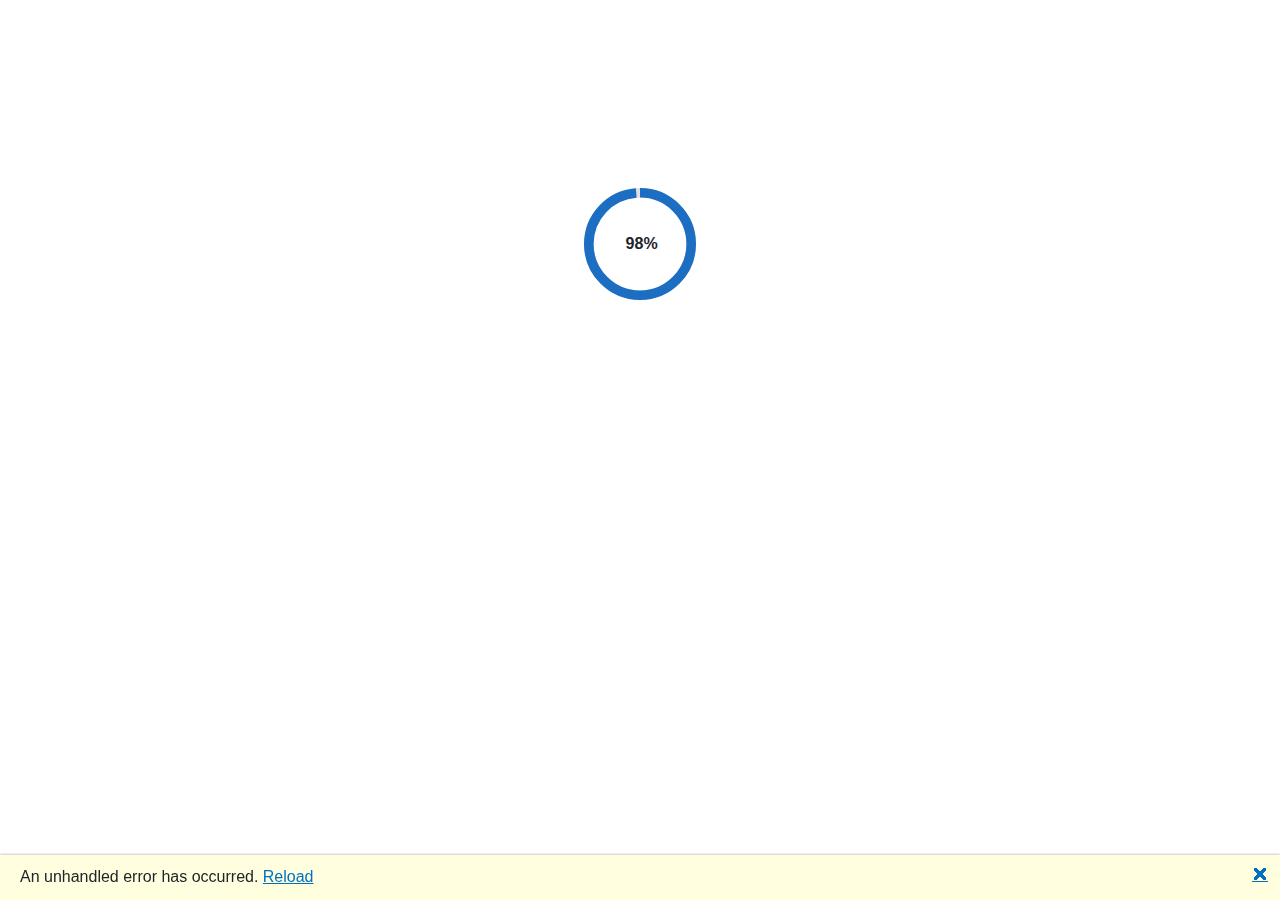
==== index.html @ 6c4b9d34 "Deploying to gh-pages from @ DominionZA2/TelerikDemo@d84eff2edd7ab13d78effc57e54945fadb2cd4d6 🚀" ====
<!DOCTYPE html>
<html lang="en">

<head>
    <meta charset="utf-8" />
    <meta name="viewport" content="width=device-width, initial-scale=1.0" />
    <title>TelerikDemo</title>
    <base href="/" />
    <link rel="stylesheet" href="css/bootstrap/bootstrap.min.css" />
    <link rel="stylesheet" href="css/app.css" />
    <link rel="icon" type="image/png" href="favicon.png" />
    <link href="TelerikDemo.styles.css" rel="stylesheet" />
</head>

<body>
    <div id="app">
        <svg class="loading-progress">
            <circle r="40%" cx="50%" cy="50%" />
            <circle r="40%" cx="50%" cy="50%" />
        </svg>
        <div class="loading-progress-text"></div>
    </div>

    <div id="blazor-error-ui">
        An unhandled error has occurred.
        <a href="" class="reload">Reload</a>
        <a class="dismiss">🗙</a>
    </div>
    <script src="_framework/blazor.webassembly.js"></script>
</body>

</html>
---- css/app.css ----
html, body {
    font-family: 'Helvetica Neue', Helvetica, Arial, sans-serif;
}

h1:focus {
    outline: none;
}

a, .btn-link {
    color: #0071c1;
}

.btn-primary {
    color: #fff;
    background-color: #1b6ec2;
    border-color: #1861ac;
}

.btn:focus, .btn:active:focus, .btn-link.nav-link:focus, .form-control:focus, .form-check-input:focus {
  box-shadow: 0 0 0 0.1rem white, 0 0 0 0.25rem #258cfb;
}

.content {
    padding-top: 1.1rem;
}

.valid.modified:not([type=checkbox]) {
    outline: 1px solid #26b050;
}

.invalid {
    outline: 1px solid red;
}

.validation-message {
    color: red;
}

#blazor-error-ui {
    background: lightyellow;
    bottom: 0;
    box-shadow: 0 -1px 2px rgba(0, 0, 0, 0.2);
    display: none;
    left: 0;
    padding: 0.6rem 1.25rem 0.7rem 1.25rem;
    position: fixed;
    width: 100%;
    z-index: 1000;
}

    #blazor-error-ui .dismiss {
        cursor: pointer;
        position: absolute;
        right: 0.75rem;
        top: 0.5rem;
    }

.blazor-error-boundary {
    background: url([data-uri]) no-repeat 1rem/1.8rem, #b32121;
    padding: 1rem 1rem 1rem 3.7rem;
    color: white;
}

    .blazor-error-boundary::after {
        content: "An error has occurred."
    }

.loading-progress {
    position: relative;
    display: block;
    width: 8rem;
    height: 8rem;
    margin: 20vh auto 1rem auto;
}

    .loading-progress circle {
        fill: none;
        stroke: #e0e0e0;
        stroke-width: 0.6rem;
        transform-origin: 50% 50%;
        transform: rotate(-90deg);
    }

        .loading-progress circle:last-child {
            stroke: #1b6ec2;
            stroke-dasharray: calc(3.141 * var(--blazor-load-percentage, 0%) * 0.8), 500%;
            transition: stroke-dasharray 0.05s ease-in-out;
        }

.loading-progress-text {
    position: absolute;
    text-align: center;
    font-weight: bold;
    inset: calc(20vh + 3.25rem) 0 auto 0.2rem;
}

    .loading-progress-text:after {
        content: var(--blazor-load-percentage-text, "Loading");
    }

code {
    color: #c02d76;
}
---- TelerikDemo.styles.css ----
/* /Layout/MainLayout.razor.rz.scp.css */
.page[b-ugg9ra25d0] {
    position: relative;
    display: flex;
    flex-direction: column;
}

main[b-ugg9ra25d0] {
    flex: 1;
}

.sidebar[b-ugg9ra25d0] {
    background-image: linear-gradient(180deg, rgb(5, 39, 103) 0%, #3a0647 70%);
}

.top-row[b-ugg9ra25d0] {
    background-color: #f7f7f7;
    border-bottom: 1px solid #d6d5d5;
    justify-content: flex-end;
    height: 3.5rem;
    display: flex;
    align-items: center;
}

    .top-row[b-ugg9ra25d0]  a, .top-row[b-ugg9ra25d0]  .btn-link {
        white-space: nowrap;
        margin-left: 1.5rem;
        text-decoration: none;
    }

    .top-row[b-ugg9ra25d0]  a:hover, .top-row[b-ugg9ra25d0]  .btn-link:hover {
        text-decoration: underline;
    }

    .top-row[b-ugg9ra25d0]  a:first-child {
        overflow: hidden;
        text-overflow: ellipsis;
    }

@media (max-width: 640.98px) {
    .top-row[b-ugg9ra25d0] {
        justify-content: space-between;
    }

    .top-row[b-ugg9ra25d0]  a, .top-row[b-ugg9ra25d0]  .btn-link {
        margin-left: 0;
    }
}

@media (min-width: 641px) {
    .page[b-ugg9ra25d0] {
        flex-direction: row;
    }

    .sidebar[b-ugg9ra25d0] {
        width: 250px;
        height: 100vh;
        position: sticky;
        top: 0;
    }

    .top-row[b-ugg9ra25d0] {
        position: sticky;
        top: 0;
        z-index: 1;
    }

    .top-row.auth[b-ugg9ra25d0]  a:first-child {
        flex: 1;
        text-align: right;
        width: 0;
    }

    .top-row[b-ugg9ra25d0], article[b-ugg9ra25d0] {
        padding-left: 2rem !important;
        padding-right: 1.5rem !important;
    }
}
/* /Layout/NavMenu.razor.rz.scp.css */
.navbar-toggler[b-nsg33iob8t] {
    background-color: rgba(255, 255, 255, 0.1);
}

.top-row[b-nsg33iob8t] {
    height: 3.5rem;
    background-color: rgba(0,0,0,0.4);
}

.navbar-brand[b-nsg33iob8t] {
    font-size: 1.1rem;
}

.bi[b-nsg33iob8t] {
    display: inline-block;
    position: relative;
    width: 1.25rem;
    height: 1.25rem;
    margin-right: 0.75rem;
    top: -1px;
    background-size: cover;
}

.bi-house-door-fill-nav-menu[b-nsg33iob8t] {
    background-image: url("data:image/svg+xml,%3Csvg xmlns='http://www.w3.org/2000/svg' width='16' height='16' fill='white' class='bi bi-house-door-fill' viewBox='0 0 16 16'%3E%3Cpath d='M6.5 14.5v-3.505c0-.245.25-.495.5-.495h2c.25 0 .5.25.5.5v3.5a.5.5 0 0 0 .5.5h4a.5.5 0 0 0 .5-.5v-7a.5.5 0 0 0-.146-.354L13 5.793V2.5a.5.5 0 0 0-.5-.5h-1a.5.5 0 0 0-.5.5v1.293L8.354 1.146a.5.5 0 0 0-.708 0l-6 6A.5.5 0 0 0 1.5 7.5v7a.5.5 0 0 0 .5.5h4a.5.5 0 0 0 .5-.5Z'/%3E%3C/svg%3E");
}

.bi-plus-square-fill-nav-menu[b-nsg33iob8t] {
    background-image: url("data:image/svg+xml,%3Csvg xmlns='http://www.w3.org/2000/svg' width='16' height='16' fill='white' class='bi bi-plus-square-fill' viewBox='0 0 16 16'%3E%3Cpath d='M2 0a2 2 0 0 0-2 2v12a2 2 0 0 0 2 2h12a2 2 0 0 0 2-2V2a2 2 0 0 0-2-2H2zm6.5 4.5v3h3a.5.5 0 0 1 0 1h-3v3a.5.5 0 0 1-1 0v-3h-3a.5.5 0 0 1 0-1h3v-3a.5.5 0 0 1 1 0z'/%3E%3C/svg%3E");
}

.bi-list-nested-nav-menu[b-nsg33iob8t] {
    background-image: url("data:image/svg+xml,%3Csvg xmlns='http://www.w3.org/2000/svg' width='16' height='16' fill='white' class='bi bi-list-nested' viewBox='0 0 16 16'%3E%3Cpath fill-rule='evenodd' d='M4.5 11.5A.5.5 0 0 1 5 11h10a.5.5 0 0 1 0 1H5a.5.5 0 0 1-.5-.5zm-2-4A.5.5 0 0 1 3 7h10a.5.5 0 0 1 0 1H3a.5.5 0 0 1-.5-.5zm-2-4A.5.5 0 0 1 1 3h10a.5.5 0 0 1 0 1H1a.5.5 0 0 1-.5-.5z'/%3E%3C/svg%3E");
}

.nav-item[b-nsg33iob8t] {
    font-size: 0.9rem;
    padding-bottom: 0.5rem;
}

    .nav-item:first-of-type[b-nsg33iob8t] {
        padding-top: 1rem;
    }

    .nav-item:last-of-type[b-nsg33iob8t] {
        padding-bottom: 1rem;
    }

    .nav-item[b-nsg33iob8t]  a {
        color: #d7d7d7;
        border-radius: 4px;
        height: 3rem;
        display: flex;
        align-items: center;
        line-height: 3rem;
    }

.nav-item[b-nsg33iob8t]  a.active {
    background-color: rgba(255,255,255,0.37);
    color: white;
}

.nav-item[b-nsg33iob8t]  a:hover {
    background-color: rgba(255,255,255,0.1);
    color: white;
}

@media (min-width: 641px) {
    .navbar-toggler[b-nsg33iob8t] {
        display: none;
    }

    .collapse[b-nsg33iob8t] {
        /* Never collapse the sidebar for wide screens */
        display: block;
    }
    
    .nav-scrollable[b-nsg33iob8t] {
        /* Allow sidebar to scroll for tall menus */
        height: calc(100vh - 3.5rem);
        overflow-y: auto;
    }
}
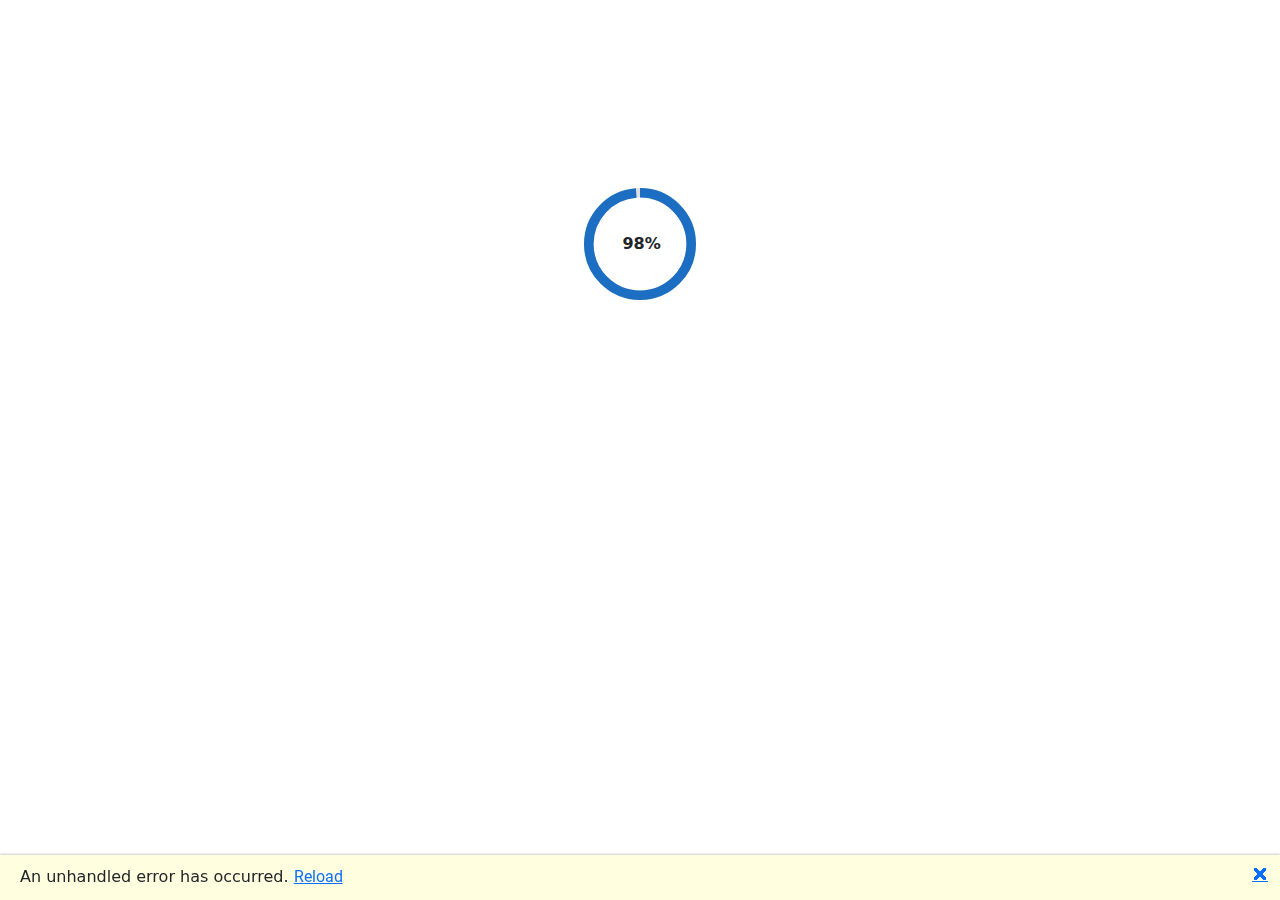
==== commit 1e61e6ef: "Deploying to gh-pages from @ DominionZA2/TelerikDemo@96f57266805daaff90532b631fb04c323044f6db 🚀" ====
--- a/index.html
+++ b/index.html
@@ -5,11 +5,13 @@
     <meta charset="utf-8" />
     <meta name="viewport" content="width=device-width, initial-scale=1.0" />
     <title>TelerikDemo</title>
-    <base href="/" />
     <link rel="stylesheet" href="css/bootstrap/bootstrap.min.css" />
     <link rel="stylesheet" href="css/app.css" />
     <link rel="icon" type="image/png" href="favicon.png" />
     <link href="TelerikDemo.styles.css" rel="stylesheet" />
+    <link rel="stylesheet" href="https://blazor.cdn.telerik.com/blazor/7.0.0/kendo-theme-default/swatches/default-main.css" />
+    <link href="css/aura-portal.css?ver=1" rel="stylesheet" />
+    <script src="https://blazor.cdn.telerik.com/blazor/7.0.0/telerik-blazor.min.js" defer></script>
 </head>
 
 <body>
--- a/css/app.css
+++ b/css/app.css
@@ -1,33 +1,3 @@
-html, body {
-    font-family: 'Helvetica Neue', Helvetica, Arial, sans-serif;
-}
-
-h1:focus {
-    outline: none;
-}
-
-a, .btn-link {
-    color: #0071c1;
-}
-
-.btn-primary {
-    color: #fff;
-    background-color: #1b6ec2;
-    border-color: #1861ac;
-}
-
-.btn:focus, .btn:active:focus, .btn-link.nav-link:focus, .form-control:focus, .form-check-input:focus {
-  box-shadow: 0 0 0 0.1rem white, 0 0 0 0.25rem #258cfb;
-}
-
-.content {
-    padding-top: 1.1rem;
-}
-
-.valid.modified:not([type=checkbox]) {
-    outline: 1px solid #26b050;
-}
-
 .invalid {
     outline: 1px solid red;
 }
@@ -96,8 +66,4 @@
 
     .loading-progress-text:after {
         content: var(--blazor-load-percentage-text, "Loading");
-    }
-
-code {
-    color: #c02d76;
-}
+    }--- a/css/aura-portal.css
+++ b/css/aura-portal.css
@@ -0,0 +1,57147 @@
+/* Compatible with @progress/kendo-theme-bootstrap v.8.0.0 */
+@font-face {
+    font-family: Inter-Black;
+    src: url("../fonts/Inter-Black.ttf") format("truetype");
+    font-style: normal;
+    font-weight: 700;
+    font-display: auto
+}
+
+@font-face {
+    font-family: Inter-Bold;
+    src: url("../fonts/Inter-Bold.ttf") format("truetype");
+    font-style: normal;
+    font-weight: 600;
+    font-display: auto
+}
+
+@font-face {
+    font-family: Inter-ExtraLight;
+    src: url("../fonts/Inter-ExtraLight.ttf") format("truetype");
+    font-style: normal;
+    font-weight: 100;
+    font-display: auto
+}
+
+@font-face {
+    font-family: Inter-Light;
+    src: url("../fonts/Inter-Light.ttf") format("truetype");
+    font-style: normal;
+    font-weight: 300;
+    font-display: auto
+}
+
+@font-face {
+    font-family: Inter-Medium;
+    src: url("../fonts/Inter-Medium.ttf") format("truetype");
+    font-style: normal;
+    font-weight: 500;
+    font-display: auto
+}
+
+@font-face {
+    font-family: Inter-Regular;
+    src: url("../fonts/Inter-Regular.ttf") format("truetype");
+    font-style: normal;
+    font-weight: 400;
+    font-display: auto
+}
+
+@font-face {
+    font-family: Inter-SemiBold;
+    src: url("../fonts/Inter-SemiBold.ttf") format("truetype");
+    font-style: normal;
+    font-weight: 600;
+    font-display: auto
+}
+
+@font-face {
+    font-family: Inter-Thin;
+    src: url("../fonts/Inter-Thin.ttf") format("truetype");
+    font-style: normal;
+    font-weight: 200;
+    font-display: auto
+}
+
+@font-face {
+    font-family: Roboto-Black;
+    src: url("../fonts/Roboto-Black.ttf") format("truetype");
+    font-weight: 700
+}
+
+@font-face {
+    font-family: Roboto-Thin;
+    src: url("../fonts/Roboto-Thin.ttf") format("truetype");
+    font-weight: 200
+}
+
+@font-face {
+    font-family: Roboto-Regular;
+    src: url("../fonts/Roboto-Regular.ttf") format("truetype");
+    font-weight: 300
+}
+
+@font-face {
+    font-family: Roboto-Bold;
+    src: url("../fonts/Roboto-Bold.ttf") format("truetype");
+    font-weight: 600
+}
+
+@font-face {
+    font-family: Roboto-Light;
+    src: url("../fonts/Roboto-Light.ttf") format("truetype");
+    font-weight: 200
+}
+
+@font-face {
+    font-family: Roboto-Medium;
+    src: url("../fonts/Roboto-Medium.ttf") format("truetype");
+    font-weight: 400
+}
+
+.k-scheduler .k-scheduler-layout.k-scheduler-layout-flex .k-scheduler-datecolumn.k-scheduler-cell .k-scheduler-agendaday {
+    font-family: Roboto-Bold;
+    font-size: 2.5rem;
+    font-weight: 600;
+    line-height: 2rem
+}
+
+h1 {
+    font-family: Roboto-Bold;
+    font-size: 1.75rem;
+    font-weight: 500;
+    line-height: 2rem;
+    letter-spacing: 0px
+}
+
+.k-tilelayout.k-pos-relative.k-grid-flow-col .k-tilelayout-item.k-card.k-cursor-grabbing .k-tilelayout-item-header.k-card-header, .k-tilelayout.k-grid-flow-col.k-relative .k-tilelayout-item.k-card.k-cursor-grabbing .k-tilelayout-item-header.k-card-header, .k-tilelayout.k-pos-relative.k-grid-flow-col .k-tilelayout-item.k-card.k-cursor-grab .k-tilelayout-item-header.k-card-header, .k-tilelayout.k-grid-flow-col.k-relative .k-tilelayout-item.k-card.k-cursor-grab .k-tilelayout-item-header.k-card-header, .k-card .k-card-header .k-card-title {
+    font-family: Roboto-Bold;
+    font-size: 1.5rem;
+    font-weight: 500;
+    line-height: 2rem;
+    letter-spacing: 0px
+}
+
+.k-appbar.k-appbar-dark .k-appbar-section {
+    font-family: Roboto-Bold;
+    font-size: 1.25rem;
+    font-weight: 500;
+    line-height: 1.5rem;
+    letter-spacing: 0px
+}
+
+.k-appbar.k-appbar-inherit .k-appbar-section {
+    font-family: Roboto-Bold;
+    font-size: 1.125rem;
+    font-weight: 500;
+    line-height: 1.5rem;
+    letter-spacing: 0px
+}
+
+.k-appbar.k-appbar-light .k-appbar-section {
+    font-family: Roboto-Medium;
+    font-size: 1.125rem;
+    font-weight: 400;
+    line-height: 1.5rem;
+    letter-spacing: 0px
+}
+
+a, .k-tilelayout.k-pos-relative.k-grid-flow-col .k-tilelayout-item.k-card.k-cursor-grab .k-tilelayout-item-body.k-card-body, .k-tilelayout.k-grid-flow-col.k-relative .k-tilelayout-item.k-card.k-cursor-grab .k-tilelayout-item-body.k-card-body, .k-datetimepicker.k-hover .k-input-inner, .k-datetimepicker.k-state-hover .k-input-inner, .k-datetimepicker.k-state-hovered .k-input-inner, .k-datetimepicker:hover .k-input-inner, .k-list.k-list-md .k-list-content .k-list-ul .k-list-item .k-list-item-text, .k-list.k-list-md .k-list-content .k-list-ul .k-list-optionlabel .k-list-item-text, .k-dateinput .k-input-inner, .k-dateinput.k-invalid .k-input-inner, .k-dateinput.ng-invalid.ng-touched .k-input-inner, .k-dateinput.ng-invalid.ng-dirty .k-input-inner, .k-dateinput.k-hover .k-input-inner, .k-dateinput.k-state-hover .k-input-inner, .k-dateinput.k-state-hovered .k-input-inner, .k-dateinput:hover .k-input-inner, .k-stepper .k-step-list .k-step, .k-numerictextbox .k-input-inner {
+    font-family: Roboto-Regular;
+    font-size: 1rem;
+    font-weight: 400;
+    line-height: 1.5rem;
+    letter-spacing: 0px
+}
+
+.k-window .k-window-titlebar.k-dialog-titlebar .k-window-title, .k-dialog-wrapper .k-window.k-dialog .k-window-titlebar.k-dialog-titlebar .k-window-title.k-dialog-title, .k-panelbar .k-panelbar-item.k-panelbar-header.k-level-0 .k-link .k-panelbar-item-text, .k-tabstrip .k-tabstrip-items-wrapper .k-tabstrip-items.k-reset .k-item.k-active.k-focus, .k-tabstrip .k-tabstrip-items-wrapper .k-tabstrip-items.k-reset .k-item.k-state-active.k-focus, .k-tabstrip .k-tabstrip-items-wrapper .k-tabstrip-items.k-reset .k-item:active.k-focus, .k-tabstrip .k-tabstrip-items-wrapper .k-tabstrip-items.k-reset .k-item.k-active.k-state-focus, .k-tabstrip .k-tabstrip-items-wrapper .k-tabstrip-items.k-reset .k-item.k-active.k-state-focused, .k-tabstrip .k-tabstrip-items-wrapper .k-tabstrip-items.k-reset .k-item.k-active:focus, .k-tabstrip .k-tabstrip-items-wrapper .k-tabstrip-items.k-reset .k-item.k-state-active.k-state-focus, .k-tabstrip .k-tabstrip-items-wrapper .k-tabstrip-items.k-reset .k-item.k-state-active.k-state-focused, .k-tabstrip .k-tabstrip-items-wrapper .k-tabstrip-items.k-reset .k-item.k-state-active:focus, .k-tabstrip .k-tabstrip-items-wrapper .k-tabstrip-items.k-reset .k-item:active.k-state-focus, .k-tabstrip .k-tabstrip-items-wrapper .k-tabstrip-items.k-reset .k-item:active.k-state-focused, .k-tabstrip .k-tabstrip-items-wrapper .k-tabstrip-items.k-reset .k-item:active:focus {
+    font-family: Roboto-Bold;
+    font-size: 1rem;
+    font-weight: 600;
+    line-height: 1.5rem;
+    letter-spacing: 0px
+}
+
+.k-textarea .k-input-inner::-moz-placeholder, .k-input::-moz-placeholder {
+    font-family: Roboto-Regular;
+    font-size: 0.875rem;
+    font-weight: 400;
+    line-height: 1.125rem;
+    letter-spacing: 0px
+}
+
+.k-tooltip .k-tooltip-content, .k-breadcrumb .k-breadcrumb-container .k-breadcrumb-item .k-breadcrumb-link, .k-scheduler .k-event .k-event-template, .k-maskedtextbox .k-input-inner, .k-textbox.k-input .k-input-inner, .k-textbox.k-input.k-hover, .k-textbox.k-input.k-state-hover, .k-textbox.k-input.k-state-hovered, .k-textbox.k-input:hover, .k-textbox.k-input.k-focus, .k-textbox.k-input.k-state-focus, .k-textbox.k-input.k-state-focused, .k-textbox.k-input:focus, .k-window .k-window-content, .k-splitter.k-splitter-flex.k-splitter-horizontal .k-pane.k-scrollable, .k-panelbar .k-group.k-panelbar-group.k-panel .k-panelbar-item.k-level-1 .k-link, .k-tabstrip .k-content.k-active, .k-tabstrip .k-content.k-state-active, .k-tabstrip .k-content:active, .k-tabstrip .k-tabstrip-items-wrapper .k-tabstrip-items.k-reset .k-item .k-link, .k-card .k-card-body > p, .k-card .k-card-header .k-card-subtitle, .k-stepper .k-step-list .k-step.k-step-done .k-step-link .k-step-indicator .k-step-indicator-text, .k-popup .k-grid-columnmenu-popup .k-columnmenu-item-wrapper .k-columnmenu-item, .k-grid .k-grid-container .k-grid-content .k-grid-table .k-master-row.k-selected.k-hover, .k-grid .k-grid-container .k-grid-content .k-grid-table .k-master-row.k-selected.k-state-hover, .k-grid .k-grid-container .k-grid-content .k-grid-table .k-master-row.k-selected.k-state-hovered, .k-grid .k-grid-container .k-grid-content .k-grid-table .k-master-row.k-selected:hover, .k-textarea .k-input-inner::placeholder, .k-input::placeholder, .k-form .k-form-field .k-form-field-wrap, .k-radio-label, .k-combobox .k-input-inner, .k-autocomplete.k-input, .k-autocomplete .k-input-inner, .k-grid .k-grid-container .k-grid-content .k-grid-table .k-master-row > td, .k-textarea .k-input-inner, .k-floating-label-container.k-empty, .k-treeview .k-treeview-item .k-treeview-group .k-treeview-item .k-treeview-leaf .k-treeview-leaf-text, .k-treeview .k-treeview-group .k-treeview-item .k-treeview-leaf, .k-dropdowntree .k-input-inner .k-input-value-text, .k-dropdowntree.k-picker, .k-dropdownlist .k-input-inner .k-input-value-text, .k-menu-popup .k-group.k-menu-group .k-item.k-menu-item .k-link.k-menu-link .k-menu-link-text, .k-list.k-list-md .k-list-content .k-list-ul .k-list-item, .k-list.k-list-md .k-list-content .k-list-ul .k-list-optionlabel, .k-checkbox-label, .k-input.k-input-md, .k-chip.k-chip-md {
+    font-family: Roboto-Regular;
+    font-size: 0.875rem;
+    font-weight: 400;
+    line-height: 1.125rem;
+    letter-spacing: 0px
+}
+
+    .k-grid.k-grid-md .k-table-thead .k-table-row .k-header.k-table-th .k-cell-inner .k-link .k-column-title, .k-grid.k-grid-md .k-grid-header .k-table-row .k-header.k-table-th .k-cell-inner .k-link .k-column-title, .k-notification .k-notification-content, .k-breadcrumb .k-breadcrumb-container .k-breadcrumb-item .k-breadcrumb-link .k-breadcrumb-item-text, .k-breadcrumb .k-breadcrumb-container .k-breadcrumb-item.k-breadcrumb-last-item .k-breadcrumb-link .k-breadcrumb-item-text, .k-breadcrumb .k-breadcrumb-root-item-container .k-breadcrumb-item.k-breadcrumb-root-item .k-breadcrumb-root-link .k-breadcrumb-item-text, .k-notification-group .k-notification, .k-dialog-wrapper .k-window.k-dialog .k-window-content.k-dialog-content, .k-drawer-container.k-drawer-expanded.k-drawer-push .k-drawer.k-drawer-start .k-drawer-wrapper .k-drawer-items .k-drawer-item, .k-tabstrip .k-tabstrip-items-wrapper .k-tabstrip-items.k-reset .k-item.k-active .k-link, .k-tabstrip .k-tabstrip-items-wrapper .k-tabstrip-items.k-reset .k-item.k-state-active .k-link, .k-tabstrip .k-tabstrip-items-wrapper .k-tabstrip-items.k-reset .k-item:active .k-link, .k-tabstrip .k-tabstrip-items-wrapper .k-tabstrip-items.k-reset .k-item.k-hover .k-link, .k-tabstrip .k-tabstrip-items-wrapper .k-tabstrip-items.k-reset .k-item.k-state-hover .k-link, .k-tabstrip .k-tabstrip-items-wrapper .k-tabstrip-items.k-reset .k-item.k-state-hovered .k-link, .k-tabstrip .k-tabstrip-items-wrapper .k-tabstrip-items.k-reset .k-item:hover .k-link, .k-stepper, .k-scheduler.k-floatwrap .k-toolbar.k-scheduler-toolbar, .k-scheduler.k-floatwrap, .k-grid .k-grid-container .k-grid-content .k-grid-table .k-master-row.k-alt.k-table-alt-row.k-hover > td, .k-grid .k-grid-container .k-grid-content .k-grid-table .k-master-row.k-alt.k-table-alt-row.k-state-hover > td, .k-grid .k-grid-container .k-grid-content .k-grid-table .k-master-row.k-alt.k-table-alt-row.k-state-hovered > td, .k-grid .k-grid-container .k-grid-content .k-grid-table .k-master-row.k-alt.k-table-alt-row:hover > td, .k-grid .k-grid-container .k-grid-content .k-grid-table .k-master-row.k-alt.k-table-alt-row.k-hover, .k-grid .k-grid-container .k-grid-content .k-grid-table .k-master-row.k-alt.k-table-alt-row.k-state-hover, .k-grid .k-grid-container .k-grid-content .k-grid-table .k-master-row.k-alt.k-table-alt-row.k-state-hovered, .k-grid .k-grid-container .k-grid-content .k-grid-table .k-master-row.k-alt.k-table-alt-row:hover, .k-grid .k-grid-container .k-grid-content .k-grid-table .k-master-row.k-selected.k-hover > td, .k-grid .k-grid-container .k-grid-content .k-grid-table .k-master-row.k-selected.k-state-hover > td, .k-grid .k-grid-container .k-grid-content .k-grid-table .k-master-row.k-selected.k-state-hovered > td, .k-grid .k-grid-container .k-grid-content .k-grid-table .k-master-row.k-selected:hover > td, .k-grid .k-grid-container .k-grid-content .k-grid-table .k-group-footer > td, .k-grid .k-grid-container .k-grid-content .k-grid-table .k-grouping-row .k-reset, .k-grid .k-grid-header .k-grid-header-wrap .k-filter-row .k-filtercell, .k-grid .k-grid-container .k-grid-content .k-grid-table .k-master-row td.k-focus, .k-grid .k-grid-container .k-grid-content .k-grid-table .k-master-row td.k-state-focus, .k-grid .k-grid-container .k-grid-content .k-grid-table .k-master-row td.k-state-focused, .k-grid .k-grid-container .k-grid-content .k-grid-table .k-master-row td:focus, .k-grid .k-grid-container .k-grid-content .k-grid-table .k-master-row.k-hover, .k-grid .k-grid-container .k-grid-content .k-grid-table .k-master-row.k-state-hover, .k-grid .k-grid-container .k-grid-content .k-grid-table .k-master-row.k-state-hovered, .k-grid .k-grid-container .k-grid-content .k-grid-table .k-master-row:hover, .k-treeview .k-treeview-group .k-treeview-item .k-treeview-leaf .k-treeview-leaf-text, .k-grid .k-grid-header .k-grid-header-wrap > table > thead > tr, .k-grid .k-grid-header .k-grid-header-wrap .k-header, .k-grid .k-grid-header .k-grid-header-wrap .k-header .k-cell-inner .k-link, .k-grid .k-grouping-header.k-grouping-header-flex .k-indicator-container .k-group-indicator .k-link, .k-floating-label-container .k-label, .k-grid .k-grid-header .k-grid-header-wrap .k-header .k-cell-inner .k-link .k-column-title, .k-label, .k-dropdownlist.k-picker, .k-list.k-list-md .k-list-content .k-list-ul .k-list-item.k-active, .k-list.k-list-md .k-list-content .k-list-ul .k-active.k-list-optionlabel, .k-list.k-list-md .k-list-content .k-list-ul .k-list-item.k-state-active, .k-list.k-list-md .k-list-content .k-list-ul .k-state-active.k-list-optionlabel, .k-list.k-list-md .k-list-content .k-list-ul .k-list-item:active, .k-list.k-list-md .k-list-content .k-list-ul .k-list-optionlabel:active {
+        font-family: Roboto-Medium;
+        font-size: 0.875rem;
+        font-weight: 500;
+        line-height: 1.125rem;
+        letter-spacing: 0px
+    }
+
+.k-grid.k-grid-md .k-table .k-table-tbody .k-table-row.k-master-row .k-command-cell .k-grid-edit-command .k-button-text, .k-calendar .k-calendar-header .k-button.k-button-md.k-button-flat.k-button-flat-primary.k-rounded-md.k-calendar-title.k-hover .k-button-text, .k-calendar .k-calendar-header .k-button.k-button-md.k-button-flat.k-button-flat-primary.k-rounded-md.k-calendar-title.k-state-hover .k-button-text, .k-calendar .k-calendar-header .k-button.k-button-md.k-button-flat.k-button-flat-primary.k-rounded-md.k-calendar-title.k-state-hovered .k-button-text, .k-calendar .k-calendar-header .k-button.k-button-md.k-button-flat.k-button-flat-primary.k-rounded-md.k-calendar-title:hover .k-button-text, .k-calendar .k-calendar-header .k-calendar-nav .k-button.k-button-md.k-button-flat.k-button-flat-base.k-rounded-md.k-calendar-nav-today .k-button-text, .k-button.k-button-outline.k-hover .k-button-text, .k-button.k-button-outline.k-state-hover .k-button-text, .k-button.k-button-outline.k-state-hovered .k-button-text, .k-button.k-button-outline:hover .k-button-text, .k-button.k-button-md {
+    font-family: Roboto-Medium;
+    font-size: 0.875rem;
+    font-weight: 500;
+    line-height: 1.125rem;
+    letter-spacing: 0px
+}
+
+.k-form-hint.k-text-start {
+    font-family: Roboto-Regular;
+    font-size: 0.75rem;
+    font-weight: 500;
+    line-height: 1rem;
+    letter-spacing: 0px
+}
+
+:root {
+    --kendo-color-app-surface: #ffffff;
+    --kendo-color-on-app-surface: #212529;
+    --kendo-color-subtle: #596169;
+    --kendo-color-surface: #f8f9fa;
+    --kendo-color-surface-alt: #ffffff;
+    --kendo-color-border: rgba(33, 37, 41, 0.13);
+    --kendo-color-border-alt: rgba(33, 37, 41, 0.2);
+    --kendo-color-base-subtle: #e9ecef;
+    --kendo-color-base-subtle-hover: #dee2e6;
+    --kendo-color-base-subtle-active: #ced4da;
+    --kendo-color-base: #dee2e6;
+    --kendo-color-base-hover: #ced4da;
+    --kendo-color-base-active: #bdc4cb;
+    --kendo-color-base-emphasis: rgba(33, 37, 41, 0.34);
+    --kendo-color-base-on-subtle: #212529;
+    --kendo-color-on-base: #212529;
+    --kendo-color-base-on-surface: #212529;
+    --kendo-color-primary-subtle: #cfe2ff;
+    --kendo-color-primary-subtle-hover: #b6d4fe;
+    --kendo-color-primary-subtle-active: #9ec5fe;
+    --kendo-color-primary: #0d6efd;
+    --kendo-color-primary-hover: #0a84c9;
+    --kendo-color-primary-active: #006CA5;
+    --kendo-color-primary-emphasis: rgba(13, 110, 253, 0.4);
+    --kendo-color-primary-on-subtle: #052c65;
+    --kendo-color-on-primary: #ffffff;
+    --kendo-color-primary-on-surface: #006CA5;
+    --kendo-color-secondary-subtle: #dee2e6;
+    --kendo-color-secondary-subtle-hover: #ced4da;
+    --kendo-color-secondary-subtle-active: #bdc4cb;
+    --kendo-color-secondary: #6c757d;
+    --kendo-color-secondary-hover: #596169;
+    --kendo-color-secondary-active: #495057;
+    --kendo-color-secondary-emphasis: rgba(108, 117, 125, 0.4);
+    --kendo-color-secondary-on-subtle: #2B2F32;
+    --kendo-color-on-secondary: #ffffff;
+    --kendo-color-secondary-on-surface: #6c757d;
+    --kendo-color-tertiary-subtle: #e2d9f3;
+    --kendo-color-tertiary-subtle-hover: #d3c5ec;
+    --kendo-color-tertiary-subtle-active: #c5b3e6;
+    --kendo-color-tertiary: #6f42c1;
+    --kendo-color-tertiary-hover: #59359a;
+    --kendo-color-tertiary-active: #4e2f89;
+    --kendo-color-tertiary-emphasis: rgba(111, 66, 193, 0.4);
+    --kendo-color-tertiary-on-subtle: #432874;
+    --kendo-color-on-tertiary: #ffffff;
+    --kendo-color-tertiary-on-surface: #6f42c1;
+    --kendo-color-info-subtle: #cff4fc;
+    --kendo-color-info-subtle-hover: #b7eefa;
+    --kendo-color-info-subtle-active: #9eeaf9;
+    --kendo-color-info: #0dcaf0;
+    --kendo-color-info-hover: #3dd5f3;
+    --kendo-color-info-active: #6edff6;
+    --kendo-color-info-emphasis: rgba(13, 202, 240, 0.4);
+    --kendo-color-info-on-subtle: #055160;
+    --kendo-color-on-info: #000000;
+    --kendo-color-info-on-surface: #0dcaf0;
+    --kendo-color-success-subtle: #d1e7dd;
+    --kendo-color-success-subtle-hover: #badbcc;
+    --kendo-color-success-subtle-active: #a3cfbb;
+    --kendo-color-success: #198754;
+    --kendo-color-success-hover: #146C43;
+    --kendo-color-success-active: #0F5132;
+    --kendo-color-success-emphasis: rgba(25, 135, 84, 0.4);
+    --kendo-color-success-on-subtle: #0A3622;
+    --kendo-color-on-success: #ffffff;
+    --kendo-color-success-on-surface: #198754;
+    --kendo-color-warning-subtle: #fff3cd;
+    --kendo-color-warning-subtle-hover: #ffecb5;
+    --kendo-color-warning-subtle-active: #ffe69c;
+    --kendo-color-warning: #ffc107;
+    --kendo-color-warning-hover: #ffcd39;
+    --kendo-color-warning-active: #ffda6a;
+    --kendo-color-warning-emphasis: rgba(255, 193, 7, 0.4);
+    --kendo-color-warning-on-subtle: #664d03;
+    --kendo-color-on-warning: #000000;
+    --kendo-color-warning-on-surface: #ffc107;
+    --kendo-color-error-subtle: #f8d7da;
+    --kendo-color-error-subtle-hover: #f5c2c7;
+    --kendo-color-error-subtle-active: #f1aeb5;
+    --kendo-color-error: #dc3545;
+    --kendo-color-error-hover: #b02a37;
+    --kendo-color-error-active: #9a2530;
+    --kendo-color-error-emphasis: rgba(220, 53, 69, 0.4);
+    --kendo-color-error-on-subtle: #58151c;
+    --kendo-color-on-error: #ffffff;
+    --kendo-color-error-on-surface: #dc3545;
+    --kendo-color-light-subtle: #ffffff;
+    --kendo-color-light-subtle-hover: #f8f9fa;
+    --kendo-color-light-subtle-active: #e9ecef;
+    --kendo-color-light: #f8f9fa;
+    --kendo-color-light-hover: #e9ecef;
+    --kendo-color-light-active: #dee2e6;
+    --kendo-color-light-emphasis: rgba(33, 37, 41, 0.1);
+    --kendo-color-light-on-subtle: #495057;
+    --kendo-color-on-light: #000000;
+    --kendo-color-light-on-surface: #f8f9fa;
+    --kendo-color-dark-subtle: #495057;
+    --kendo-color-dark-subtle-hover: #596169;
+    --kendo-color-dark-subtle-active: #6c757d;
+    --kendo-color-dark: #212529;
+    --kendo-color-dark-hover: #343a40;
+    --kendo-color-dark-active: #495057;
+    --kendo-color-dark-emphasis: rgba(33, 37, 41, 0.4);
+    --kendo-color-dark-on-subtle: #ffffff;
+    --kendo-color-on-dark: #ffffff;
+    --kendo-color-dark-on-surface: #212529;
+    --kendo-color-inverse-subtle: #495057;
+    --kendo-color-inverse-subtle-hover: #596169;
+    --kendo-color-inverse-subtle-active: #6c757d;
+    --kendo-color-inverse: #212529;
+    --kendo-color-inverse-hover: #343a40;
+    --kendo-color-inverse-active: #495057;
+    --kendo-color-inverse-emphasis: rgba(33, 37, 41, 0.4);
+    --kendo-color-inverse-on-subtle: #ffffff;
+    --kendo-color-on-inverse: #ffffff;
+    --kendo-color-inverse-on-surface: #212529;
+    --kendo-color-series-a: #0c64e4;
+    --kendo-color-series-a-bold: #084298;
+    --kendo-color-series-a-bolder: #052c65;
+    --kendo-color-series-a-subtle: #3d8bfd;
+    --kendo-color-series-a-subtler: #86b6fe;
+    --kendo-color-series-b: #6f42c1;
+    --kendo-color-series-b-bold: #4e2f89;
+    --kendo-color-series-b-bolder: #36215f;
+    --kendo-color-series-b-subtle: #8c68cd;
+    --kendo-color-series-b-subtler: #b9a3e1;
+    --kendo-color-series-c: #20c997;
+    --kendo-color-series-c-bold: #13795b;
+    --kendo-color-series-c-bolder: #0d503c;
+    --kendo-color-series-c-subtle: #79dfc1;
+    --kendo-color-series-c-subtler: #c1f0e2;
+    --kendo-color-series-d: #198754;
+    --kendo-color-series-d-bold: #0F5132;
+    --kendo-color-series-d-bolder: #0A3622;
+    --kendo-color-series-d-subtle: #479F76;
+    --kendo-color-series-d-subtler: #8cc3aa;
+    --kendo-color-series-e: #dc3545;
+    --kendo-color-series-e-bold: #9a2530;
+    --kendo-color-series-e-bolder: #6e1b23;
+    --kendo-color-series-e-subtle: #e35d6a;
+    --kendo-color-series-e-subtler: #f1aeb5;
+    --kendo-color-series-f: #ffc107;
+    --kendo-color-series-f-bold: #b38705;
+    --kendo-color-series-f-bolder: #806104;
+    --kendo-color-series-f-subtle: #ffcd39;
+    --kendo-color-series-f-subtler: #ffe083
+}
+
+.k-sr-only {
+    position: absolute;
+    left: -1px;
+    width: 1px;
+    height: 1px;
+    overflow: hidden
+}
+
+.k-theme-test-class, .k-common-test-class {
+    opacity: 0
+}
+
+.k-hstack, .k-hbox {
+    display: flex;
+    flex-flow: row nowrap
+}
+
+.k-vstack, .k-vbox {
+    display: flex;
+    flex-flow: column nowrap
+}
+
+.k-spacer, .k-flex {
+    flex: 1 1 auto
+}
+
+.k-spacer-sized {
+    flex: none
+}
+
+.k-float-wrap::after, .k-floatwrap::after {
+    content: "";
+    display: block;
+    clear: both
+}
+
+.k-flex-layout {
+    display: flex
+}
+
+.k-grid-layout {
+    display: grid
+}
+
+.k-separator {
+    width: auto;
+    height: 0;
+    border-width: 1px 0 0;
+    border-style: solid;
+    border-color: inherit;
+    display: block;
+    flex-grow: 0 !important;
+    flex-shrink: 0 !important;
+    align-self: stretch
+}
+
+.k-separator-horizontal, .k-vstack > .k-separator, .k-vbox > .k-separator {
+    width: auto;
+    height: 0;
+    border-width: 1px 0 0
+}
+
+.k-separator-vertical, .k-hstack > .k-separator, .k-hbox > .k-separator {
+    width: 0;
+    height: auto;
+    border-width: 0 0 0 1px
+}
+
+hr.k-separator {
+    margin: 0;
+    padding: 0
+}
+
+.k-hidden {
+    display: none !important
+}
+
+.k-rtl {
+    direction: rtl
+}
+
+[hidden] {
+    display: none !important
+}
+
+script {
+    display: none !important
+}
+
+.k-disabled, .k-widget[disabled], .k-disabled {
+    outline: none;
+    cursor: default;
+    color: var(--kendo-disabled-text, inherit);
+    border-color: var(--kendo-disabled-border, inherit);
+    pointer-events: none;
+    box-shadow: none
+}
+
+    .k-disabled .k-link, .k-widget[disabled] .k-link, .k-disabled .k-link {
+        cursor: default;
+        outline: 0
+    }
+
+.k-hr {
+    margin-block: var(--kendo-spacing-4, 1rem);
+    padding: 0;
+    height: 0;
+    border-width: 1px 0 0;
+    border-style: solid;
+    border-color: var(--kendo-component-border, inherit);
+    display: block;
+    float: none;
+    clear: both
+}
+
+.k-d-flex-row > .k-hr {
+    margin: 0;
+    width: 0;
+    height: auto;
+    border-width: 0 0 0 1px;
+    flex: 0 0 auto
+}
+
+.k-d-flex-col > .k-hr {
+    margin: 0;
+    flex: 0 0 auto
+}
+
+.k-sprite {
+    display: inline-block;
+    width: 1rem;
+    height: 1rem;
+    overflow: hidden;
+    background-repeat: no-repeat;
+    font-size: 0;
+    line-height: 0;
+    text-align: center
+}
+
+.k-image {
+    display: inline-block
+}
+
+.k-reset {
+    margin: 0;
+    padding: 0;
+    border-width: 0;
+    outline: 0;
+    text-decoration: none;
+    font: inherit;
+    list-style: none
+}
+
+kendo-sortable {
+    display: block
+}
+
+.k-link, .k-link:hover {
+    color: inherit;
+    text-decoration: none;
+    outline: 0;
+    cursor: pointer
+}
+
+.k-content {
+    outline: 0
+}
+
+.k-centered {
+    position: absolute;
+    top: 50%;
+    left: 50%;
+    transform: translate(-50%, -50%)
+}
+
+.k-no-click {
+    pointer-events: none
+}
+
+.k-pdf-export-shadow {
+    position: absolute;
+    overflow: hidden;
+    left: -15000px;
+    width: 14400px
+}
+
+.kendo-pdf-hide-pseudo-elements::before, .kendo-pdf-hide-pseudo-elements::after {
+    display: none !important
+}
+
+.k-dirty {
+    margin: 0;
+    padding: 0;
+    width: 0;
+    height: 0;
+    border-width: 3px;
+    border-style: solid;
+    border-block-start-color: currentColor;
+    border-block-end-color: rgba(0,0,0,0);
+    border-inline-start-color: rgba(0,0,0,0);
+    border-inline-end-color: currentColor;
+    position: absolute;
+    inset-block-start: 0;
+    inset-inline-end: 0
+}
+
+.k-loading-mask, .k-loading-image, .k-loading-color {
+    width: 100%;
+    height: 100%;
+    box-sizing: border-box;
+    position: absolute;
+    top: 0;
+    left: 0
+}
+
+    .k-loading-mask *, .k-loading-mask *::before, .k-loading-mask *::after, .k-loading-mask::before, .k-loading-mask::after, .k-loading-image *, .k-loading-image *::before, .k-loading-image *::after, .k-loading-image::before, .k-loading-image::after, .k-loading-color *, .k-loading-color *::before, .k-loading-color *::after, .k-loading-color::before, .k-loading-color::after {
+        box-sizing: border-box
+    }
+
+.k-loading-mask {
+    z-index: 100
+}
+
+    .k-loading-mask.k-opaque .k-loading-color {
+        opacity: 1
+    }
+
+.k-loading-text {
+    text-indent: -4000px;
+    text-align: center;
+    position: absolute
+}
+
+.k-loading-image {
+    z-index: 2
+}
+
+.k-loading-color {
+    background-color: #fff;
+    opacity: .3
+}
+
+.k-i-loading {
+    width: 1em;
+    height: 1em;
+    line-height: 1;
+    display: inline-flex;
+    flex-flow: row nowrap;
+    align-items: center;
+    justify-content: center;
+    vertical-align: middle;
+    position: relative;
+    background-color: rgba(0,0,0,0);
+    box-sizing: border-box
+}
+
+    .k-i-loading::before, .k-i-loading::after {
+        box-sizing: border-box
+    }
+
+    .k-i-loading::before, .k-i-loading::after, .k-loading-image::before, .k-loading-image::after {
+        position: absolute;
+        top: 50%;
+        left: 50%;
+        display: inline-block;
+        content: "";
+        box-sizing: inherit;
+        border-radius: 50%;
+        border-width: .05em;
+        border-style: solid;
+        border-color: currentColor;
+        border-top-color: rgba(0,0,0,0);
+        border-bottom-color: rgba(0,0,0,0);
+        background-color: rgba(0,0,0,0)
+    }
+
+.k-icon.k-i-loading::before, .k-icon.k-i-loading::after {
+    content: ""
+}
+
+.k-i-loading::before, .k-loading-image::before {
+    margin-top: -0.5em;
+    margin-left: -0.5em;
+    width: 1em;
+    height: 1em;
+    animation: k-loading-animation .7s linear infinite
+}
+
+.k-i-loading::after, .k-loading-image::after {
+    margin-top: -0.25em;
+    margin-left: -0.25em;
+    width: .5em;
+    height: .5em;
+    animation: k-loading-animation reverse 1.4s linear infinite
+}
+
+.k-loading-image::before, .k-loading-image::after {
+    content: "";
+    border-width: 1px;
+    border-width: clamp(.015em,1px,1px);
+    font-size: 4em
+}
+
+@keyframes k-loading-animation {
+    0% {
+        transform: rotate(0deg)
+    }
+
+    100% {
+        transform: rotate(360deg)
+    }
+}
+
+.k-marquee {
+    position: absolute;
+    z-index: 100000
+}
+
+.k-marquee-color, .k-marquee-text {
+    position: absolute;
+    top: 0;
+    left: 0;
+    width: 100%;
+    height: 100%
+}
+
+.k-marquee-color {
+    color: var(--kendo-color-on-primary, #ffffff);
+    background-color: var(--kendo-primary-60, var(--kendo-color-primary, #0d6efd));
+    border-color: var(--kendo-primary-100, var(--kendo-color-primary, #0d6efd));
+    opacity: .6
+}
+
+.k-marquee-text {
+    color: var(--kendo-color-on-primary, #ffffff)
+}
+
+:root {
+    --kendo-elevation-1: 0px 1px 2px rgba(0, 0, 0, 0.038);
+    --kendo-elevation-2: 0px 2px 7px rgba(0, 0, 0, 0.075);
+    --kendo-elevation-3: 0px 4px 10px rgba(0, 0, 0, 0.1);
+    --kendo-elevation-4: 0px 6px 13px rgba(0, 0, 0, 0.125);
+    --kendo-elevation-5: 0px 8px 16px 0px rgba(0, 0, 0, 0.15);
+    --kendo-elevation-6: 0px 11px 24px 0px rgba(0, 0, 0, 0.159);
+    --kendo-elevation-7: 0px 14px 36px 0px rgba(0, 0, 0, 0.168);
+    --kendo-elevation-8: 0px 16px 48px 0px rgba(0, 0, 0, 0.176);
+    --kendo-elevation-9: 0px 18px 60px 0px rgba(0, 0, 0, 0.185)
+}
+
+:root {
+    --kendo-font-family: system-ui, -apple-system, "Segoe UI", Roboto, "Helvetica Neue", "Noto Sans", "Liberation Sans", Arial, sans-serif, "Apple Color Emoji", "Segoe UI Emoji", "Segoe UI Symbol", "Noto Color Emoji";
+    --kendo-font-size: 1rem;
+    --kendo-line-height: 1.5;
+    --kendo-font-weight: 400;
+    --kendo-letter-spacing:;
+    --kendo-font-size-xs: 0.75rem;
+    --kendo-font-size-sm: 0.875rem;
+    --kendo-font-size-md: 1rem;
+    --kendo-font-size-lg: 1.25rem;
+    --kendo-font-size-xl: 1.5rem;
+    --kendo-line-height-xs: 1;
+    --kendo-line-height-sm: 1.25;
+    --kendo-line-height-md: 1.5;
+    --kendo-line-height-lg: 2;
+    --kendo-font-weight-light: 300;
+    --kendo-font-weight-normal: 400;
+    --kendo-font-weight-medium: 500;
+    --kendo-font-weight-semibold: 600;
+    --kendo-font-weight-bold: 700;
+    --kendo-letter-spacing-tightest: -0.15px;
+    --kendo-letter-spacing-tighter: -0.1px;
+    --kendo-letter-spacing-tight: -0.5px;
+    --kendo-letter-spacing-normal: 0px;
+    --kendo-letter-spacing-wide: 0.5px;
+    --kendo-letter-spacing-wider: 0.1px;
+    --kendo-letter-spacing-widest: 0.15px;
+    --kendo-font-family-sans-serif: system-ui, -apple-system, Segoe UI, Roboto, Helvetica Neue, Noto Sans, Liberation Sans, Arial, sans-serif, Apple Color Emoji, Segoe UI Emoji, Segoe UI Symbol, Noto Color Emoji;
+    --kendo-font-family-monospace: SFMono-Regular, Menlo, Monaco, Consolas, Liberation Mono, Courier New, monospace
+}
+
+:root {
+    --kendo-spacing-0: 0px;
+    --kendo-spacing-1px: 1px;
+    --kendo-spacing-0\.5: 0.125rem;
+    --kendo-spacing-1: 0.25rem;
+    --kendo-spacing-1\.5: 0.375rem;
+    --kendo-spacing-2: 0.5rem;
+    --kendo-spacing-2\.5: 0.625rem;
+    --kendo-spacing-3: 0.75rem;
+    --kendo-spacing-3\.5: 0.875rem;
+    --kendo-spacing-4: 1rem;
+    --kendo-spacing-4\.5: 1.125rem;
+    --kendo-spacing-5: 1.25rem;
+    --kendo-spacing-5\.5: 1.375rem;
+    --kendo-spacing-6: 1.5rem;
+    --kendo-spacing-6\.5: 1.625rem;
+    --kendo-spacing-7: 1.75rem;
+    --kendo-spacing-7\.5: 1.875rem;
+    --kendo-spacing-8: 2rem;
+    --kendo-spacing-9: 2.25rem;
+    --kendo-spacing-10: 2.5rem;
+    --kendo-spacing-11: 2.75rem;
+    --kendo-spacing-12: 3rem;
+    --kendo-spacing-13: 3.25rem;
+    --kendo-spacing-14: 3.5rem;
+    --kendo-spacing-15: 3.75rem;
+    --kendo-spacing-16: 4rem;
+    --kendo-spacing-17: 4.25rem;
+    --kendo-spacing-18: 4.5rem;
+    --kendo-spacing-19: 4.75rem;
+    --kendo-spacing-20: 5rem;
+    --kendo-spacing-21: 5.25rem;
+    --kendo-spacing-22: 5.5rem;
+    --kendo-spacing-23: 5.75rem;
+    --kendo-spacing-24: 6rem;
+    --kendo-spacing-25: 7rem;
+    --kendo-spacing-26: 8rem;
+    --kendo-spacing-27: 9rem;
+    --kendo-spacing-28: 10rem;
+    --kendo-spacing-29: 11rem;
+    --kendo-spacing-30: 12rem
+}
+
+:root {
+    --kendo-border-radius-none: 0px;
+    --kendo-border-radius-xs: 0.125rem;
+    --kendo-border-radius-sm: 0.25rem;
+    --kendo-border-radius-md: 0.375rem;
+    --kendo-border-radius-lg: 0.5rem;
+    --kendo-border-radius-xl: 0.75rem;
+    --kendo-border-radius-xxl: 1rem;
+    --kendo-border-radius-xxxl: 2rem;
+    --kendo-border-radius-full: 50rem
+}
+
+.k-reset {
+    margin: 0;
+    padding: 0;
+    border-width: 0;
+    outline: 0;
+    text-decoration: none;
+    font: inherit;
+    list-style: none
+}
+
+kendo-sortable {
+    display: block
+}
+
+.k-link, .k-link:hover {
+    color: inherit;
+    text-decoration: none;
+    outline: 0;
+    cursor: pointer
+}
+
+.k-content {
+    outline: 0
+}
+
+.k-centered {
+    position: absolute;
+    top: 50%;
+    left: 50%;
+    transform: translate(-50%, -50%)
+}
+
+.k-no-click {
+    pointer-events: none
+}
+
+.k-pdf-export-shadow {
+    position: absolute;
+    overflow: hidden;
+    left: -15000px;
+    width: 14400px
+}
+
+.kendo-pdf-hide-pseudo-elements::before, .kendo-pdf-hide-pseudo-elements::after {
+    display: none !important
+}
+
+.k-text-selection ::-moz-selection {
+    background-color: var(--kendo-color-primary, #0d6efd);
+    color: var(--kendo-color-on-primary, #ffffff)
+}
+
+.k-text-selection ::selection {
+    background-color: var(--kendo-color-primary, #0d6efd);
+    color: var(--kendo-color-on-primary, #ffffff)
+}
+
+.k-block, .k-panel {
+    border-radius: var(--kendo-border-radius-md, 0.375rem);
+    border-color: var(--kendo-color-border, rgba(33, 37, 41, 0.13));
+    color: var(--kendo-color-on-app-surface, #212529);
+    background-color: var(--kendo-color-surface-alt, #ffffff);
+    padding: 0;
+    border-width: 1px;
+    border-style: solid;
+    box-sizing: border-box
+}
+
+    .k-block > .k-header, .k-panel > .k-header {
+        border-top-left-radius: var(--kendo-border-radius-md, 0.375rem);
+        border-top-right-radius: var(--kendo-border-radius-md, 0.375rem);
+        border-color: var(--kendo-color-border, rgba(33, 37, 41, 0.13));
+        color: var(--kendo-color-on-app-surface, #212529);
+        background-color: var(--kendo-color-surface, #f8f9fa);
+        padding-inline: var(--kendo-spacing-2, 0.5rem);
+        padding-block: var(--kendo-spacing-1, 0.25rem)
+    }
+
+    .k-block > .k-content, .k-panel > .k-content {
+        padding-inline: var(--kendo-spacing-2, 0.5rem);
+        padding-block: var(--kendo-spacing-1, 0.25rem)
+    }
+
+.k-content {
+    border-color: var(--kendo-color-border, rgba(33, 37, 41, 0.13));
+    color: var(--kendo-color-on-app-surface, #212529);
+    background-color: var(--kendo-color-surface-alt, #ffffff)
+}
+
+.k-disabled, .k-widget[disabled] {
+    outline: none;
+    cursor: default;
+    opacity: .65;
+    filter: grayscale(0.1);
+    pointer-events: none;
+    box-shadow: none
+}
+
+    .k-disabled .k-link, .k-widget[disabled] .k-link {
+        cursor: default;
+        outline: 0
+    }
+
+    .k-disabled [disabled], .k-disabled .k-disabled, .k-widget[disabled] [disabled], .k-widget[disabled] .k-disabled {
+        opacity: 1;
+        filter: grayscale(0)
+    }
+
+.k-hr {
+    margin: var(--kendo-spacing-4, 1rem) auto;
+    padding: 0;
+    height: 0;
+    border-width: 1px 0 0;
+    border-style: solid;
+    border-color: var(--kendo-color-border, rgba(33, 37, 41, 0.13));
+    display: block;
+    float: none;
+    clear: both
+}
+
+.k-d-flex-row > .k-hr {
+    margin: 0;
+    width: 0;
+    height: auto;
+    border-width: 0 0 0 1px;
+    flex: 0 0 auto
+}
+
+.k-d-flex-col > .k-hr {
+    margin: 0;
+    flex: 0 0 auto
+}
+
+.k-dirty {
+    margin: 0;
+    padding: 0;
+    width: 0;
+    height: 0;
+    border-width: 3px;
+    border-style: solid;
+    border-color: var(--kendo-color-error, #dc3545) var(--kendo-color-error, #dc3545) rgba(0,0,0,0) rgba(0,0,0,0);
+    position: absolute;
+    top: 0;
+    right: 0
+}
+
+[dir=rtl] .k-dirty, .k-rtl .k-dirty {
+    border-color: rgba(0,0,0,0) rgba(0,0,0,0) var(--kendo-color-error, #dc3545) var(--kendo-color-error, #dc3545);
+    right: auto;
+    left: 0
+}
+
+.k-animation-container {
+    position: absolute;
+    overflow: hidden;
+    z-index: 100
+}
+
+.k-animation-container-fixed {
+    position: fixed
+}
+
+.k-animation-container-relative {
+    position: relative;
+    display: inline-block
+}
+
+.k-push-right-enter, .k-push-right-appear {
+    transform: translate(-100%, 0)
+}
+
+.k-push-right-enter-active, .k-push-right-appear-active {
+    transform: translate(0, 0);
+    transition: transform 300ms ease-in-out
+}
+
+.k-push-right-exit {
+    transform: translate(0, 0)
+}
+
+.k-push-right-exit-active {
+    transform: translate(100%, 0);
+    transition: transform 300ms ease-in-out
+}
+
+.k-push-left-enter, .k-push-left-appear {
+    transform: translate(100%, 0)
+}
+
+.k-push-left-enter-active, .k-push-left-appear-active {
+    transform: translate(0, 0);
+    transition: transform 300ms ease-in-out
+}
+
+.k-push-left-exit {
+    transform: translate(0, 0)
+}
+
+.k-push-left-exit-active {
+    transform: translate(-100%, 0);
+    transition: transform 300ms ease-in-out
+}
+
+.k-push-down-enter, .k-push-down-appear {
+    transform: translate(0, -100%)
+}
+
+.k-push-down-enter-active, .k-push-down-appear-active {
+    transform: translate(0, 0);
+    transition: transform 300ms ease-in-out
+}
+
+.k-push-down-exit {
+    transform: translate(0, 0)
+}
+
+.k-push-down-exit-active {
+    transform: translate(0, 100%);
+    transition: transform 300ms ease-in-out
+}
+
+.k-push-up-enter, .k-push-up-appear {
+    transform: translate(0, 100%)
+}
+
+.k-push-up-enter-active, .k-push-up-appear-active {
+    transform: translate(0, 0);
+    transition: transform 300ms ease-in-out
+}
+
+.k-push-up-exit {
+    transform: translate(0, 0)
+}
+
+.k-push-up-exit-active {
+    transform: translate(0, -100%);
+    transition: transform 300ms ease-in-out
+}
+
+.k-expand-vertical-enter, .k-expand-vertical-appear {
+    transform: scaleY(0)
+}
+
+.k-expand-vertical-enter-active, .k-expand-vertical-appear-active {
+    transform: scaleY(1);
+    transition: transform 300ms ease-in-out
+}
+
+.k-expand-vertical-exit {
+    transform: scaleY(1)
+}
+
+.k-expand-vertical-exit-active {
+    transform: scaleY(0);
+    transition: transform 300ms ease-in-out
+}
+
+.k-expand-horizontal-enter, .k-expand-horizontal-appear {
+    transform: scaleX(0)
+}
+
+.k-expand-horizontal-enter-active, .k-expand-horizontal-appear-active {
+    transform: scaleX(1);
+    transition: transform 300ms ease-in-out
+}
+
+.k-expand-horizontal-exit {
+    transform: scaleX(1)
+}
+
+.k-expand-horizontal-exit-active {
+    transform: scaleX(0);
+    transition: transform 300ms ease-in-out
+}
+
+.k-fade-enter, .k-fade-appear {
+    opacity: 0
+}
+
+.k-fade-enter-active, .k-fade-appear-active {
+    opacity: 1;
+    transition: opacity 500ms ease-in-out
+}
+
+.k-fade-exit {
+    opacity: 1
+}
+
+.k-fade-exit-active {
+    opacity: 0;
+    transition: opacity 500ms ease-in-out
+}
+
+    .k-fade-exit-active + .k-fade-exit-active, .k-fade-enter-active + .k-fade-enter-active {
+        display: none
+    }
+
+.k-zoom-in-enter, .k-zoom-in-appear {
+    opacity: 0;
+    transform: scale(0)
+}
+
+.k-zoom-in-enter-active, .k-zoom-in-appear-active {
+    opacity: 1;
+    transform: scale(1);
+    transition: transform,opacity 300ms ease-in-out
+}
+
+.k-zoom-in-exit {
+    opacity: 1;
+    transform: scale(1)
+}
+
+.k-zoom-in-exit-active {
+    opacity: 0;
+    transform: scale(2);
+    transition: transform,opacity 300ms ease-in-out
+}
+
+.k-zoom-out-enter, .k-zoom-out-appear {
+    opacity: 0;
+    transform: scale(2)
+}
+
+.k-zoom-out-enter-active, .k-zoom-out-appear-active {
+    opacity: 1;
+    transform: scale(1);
+    transition: transform,opacity 300ms ease-in-out
+}
+
+.k-zoom-out-exit {
+    opacity: 1;
+    transform: scale(1)
+}
+
+.k-zoom-out-exit-active {
+    opacity: 0;
+    transform: scale(0);
+    transition: transform,opacity 300ms ease-in-out
+}
+
+.k-slide-in-appear {
+    opacity: .1;
+    transform: translate(0, -3em)
+}
+
+    .k-slide-in-appear .k-centered {
+        transform: translate(-50%, -60%)
+    }
+
+.k-slide-in-appear-active {
+    opacity: 1;
+    transform: translate(0, 0);
+    transition: transform .3s cubic-bezier(0.2, 0.6, 0.4, 1),opacity .3s cubic-bezier(0.2, 1, 0.2, 1)
+}
+
+    .k-slide-in-appear-active .k-centered {
+        transform: translate(-50%, -50%)
+    }
+
+.k-slide-down-enter, .k-slide-down-appear {
+    transform: translateY(-100%)
+}
+
+.k-slide-down-enter-active, .k-slide-down-appear-active {
+    transform: translateY(0);
+    transition: transform 300ms ease-in-out
+}
+
+.k-slide-down-exit {
+    transform: translateY(0)
+}
+
+.k-slide-down-exit-active {
+    transform: translateY(-100%);
+    transition: transform 300ms ease-in-out
+}
+
+.k-slide-up-enter, .k-slide-up-appear {
+    transform: translateY(100%)
+}
+
+.k-slide-up-enter-active, .k-slide-up-appear-active {
+    transform: translateY(0);
+    transition: transform 300ms ease-in-out
+}
+
+.k-slide-up-exit {
+    transform: translateY(0)
+}
+
+.k-slide-up-exit-active {
+    transform: translateY(100%);
+    transition: transform 300ms ease-in-out
+}
+
+.k-slide-right-enter, .k-slide-right-appear {
+    transform: translateX(-100%)
+}
+
+.k-slide-right-enter-active, .k-slide-right-appear-active {
+    transform: translateX(0);
+    transition: transform 300ms ease-in-out
+}
+
+.k-slide-right-exit {
+    transform: translateX(0)
+}
+
+.k-slide-right-exit-active {
+    transform: translateX(-100%);
+    transition: transform 300ms ease-in-out
+}
+
+.k-slide-left-enter, .k-slide-left-appear {
+    transform: translateX(100%)
+}
+
+.k-slide-left-enter-active, .k-slide-left-appear-active {
+    transform: translateX(0);
+    transition: transform 300ms ease-in-out
+}
+
+.k-slide-left-exit {
+    transform: translateX(0)
+}
+
+.k-slide-left-exit-active {
+    transform: translateX(100%);
+    transition: transform 300ms ease-in-out
+}
+
+.k-reveal-vertical-enter, .k-reveal-vertical-appear {
+    max-height: 0
+}
+
+.k-reveal-vertical-enter-active, .k-reveal-vertical-appear-active {
+    transition: max-height 300ms ease-in-out
+}
+
+.k-reveal-vertical-exit-active {
+    max-height: 0 !important;
+    transition: max-height 300ms ease-in-out
+}
+
+.k-reveal-horizontal-enter, .k-reveal-horizontal-appear {
+    max-width: 0
+}
+
+.k-reveal-horizontal-enter-active, .k-reveal-horizontal-appear-active {
+    transition: max-width 300ms ease-in-out
+}
+
+.k-reveal-horizontal-exit-active {
+    max-width: 0 !important;
+    transition: max-width 300ms ease-in-out
+}
+
+.k-fx-end .k-fx-next, .k-fx-end .k-fx-current {
+    transition: all 350ms ease-out
+}
+
+.k-fx {
+    position: relative
+}
+
+    .k-fx .k-fx-current {
+        z-index: 0
+    }
+
+    .k-fx .k-fx-next {
+        z-index: 1
+    }
+
+.k-fx-hidden, .k-fx-hidden * {
+    visibility: hidden !important
+}
+
+.k-fx-reverse .k-fx-current {
+    z-index: 1
+}
+
+.k-fx-reverse .k-fx-next {
+    z-index: 0
+}
+
+.k-fx-zoom.k-fx-start .k-fx-next {
+    transform: scale(0) !important
+}
+
+.k-fx-zoom.k-fx-end .k-fx-next {
+    transform: scale(1) !important
+}
+
+.k-fx-zoom.k-fx-reverse.k-fx-start .k-fx-next, .k-fx-zoom.k-fx-reverse.k-fx-end .k-fx-next {
+    transform: scale(1) !important
+}
+
+.k-fx-zoom.k-fx-reverse.k-fx-start .k-fx-current {
+    transform: scale(1) !important
+}
+
+.k-fx-zoom.k-fx-reverse.k-fx-end .k-fx-current {
+    transform: scale(0) !important
+}
+
+.k-fx-fade.k-fx-start .k-fx-next {
+    will-change: opacity;
+    opacity: 0
+}
+
+.k-fx-fade.k-fx-end .k-fx-next {
+    opacity: 1
+}
+
+.k-fx-fade.k-fx-reverse.k-fx-start .k-fx-current {
+    will-change: opacity;
+    opacity: 1
+}
+
+.k-fx-fade.k-fx-reverse.k-fx-end .k-fx-current {
+    opacity: 0
+}
+
+.k-fx-slide.k-fx-end .k-fx-next .k-content, .k-fx-slide.k-fx-end .k-fx-next .k-header, .k-fx-slide.k-fx-end .k-fx-next .k-footer, .k-fx-slide.k-fx-end .k-fx-current .k-content, .k-fx-slide.k-fx-end .k-fx-current .k-header, .k-fx-slide.k-fx-end .k-fx-current .k-footer, .k-fx-slide.k-fx-end .k-fx-next .km-content, .k-fx-slide.k-fx-end .k-fx-next .km-header, .k-fx-slide.k-fx-end .k-fx-next .km-footer, .k-fx-slide.k-fx-end .k-fx-current .km-content, .k-fx-slide.k-fx-end .k-fx-current .km-header, .k-fx-slide.k-fx-end .k-fx-current .km-footer {
+    transition: all 350ms ease-out
+}
+
+.k-fx-slide.k-fx-start .k-fx-next .k-content, .k-fx-slide.k-fx-start .k-fx-next .km-content {
+    will-change: transform;
+    transform: translateX(100%)
+}
+
+.k-fx-slide.k-fx-start .k-fx-next .k-header, .k-fx-slide.k-fx-start .k-fx-next .k-footer, .k-fx-slide.k-fx-start .k-fx-next .km-header, .k-fx-slide.k-fx-start .k-fx-next .km-footer {
+    will-change: opacity;
+    opacity: 0
+}
+
+.k-fx-slide.k-fx-end .k-fx-current .k-content, .k-fx-slide.k-fx-end .k-fx-current .km-content {
+    transform: translateX(-100%)
+}
+
+.k-fx-slide.k-fx-end .k-fx-next .k-header, .k-fx-slide.k-fx-end .k-fx-next .k-footer, .k-fx-slide.k-fx-end .k-fx-next .km-header, .k-fx-slide.k-fx-end .k-fx-next .km-footer {
+    opacity: 1
+}
+
+.k-fx-slide.k-fx-reverse.k-fx-start .k-fx-current .k-content, .k-fx-slide.k-fx-reverse.k-fx-start .k-fx-current .km-content {
+    will-change: transform;
+    transform: translateX(0)
+}
+
+.k-fx-slide.k-fx-reverse.k-fx-end .k-fx-current .k-content, .k-fx-slide.k-fx-reverse.k-fx-end .k-fx-current .km-content {
+    transform: translateX(100%)
+}
+
+.k-fx-slide.k-fx-reverse.k-fx-start .k-fx-next .k-content, .k-fx-slide.k-fx-reverse.k-fx-start .k-fx-next .km-content {
+    transform: translateX(-100%)
+}
+
+.k-fx-slide.k-fx-reverse.k-fx-end .k-fx-next .k-content, .k-fx-slide.k-fx-reverse.k-fx-end .k-fx-next .km-content {
+    transform: translateX(0)
+}
+
+.k-fx-slide.k-fx-reverse.k-fx-start .k-fx-current .k-header, .k-fx-slide.k-fx-reverse.k-fx-start .k-fx-current .k-footer, .k-fx-slide.k-fx-reverse.k-fx-start .k-fx-current .km-header, .k-fx-slide.k-fx-reverse.k-fx-start .k-fx-current .km-footer {
+    will-change: opacity;
+    opacity: 1
+}
+
+.k-fx-slide.k-fx-reverse.k-fx-start .k-fx-next .k-header, .k-fx-slide.k-fx-reverse.k-fx-start .k-fx-next .k-footer, .k-fx-slide.k-fx-reverse.k-fx-start .k-fx-next .km-header, .k-fx-slide.k-fx-reverse.k-fx-start .k-fx-next .km-footer {
+    opacity: 1
+}
+
+.k-fx-slide.k-fx-reverse.k-fx-end .k-fx-current .k-header, .k-fx-slide.k-fx-reverse.k-fx-end .k-fx-current .k-footer, .k-fx-slide.k-fx-reverse.k-fx-end .k-fx-current .km-header, .k-fx-slide.k-fx-reverse.k-fx-end .k-fx-current .km-footer {
+    opacity: 0
+}
+
+.k-fx-slide.k-fx-reverse.k-fx-end .k-fx-next .k-header, .k-fx-slide.k-fx-reverse.k-fx-end .k-fx-next .k-footer, .k-fx-slide.k-fx-reverse.k-fx-end .k-fx-next .km-header, .k-fx-slide.k-fx-reverse.k-fx-end .k-fx-next .km-footer {
+    opacity: 1
+}
+
+.k-fx-slide.k-fx-right.k-fx-start .k-fx-next .k-content, .k-fx-slide.k-fx-right.k-fx-start .k-fx-next .km-content {
+    transform: translateX(-100%)
+}
+
+.k-fx-slide.k-fx-right.k-fx-end .k-fx-current .k-content, .k-fx-slide.k-fx-right.k-fx-end .k-fx-current .km-content {
+    transform: translateX(100%)
+}
+
+.k-fx-slide.k-fx-right.k-fx-reverse.k-fx-start .k-fx-current .k-content, .k-fx-slide.k-fx-right.k-fx-reverse.k-fx-start .k-fx-current .km-content {
+    transform: translateX(0)
+}
+
+.k-fx-slide.k-fx-right.k-fx-reverse.k-fx-end .k-fx-current .k-content, .k-fx-slide.k-fx-right.k-fx-reverse.k-fx-end .k-fx-current .km-content {
+    transform: translateX(-100%)
+}
+
+.k-fx-slide.k-fx-right.k-fx-reverse.k-fx-start .k-fx-next .k-content, .k-fx-slide.k-fx-right.k-fx-reverse.k-fx-start .k-fx-next .km-content {
+    transform: translateX(100%)
+}
+
+.k-fx-slide.k-fx-right.k-fx-reverse.k-fx-end .k-fx-next .k-content, .k-fx-slide.k-fx-right.k-fx-reverse.k-fx-end .k-fx-next .km-content {
+    transform: translateX(0%)
+}
+
+.k-fx-tile.k-fx-start .k-fx-next {
+    will-change: transform;
+    transform: translateX(100%)
+}
+
+.k-fx-tile.k-fx-end .k-fx-current {
+    transform: translateX(-100%)
+}
+
+.k-fx-tile.k-fx-reverse.k-fx-start .k-fx-current {
+    will-change: transform;
+    transform: translateX(0)
+}
+
+.k-fx-tile.k-fx-reverse.k-fx-end .k-fx-current {
+    transform: translateX(100%)
+}
+
+.k-fx-tile.k-fx-reverse.k-fx-start .k-fx-next {
+    transform: translateX(-100%)
+}
+
+.k-fx-tile.k-fx-reverse.k-fx-end .k-fx-next {
+    transform: translateX(0)
+}
+
+.k-fx-tile.k-fx-right.k-fx-start .k-fx-next {
+    transform: translateX(-100%)
+}
+
+.k-fx-tile.k-fx-right.k-fx-end .k-fx-current {
+    transform: translateX(100%)
+}
+
+.k-fx-tile.k-fx-right.k-fx-reverse.k-fx-start .k-fx-current {
+    transform: translateX(0)
+}
+
+.k-fx-tile.k-fx-right.k-fx-reverse.k-fx-end .k-fx-current {
+    transform: translateX(-100%)
+}
+
+.k-fx-tile.k-fx-right.k-fx-reverse.k-fx-start .k-fx-next {
+    transform: translateX(100%)
+}
+
+.k-fx-tile.k-fx-right.k-fx-reverse.k-fx-end .k-fx-next {
+    transform: translateX(0%)
+}
+
+.k-fx.k-fx-overlay.k-fx-start .k-fx-next, .k-fx.k-fx-overlay.k-fx-left.k-fx-start .k-fx-next {
+    will-change: transform;
+    transform: translateX(100%)
+}
+
+.k-fx.k-fx-overlay.k-fx-right.k-fx-start .k-fx-next {
+    transform: translateX(-100%)
+}
+
+.k-fx.k-fx-overlay.k-fx-up.k-fx-start .k-fx-next {
+    transform: translateY(100%)
+}
+
+.k-fx.k-fx-overlay.k-fx-down.k-fx-start .k-fx-next {
+    transform: translateY(-100%)
+}
+
+.k-fx.k-fx-overlay.k-fx-reverse.k-fx-start .k-fx-next {
+    transform: none
+}
+
+.k-fx.k-fx-overlay.k-fx-reverse.k-fx-start .k-fx-current {
+    will-change: transform;
+    transform: none
+}
+
+.k-fx.k-fx-overlay.k-fx-reverse.k-fx-end .k-fx-current, .k-fx.k-fx-overlay.k-fx-reverse.k-fx-left.k-fx-end .k-fx-current {
+    transform: translateX(100%)
+}
+
+.k-fx.k-fx-overlay.k-fx-reverse.k-fx-right.k-fx-end .k-fx-current {
+    transform: translateX(-100%)
+}
+
+.k-fx.k-fx-overlay.k-fx-reverse.k-fx-up.k-fx-end .k-fx-current {
+    transform: translateY(100%)
+}
+
+.k-fx.k-fx-overlay.k-fx-reverse.k-fx-down.k-fx-end .k-fx-current {
+    transform: translateY(-100%)
+}
+
+.k-current-time {
+    position: absolute
+}
+
+    .k-current-time.k-current-time-arrow-left, .k-current-time.k-current-time-arrow-right, .k-current-time.k-current-time-arrow-down {
+        width: 0;
+        height: 0;
+        background: rgba(0,0,0,0);
+        border: 4px solid rgba(0,0,0,0)
+    }
+
+.k-current-time {
+    background: red
+}
+
+    .k-current-time.k-current-time-arrow-left {
+        border-right-color: red
+    }
+
+    .k-current-time.k-current-time-arrow-right {
+        border-left-color: red
+    }
+
+    .k-current-time.k-current-time-arrow-down {
+        border-top-color: red
+    }
+
+.k-resize-handle, .k-resize-hint {
+    position: absolute;
+    border-color: inherit;
+    z-index: 200
+}
+
+.k-resize-handle {
+    display: flex;
+    align-items: center;
+    justify-content: center
+}
+
+    .k-resize-handle::before {
+        content: "";
+        border: 0 solid;
+        border-color: inherit
+    }
+
+.k-resize-n {
+    width: 100%;
+    height: 6px;
+    flex-direction: row;
+    left: 0;
+    top: -3px;
+    cursor: n-resize
+}
+
+.k-resize-s {
+    width: 100%;
+    height: 6px;
+    flex-direction: row;
+    left: 0;
+    bottom: -3px;
+    cursor: s-resize
+}
+
+.k-resize-w {
+    width: 6px;
+    height: 100%;
+    flex-direction: column;
+    top: 0;
+    left: -3px;
+    cursor: w-resize
+}
+
+.k-resize-e {
+    width: 6px;
+    height: 100%;
+    flex-direction: column;
+    top: 0;
+    right: -3px;
+    cursor: e-resize
+}
+
+.k-resize-sw, .k-resize-se, .k-resize-nw, .k-resize-ne {
+    width: 5px;
+    height: 5px
+}
+
+.k-resize-sw {
+    cursor: sw-resize;
+    bottom: 0;
+    left: 0
+}
+
+.k-resize-se {
+    cursor: se-resize;
+    bottom: 0;
+    right: 0
+}
+
+.k-resize-nw {
+    cursor: nw-resize;
+    top: 0;
+    left: 0
+}
+
+.k-resize-ne {
+    cursor: ne-resize;
+    top: 0;
+    right: 0
+}
+
+.k-vertical-resize {
+    cursor: row-resize
+}
+
+.k-horizontal-resize {
+    cursor: col-resize
+}
+
+.k-resize-hint {
+    display: flex;
+    flex-direction: column;
+    align-items: center
+}
+
+    .k-resize-hint .k-resize-hint-handle {
+        width: auto;
+        height: 20px;
+        align-self: stretch
+    }
+
+    .k-resize-hint .k-resize-hint-marker {
+        width: 2px;
+        height: auto;
+        flex: 1 1 auto
+    }
+
+.k-resize-hint-vertical {
+    display: flex;
+    flex-direction: row;
+    align-items: center
+}
+
+    .k-resize-hint-vertical .k-resize-hint-handle {
+        width: 20px;
+        height: auto;
+        align-self: stretch
+    }
+
+    .k-resize-hint-vertical .k-resize-hint-marker {
+        width: auto;
+        height: 2px;
+        flex: 1 1 auto
+    }
+
+.k-scrollbar {
+    position: absolute;
+    overflow: scroll
+}
+
+.k-scrollbar-vertical {
+    top: 0;
+    right: 0;
+    width: 17px;
+    height: 100%;
+    overflow-x: hidden
+}
+
+.k-touch-scrollbar {
+    display: none;
+    position: absolute;
+    z-index: 200000;
+    height: 8px;
+    width: 8px;
+    border: 1px solid #8a8a8a;
+    background-color: #858585
+}
+
+.k-ratio-auto {
+    aspect-ratio: auto
+}
+
+.\!k-ratio-auto {
+    aspect-ratio: auto !important
+}
+
+.k-ratio-1 {
+    aspect-ratio: 1
+}
+
+.\!k-ratio-1 {
+    aspect-ratio: 1 !important
+}
+
+.k-ratio-square {
+    aspect-ratio: 1 / 1
+}
+
+.\!k-ratio-square {
+    aspect-ratio: 1 / 1 !important
+}
+
+.k-ratio-video {
+    aspect-ratio: 16 / 9
+}
+
+.\!k-ratio-video {
+    aspect-ratio: 16 / 9 !important
+}
+
+.k-aspect-ratio-auto {
+    aspect-ratio: auto
+}
+
+.\!k-aspect-ratio-auto {
+    aspect-ratio: auto !important
+}
+
+.k-aspect-ratio-1 {
+    aspect-ratio: 1
+}
+
+.\!k-aspect-ratio-1 {
+    aspect-ratio: 1 !important
+}
+
+.k-aspect-ratio-square {
+    aspect-ratio: 1 / 1
+}
+
+.\!k-aspect-ratio-square {
+    aspect-ratio: 1 / 1 !important
+}
+
+.k-aspect-ratio-video {
+    aspect-ratio: 16 / 9
+}
+
+.\!k-aspect-ratio-video {
+    aspect-ratio: 16 / 9 !important
+}
+
+.k-box-sizing-border {
+    box-sizing: border-box
+}
+
+.\!k-box-sizing-border {
+    box-sizing: border-box !important
+}
+
+.k-box-sizing-content {
+    box-sizing: content-box
+}
+
+.\!k-box-sizing-content {
+    box-sizing: content-box !important
+}
+
+.k-clear-left {
+    clear: left
+}
+
+.\!k-clear-left {
+    clear: left !important
+}
+
+.k-clear-right {
+    clear: right
+}
+
+.\!k-clear-right {
+    clear: right !important
+}
+
+.k-clear-both {
+    clear: both
+}
+
+.\!k-clear-both {
+    clear: both !important
+}
+
+.k-clear-none {
+    clear: none
+}
+
+.\!k-clear-none {
+    clear: none !important
+}
+
+.k-columns-1 {
+    -moz-columns: 1;
+    columns: 1
+}
+
+.\!k-columns-1 {
+    -moz-columns: 1 !important;
+    columns: 1 !important
+}
+
+.k-columns-2 {
+    -moz-columns: 2;
+    columns: 2
+}
+
+.\!k-columns-2 {
+    -moz-columns: 2 !important;
+    columns: 2 !important
+}
+
+.k-columns-3 {
+    -moz-columns: 3;
+    columns: 3
+}
+
+.\!k-columns-3 {
+    -moz-columns: 3 !important;
+    columns: 3 !important
+}
+
+.k-columns-4 {
+    -moz-columns: 4;
+    columns: 4
+}
+
+.\!k-columns-4 {
+    -moz-columns: 4 !important;
+    columns: 4 !important
+}
+
+.k-columns-5 {
+    -moz-columns: 5;
+    columns: 5
+}
+
+.\!k-columns-5 {
+    -moz-columns: 5 !important;
+    columns: 5 !important
+}
+
+.k-columns-6 {
+    -moz-columns: 6;
+    columns: 6
+}
+
+.\!k-columns-6 {
+    -moz-columns: 6 !important;
+    columns: 6 !important
+}
+
+.k-columns-7 {
+    -moz-columns: 7;
+    columns: 7
+}
+
+.\!k-columns-7 {
+    -moz-columns: 7 !important;
+    columns: 7 !important
+}
+
+.k-columns-8 {
+    -moz-columns: 8;
+    columns: 8
+}
+
+.\!k-columns-8 {
+    -moz-columns: 8 !important;
+    columns: 8 !important
+}
+
+.k-columns-9 {
+    -moz-columns: 9;
+    columns: 9
+}
+
+.\!k-columns-9 {
+    -moz-columns: 9 !important;
+    columns: 9 !important
+}
+
+.k-columns-10 {
+    -moz-columns: 10;
+    columns: 10
+}
+
+.\!k-columns-10 {
+    -moz-columns: 10 !important;
+    columns: 10 !important
+}
+
+.k-columns-11 {
+    -moz-columns: 11;
+    columns: 11
+}
+
+.\!k-columns-11 {
+    -moz-columns: 11 !important;
+    columns: 11 !important
+}
+
+.k-columns-12 {
+    -moz-columns: 12;
+    columns: 12
+}
+
+.\!k-columns-12 {
+    -moz-columns: 12 !important;
+    columns: 12 !important
+}
+
+.k-columns-auto {
+    -moz-columns: auto;
+    columns: auto
+}
+
+.\!k-columns-auto {
+    -moz-columns: auto !important;
+    columns: auto !important
+}
+
+.k-d-none {
+    display: none
+}
+
+.\!k-d-none {
+    display: none !important
+}
+
+.k-d-contents {
+    display: contents
+}
+
+.\!k-d-contents {
+    display: contents !important
+}
+
+.k-d-block {
+    display: block
+}
+
+.\!k-d-block {
+    display: block !important
+}
+
+.k-d-inline {
+    display: inline
+}
+
+.\!k-d-inline {
+    display: inline !important
+}
+
+.k-d-inline-block {
+    display: inline-block
+}
+
+.\!k-d-inline-block {
+    display: inline-block !important
+}
+
+.k-d-flex, .k-d-flex-col, .k-d-flex-row {
+    display: flex
+}
+
+.\!k-d-flex, .\!k-d-flex-col, .\!k-d-flex-row {
+    display: flex !important
+}
+
+.k-d-inline-flex {
+    display: inline-flex
+}
+
+.\!k-d-inline-flex {
+    display: inline-flex !important
+}
+
+.k-d-grid {
+    display: grid
+}
+
+.\!k-d-grid {
+    display: grid !important
+}
+
+.k-d-inline-grid {
+    display: inline-grid
+}
+
+.\!k-d-inline-grid {
+    display: inline-grid !important
+}
+
+.k-d-table {
+    display: table
+}
+
+.\!k-d-table {
+    display: table !important
+}
+
+.k-d-inline-table {
+    display: inline-table
+}
+
+.\!k-d-inline-table {
+    display: inline-table !important
+}
+
+.k-d-table-row {
+    display: table-row
+}
+
+.\!k-d-table-row {
+    display: table-row !important
+}
+
+.k-d-table-cell {
+    display: table-cell
+}
+
+.\!k-d-table-cell {
+    display: table-cell !important
+}
+
+.k-d-list-item {
+    display: list-item
+}
+
+.\!k-d-list-item {
+    display: list-item !important
+}
+
+.k-display-none {
+    display: none
+}
+
+.\!k-display-none {
+    display: none !important
+}
+
+.k-display-contents {
+    display: contents
+}
+
+.\!k-display-contents {
+    display: contents !important
+}
+
+.k-display-block {
+    display: block
+}
+
+.\!k-display-block {
+    display: block !important
+}
+
+.k-display-inline {
+    display: inline
+}
+
+.\!k-display-inline {
+    display: inline !important
+}
+
+.k-display-inline-block {
+    display: inline-block
+}
+
+.\!k-display-inline-block {
+    display: inline-block !important
+}
+
+.k-display-flex {
+    display: flex
+}
+
+.\!k-display-flex {
+    display: flex !important
+}
+
+.k-display-inline-flex {
+    display: inline-flex
+}
+
+.\!k-display-inline-flex {
+    display: inline-flex !important
+}
+
+.k-display-grid {
+    display: grid
+}
+
+.\!k-display-grid {
+    display: grid !important
+}
+
+.k-display-inline-grid {
+    display: inline-grid
+}
+
+.\!k-display-inline-grid {
+    display: inline-grid !important
+}
+
+.k-display-table {
+    display: table
+}
+
+.\!k-display-table {
+    display: table !important
+}
+
+.k-display-inline-table {
+    display: inline-table
+}
+
+.\!k-display-inline-table {
+    display: inline-table !important
+}
+
+.k-display-table-row {
+    display: table-row
+}
+
+.\!k-display-table-row {
+    display: table-row !important
+}
+
+.k-display-table-cell {
+    display: table-cell
+}
+
+.\!k-display-table-cell {
+    display: table-cell !important
+}
+
+.k-display-list-item {
+    display: list-item
+}
+
+.\!k-display-list-item {
+    display: list-item !important
+}
+
+.k-float-left {
+    float: left
+}
+
+.\!k-float-left {
+    float: left !important
+}
+
+.k-float-right {
+    float: right
+}
+
+.\!k-float-right {
+    float: right !important
+}
+
+.k-float-none {
+    float: none
+}
+
+.\!k-float-none {
+    float: none !important
+}
+
+.k-object-fit-contain {
+    -o-object-fit: contain;
+    object-fit: contain
+}
+
+.\!k-object-fit-contain {
+    -o-object-fit: contain !important;
+    object-fit: contain !important
+}
+
+.k-object-fit-cover {
+    -o-object-fit: cover;
+    object-fit: cover
+}
+
+.\!k-object-fit-cover {
+    -o-object-fit: cover !important;
+    object-fit: cover !important
+}
+
+.k-object-fit-fill {
+    -o-object-fit: fill;
+    object-fit: fill
+}
+
+.\!k-object-fit-fill {
+    -o-object-fit: fill !important;
+    object-fit: fill !important
+}
+
+.k-object-fit-scale-down {
+    -o-object-fit: scale-down;
+    object-fit: scale-down
+}
+
+.\!k-object-fit-scale-down {
+    -o-object-fit: scale-down !important;
+    object-fit: scale-down !important
+}
+
+.k-object-fit-initial {
+    -o-object-fit: initial;
+    object-fit: initial
+}
+
+.\!k-object-fit-initial {
+    -o-object-fit: initial !important;
+    object-fit: initial !important
+}
+
+.k-object-fit-none {
+    -o-object-fit: none;
+    object-fit: none
+}
+
+.\!k-object-fit-none {
+    -o-object-fit: none !important;
+    object-fit: none !important
+}
+
+.k-object-position-center {
+    -o-object-position: center;
+    object-position: center
+}
+
+.\!k-object-position-center {
+    -o-object-position: center !important;
+    object-position: center !important
+}
+
+.k-object-position-top {
+    -o-object-position: top;
+    object-position: top
+}
+
+.\!k-object-position-top {
+    -o-object-position: top !important;
+    object-position: top !important
+}
+
+.k-object-position-right {
+    -o-object-position: right;
+    object-position: right
+}
+
+.\!k-object-position-right {
+    -o-object-position: right !important;
+    object-position: right !important
+}
+
+.k-object-position-bottom {
+    -o-object-position: bottom;
+    object-position: bottom
+}
+
+.\!k-object-position-bottom {
+    -o-object-position: bottom !important;
+    object-position: bottom !important
+}
+
+.k-object-position-left {
+    -o-object-position: left;
+    object-position: left
+}
+
+.\!k-object-position-left {
+    -o-object-position: left !important;
+    object-position: left !important
+}
+
+.k-object-position-top-left {
+    -o-object-position: top left;
+    object-position: top left
+}
+
+.\!k-object-position-top-left {
+    -o-object-position: top left !important;
+    object-position: top left !important
+}
+
+.k-object-position-top-right {
+    -o-object-position: top right;
+    object-position: top right
+}
+
+.\!k-object-position-top-right {
+    -o-object-position: top right !important;
+    object-position: top right !important
+}
+
+.k-object-position-bottom-left {
+    -o-object-position: bottom left;
+    object-position: bottom left
+}
+
+.\!k-object-position-bottom-left {
+    -o-object-position: bottom left !important;
+    object-position: bottom left !important
+}
+
+.k-object-position-bottom-right {
+    -o-object-position: bottom right;
+    object-position: bottom right
+}
+
+.\!k-object-position-bottom-right {
+    -o-object-position: bottom right !important;
+    object-position: bottom right !important
+}
+
+.k-overflow-auto {
+    overflow: auto
+}
+
+.\!k-overflow-auto {
+    overflow: auto !important
+}
+
+.k-overflow-hidden {
+    overflow: hidden
+}
+
+.\!k-overflow-hidden {
+    overflow: hidden !important
+}
+
+.k-overflow-visible {
+    overflow: visible
+}
+
+.\!k-overflow-visible {
+    overflow: visible !important
+}
+
+.k-overflow-scroll {
+    overflow: scroll
+}
+
+.\!k-overflow-scroll {
+    overflow: scroll !important
+}
+
+.k-overflow-clip {
+    overflow: clip
+}
+
+.\!k-overflow-clip {
+    overflow: clip !important
+}
+
+.k-overflow-x-auto {
+    overflow-x: auto
+}
+
+.\!k-overflow-x-auto {
+    overflow-x: auto !important
+}
+
+.k-overflow-x-hidden {
+    overflow-x: hidden
+}
+
+.\!k-overflow-x-hidden {
+    overflow-x: hidden !important
+}
+
+.k-overflow-x-visible {
+    overflow-x: visible
+}
+
+.\!k-overflow-x-visible {
+    overflow-x: visible !important
+}
+
+.k-overflow-x-scroll {
+    overflow-x: scroll
+}
+
+.\!k-overflow-x-scroll {
+    overflow-x: scroll !important
+}
+
+.k-overflow-x-clip {
+    overflow-x: clip
+}
+
+.\!k-overflow-x-clip {
+    overflow-x: clip !important
+}
+
+.k-overflow-y-auto {
+    overflow-y: auto
+}
+
+.\!k-overflow-y-auto {
+    overflow-y: auto !important
+}
+
+.k-overflow-y-hidden {
+    overflow-y: hidden
+}
+
+.\!k-overflow-y-hidden {
+    overflow-y: hidden !important
+}
+
+.k-overflow-y-visible {
+    overflow-y: visible
+}
+
+.\!k-overflow-y-visible {
+    overflow-y: visible !important
+}
+
+.k-overflow-y-scroll {
+    overflow-y: scroll
+}
+
+.\!k-overflow-y-scroll {
+    overflow-y: scroll !important
+}
+
+.k-overflow-y-clip {
+    overflow-y: clip
+}
+
+.\!k-overflow-y-clip {
+    overflow-y: clip !important
+}
+
+.k-top-0 {
+    top: 0px
+}
+
+.\!k-top-0 {
+    top: 0px !important
+}
+
+.k-top-1px {
+    top: 1px
+}
+
+.\!k-top-1px {
+    top: 1px !important
+}
+
+.k-top-0\.5 {
+    top: .125rem
+}
+
+.\!k-top-0\.5 {
+    top: .125rem !important
+}
+
+.k-top-1 {
+    top: .25rem
+}
+
+.\!k-top-1 {
+    top: .25rem !important
+}
+
+.k-top-1\.5 {
+    top: .375rem
+}
+
+.\!k-top-1\.5 {
+    top: .375rem !important
+}
+
+.k-top-2 {
+    top: .5rem
+}
+
+.\!k-top-2 {
+    top: .5rem !important
+}
+
+.k-top-2\.5 {
+    top: .625rem
+}
+
+.\!k-top-2\.5 {
+    top: .625rem !important
+}
+
+.k-top-3 {
+    top: .75rem
+}
+
+.\!k-top-3 {
+    top: .75rem !important
+}
+
+.k-top-3\.5 {
+    top: .875rem
+}
+
+.\!k-top-3\.5 {
+    top: .875rem !important
+}
+
+.k-top-4 {
+    top: 1rem
+}
+
+.\!k-top-4 {
+    top: 1rem !important
+}
+
+.k-top-4\.5 {
+    top: 1.125rem
+}
+
+.\!k-top-4\.5 {
+    top: 1.125rem !important
+}
+
+.k-top-5 {
+    top: 1.25rem
+}
+
+.\!k-top-5 {
+    top: 1.25rem !important
+}
+
+.k-top-5\.5 {
+    top: 1.375rem
+}
+
+.\!k-top-5\.5 {
+    top: 1.375rem !important
+}
+
+.k-top-6 {
+    top: 1.5rem
+}
+
+.\!k-top-6 {
+    top: 1.5rem !important
+}
+
+.k-top-6\.5 {
+    top: 1.625rem
+}
+
+.\!k-top-6\.5 {
+    top: 1.625rem !important
+}
+
+.k-top-7 {
+    top: 1.75rem
+}
+
+.\!k-top-7 {
+    top: 1.75rem !important
+}
+
+.k-top-7\.5 {
+    top: 1.875rem
+}
+
+.\!k-top-7\.5 {
+    top: 1.875rem !important
+}
+
+.k-top-8 {
+    top: 2rem
+}
+
+.\!k-top-8 {
+    top: 2rem !important
+}
+
+.k-top-9 {
+    top: 2.25rem
+}
+
+.\!k-top-9 {
+    top: 2.25rem !important
+}
+
+.k-top-10 {
+    top: 2.5rem
+}
+
+.\!k-top-10 {
+    top: 2.5rem !important
+}
+
+.k-top-11 {
+    top: 2.75rem
+}
+
+.\!k-top-11 {
+    top: 2.75rem !important
+}
+
+.k-top-12 {
+    top: 3rem
+}
+
+.\!k-top-12 {
+    top: 3rem !important
+}
+
+.k-top-13 {
+    top: 3.25rem
+}
+
+.\!k-top-13 {
+    top: 3.25rem !important
+}
+
+.k-top-14 {
+    top: 3.5rem
+}
+
+.\!k-top-14 {
+    top: 3.5rem !important
+}
+
+.k-top-15 {
+    top: 3.75rem
+}
+
+.\!k-top-15 {
+    top: 3.75rem !important
+}
+
+.k-top-16 {
+    top: 4rem
+}
+
+.\!k-top-16 {
+    top: 4rem !important
+}
+
+.k-top-17 {
+    top: 4.25rem
+}
+
+.\!k-top-17 {
+    top: 4.25rem !important
+}
+
+.k-top-18 {
+    top: 4.5rem
+}
+
+.\!k-top-18 {
+    top: 4.5rem !important
+}
+
+.k-top-19 {
+    top: 4.75rem
+}
+
+.\!k-top-19 {
+    top: 4.75rem !important
+}
+
+.k-top-20 {
+    top: 5rem
+}
+
+.\!k-top-20 {
+    top: 5rem !important
+}
+
+.k-top-21 {
+    top: 5.25rem
+}
+
+.\!k-top-21 {
+    top: 5.25rem !important
+}
+
+.k-top-22 {
+    top: 5.5rem
+}
+
+.\!k-top-22 {
+    top: 5.5rem !important
+}
+
+.k-top-23 {
+    top: 5.75rem
+}
+
+.\!k-top-23 {
+    top: 5.75rem !important
+}
+
+.k-top-24 {
+    top: 6rem
+}
+
+.\!k-top-24 {
+    top: 6rem !important
+}
+
+.k-top-25 {
+    top: 7rem
+}
+
+.\!k-top-25 {
+    top: 7rem !important
+}
+
+.k-top-26 {
+    top: 8rem
+}
+
+.\!k-top-26 {
+    top: 8rem !important
+}
+
+.k-top-27 {
+    top: 9rem
+}
+
+.\!k-top-27 {
+    top: 9rem !important
+}
+
+.k-top-28 {
+    top: 10rem
+}
+
+.\!k-top-28 {
+    top: 10rem !important
+}
+
+.k-top-29 {
+    top: 11rem
+}
+
+.\!k-top-29 {
+    top: 11rem !important
+}
+
+.k-top-30 {
+    top: 12rem
+}
+
+.\!k-top-30 {
+    top: 12rem !important
+}
+
+.k-top--1 {
+    top: -1px
+}
+
+.\!k-top--1 {
+    top: -1px !important
+}
+
+.k-right-0 {
+    right: 0px
+}
+
+.\!k-right-0 {
+    right: 0px !important
+}
+
+.k-right-1px {
+    right: 1px
+}
+
+.\!k-right-1px {
+    right: 1px !important
+}
+
+.k-right-0\.5 {
+    right: .125rem
+}
+
+.\!k-right-0\.5 {
+    right: .125rem !important
+}
+
+.k-right-1 {
+    right: .25rem
+}
+
+.\!k-right-1 {
+    right: .25rem !important
+}
+
+.k-right-1\.5 {
+    right: .375rem
+}
+
+.\!k-right-1\.5 {
+    right: .375rem !important
+}
+
+.k-right-2 {
+    right: .5rem
+}
+
+.\!k-right-2 {
+    right: .5rem !important
+}
+
+.k-right-2\.5 {
+    right: .625rem
+}
+
+.\!k-right-2\.5 {
+    right: .625rem !important
+}
+
+.k-right-3 {
+    right: .75rem
+}
+
+.\!k-right-3 {
+    right: .75rem !important
+}
+
+.k-right-3\.5 {
+    right: .875rem
+}
+
+.\!k-right-3\.5 {
+    right: .875rem !important
+}
+
+.k-right-4 {
+    right: 1rem
+}
+
+.\!k-right-4 {
+    right: 1rem !important
+}
+
+.k-right-4\.5 {
+    right: 1.125rem
+}
+
+.\!k-right-4\.5 {
+    right: 1.125rem !important
+}
+
+.k-right-5 {
+    right: 1.25rem
+}
+
+.\!k-right-5 {
+    right: 1.25rem !important
+}
+
+.k-right-5\.5 {
+    right: 1.375rem
+}
+
+.\!k-right-5\.5 {
+    right: 1.375rem !important
+}
+
+.k-right-6 {
+    right: 1.5rem
+}
+
+.\!k-right-6 {
+    right: 1.5rem !important
+}
+
+.k-right-6\.5 {
+    right: 1.625rem
+}
+
+.\!k-right-6\.5 {
+    right: 1.625rem !important
+}
+
+.k-right-7 {
+    right: 1.75rem
+}
+
+.\!k-right-7 {
+    right: 1.75rem !important
+}
+
+.k-right-7\.5 {
+    right: 1.875rem
+}
+
+.\!k-right-7\.5 {
+    right: 1.875rem !important
+}
+
+.k-right-8 {
+    right: 2rem
+}
+
+.\!k-right-8 {
+    right: 2rem !important
+}
+
+.k-right-9 {
+    right: 2.25rem
+}
+
+.\!k-right-9 {
+    right: 2.25rem !important
+}
+
+.k-right-10 {
+    right: 2.5rem
+}
+
+.\!k-right-10 {
+    right: 2.5rem !important
+}
+
+.k-right-11 {
+    right: 2.75rem
+}
+
+.\!k-right-11 {
+    right: 2.75rem !important
+}
+
+.k-right-12 {
+    right: 3rem
+}
+
+.\!k-right-12 {
+    right: 3rem !important
+}
+
+.k-right-13 {
+    right: 3.25rem
+}
+
+.\!k-right-13 {
+    right: 3.25rem !important
+}
+
+.k-right-14 {
+    right: 3.5rem
+}
+
+.\!k-right-14 {
+    right: 3.5rem !important
+}
+
+.k-right-15 {
+    right: 3.75rem
+}
+
+.\!k-right-15 {
+    right: 3.75rem !important
+}
+
+.k-right-16 {
+    right: 4rem
+}
+
+.\!k-right-16 {
+    right: 4rem !important
+}
+
+.k-right-17 {
+    right: 4.25rem
+}
+
+.\!k-right-17 {
+    right: 4.25rem !important
+}
+
+.k-right-18 {
+    right: 4.5rem
+}
+
+.\!k-right-18 {
+    right: 4.5rem !important
+}
+
+.k-right-19 {
+    right: 4.75rem
+}
+
+.\!k-right-19 {
+    right: 4.75rem !important
+}
+
+.k-right-20 {
+    right: 5rem
+}
+
+.\!k-right-20 {
+    right: 5rem !important
+}
+
+.k-right-21 {
+    right: 5.25rem
+}
+
+.\!k-right-21 {
+    right: 5.25rem !important
+}
+
+.k-right-22 {
+    right: 5.5rem
+}
+
+.\!k-right-22 {
+    right: 5.5rem !important
+}
+
+.k-right-23 {
+    right: 5.75rem
+}
+
+.\!k-right-23 {
+    right: 5.75rem !important
+}
+
+.k-right-24 {
+    right: 6rem
+}
+
+.\!k-right-24 {
+    right: 6rem !important
+}
+
+.k-right-25 {
+    right: 7rem
+}
+
+.\!k-right-25 {
+    right: 7rem !important
+}
+
+.k-right-26 {
+    right: 8rem
+}
+
+.\!k-right-26 {
+    right: 8rem !important
+}
+
+.k-right-27 {
+    right: 9rem
+}
+
+.\!k-right-27 {
+    right: 9rem !important
+}
+
+.k-right-28 {
+    right: 10rem
+}
+
+.\!k-right-28 {
+    right: 10rem !important
+}
+
+.k-right-29 {
+    right: 11rem
+}
+
+.\!k-right-29 {
+    right: 11rem !important
+}
+
+.k-right-30 {
+    right: 12rem
+}
+
+.\!k-right-30 {
+    right: 12rem !important
+}
+
+.k-right--1 {
+    right: -1px
+}
+
+.\!k-right--1 {
+    right: -1px !important
+}
+
+.k-bottom-0 {
+    bottom: 0px
+}
+
+.\!k-bottom-0 {
+    bottom: 0px !important
+}
+
+.k-bottom-1px {
+    bottom: 1px
+}
+
+.\!k-bottom-1px {
+    bottom: 1px !important
+}
+
+.k-bottom-0\.5 {
+    bottom: .125rem
+}
+
+.\!k-bottom-0\.5 {
+    bottom: .125rem !important
+}
+
+.k-bottom-1 {
+    bottom: .25rem
+}
+
+.\!k-bottom-1 {
+    bottom: .25rem !important
+}
+
+.k-bottom-1\.5 {
+    bottom: .375rem
+}
+
+.\!k-bottom-1\.5 {
+    bottom: .375rem !important
+}
+
+.k-bottom-2 {
+    bottom: .5rem
+}
+
+.\!k-bottom-2 {
+    bottom: .5rem !important
+}
+
+.k-bottom-2\.5 {
+    bottom: .625rem
+}
+
+.\!k-bottom-2\.5 {
+    bottom: .625rem !important
+}
+
+.k-bottom-3 {
+    bottom: .75rem
+}
+
+.\!k-bottom-3 {
+    bottom: .75rem !important
+}
+
+.k-bottom-3\.5 {
+    bottom: .875rem
+}
+
+.\!k-bottom-3\.5 {
+    bottom: .875rem !important
+}
+
+.k-bottom-4 {
+    bottom: 1rem
+}
+
+.\!k-bottom-4 {
+    bottom: 1rem !important
+}
+
+.k-bottom-4\.5 {
+    bottom: 1.125rem
+}
+
+.\!k-bottom-4\.5 {
+    bottom: 1.125rem !important
+}
+
+.k-bottom-5 {
+    bottom: 1.25rem
+}
+
+.\!k-bottom-5 {
+    bottom: 1.25rem !important
+}
+
+.k-bottom-5\.5 {
+    bottom: 1.375rem
+}
+
+.\!k-bottom-5\.5 {
+    bottom: 1.375rem !important
+}
+
+.k-bottom-6 {
+    bottom: 1.5rem
+}
+
+.\!k-bottom-6 {
+    bottom: 1.5rem !important
+}
+
+.k-bottom-6\.5 {
+    bottom: 1.625rem
+}
+
+.\!k-bottom-6\.5 {
+    bottom: 1.625rem !important
+}
+
+.k-bottom-7 {
+    bottom: 1.75rem
+}
+
+.\!k-bottom-7 {
+    bottom: 1.75rem !important
+}
+
+.k-bottom-7\.5 {
+    bottom: 1.875rem
+}
+
+.\!k-bottom-7\.5 {
+    bottom: 1.875rem !important
+}
+
+.k-bottom-8 {
+    bottom: 2rem
+}
+
+.\!k-bottom-8 {
+    bottom: 2rem !important
+}
+
+.k-bottom-9 {
+    bottom: 2.25rem
+}
+
+.\!k-bottom-9 {
+    bottom: 2.25rem !important
+}
+
+.k-bottom-10 {
+    bottom: 2.5rem
+}
+
+.\!k-bottom-10 {
+    bottom: 2.5rem !important
+}
+
+.k-bottom-11 {
+    bottom: 2.75rem
+}
+
+.\!k-bottom-11 {
+    bottom: 2.75rem !important
+}
+
+.k-bottom-12 {
+    bottom: 3rem
+}
+
+.\!k-bottom-12 {
+    bottom: 3rem !important
+}
+
+.k-bottom-13 {
+    bottom: 3.25rem
+}
+
+.\!k-bottom-13 {
+    bottom: 3.25rem !important
+}
+
+.k-bottom-14 {
+    bottom: 3.5rem
+}
+
+.\!k-bottom-14 {
+    bottom: 3.5rem !important
+}
+
+.k-bottom-15 {
+    bottom: 3.75rem
+}
+
+.\!k-bottom-15 {
+    bottom: 3.75rem !important
+}
+
+.k-bottom-16 {
+    bottom: 4rem
+}
+
+.\!k-bottom-16 {
+    bottom: 4rem !important
+}
+
+.k-bottom-17 {
+    bottom: 4.25rem
+}
+
+.\!k-bottom-17 {
+    bottom: 4.25rem !important
+}
+
+.k-bottom-18 {
+    bottom: 4.5rem
+}
+
+.\!k-bottom-18 {
+    bottom: 4.5rem !important
+}
+
+.k-bottom-19 {
+    bottom: 4.75rem
+}
+
+.\!k-bottom-19 {
+    bottom: 4.75rem !important
+}
+
+.k-bottom-20 {
+    bottom: 5rem
+}
+
+.\!k-bottom-20 {
+    bottom: 5rem !important
+}
+
+.k-bottom-21 {
+    bottom: 5.25rem
+}
+
+.\!k-bottom-21 {
+    bottom: 5.25rem !important
+}
+
+.k-bottom-22 {
+    bottom: 5.5rem
+}
+
+.\!k-bottom-22 {
+    bottom: 5.5rem !important
+}
+
+.k-bottom-23 {
+    bottom: 5.75rem
+}
+
+.\!k-bottom-23 {
+    bottom: 5.75rem !important
+}
+
+.k-bottom-24 {
+    bottom: 6rem
+}
+
+.\!k-bottom-24 {
+    bottom: 6rem !important
+}
+
+.k-bottom-25 {
+    bottom: 7rem
+}
+
+.\!k-bottom-25 {
+    bottom: 7rem !important
+}
+
+.k-bottom-26 {
+    bottom: 8rem
+}
+
+.\!k-bottom-26 {
+    bottom: 8rem !important
+}
+
+.k-bottom-27 {
+    bottom: 9rem
+}
+
+.\!k-bottom-27 {
+    bottom: 9rem !important
+}
+
+.k-bottom-28 {
+    bottom: 10rem
+}
+
+.\!k-bottom-28 {
+    bottom: 10rem !important
+}
+
+.k-bottom-29 {
+    bottom: 11rem
+}
+
+.\!k-bottom-29 {
+    bottom: 11rem !important
+}
+
+.k-bottom-30 {
+    bottom: 12rem
+}
+
+.\!k-bottom-30 {
+    bottom: 12rem !important
+}
+
+.k-bottom--1 {
+    bottom: -1px
+}
+
+.\!k-bottom--1 {
+    bottom: -1px !important
+}
+
+.k-left-0 {
+    left: 0px
+}
+
+.\!k-left-0 {
+    left: 0px !important
+}
+
+.k-left-1px {
+    left: 1px
+}
+
+.\!k-left-1px {
+    left: 1px !important
+}
+
+.k-left-0\.5 {
+    left: .125rem
+}
+
+.\!k-left-0\.5 {
+    left: .125rem !important
+}
+
+.k-left-1 {
+    left: .25rem
+}
+
+.\!k-left-1 {
+    left: .25rem !important
+}
+
+.k-left-1\.5 {
+    left: .375rem
+}
+
+.\!k-left-1\.5 {
+    left: .375rem !important
+}
+
+.k-left-2 {
+    left: .5rem
+}
+
+.\!k-left-2 {
+    left: .5rem !important
+}
+
+.k-left-2\.5 {
+    left: .625rem
+}
+
+.\!k-left-2\.5 {
+    left: .625rem !important
+}
+
+.k-left-3 {
+    left: .75rem
+}
+
+.\!k-left-3 {
+    left: .75rem !important
+}
+
+.k-left-3\.5 {
+    left: .875rem
+}
+
+.\!k-left-3\.5 {
+    left: .875rem !important
+}
+
+.k-left-4 {
+    left: 1rem
+}
+
+.\!k-left-4 {
+    left: 1rem !important
+}
+
+.k-left-4\.5 {
+    left: 1.125rem
+}
+
+.\!k-left-4\.5 {
+    left: 1.125rem !important
+}
+
+.k-left-5 {
+    left: 1.25rem
+}
+
+.\!k-left-5 {
+    left: 1.25rem !important
+}
+
+.k-left-5\.5 {
+    left: 1.375rem
+}
+
+.\!k-left-5\.5 {
+    left: 1.375rem !important
+}
+
+.k-left-6 {
+    left: 1.5rem
+}
+
+.\!k-left-6 {
+    left: 1.5rem !important
+}
+
+.k-left-6\.5 {
+    left: 1.625rem
+}
+
+.\!k-left-6\.5 {
+    left: 1.625rem !important
+}
+
+.k-left-7 {
+    left: 1.75rem
+}
+
+.\!k-left-7 {
+    left: 1.75rem !important
+}
+
+.k-left-7\.5 {
+    left: 1.875rem
+}
+
+.\!k-left-7\.5 {
+    left: 1.875rem !important
+}
+
+.k-left-8 {
+    left: 2rem
+}
+
+.\!k-left-8 {
+    left: 2rem !important
+}
+
+.k-left-9 {
+    left: 2.25rem
+}
+
+.\!k-left-9 {
+    left: 2.25rem !important
+}
+
+.k-left-10 {
+    left: 2.5rem
+}
+
+.\!k-left-10 {
+    left: 2.5rem !important
+}
+
+.k-left-11 {
+    left: 2.75rem
+}
+
+.\!k-left-11 {
+    left: 2.75rem !important
+}
+
+.k-left-12 {
+    left: 3rem
+}
+
+.\!k-left-12 {
+    left: 3rem !important
+}
+
+.k-left-13 {
+    left: 3.25rem
+}
+
+.\!k-left-13 {
+    left: 3.25rem !important
+}
+
+.k-left-14 {
+    left: 3.5rem
+}
+
+.\!k-left-14 {
+    left: 3.5rem !important
+}
+
+.k-left-15 {
+    left: 3.75rem
+}
+
+.\!k-left-15 {
+    left: 3.75rem !important
+}
+
+.k-left-16 {
+    left: 4rem
+}
+
+.\!k-left-16 {
+    left: 4rem !important
+}
+
+.k-left-17 {
+    left: 4.25rem
+}
+
+.\!k-left-17 {
+    left: 4.25rem !important
+}
+
+.k-left-18 {
+    left: 4.5rem
+}
+
+.\!k-left-18 {
+    left: 4.5rem !important
+}
+
+.k-left-19 {
+    left: 4.75rem
+}
+
+.\!k-left-19 {
+    left: 4.75rem !important
+}
+
+.k-left-20 {
+    left: 5rem
+}
+
+.\!k-left-20 {
+    left: 5rem !important
+}
+
+.k-left-21 {
+    left: 5.25rem
+}
+
+.\!k-left-21 {
+    left: 5.25rem !important
+}
+
+.k-left-22 {
+    left: 5.5rem
+}
+
+.\!k-left-22 {
+    left: 5.5rem !important
+}
+
+.k-left-23 {
+    left: 5.75rem
+}
+
+.\!k-left-23 {
+    left: 5.75rem !important
+}
+
+.k-left-24 {
+    left: 6rem
+}
+
+.\!k-left-24 {
+    left: 6rem !important
+}
+
+.k-left-25 {
+    left: 7rem
+}
+
+.\!k-left-25 {
+    left: 7rem !important
+}
+
+.k-left-26 {
+    left: 8rem
+}
+
+.\!k-left-26 {
+    left: 8rem !important
+}
+
+.k-left-27 {
+    left: 9rem
+}
+
+.\!k-left-27 {
+    left: 9rem !important
+}
+
+.k-left-28 {
+    left: 10rem
+}
+
+.\!k-left-28 {
+    left: 10rem !important
+}
+
+.k-left-29 {
+    left: 11rem
+}
+
+.\!k-left-29 {
+    left: 11rem !important
+}
+
+.k-left-30 {
+    left: 12rem
+}
+
+.\!k-left-30 {
+    left: 12rem !important
+}
+
+.k-left--1 {
+    left: -1px
+}
+
+.\!k-left--1 {
+    left: -1px !important
+}
+
+.k-top, .k-pos-top {
+    top: 0
+}
+
+.k-right, .k-pos-right {
+    right: 0
+}
+
+.k-bottom, .k-pos-bottom {
+    bottom: 0
+}
+
+.k-left, .k-pos-left {
+    left: 0
+}
+
+.k-inset-0 {
+    inset: 0
+}
+
+.\!k-inset-0 {
+    inset: 0 !important
+}
+
+.k-inset-1 {
+    inset: 1px
+}
+
+.\!k-inset-1 {
+    inset: 1px !important
+}
+
+.k-inset--1 {
+    inset: -1px
+}
+
+.\!k-inset--1 {
+    inset: -1px !important
+}
+
+.k-inset-x-0 {
+    inset-inline: 0
+}
+
+.\!k-inset-x-0 {
+    inset-inline: 0 !important
+}
+
+.k-inset-x-1 {
+    inset-inline: 1px
+}
+
+.\!k-inset-x-1 {
+    inset-inline: 1px !important
+}
+
+.k-inset-x--1 {
+    inset-inline: -1px
+}
+
+.\!k-inset-x--1 {
+    inset-inline: -1px !important
+}
+
+.k-inset-y-0 {
+    inset-block: 0
+}
+
+.\!k-inset-y-0 {
+    inset-block: 0 !important
+}
+
+.k-inset-y-1 {
+    inset-block: 1px
+}
+
+.\!k-inset-y-1 {
+    inset-block: 1px !important
+}
+
+.k-inset-y--1 {
+    inset-block: -1px
+}
+
+.\!k-inset-y--1 {
+    inset-block: -1px !important
+}
+
+.k-top-left-0 {
+    top: 0;
+    left: 0
+}
+
+.\!k-top-left-0 {
+    top: 0 !important;
+    left: 0 !important
+}
+
+.k-top-left-1 {
+    top: 1px;
+    left: 1px
+}
+
+.\!k-top-left-1 {
+    top: 1px !important;
+    left: 1px !important
+}
+
+.k-top-left--1 {
+    top: -1px;
+    left: -1px
+}
+
+.\!k-top-left--1 {
+    top: -1px !important;
+    left: -1px !important
+}
+
+.k-top-right-0 {
+    top: 0;
+    right: 0
+}
+
+.\!k-top-right-0 {
+    top: 0 !important;
+    right: 0 !important
+}
+
+.k-top-right-1 {
+    top: 1px;
+    right: 1px
+}
+
+.\!k-top-right-1 {
+    top: 1px !important;
+    right: 1px !important
+}
+
+.k-top-right--1 {
+    top: -1px;
+    right: -1px
+}
+
+.\!k-top-right--1 {
+    top: -1px !important;
+    right: -1px !important
+}
+
+.k-bottom-left-0 {
+    bottom: 0;
+    left: 0
+}
+
+.\!k-bottom-left-0 {
+    bottom: 0 !important;
+    left: 0 !important
+}
+
+.k-bottom-left-1 {
+    bottom: 1px;
+    left: 1px
+}
+
+.\!k-bottom-left-1 {
+    bottom: 1px !important;
+    left: 1px !important
+}
+
+.k-bottom-left--1 {
+    bottom: -1px;
+    left: -1px
+}
+
+.\!k-bottom-left--1 {
+    bottom: -1px !important;
+    left: -1px !important
+}
+
+.k-bottom-right-0 {
+    bottom: 0;
+    right: 0
+}
+
+.\!k-bottom-right-0 {
+    bottom: 0 !important;
+    right: 0 !important
+}
+
+.k-bottom-right-1 {
+    bottom: 1px;
+    right: 1px
+}
+
+.\!k-bottom-right-1 {
+    bottom: 1px !important;
+    right: 1px !important
+}
+
+.k-bottom-right--1 {
+    bottom: -1px;
+    right: -1px
+}
+
+.\!k-bottom-right--1 {
+    bottom: -1px !important;
+    right: -1px !important
+}
+
+.k-top-start, .k-pos-top-start {
+    top: 0;
+    inset-inline-start: 0
+}
+
+.k-top-end, .k-pos-top-end {
+    top: 0;
+    inset-inline-end: 0
+}
+
+.k-bottom-start, .k-pos-bottom-start {
+    bottom: 0;
+    inset-inline-start: 0
+}
+
+.k-bottom-end, .k-pos-bottom-end {
+    bottom: 0;
+    inset-inline-end: 0
+}
+
+.k-top-center, .k-pos-top-center {
+    top: 0;
+    left: 50%;
+    transform: translateX(-50%)
+}
+
+.k-middle-left, .k-middle-start, .k-pos-middle-start {
+    top: 50%;
+    left: 0;
+    transform: translateY(-50%)
+}
+
+.k-middle-center {
+    top: 50%;
+    left: 50%;
+    transform: translateY(-50%)
+}
+
+.k-middle-right, .k-middle-end, .k-pos-middle-end {
+    top: 50%;
+    right: 0;
+    transform: translateY(-50%)
+}
+
+.k-bottom-center, .k-pos-bottom-center {
+    bottom: 0;
+    left: 50%;
+    transform: translateX(-50%)
+}
+
+.k-pos-static, .k-static {
+    position: static
+}
+
+.\!k-pos-static, .\!k-static {
+    position: static !important
+}
+
+.k-pos-relative, .k-relative {
+    position: relative
+}
+
+.\!k-pos-relative, .\!k-relative {
+    position: relative !important
+}
+
+.k-pos-absolute, .k-absolute {
+    position: absolute
+}
+
+.\!k-pos-absolute, .\!k-absolute {
+    position: absolute !important
+}
+
+.k-pos-fixed, .k-fixed {
+    position: fixed
+}
+
+.\!k-pos-fixed, .\!k-fixed {
+    position: fixed !important
+}
+
+.k-pos-sticky, .k-sticky {
+    position: sticky
+}
+
+.\!k-pos-sticky, .\!k-sticky {
+    position: sticky !important
+}
+
+.k-visibility-visible, .k-visible {
+    visibility: visible
+}
+
+.\!k-visibility-visible, .\!k-visible {
+    visibility: visible !important
+}
+
+.k-visibility-invisible {
+    visibility: hidden
+}
+
+.\!k-visibility-invisible {
+    visibility: hidden !important
+}
+
+.k-visibility-collapse {
+    visibility: collapse
+}
+
+.\!k-visibility-collapse {
+    visibility: collapse !important
+}
+
+.k-z-0 {
+    z-index: 0
+}
+
+.\!k-z-0 {
+    z-index: 0 !important
+}
+
+.k-z-10 {
+    z-index: 10
+}
+
+.\!k-z-10 {
+    z-index: 10 !important
+}
+
+.k-z-20 {
+    z-index: 20
+}
+
+.\!k-z-20 {
+    z-index: 20 !important
+}
+
+.k-z-30 {
+    z-index: 30
+}
+
+.\!k-z-30 {
+    z-index: 30 !important
+}
+
+.k-z-40 {
+    z-index: 40
+}
+
+.\!k-z-40 {
+    z-index: 40 !important
+}
+
+.k-z-50 {
+    z-index: 50
+}
+
+.\!k-z-50 {
+    z-index: 50 !important
+}
+
+.k-z-auto {
+    z-index: auto
+}
+
+.\!k-z-auto {
+    z-index: auto !important
+}
+
+.k-align-content-normal {
+    align-content: normal
+}
+
+.\!k-align-content-normal {
+    align-content: normal !important
+}
+
+.k-align-content-stretch {
+    align-content: stretch
+}
+
+.\!k-align-content-stretch {
+    align-content: stretch !important
+}
+
+.k-align-content-center {
+    align-content: center
+}
+
+.\!k-align-content-center {
+    align-content: center !important
+}
+
+.k-align-content-start {
+    align-content: start
+}
+
+.\!k-align-content-start {
+    align-content: start !important
+}
+
+.k-align-content-end {
+    align-content: end
+}
+
+.\!k-align-content-end {
+    align-content: end !important
+}
+
+.k-align-content-flex-start {
+    align-content: flex-start
+}
+
+.\!k-align-content-flex-start {
+    align-content: flex-start !important
+}
+
+.k-align-content-flex-end {
+    align-content: flex-end
+}
+
+.\!k-align-content-flex-end {
+    align-content: flex-end !important
+}
+
+.k-align-content-baseline {
+    align-content: baseline
+}
+
+.\!k-align-content-baseline {
+    align-content: baseline !important
+}
+
+.k-align-content-first-baseline {
+    align-content: first baseline
+}
+
+.\!k-align-content-first-baseline {
+    align-content: first baseline !important
+}
+
+.k-align-content-last-baseline {
+    align-content: last baseline
+}
+
+.\!k-align-content-last-baseline {
+    align-content: last baseline !important
+}
+
+.k-align-content-between {
+    align-content: space-between
+}
+
+.\!k-align-content-between {
+    align-content: space-between !important
+}
+
+.k-align-content-around {
+    align-content: space-around
+}
+
+.\!k-align-content-around {
+    align-content: space-around !important
+}
+
+.k-align-content-evenly {
+    align-content: space-evenly
+}
+
+.\!k-align-content-evenly {
+    align-content: space-evenly !important
+}
+
+.k-align-items-normal {
+    align-items: normal
+}
+
+.\!k-align-items-normal {
+    align-items: normal !important
+}
+
+.k-align-items-stretch {
+    align-items: stretch
+}
+
+.\!k-align-items-stretch {
+    align-items: stretch !important
+}
+
+.k-align-items-center {
+    align-items: center
+}
+
+.\!k-align-items-center {
+    align-items: center !important
+}
+
+.k-align-items-start {
+    align-items: start
+}
+
+.\!k-align-items-start {
+    align-items: start !important
+}
+
+.k-align-items-end {
+    align-items: end
+}
+
+.\!k-align-items-end {
+    align-items: end !important
+}
+
+.k-align-items-flex-start {
+    align-items: flex-start
+}
+
+.\!k-align-items-flex-start {
+    align-items: flex-start !important
+}
+
+.k-align-items-flex-end {
+    align-items: flex-end
+}
+
+.\!k-align-items-flex-end {
+    align-items: flex-end !important
+}
+
+.k-align-items-baseline {
+    align-items: baseline
+}
+
+.\!k-align-items-baseline {
+    align-items: baseline !important
+}
+
+.k-align-items-first-baseline {
+    align-items: first baseline
+}
+
+.\!k-align-items-first-baseline {
+    align-items: first baseline !important
+}
+
+.k-align-items-last-baseline {
+    align-items: last baseline
+}
+
+.\!k-align-items-last-baseline {
+    align-items: last baseline !important
+}
+
+.k-align-items-self-start {
+    align-items: self-start
+}
+
+.\!k-align-items-self-start {
+    align-items: self-start !important
+}
+
+.k-align-items-self-end {
+    align-items: self-end
+}
+
+.\!k-align-items-self-end {
+    align-items: self-end !important
+}
+
+.k-align-self-auto {
+    align-self: auto
+}
+
+.\!k-align-self-auto {
+    align-self: auto !important
+}
+
+.k-align-self-normal {
+    align-self: normal
+}
+
+.\!k-align-self-normal {
+    align-self: normal !important
+}
+
+.k-align-self-stretch {
+    align-self: stretch
+}
+
+.\!k-align-self-stretch {
+    align-self: stretch !important
+}
+
+.k-align-self-center {
+    align-self: center
+}
+
+.\!k-align-self-center {
+    align-self: center !important
+}
+
+.k-align-self-start {
+    align-self: start
+}
+
+.\!k-align-self-start {
+    align-self: start !important
+}
+
+.k-align-self-end {
+    align-self: end
+}
+
+.\!k-align-self-end {
+    align-self: end !important
+}
+
+.k-align-self-flex-start {
+    align-self: flex-start
+}
+
+.\!k-align-self-flex-start {
+    align-self: flex-start !important
+}
+
+.k-align-self-flex-end {
+    align-self: flex-end
+}
+
+.\!k-align-self-flex-end {
+    align-self: flex-end !important
+}
+
+.k-align-self-baseline {
+    align-self: baseline
+}
+
+.\!k-align-self-baseline {
+    align-self: baseline !important
+}
+
+.k-align-self-first-baseline {
+    align-self: first baseline
+}
+
+.\!k-align-self-first-baseline {
+    align-self: first baseline !important
+}
+
+.k-align-self-last-baseline {
+    align-self: last baseline
+}
+
+.\!k-align-self-last-baseline {
+    align-self: last baseline !important
+}
+
+.k-align-self-self-start {
+    align-self: self-start
+}
+
+.\!k-align-self-self-start {
+    align-self: self-start !important
+}
+
+.k-align-self-self-end {
+    align-self: self-end
+}
+
+.\!k-align-self-self-end {
+    align-self: self-end !important
+}
+
+.k-basis-0 {
+    flex-basis: 0px
+}
+
+.\!k-basis-0 {
+    flex-basis: 0px !important
+}
+
+.k-basis-1px {
+    flex-basis: 1px
+}
+
+.\!k-basis-1px {
+    flex-basis: 1px !important
+}
+
+.k-basis-0\.5 {
+    flex-basis: .125rem
+}
+
+.\!k-basis-0\.5 {
+    flex-basis: .125rem !important
+}
+
+.k-basis-1 {
+    flex-basis: .25rem
+}
+
+.\!k-basis-1 {
+    flex-basis: .25rem !important
+}
+
+.k-basis-1\.5 {
+    flex-basis: .375rem
+}
+
+.\!k-basis-1\.5 {
+    flex-basis: .375rem !important
+}
+
+.k-basis-2 {
+    flex-basis: .5rem
+}
+
+.\!k-basis-2 {
+    flex-basis: .5rem !important
+}
+
+.k-basis-2\.5 {
+    flex-basis: .625rem
+}
+
+.\!k-basis-2\.5 {
+    flex-basis: .625rem !important
+}
+
+.k-basis-3 {
+    flex-basis: .75rem
+}
+
+.\!k-basis-3 {
+    flex-basis: .75rem !important
+}
+
+.k-basis-3\.5 {
+    flex-basis: .875rem
+}
+
+.\!k-basis-3\.5 {
+    flex-basis: .875rem !important
+}
+
+.k-basis-4 {
+    flex-basis: 1rem
+}
+
+.\!k-basis-4 {
+    flex-basis: 1rem !important
+}
+
+.k-basis-4\.5 {
+    flex-basis: 1.125rem
+}
+
+.\!k-basis-4\.5 {
+    flex-basis: 1.125rem !important
+}
+
+.k-basis-5 {
+    flex-basis: 1.25rem
+}
+
+.\!k-basis-5 {
+    flex-basis: 1.25rem !important
+}
+
+.k-basis-5\.5 {
+    flex-basis: 1.375rem
+}
+
+.\!k-basis-5\.5 {
+    flex-basis: 1.375rem !important
+}
+
+.k-basis-6 {
+    flex-basis: 1.5rem
+}
+
+.\!k-basis-6 {
+    flex-basis: 1.5rem !important
+}
+
+.k-basis-6\.5 {
+    flex-basis: 1.625rem
+}
+
+.\!k-basis-6\.5 {
+    flex-basis: 1.625rem !important
+}
+
+.k-basis-7 {
+    flex-basis: 1.75rem
+}
+
+.\!k-basis-7 {
+    flex-basis: 1.75rem !important
+}
+
+.k-basis-7\.5 {
+    flex-basis: 1.875rem
+}
+
+.\!k-basis-7\.5 {
+    flex-basis: 1.875rem !important
+}
+
+.k-basis-8 {
+    flex-basis: 2rem
+}
+
+.\!k-basis-8 {
+    flex-basis: 2rem !important
+}
+
+.k-basis-9 {
+    flex-basis: 2.25rem
+}
+
+.\!k-basis-9 {
+    flex-basis: 2.25rem !important
+}
+
+.k-basis-10 {
+    flex-basis: 2.5rem
+}
+
+.\!k-basis-10 {
+    flex-basis: 2.5rem !important
+}
+
+.k-basis-11 {
+    flex-basis: 2.75rem
+}
+
+.\!k-basis-11 {
+    flex-basis: 2.75rem !important
+}
+
+.k-basis-12 {
+    flex-basis: 3rem
+}
+
+.\!k-basis-12 {
+    flex-basis: 3rem !important
+}
+
+.k-basis-13 {
+    flex-basis: 3.25rem
+}
+
+.\!k-basis-13 {
+    flex-basis: 3.25rem !important
+}
+
+.k-basis-14 {
+    flex-basis: 3.5rem
+}
+
+.\!k-basis-14 {
+    flex-basis: 3.5rem !important
+}
+
+.k-basis-15 {
+    flex-basis: 3.75rem
+}
+
+.\!k-basis-15 {
+    flex-basis: 3.75rem !important
+}
+
+.k-basis-16 {
+    flex-basis: 4rem
+}
+
+.\!k-basis-16 {
+    flex-basis: 4rem !important
+}
+
+.k-basis-17 {
+    flex-basis: 4.25rem
+}
+
+.\!k-basis-17 {
+    flex-basis: 4.25rem !important
+}
+
+.k-basis-18 {
+    flex-basis: 4.5rem
+}
+
+.\!k-basis-18 {
+    flex-basis: 4.5rem !important
+}
+
+.k-basis-19 {
+    flex-basis: 4.75rem
+}
+
+.\!k-basis-19 {
+    flex-basis: 4.75rem !important
+}
+
+.k-basis-20 {
+    flex-basis: 5rem
+}
+
+.\!k-basis-20 {
+    flex-basis: 5rem !important
+}
+
+.k-basis-21 {
+    flex-basis: 5.25rem
+}
+
+.\!k-basis-21 {
+    flex-basis: 5.25rem !important
+}
+
+.k-basis-22 {
+    flex-basis: 5.5rem
+}
+
+.\!k-basis-22 {
+    flex-basis: 5.5rem !important
+}
+
+.k-basis-23 {
+    flex-basis: 5.75rem
+}
+
+.\!k-basis-23 {
+    flex-basis: 5.75rem !important
+}
+
+.k-basis-24 {
+    flex-basis: 6rem
+}
+
+.\!k-basis-24 {
+    flex-basis: 6rem !important
+}
+
+.k-basis-25 {
+    flex-basis: 7rem
+}
+
+.\!k-basis-25 {
+    flex-basis: 7rem !important
+}
+
+.k-basis-26 {
+    flex-basis: 8rem
+}
+
+.\!k-basis-26 {
+    flex-basis: 8rem !important
+}
+
+.k-basis-27 {
+    flex-basis: 9rem
+}
+
+.\!k-basis-27 {
+    flex-basis: 9rem !important
+}
+
+.k-basis-28 {
+    flex-basis: 10rem
+}
+
+.\!k-basis-28 {
+    flex-basis: 10rem !important
+}
+
+.k-basis-29 {
+    flex-basis: 11rem
+}
+
+.\!k-basis-29 {
+    flex-basis: 11rem !important
+}
+
+.k-basis-30 {
+    flex-basis: 12rem
+}
+
+.\!k-basis-30 {
+    flex-basis: 12rem !important
+}
+
+.k-basis-auto {
+    flex-basis: auto
+}
+
+.\!k-basis-auto {
+    flex-basis: auto !important
+}
+
+.k-basis-1\/2 {
+    flex-basis: 50%
+}
+
+.\!k-basis-1\/2 {
+    flex-basis: 50% !important
+}
+
+.k-basis-1\/3 {
+    flex-basis: 33.333333%
+}
+
+.\!k-basis-1\/3 {
+    flex-basis: 33.333333% !important
+}
+
+.k-basis-2\/3 {
+    flex-basis: 66.666667%
+}
+
+.\!k-basis-2\/3 {
+    flex-basis: 66.666667% !important
+}
+
+.k-basis-1\/4 {
+    flex-basis: 25%
+}
+
+.\!k-basis-1\/4 {
+    flex-basis: 25% !important
+}
+
+.k-basis-2\/4 {
+    flex-basis: 50%
+}
+
+.\!k-basis-2\/4 {
+    flex-basis: 50% !important
+}
+
+.k-basis-3\/4 {
+    flex-basis: 75%
+}
+
+.\!k-basis-3\/4 {
+    flex-basis: 75% !important
+}
+
+.k-basis-1\/5 {
+    flex-basis: 20%
+}
+
+.\!k-basis-1\/5 {
+    flex-basis: 20% !important
+}
+
+.k-basis-2\/5 {
+    flex-basis: 40%
+}
+
+.\!k-basis-2\/5 {
+    flex-basis: 40% !important
+}
+
+.k-basis-3\/5 {
+    flex-basis: 60%
+}
+
+.\!k-basis-3\/5 {
+    flex-basis: 60% !important
+}
+
+.k-basis-4\/5 {
+    flex-basis: 80%
+}
+
+.\!k-basis-4\/5 {
+    flex-basis: 80% !important
+}
+
+.k-basis-1\/6 {
+    flex-basis: 16.666667%
+}
+
+.\!k-basis-1\/6 {
+    flex-basis: 16.666667% !important
+}
+
+.k-basis-2\/6 {
+    flex-basis: 33.333333%
+}
+
+.\!k-basis-2\/6 {
+    flex-basis: 33.333333% !important
+}
+
+.k-basis-3\/6 {
+    flex-basis: 50%
+}
+
+.\!k-basis-3\/6 {
+    flex-basis: 50% !important
+}
+
+.k-basis-4\/6 {
+    flex-basis: 66.666667%
+}
+
+.\!k-basis-4\/6 {
+    flex-basis: 66.666667% !important
+}
+
+.k-basis-5\/6 {
+    flex-basis: 83.333333%
+}
+
+.\!k-basis-5\/6 {
+    flex-basis: 83.333333% !important
+}
+
+.k-basis-1\/12 {
+    flex-basis: 8.333333%
+}
+
+.\!k-basis-1\/12 {
+    flex-basis: 8.333333% !important
+}
+
+.k-basis-2\/12 {
+    flex-basis: 16.666667%
+}
+
+.\!k-basis-2\/12 {
+    flex-basis: 16.666667% !important
+}
+
+.k-basis-3\/12 {
+    flex-basis: 25%
+}
+
+.\!k-basis-3\/12 {
+    flex-basis: 25% !important
+}
+
+.k-basis-4\/12 {
+    flex-basis: 33.333333%
+}
+
+.\!k-basis-4\/12 {
+    flex-basis: 33.333333% !important
+}
+
+.k-basis-5\/12 {
+    flex-basis: 41.666667%
+}
+
+.\!k-basis-5\/12 {
+    flex-basis: 41.666667% !important
+}
+
+.k-basis-6\/12 {
+    flex-basis: 50%
+}
+
+.\!k-basis-6\/12 {
+    flex-basis: 50% !important
+}
+
+.k-basis-7\/12 {
+    flex-basis: 58.333333%
+}
+
+.\!k-basis-7\/12 {
+    flex-basis: 58.333333% !important
+}
+
+.k-basis-8\/12 {
+    flex-basis: 66.666667%
+}
+
+.\!k-basis-8\/12 {
+    flex-basis: 66.666667% !important
+}
+
+.k-basis-9\/12 {
+    flex-basis: 75%
+}
+
+.\!k-basis-9\/12 {
+    flex-basis: 75% !important
+}
+
+.k-basis-10\/12 {
+    flex-basis: 83.333333%
+}
+
+.\!k-basis-10\/12 {
+    flex-basis: 83.333333% !important
+}
+
+.k-basis-11\/12 {
+    flex-basis: 91.666667%
+}
+
+.\!k-basis-11\/12 {
+    flex-basis: 91.666667% !important
+}
+
+.k-basis-full {
+    flex-basis: 100%
+}
+
+.\!k-basis-full {
+    flex-basis: 100% !important
+}
+
+.k-basis-min {
+    flex-basis: min-content
+}
+
+.\!k-basis-min {
+    flex-basis: min-content !important
+}
+
+.k-basis-max {
+    flex-basis: max-content
+}
+
+.\!k-basis-max {
+    flex-basis: max-content !important
+}
+
+.k-basis-fit {
+    flex-basis: fit-content
+}
+
+.\!k-basis-fit {
+    flex-basis: fit-content !important
+}
+
+.k-flex-basis-0 {
+    flex-basis: 0px
+}
+
+.\!k-flex-basis-0 {
+    flex-basis: 0px !important
+}
+
+.k-flex-basis-1px {
+    flex-basis: 1px
+}
+
+.\!k-flex-basis-1px {
+    flex-basis: 1px !important
+}
+
+.k-flex-basis-0\.5 {
+    flex-basis: .125rem
+}
+
+.\!k-flex-basis-0\.5 {
+    flex-basis: .125rem !important
+}
+
+.k-flex-basis-1 {
+    flex-basis: .25rem
+}
+
+.\!k-flex-basis-1 {
+    flex-basis: .25rem !important
+}
+
+.k-flex-basis-1\.5 {
+    flex-basis: .375rem
+}
+
+.\!k-flex-basis-1\.5 {
+    flex-basis: .375rem !important
+}
+
+.k-flex-basis-2 {
+    flex-basis: .5rem
+}
+
+.\!k-flex-basis-2 {
+    flex-basis: .5rem !important
+}
+
+.k-flex-basis-2\.5 {
+    flex-basis: .625rem
+}
+
+.\!k-flex-basis-2\.5 {
+    flex-basis: .625rem !important
+}
+
+.k-flex-basis-3 {
+    flex-basis: .75rem
+}
+
+.\!k-flex-basis-3 {
+    flex-basis: .75rem !important
+}
+
+.k-flex-basis-3\.5 {
+    flex-basis: .875rem
+}
+
+.\!k-flex-basis-3\.5 {
+    flex-basis: .875rem !important
+}
+
+.k-flex-basis-4 {
+    flex-basis: 1rem
+}
+
+.\!k-flex-basis-4 {
+    flex-basis: 1rem !important
+}
+
+.k-flex-basis-4\.5 {
+    flex-basis: 1.125rem
+}
+
+.\!k-flex-basis-4\.5 {
+    flex-basis: 1.125rem !important
+}
+
+.k-flex-basis-5 {
+    flex-basis: 1.25rem
+}
+
+.\!k-flex-basis-5 {
+    flex-basis: 1.25rem !important
+}
+
+.k-flex-basis-5\.5 {
+    flex-basis: 1.375rem
+}
+
+.\!k-flex-basis-5\.5 {
+    flex-basis: 1.375rem !important
+}
+
+.k-flex-basis-6 {
+    flex-basis: 1.5rem
+}
+
+.\!k-flex-basis-6 {
+    flex-basis: 1.5rem !important
+}
+
+.k-flex-basis-6\.5 {
+    flex-basis: 1.625rem
+}
+
+.\!k-flex-basis-6\.5 {
+    flex-basis: 1.625rem !important
+}
+
+.k-flex-basis-7 {
+    flex-basis: 1.75rem
+}
+
+.\!k-flex-basis-7 {
+    flex-basis: 1.75rem !important
+}
+
+.k-flex-basis-7\.5 {
+    flex-basis: 1.875rem
+}
+
+.\!k-flex-basis-7\.5 {
+    flex-basis: 1.875rem !important
+}
+
+.k-flex-basis-8 {
+    flex-basis: 2rem
+}
+
+.\!k-flex-basis-8 {
+    flex-basis: 2rem !important
+}
+
+.k-flex-basis-9 {
+    flex-basis: 2.25rem
+}
+
+.\!k-flex-basis-9 {
+    flex-basis: 2.25rem !important
+}
+
+.k-flex-basis-10 {
+    flex-basis: 2.5rem
+}
+
+.\!k-flex-basis-10 {
+    flex-basis: 2.5rem !important
+}
+
+.k-flex-basis-11 {
+    flex-basis: 2.75rem
+}
+
+.\!k-flex-basis-11 {
+    flex-basis: 2.75rem !important
+}
+
+.k-flex-basis-12 {
+    flex-basis: 3rem
+}
+
+.\!k-flex-basis-12 {
+    flex-basis: 3rem !important
+}
+
+.k-flex-basis-13 {
+    flex-basis: 3.25rem
+}
+
+.\!k-flex-basis-13 {
+    flex-basis: 3.25rem !important
+}
+
+.k-flex-basis-14 {
+    flex-basis: 3.5rem
+}
+
+.\!k-flex-basis-14 {
+    flex-basis: 3.5rem !important
+}
+
+.k-flex-basis-15 {
+    flex-basis: 3.75rem
+}
+
+.\!k-flex-basis-15 {
+    flex-basis: 3.75rem !important
+}
+
+.k-flex-basis-16 {
+    flex-basis: 4rem
+}
+
+.\!k-flex-basis-16 {
+    flex-basis: 4rem !important
+}
+
+.k-flex-basis-17 {
+    flex-basis: 4.25rem
+}
+
+.\!k-flex-basis-17 {
+    flex-basis: 4.25rem !important
+}
+
+.k-flex-basis-18 {
+    flex-basis: 4.5rem
+}
+
+.\!k-flex-basis-18 {
+    flex-basis: 4.5rem !important
+}
+
+.k-flex-basis-19 {
+    flex-basis: 4.75rem
+}
+
+.\!k-flex-basis-19 {
+    flex-basis: 4.75rem !important
+}
+
+.k-flex-basis-20 {
+    flex-basis: 5rem
+}
+
+.\!k-flex-basis-20 {
+    flex-basis: 5rem !important
+}
+
+.k-flex-basis-21 {
+    flex-basis: 5.25rem
+}
+
+.\!k-flex-basis-21 {
+    flex-basis: 5.25rem !important
+}
+
+.k-flex-basis-22 {
+    flex-basis: 5.5rem
+}
+
+.\!k-flex-basis-22 {
+    flex-basis: 5.5rem !important
+}
+
+.k-flex-basis-23 {
+    flex-basis: 5.75rem
+}
+
+.\!k-flex-basis-23 {
+    flex-basis: 5.75rem !important
+}
+
+.k-flex-basis-24 {
+    flex-basis: 6rem
+}
+
+.\!k-flex-basis-24 {
+    flex-basis: 6rem !important
+}
+
+.k-flex-basis-25 {
+    flex-basis: 7rem
+}
+
+.\!k-flex-basis-25 {
+    flex-basis: 7rem !important
+}
+
+.k-flex-basis-26 {
+    flex-basis: 8rem
+}
+
+.\!k-flex-basis-26 {
+    flex-basis: 8rem !important
+}
+
+.k-flex-basis-27 {
+    flex-basis: 9rem
+}
+
+.\!k-flex-basis-27 {
+    flex-basis: 9rem !important
+}
+
+.k-flex-basis-28 {
+    flex-basis: 10rem
+}
+
+.\!k-flex-basis-28 {
+    flex-basis: 10rem !important
+}
+
+.k-flex-basis-29 {
+    flex-basis: 11rem
+}
+
+.\!k-flex-basis-29 {
+    flex-basis: 11rem !important
+}
+
+.k-flex-basis-30 {
+    flex-basis: 12rem
+}
+
+.\!k-flex-basis-30 {
+    flex-basis: 12rem !important
+}
+
+.k-flex-basis-auto {
+    flex-basis: auto
+}
+
+.\!k-flex-basis-auto {
+    flex-basis: auto !important
+}
+
+.k-flex-basis-1\/2 {
+    flex-basis: 50%
+}
+
+.\!k-flex-basis-1\/2 {
+    flex-basis: 50% !important
+}
+
+.k-flex-basis-1\/3 {
+    flex-basis: 33.333333%
+}
+
+.\!k-flex-basis-1\/3 {
+    flex-basis: 33.333333% !important
+}
+
+.k-flex-basis-2\/3 {
+    flex-basis: 66.666667%
+}
+
+.\!k-flex-basis-2\/3 {
+    flex-basis: 66.666667% !important
+}
+
+.k-flex-basis-1\/4 {
+    flex-basis: 25%
+}
+
+.\!k-flex-basis-1\/4 {
+    flex-basis: 25% !important
+}
+
+.k-flex-basis-2\/4 {
+    flex-basis: 50%
+}
+
+.\!k-flex-basis-2\/4 {
+    flex-basis: 50% !important
+}
+
+.k-flex-basis-3\/4 {
+    flex-basis: 75%
+}
+
+.\!k-flex-basis-3\/4 {
+    flex-basis: 75% !important
+}
+
+.k-flex-basis-1\/5 {
+    flex-basis: 20%
+}
+
+.\!k-flex-basis-1\/5 {
+    flex-basis: 20% !important
+}
+
+.k-flex-basis-2\/5 {
+    flex-basis: 40%
+}
+
+.\!k-flex-basis-2\/5 {
+    flex-basis: 40% !important
+}
+
+.k-flex-basis-3\/5 {
+    flex-basis: 60%
+}
+
+.\!k-flex-basis-3\/5 {
+    flex-basis: 60% !important
+}
+
+.k-flex-basis-4\/5 {
+    flex-basis: 80%
+}
+
+.\!k-flex-basis-4\/5 {
+    flex-basis: 80% !important
+}
+
+.k-flex-basis-1\/6 {
+    flex-basis: 16.666667%
+}
+
+.\!k-flex-basis-1\/6 {
+    flex-basis: 16.666667% !important
+}
+
+.k-flex-basis-2\/6 {
+    flex-basis: 33.333333%
+}
+
+.\!k-flex-basis-2\/6 {
+    flex-basis: 33.333333% !important
+}
+
+.k-flex-basis-3\/6 {
+    flex-basis: 50%
+}
+
+.\!k-flex-basis-3\/6 {
+    flex-basis: 50% !important
+}
+
+.k-flex-basis-4\/6 {
+    flex-basis: 66.666667%
+}
+
+.\!k-flex-basis-4\/6 {
+    flex-basis: 66.666667% !important
+}
+
+.k-flex-basis-5\/6 {
+    flex-basis: 83.333333%
+}
+
+.\!k-flex-basis-5\/6 {
+    flex-basis: 83.333333% !important
+}
+
+.k-flex-basis-1\/12 {
+    flex-basis: 8.333333%
+}
+
+.\!k-flex-basis-1\/12 {
+    flex-basis: 8.333333% !important
+}
+
+.k-flex-basis-2\/12 {
+    flex-basis: 16.666667%
+}
+
+.\!k-flex-basis-2\/12 {
+    flex-basis: 16.666667% !important
+}
+
+.k-flex-basis-3\/12 {
+    flex-basis: 25%
+}
+
+.\!k-flex-basis-3\/12 {
+    flex-basis: 25% !important
+}
+
+.k-flex-basis-4\/12 {
+    flex-basis: 33.333333%
+}
+
+.\!k-flex-basis-4\/12 {
+    flex-basis: 33.333333% !important
+}
+
+.k-flex-basis-5\/12 {
+    flex-basis: 41.666667%
+}
+
+.\!k-flex-basis-5\/12 {
+    flex-basis: 41.666667% !important
+}
+
+.k-flex-basis-6\/12 {
+    flex-basis: 50%
+}
+
+.\!k-flex-basis-6\/12 {
+    flex-basis: 50% !important
+}
+
+.k-flex-basis-7\/12 {
+    flex-basis: 58.333333%
+}
+
+.\!k-flex-basis-7\/12 {
+    flex-basis: 58.333333% !important
+}
+
+.k-flex-basis-8\/12 {
+    flex-basis: 66.666667%
+}
+
+.\!k-flex-basis-8\/12 {
+    flex-basis: 66.666667% !important
+}
+
+.k-flex-basis-9\/12 {
+    flex-basis: 75%
+}
+
+.\!k-flex-basis-9\/12 {
+    flex-basis: 75% !important
+}
+
+.k-flex-basis-10\/12 {
+    flex-basis: 83.333333%
+}
+
+.\!k-flex-basis-10\/12 {
+    flex-basis: 83.333333% !important
+}
+
+.k-flex-basis-11\/12 {
+    flex-basis: 91.666667%
+}
+
+.\!k-flex-basis-11\/12 {
+    flex-basis: 91.666667% !important
+}
+
+.k-flex-basis-full {
+    flex-basis: 100%
+}
+
+.\!k-flex-basis-full {
+    flex-basis: 100% !important
+}
+
+.k-flex-basis-min {
+    flex-basis: min-content
+}
+
+.\!k-flex-basis-min {
+    flex-basis: min-content !important
+}
+
+.k-flex-basis-max {
+    flex-basis: max-content
+}
+
+.\!k-flex-basis-max {
+    flex-basis: max-content !important
+}
+
+.k-flex-basis-fit {
+    flex-basis: fit-content
+}
+
+.\!k-flex-basis-fit {
+    flex-basis: fit-content !important
+}
+
+.k-flex-row, .k-d-flex-row {
+    flex-direction: row
+}
+
+.\!k-flex-row, .\!k-d-flex-row, .\!k-d-flex-col {
+    flex-direction: row !important
+}
+
+.k-flex-row-reverse {
+    flex-direction: row-reverse
+}
+
+.\!k-flex-row-reverse {
+    flex-direction: row-reverse !important
+}
+
+.k-flex-col, .k-flex-column, .k-d-flex-col {
+    flex-direction: column
+}
+
+.\!k-flex-col {
+    flex-direction: column !important
+}
+
+.k-flex-col-reverse, .k-flex-column-reverse {
+    flex-direction: column-reverse
+}
+
+.\!k-flex-col-reverse {
+    flex-direction: column-reverse !important
+}
+
+.k-grow {
+    flex-grow: 1
+}
+
+.\!k-grow {
+    flex-grow: 1 !important
+}
+
+.k-grow-0 {
+    flex-grow: 0
+}
+
+.\!k-grow-0 {
+    flex-grow: 0 !important
+}
+
+.k-flex-grow {
+    flex-grow: 1
+}
+
+.\!k-flex-grow {
+    flex-grow: 1 !important
+}
+
+.k-flex-grow-0 {
+    flex-grow: 0
+}
+
+.\!k-flex-grow-0 {
+    flex-grow: 0 !important
+}
+
+.k-shrink {
+    flex-shrink: 1
+}
+
+.\!k-shrink {
+    flex-shrink: 1 !important
+}
+
+.k-shrink-0 {
+    flex-shrink: 0
+}
+
+.\!k-shrink-0 {
+    flex-shrink: 0 !important
+}
+
+.k-flex-shrink {
+    flex-shrink: 1
+}
+
+.\!k-flex-shrink {
+    flex-shrink: 1 !important
+}
+
+.k-flex-shrink-0 {
+    flex-shrink: 0
+}
+
+.\!k-flex-shrink-0 {
+    flex-shrink: 0 !important
+}
+
+.k-flex-wrap {
+    flex-wrap: wrap
+}
+
+.\!k-flex-wrap {
+    flex-wrap: wrap !important
+}
+
+.k-flex-wrap-reverse {
+    flex-wrap: wrap-reverse
+}
+
+.\!k-flex-wrap-reverse {
+    flex-wrap: wrap-reverse !important
+}
+
+.k-flex-nowrap {
+    flex-wrap: nowrap
+}
+
+.\!k-flex-nowrap {
+    flex-wrap: nowrap !important
+}
+
+.k-flex-1 {
+    flex: 1 1 0%
+}
+
+.\!k-flex-1 {
+    flex: 1 1 0% !important
+}
+
+.k-flex-auto {
+    flex: 1 1 auto
+}
+
+.\!k-flex-auto {
+    flex: 1 1 auto !important
+}
+
+.k-flex-initial {
+    flex: 0 1 auto
+}
+
+.\!k-flex-initial {
+    flex: 0 1 auto !important
+}
+
+.k-flex-none {
+    flex: none
+}
+
+.\!k-flex-none {
+    flex: none !important
+}
+
+.k-gap-0 {
+    gap: var(--kendo-spacing-0, 0px)
+}
+
+.\!k-gap-0 {
+    gap: var(--kendo-spacing-0, 0px) !important
+}
+
+.k-gap-1px {
+    gap: var(--kendo-spacing-1px, 1px)
+}
+
+.\!k-gap-1px {
+    gap: var(--kendo-spacing-1px, 1px) !important
+}
+
+.k-gap-0\.5 {
+    gap: var(--kendo-spacing-0\.5, 0.125rem)
+}
+
+.\!k-gap-0\.5 {
+    gap: var(--kendo-spacing-0\.5, 0.125rem) !important
+}
+
+.k-gap-1 {
+    gap: var(--kendo-spacing-1, 0.25rem)
+}
+
+.\!k-gap-1 {
+    gap: var(--kendo-spacing-1, 0.25rem) !important
+}
+
+.k-gap-1\.5 {
+    gap: var(--kendo-spacing-1\.5, 0.375rem)
+}
+
+.\!k-gap-1\.5 {
+    gap: var(--kendo-spacing-1\.5, 0.375rem) !important
+}
+
+.k-gap-2 {
+    gap: var(--kendo-spacing-2, 0.5rem)
+}
+
+.\!k-gap-2 {
+    gap: var(--kendo-spacing-2, 0.5rem) !important
+}
+
+.k-gap-2\.5 {
+    gap: var(--kendo-spacing-2\.5, 0.625rem)
+}
+
+.\!k-gap-2\.5 {
+    gap: var(--kendo-spacing-2\.5, 0.625rem) !important
+}
+
+.k-gap-3 {
+    gap: var(--kendo-spacing-3, 0.75rem)
+}
+
+.\!k-gap-3 {
+    gap: var(--kendo-spacing-3, 0.75rem) !important
+}
+
+.k-gap-3\.5 {
+    gap: var(--kendo-spacing-3\.5, 0.875rem)
+}
+
+.\!k-gap-3\.5 {
+    gap: var(--kendo-spacing-3\.5, 0.875rem) !important
+}
+
+.k-gap-4 {
+    gap: var(--kendo-spacing-4, 1rem)
+}
+
+.\!k-gap-4 {
+    gap: var(--kendo-spacing-4, 1rem) !important
+}
+
+.k-gap-4\.5 {
+    gap: var(--kendo-spacing-4\.5, 1.125rem)
+}
+
+.\!k-gap-4\.5 {
+    gap: var(--kendo-spacing-4\.5, 1.125rem) !important
+}
+
+.k-gap-5 {
+    gap: var(--kendo-spacing-5, 1.25rem)
+}
+
+.\!k-gap-5 {
+    gap: var(--kendo-spacing-5, 1.25rem) !important
+}
+
+.k-gap-5\.5 {
+    gap: var(--kendo-spacing-5\.5, 1.375rem)
+}
+
+.\!k-gap-5\.5 {
+    gap: var(--kendo-spacing-5\.5, 1.375rem) !important
+}
+
+.k-gap-6 {
+    gap: var(--kendo-spacing-6, 1.5rem)
+}
+
+.\!k-gap-6 {
+    gap: var(--kendo-spacing-6, 1.5rem) !important
+}
+
+.k-gap-6\.5 {
+    gap: var(--kendo-spacing-6\.5, 1.625rem)
+}
+
+.\!k-gap-6\.5 {
+    gap: var(--kendo-spacing-6\.5, 1.625rem) !important
+}
+
+.k-gap-7 {
+    gap: var(--kendo-spacing-7, 1.75rem)
+}
+
+.\!k-gap-7 {
+    gap: var(--kendo-spacing-7, 1.75rem) !important
+}
+
+.k-gap-7\.5 {
+    gap: var(--kendo-spacing-7\.5, 1.875rem)
+}
+
+.\!k-gap-7\.5 {
+    gap: var(--kendo-spacing-7\.5, 1.875rem) !important
+}
+
+.k-gap-8 {
+    gap: var(--kendo-spacing-8, 2rem)
+}
+
+.\!k-gap-8 {
+    gap: var(--kendo-spacing-8, 2rem) !important
+}
+
+.k-gap-9 {
+    gap: var(--kendo-spacing-9, 2.25rem)
+}
+
+.\!k-gap-9 {
+    gap: var(--kendo-spacing-9, 2.25rem) !important
+}
+
+.k-gap-10 {
+    gap: var(--kendo-spacing-10, 2.5rem)
+}
+
+.\!k-gap-10 {
+    gap: var(--kendo-spacing-10, 2.5rem) !important
+}
+
+.k-gap-11 {
+    gap: var(--kendo-spacing-11, 2.75rem)
+}
+
+.\!k-gap-11 {
+    gap: var(--kendo-spacing-11, 2.75rem) !important
+}
+
+.k-gap-12 {
+    gap: var(--kendo-spacing-12, 3rem)
+}
+
+.\!k-gap-12 {
+    gap: var(--kendo-spacing-12, 3rem) !important
+}
+
+.k-gap-13 {
+    gap: var(--kendo-spacing-13, 3.25rem)
+}
+
+.\!k-gap-13 {
+    gap: var(--kendo-spacing-13, 3.25rem) !important
+}
+
+.k-gap-14 {
+    gap: var(--kendo-spacing-14, 3.5rem)
+}
+
+.\!k-gap-14 {
+    gap: var(--kendo-spacing-14, 3.5rem) !important
+}
+
+.k-gap-15 {
+    gap: var(--kendo-spacing-15, 3.75rem)
+}
+
+.\!k-gap-15 {
+    gap: var(--kendo-spacing-15, 3.75rem) !important
+}
+
+.k-gap-16 {
+    gap: var(--kendo-spacing-16, 4rem)
+}
+
+.\!k-gap-16 {
+    gap: var(--kendo-spacing-16, 4rem) !important
+}
+
+.k-gap-17 {
+    gap: var(--kendo-spacing-17, 4.25rem)
+}
+
+.\!k-gap-17 {
+    gap: var(--kendo-spacing-17, 4.25rem) !important
+}
+
+.k-gap-18 {
+    gap: var(--kendo-spacing-18, 4.5rem)
+}
+
+.\!k-gap-18 {
+    gap: var(--kendo-spacing-18, 4.5rem) !important
+}
+
+.k-gap-19 {
+    gap: var(--kendo-spacing-19, 4.75rem)
+}
+
+.\!k-gap-19 {
+    gap: var(--kendo-spacing-19, 4.75rem) !important
+}
+
+.k-gap-20 {
+    gap: var(--kendo-spacing-20, 5rem)
+}
+
+.\!k-gap-20 {
+    gap: var(--kendo-spacing-20, 5rem) !important
+}
+
+.k-gap-21 {
+    gap: var(--kendo-spacing-21, 5.25rem)
+}
+
+.\!k-gap-21 {
+    gap: var(--kendo-spacing-21, 5.25rem) !important
+}
+
+.k-gap-22 {
+    gap: var(--kendo-spacing-22, 5.5rem)
+}
+
+.\!k-gap-22 {
+    gap: var(--kendo-spacing-22, 5.5rem) !important
+}
+
+.k-gap-23 {
+    gap: var(--kendo-spacing-23, 5.75rem)
+}
+
+.\!k-gap-23 {
+    gap: var(--kendo-spacing-23, 5.75rem) !important
+}
+
+.k-gap-24 {
+    gap: var(--kendo-spacing-24, 6rem)
+}
+
+.\!k-gap-24 {
+    gap: var(--kendo-spacing-24, 6rem) !important
+}
+
+.k-gap-25 {
+    gap: var(--kendo-spacing-25, 7rem)
+}
+
+.\!k-gap-25 {
+    gap: var(--kendo-spacing-25, 7rem) !important
+}
+
+.k-gap-26 {
+    gap: var(--kendo-spacing-26, 8rem)
+}
+
+.\!k-gap-26 {
+    gap: var(--kendo-spacing-26, 8rem) !important
+}
+
+.k-gap-27 {
+    gap: var(--kendo-spacing-27, 9rem)
+}
+
+.\!k-gap-27 {
+    gap: var(--kendo-spacing-27, 9rem) !important
+}
+
+.k-gap-28 {
+    gap: var(--kendo-spacing-28, 10rem)
+}
+
+.\!k-gap-28 {
+    gap: var(--kendo-spacing-28, 10rem) !important
+}
+
+.k-gap-29 {
+    gap: var(--kendo-spacing-29, 11rem)
+}
+
+.\!k-gap-29 {
+    gap: var(--kendo-spacing-29, 11rem) !important
+}
+
+.k-gap-30 {
+    gap: var(--kendo-spacing-30, 12rem)
+}
+
+.\!k-gap-30 {
+    gap: var(--kendo-spacing-30, 12rem) !important
+}
+
+.k-gap-xs {
+    gap: var(--kendo-spacing-xs, var(--kendo-spacing-1, 0.25rem))
+}
+
+.\!k-gap-xs {
+    gap: var(--kendo-spacing-xs, var(--kendo-spacing-1, 0.25rem)) !important
+}
+
+.k-gap-sm {
+    gap: var(--kendo-spacing-sm, var(--kendo-spacing-2, 0.5rem))
+}
+
+.\!k-gap-sm {
+    gap: var(--kendo-spacing-sm, var(--kendo-spacing-2, 0.5rem)) !important
+}
+
+.k-gap-md {
+    gap: var(--kendo-spacing-md, var(--kendo-spacing-3, 0.75rem))
+}
+
+.\!k-gap-md {
+    gap: var(--kendo-spacing-md, var(--kendo-spacing-3, 0.75rem)) !important
+}
+
+.k-gap-lg {
+    gap: var(--kendo-spacing-lg, var(--kendo-spacing-4, 1rem))
+}
+
+.\!k-gap-lg {
+    gap: var(--kendo-spacing-lg, var(--kendo-spacing-4, 1rem)) !important
+}
+
+.k-gap-xl {
+    gap: var(--kendo-spacing-xl, var(--kendo-spacing-6, 1.5rem))
+}
+
+.\!k-gap-xl {
+    gap: var(--kendo-spacing-xl, var(--kendo-spacing-6, 1.5rem)) !important
+}
+
+.k-gap-thin {
+    gap: var(--kendo-spacing-thin, var(--kendo-spacing-0\.5, 0.125rem))
+}
+
+.\!k-gap-thin {
+    gap: var(--kendo-spacing-thin, var(--kendo-spacing-0\.5, 0.125rem)) !important
+}
+
+.k-gap-hair {
+    gap: var(--kendo-spacing-hair, var(--kendo-spacing-1px, 1px))
+}
+
+.\!k-gap-hair {
+    gap: var(--kendo-spacing-hair, var(--kendo-spacing-1px, 1px)) !important
+}
+
+.k-gap-x-0 {
+    -moz-column-gap: var(--kendo-spacing-0, 0px);
+    column-gap: var(--kendo-spacing-0, 0px)
+}
+
+.\!k-gap-x-0 {
+    -moz-column-gap: var(--kendo-spacing-0, 0px) !important;
+    column-gap: var(--kendo-spacing-0, 0px) !important
+}
+
+.k-gap-x-1px {
+    -moz-column-gap: var(--kendo-spacing-1px, 1px);
+    column-gap: var(--kendo-spacing-1px, 1px)
+}
+
+.\!k-gap-x-1px {
+    -moz-column-gap: var(--kendo-spacing-1px, 1px) !important;
+    column-gap: var(--kendo-spacing-1px, 1px) !important
+}
+
+.k-gap-x-0\.5 {
+    -moz-column-gap: var(--kendo-spacing-0\.5, 0.125rem);
+    column-gap: var(--kendo-spacing-0\.5, 0.125rem)
+}
+
+.\!k-gap-x-0\.5 {
+    -moz-column-gap: var(--kendo-spacing-0\.5, 0.125rem) !important;
+    column-gap: var(--kendo-spacing-0\.5, 0.125rem) !important
+}
+
+.k-gap-x-1 {
+    -moz-column-gap: var(--kendo-spacing-1, 0.25rem);
+    column-gap: var(--kendo-spacing-1, 0.25rem)
+}
+
+.\!k-gap-x-1 {
+    -moz-column-gap: var(--kendo-spacing-1, 0.25rem) !important;
+    column-gap: var(--kendo-spacing-1, 0.25rem) !important
+}
+
+.k-gap-x-1\.5 {
+    -moz-column-gap: var(--kendo-spacing-1\.5, 0.375rem);
+    column-gap: var(--kendo-spacing-1\.5, 0.375rem)
+}
+
+.\!k-gap-x-1\.5 {
+    -moz-column-gap: var(--kendo-spacing-1\.5, 0.375rem) !important;
+    column-gap: var(--kendo-spacing-1\.5, 0.375rem) !important
+}
+
+.k-gap-x-2 {
+    -moz-column-gap: var(--kendo-spacing-2, 0.5rem);
+    column-gap: var(--kendo-spacing-2, 0.5rem)
+}
+
+.\!k-gap-x-2 {
+    -moz-column-gap: var(--kendo-spacing-2, 0.5rem) !important;
+    column-gap: var(--kendo-spacing-2, 0.5rem) !important
+}
+
+.k-gap-x-2\.5 {
+    -moz-column-gap: var(--kendo-spacing-2\.5, 0.625rem);
+    column-gap: var(--kendo-spacing-2\.5, 0.625rem)
+}
+
+.\!k-gap-x-2\.5 {
+    -moz-column-gap: var(--kendo-spacing-2\.5, 0.625rem) !important;
+    column-gap: var(--kendo-spacing-2\.5, 0.625rem) !important
+}
+
+.k-gap-x-3 {
+    -moz-column-gap: var(--kendo-spacing-3, 0.75rem);
+    column-gap: var(--kendo-spacing-3, 0.75rem)
+}
+
+.\!k-gap-x-3 {
+    -moz-column-gap: var(--kendo-spacing-3, 0.75rem) !important;
+    column-gap: var(--kendo-spacing-3, 0.75rem) !important
+}
+
+.k-gap-x-3\.5 {
+    -moz-column-gap: var(--kendo-spacing-3\.5, 0.875rem);
+    column-gap: var(--kendo-spacing-3\.5, 0.875rem)
+}
+
+.\!k-gap-x-3\.5 {
+    -moz-column-gap: var(--kendo-spacing-3\.5, 0.875rem) !important;
+    column-gap: var(--kendo-spacing-3\.5, 0.875rem) !important
+}
+
+.k-gap-x-4 {
+    -moz-column-gap: var(--kendo-spacing-4, 1rem);
+    column-gap: var(--kendo-spacing-4, 1rem)
+}
+
+.\!k-gap-x-4 {
+    -moz-column-gap: var(--kendo-spacing-4, 1rem) !important;
+    column-gap: var(--kendo-spacing-4, 1rem) !important
+}
+
+.k-gap-x-4\.5 {
+    -moz-column-gap: var(--kendo-spacing-4\.5, 1.125rem);
+    column-gap: var(--kendo-spacing-4\.5, 1.125rem)
+}
+
+.\!k-gap-x-4\.5 {
+    -moz-column-gap: var(--kendo-spacing-4\.5, 1.125rem) !important;
+    column-gap: var(--kendo-spacing-4\.5, 1.125rem) !important
+}
+
+.k-gap-x-5 {
+    -moz-column-gap: var(--kendo-spacing-5, 1.25rem);
+    column-gap: var(--kendo-spacing-5, 1.25rem)
+}
+
+.\!k-gap-x-5 {
+    -moz-column-gap: var(--kendo-spacing-5, 1.25rem) !important;
+    column-gap: var(--kendo-spacing-5, 1.25rem) !important
+}
+
+.k-gap-x-5\.5 {
+    -moz-column-gap: var(--kendo-spacing-5\.5, 1.375rem);
+    column-gap: var(--kendo-spacing-5\.5, 1.375rem)
+}
+
+.\!k-gap-x-5\.5 {
+    -moz-column-gap: var(--kendo-spacing-5\.5, 1.375rem) !important;
+    column-gap: var(--kendo-spacing-5\.5, 1.375rem) !important
+}
+
+.k-gap-x-6 {
+    -moz-column-gap: var(--kendo-spacing-6, 1.5rem);
+    column-gap: var(--kendo-spacing-6, 1.5rem)
+}
+
+.\!k-gap-x-6 {
+    -moz-column-gap: var(--kendo-spacing-6, 1.5rem) !important;
+    column-gap: var(--kendo-spacing-6, 1.5rem) !important
+}
+
+.k-gap-x-6\.5 {
+    -moz-column-gap: var(--kendo-spacing-6\.5, 1.625rem);
+    column-gap: var(--kendo-spacing-6\.5, 1.625rem)
+}
+
+.\!k-gap-x-6\.5 {
+    -moz-column-gap: var(--kendo-spacing-6\.5, 1.625rem) !important;
+    column-gap: var(--kendo-spacing-6\.5, 1.625rem) !important
+}
+
+.k-gap-x-7 {
+    -moz-column-gap: var(--kendo-spacing-7, 1.75rem);
+    column-gap: var(--kendo-spacing-7, 1.75rem)
+}
+
+.\!k-gap-x-7 {
+    -moz-column-gap: var(--kendo-spacing-7, 1.75rem) !important;
+    column-gap: var(--kendo-spacing-7, 1.75rem) !important
+}
+
+.k-gap-x-7\.5 {
+    -moz-column-gap: var(--kendo-spacing-7\.5, 1.875rem);
+    column-gap: var(--kendo-spacing-7\.5, 1.875rem)
+}
+
+.\!k-gap-x-7\.5 {
+    -moz-column-gap: var(--kendo-spacing-7\.5, 1.875rem) !important;
+    column-gap: var(--kendo-spacing-7\.5, 1.875rem) !important
+}
+
+.k-gap-x-8 {
+    -moz-column-gap: var(--kendo-spacing-8, 2rem);
+    column-gap: var(--kendo-spacing-8, 2rem)
+}
+
+.\!k-gap-x-8 {
+    -moz-column-gap: var(--kendo-spacing-8, 2rem) !important;
+    column-gap: var(--kendo-spacing-8, 2rem) !important
+}
+
+.k-gap-x-9 {
+    -moz-column-gap: var(--kendo-spacing-9, 2.25rem);
+    column-gap: var(--kendo-spacing-9, 2.25rem)
+}
+
+.\!k-gap-x-9 {
+    -moz-column-gap: var(--kendo-spacing-9, 2.25rem) !important;
+    column-gap: var(--kendo-spacing-9, 2.25rem) !important
+}
+
+.k-gap-x-10 {
+    -moz-column-gap: var(--kendo-spacing-10, 2.5rem);
+    column-gap: var(--kendo-spacing-10, 2.5rem)
+}
+
+.\!k-gap-x-10 {
+    -moz-column-gap: var(--kendo-spacing-10, 2.5rem) !important;
+    column-gap: var(--kendo-spacing-10, 2.5rem) !important
+}
+
+.k-gap-x-11 {
+    -moz-column-gap: var(--kendo-spacing-11, 2.75rem);
+    column-gap: var(--kendo-spacing-11, 2.75rem)
+}
+
+.\!k-gap-x-11 {
+    -moz-column-gap: var(--kendo-spacing-11, 2.75rem) !important;
+    column-gap: var(--kendo-spacing-11, 2.75rem) !important
+}
+
+.k-gap-x-12 {
+    -moz-column-gap: var(--kendo-spacing-12, 3rem);
+    column-gap: var(--kendo-spacing-12, 3rem)
+}
+
+.\!k-gap-x-12 {
+    -moz-column-gap: var(--kendo-spacing-12, 3rem) !important;
+    column-gap: var(--kendo-spacing-12, 3rem) !important
+}
+
+.k-gap-x-13 {
+    -moz-column-gap: var(--kendo-spacing-13, 3.25rem);
+    column-gap: var(--kendo-spacing-13, 3.25rem)
+}
+
+.\!k-gap-x-13 {
+    -moz-column-gap: var(--kendo-spacing-13, 3.25rem) !important;
+    column-gap: var(--kendo-spacing-13, 3.25rem) !important
+}
+
+.k-gap-x-14 {
+    -moz-column-gap: var(--kendo-spacing-14, 3.5rem);
+    column-gap: var(--kendo-spacing-14, 3.5rem)
+}
+
+.\!k-gap-x-14 {
+    -moz-column-gap: var(--kendo-spacing-14, 3.5rem) !important;
+    column-gap: var(--kendo-spacing-14, 3.5rem) !important
+}
+
+.k-gap-x-15 {
+    -moz-column-gap: var(--kendo-spacing-15, 3.75rem);
+    column-gap: var(--kendo-spacing-15, 3.75rem)
+}
+
+.\!k-gap-x-15 {
+    -moz-column-gap: var(--kendo-spacing-15, 3.75rem) !important;
+    column-gap: var(--kendo-spacing-15, 3.75rem) !important
+}
+
+.k-gap-x-16 {
+    -moz-column-gap: var(--kendo-spacing-16, 4rem);
+    column-gap: var(--kendo-spacing-16, 4rem)
+}
+
+.\!k-gap-x-16 {
+    -moz-column-gap: var(--kendo-spacing-16, 4rem) !important;
+    column-gap: var(--kendo-spacing-16, 4rem) !important
+}
+
+.k-gap-x-17 {
+    -moz-column-gap: var(--kendo-spacing-17, 4.25rem);
+    column-gap: var(--kendo-spacing-17, 4.25rem)
+}
+
+.\!k-gap-x-17 {
+    -moz-column-gap: var(--kendo-spacing-17, 4.25rem) !important;
+    column-gap: var(--kendo-spacing-17, 4.25rem) !important
+}
+
+.k-gap-x-18 {
+    -moz-column-gap: var(--kendo-spacing-18, 4.5rem);
+    column-gap: var(--kendo-spacing-18, 4.5rem)
+}
+
+.\!k-gap-x-18 {
+    -moz-column-gap: var(--kendo-spacing-18, 4.5rem) !important;
+    column-gap: var(--kendo-spacing-18, 4.5rem) !important
+}
+
+.k-gap-x-19 {
+    -moz-column-gap: var(--kendo-spacing-19, 4.75rem);
+    column-gap: var(--kendo-spacing-19, 4.75rem)
+}
+
+.\!k-gap-x-19 {
+    -moz-column-gap: var(--kendo-spacing-19, 4.75rem) !important;
+    column-gap: var(--kendo-spacing-19, 4.75rem) !important
+}
+
+.k-gap-x-20 {
+    -moz-column-gap: var(--kendo-spacing-20, 5rem);
+    column-gap: var(--kendo-spacing-20, 5rem)
+}
+
+.\!k-gap-x-20 {
+    -moz-column-gap: var(--kendo-spacing-20, 5rem) !important;
+    column-gap: var(--kendo-spacing-20, 5rem) !important
+}
+
+.k-gap-x-21 {
+    -moz-column-gap: var(--kendo-spacing-21, 5.25rem);
+    column-gap: var(--kendo-spacing-21, 5.25rem)
+}
+
+.\!k-gap-x-21 {
+    -moz-column-gap: var(--kendo-spacing-21, 5.25rem) !important;
+    column-gap: var(--kendo-spacing-21, 5.25rem) !important
+}
+
+.k-gap-x-22 {
+    -moz-column-gap: var(--kendo-spacing-22, 5.5rem);
+    column-gap: var(--kendo-spacing-22, 5.5rem)
+}
+
+.\!k-gap-x-22 {
+    -moz-column-gap: var(--kendo-spacing-22, 5.5rem) !important;
+    column-gap: var(--kendo-spacing-22, 5.5rem) !important
+}
+
+.k-gap-x-23 {
+    -moz-column-gap: var(--kendo-spacing-23, 5.75rem);
+    column-gap: var(--kendo-spacing-23, 5.75rem)
+}
+
+.\!k-gap-x-23 {
+    -moz-column-gap: var(--kendo-spacing-23, 5.75rem) !important;
+    column-gap: var(--kendo-spacing-23, 5.75rem) !important
+}
+
+.k-gap-x-24 {
+    -moz-column-gap: var(--kendo-spacing-24, 6rem);
+    column-gap: var(--kendo-spacing-24, 6rem)
+}
+
+.\!k-gap-x-24 {
+    -moz-column-gap: var(--kendo-spacing-24, 6rem) !important;
+    column-gap: var(--kendo-spacing-24, 6rem) !important
+}
+
+.k-gap-x-25 {
+    -moz-column-gap: var(--kendo-spacing-25, 7rem);
+    column-gap: var(--kendo-spacing-25, 7rem)
+}
+
+.\!k-gap-x-25 {
+    -moz-column-gap: var(--kendo-spacing-25, 7rem) !important;
+    column-gap: var(--kendo-spacing-25, 7rem) !important
+}
+
+.k-gap-x-26 {
+    -moz-column-gap: var(--kendo-spacing-26, 8rem);
+    column-gap: var(--kendo-spacing-26, 8rem)
+}
+
+.\!k-gap-x-26 {
+    -moz-column-gap: var(--kendo-spacing-26, 8rem) !important;
+    column-gap: var(--kendo-spacing-26, 8rem) !important
+}
+
+.k-gap-x-27 {
+    -moz-column-gap: var(--kendo-spacing-27, 9rem);
+    column-gap: var(--kendo-spacing-27, 9rem)
+}
+
+.\!k-gap-x-27 {
+    -moz-column-gap: var(--kendo-spacing-27, 9rem) !important;
+    column-gap: var(--kendo-spacing-27, 9rem) !important
+}
+
+.k-gap-x-28 {
+    -moz-column-gap: var(--kendo-spacing-28, 10rem);
+    column-gap: var(--kendo-spacing-28, 10rem)
+}
+
+.\!k-gap-x-28 {
+    -moz-column-gap: var(--kendo-spacing-28, 10rem) !important;
+    column-gap: var(--kendo-spacing-28, 10rem) !important
+}
+
+.k-gap-x-29 {
+    -moz-column-gap: var(--kendo-spacing-29, 11rem);
+    column-gap: var(--kendo-spacing-29, 11rem)
+}
+
+.\!k-gap-x-29 {
+    -moz-column-gap: var(--kendo-spacing-29, 11rem) !important;
+    column-gap: var(--kendo-spacing-29, 11rem) !important
+}
+
+.k-gap-x-30 {
+    -moz-column-gap: var(--kendo-spacing-30, 12rem);
+    column-gap: var(--kendo-spacing-30, 12rem)
+}
+
+.\!k-gap-x-30 {
+    -moz-column-gap: var(--kendo-spacing-30, 12rem) !important;
+    column-gap: var(--kendo-spacing-30, 12rem) !important
+}
+
+.k-gap-x-xs {
+    -moz-column-gap: var(--kendo-spacing-xs, var(--kendo-spacing-1, 0.25rem));
+    column-gap: var(--kendo-spacing-xs, var(--kendo-spacing-1, 0.25rem))
+}
+
+.\!k-gap-x-xs {
+    -moz-column-gap: var(--kendo-spacing-xs, var(--kendo-spacing-1, 0.25rem)) !important;
+    column-gap: var(--kendo-spacing-xs, var(--kendo-spacing-1, 0.25rem)) !important
+}
+
+.k-gap-x-sm {
+    -moz-column-gap: var(--kendo-spacing-sm, var(--kendo-spacing-2, 0.5rem));
+    column-gap: var(--kendo-spacing-sm, var(--kendo-spacing-2, 0.5rem))
+}
+
+.\!k-gap-x-sm {
+    -moz-column-gap: var(--kendo-spacing-sm, var(--kendo-spacing-2, 0.5rem)) !important;
+    column-gap: var(--kendo-spacing-sm, var(--kendo-spacing-2, 0.5rem)) !important
+}
+
+.k-gap-x-md {
+    -moz-column-gap: var(--kendo-spacing-md, var(--kendo-spacing-3, 0.75rem));
+    column-gap: var(--kendo-spacing-md, var(--kendo-spacing-3, 0.75rem))
+}
+
+.\!k-gap-x-md {
+    -moz-column-gap: var(--kendo-spacing-md, var(--kendo-spacing-3, 0.75rem)) !important;
+    column-gap: var(--kendo-spacing-md, var(--kendo-spacing-3, 0.75rem)) !important
+}
+
+.k-gap-x-lg {
+    -moz-column-gap: var(--kendo-spacing-lg, var(--kendo-spacing-4, 1rem));
+    column-gap: var(--kendo-spacing-lg, var(--kendo-spacing-4, 1rem))
+}
+
+.\!k-gap-x-lg {
+    -moz-column-gap: var(--kendo-spacing-lg, var(--kendo-spacing-4, 1rem)) !important;
+    column-gap: var(--kendo-spacing-lg, var(--kendo-spacing-4, 1rem)) !important
+}
+
+.k-gap-x-xl {
+    -moz-column-gap: var(--kendo-spacing-xl, var(--kendo-spacing-6, 1.5rem));
+    column-gap: var(--kendo-spacing-xl, var(--kendo-spacing-6, 1.5rem))
+}
+
+.\!k-gap-x-xl {
+    -moz-column-gap: var(--kendo-spacing-xl, var(--kendo-spacing-6, 1.5rem)) !important;
+    column-gap: var(--kendo-spacing-xl, var(--kendo-spacing-6, 1.5rem)) !important
+}
+
+.k-gap-x-thin {
+    -moz-column-gap: var(--kendo-spacing-thin, var(--kendo-spacing-0\.5, 0.125rem));
+    column-gap: var(--kendo-spacing-thin, var(--kendo-spacing-0\.5, 0.125rem))
+}
+
+.\!k-gap-x-thin {
+    -moz-column-gap: var(--kendo-spacing-thin, var(--kendo-spacing-0\.5, 0.125rem)) !important;
+    column-gap: var(--kendo-spacing-thin, var(--kendo-spacing-0\.5, 0.125rem)) !important
+}
+
+.k-gap-x-hair {
+    -moz-column-gap: var(--kendo-spacing-hair, var(--kendo-spacing-1px, 1px));
+    column-gap: var(--kendo-spacing-hair, var(--kendo-spacing-1px, 1px))
+}
+
+.\!k-gap-x-hair {
+    -moz-column-gap: var(--kendo-spacing-hair, var(--kendo-spacing-1px, 1px)) !important;
+    column-gap: var(--kendo-spacing-hair, var(--kendo-spacing-1px, 1px)) !important
+}
+
+.k-gap-y-0 {
+    row-gap: var(--kendo-spacing-0, 0px)
+}
+
+.\!k-gap-y-0 {
+    row-gap: var(--kendo-spacing-0, 0px) !important
+}
+
+.k-gap-y-1px {
+    row-gap: var(--kendo-spacing-1px, 1px)
+}
+
+.\!k-gap-y-1px {
+    row-gap: var(--kendo-spacing-1px, 1px) !important
+}
+
+.k-gap-y-0\.5 {
+    row-gap: var(--kendo-spacing-0\.5, 0.125rem)
+}
+
+.\!k-gap-y-0\.5 {
+    row-gap: var(--kendo-spacing-0\.5, 0.125rem) !important
+}
+
+.k-gap-y-1 {
+    row-gap: var(--kendo-spacing-1, 0.25rem)
+}
+
+.\!k-gap-y-1 {
+    row-gap: var(--kendo-spacing-1, 0.25rem) !important
+}
+
+.k-gap-y-1\.5 {
+    row-gap: var(--kendo-spacing-1\.5, 0.375rem)
+}
+
+.\!k-gap-y-1\.5 {
+    row-gap: var(--kendo-spacing-1\.5, 0.375rem) !important
+}
+
+.k-gap-y-2 {
+    row-gap: var(--kendo-spacing-2, 0.5rem)
+}
+
+.\!k-gap-y-2 {
+    row-gap: var(--kendo-spacing-2, 0.5rem) !important
+}
+
+.k-gap-y-2\.5 {
+    row-gap: var(--kendo-spacing-2\.5, 0.625rem)
+}
+
+.\!k-gap-y-2\.5 {
+    row-gap: var(--kendo-spacing-2\.5, 0.625rem) !important
+}
+
+.k-gap-y-3 {
+    row-gap: var(--kendo-spacing-3, 0.75rem)
+}
+
+.\!k-gap-y-3 {
+    row-gap: var(--kendo-spacing-3, 0.75rem) !important
+}
+
+.k-gap-y-3\.5 {
+    row-gap: var(--kendo-spacing-3\.5, 0.875rem)
+}
+
+.\!k-gap-y-3\.5 {
+    row-gap: var(--kendo-spacing-3\.5, 0.875rem) !important
+}
+
+.k-gap-y-4 {
+    row-gap: var(--kendo-spacing-4, 1rem)
+}
+
+.\!k-gap-y-4 {
+    row-gap: var(--kendo-spacing-4, 1rem) !important
+}
+
+.k-gap-y-4\.5 {
+    row-gap: var(--kendo-spacing-4\.5, 1.125rem)
+}
+
+.\!k-gap-y-4\.5 {
+    row-gap: var(--kendo-spacing-4\.5, 1.125rem) !important
+}
+
+.k-gap-y-5 {
+    row-gap: var(--kendo-spacing-5, 1.25rem)
+}
+
+.\!k-gap-y-5 {
+    row-gap: var(--kendo-spacing-5, 1.25rem) !important
+}
+
+.k-gap-y-5\.5 {
+    row-gap: var(--kendo-spacing-5\.5, 1.375rem)
+}
+
+.\!k-gap-y-5\.5 {
+    row-gap: var(--kendo-spacing-5\.5, 1.375rem) !important
+}
+
+.k-gap-y-6 {
+    row-gap: var(--kendo-spacing-6, 1.5rem)
+}
+
+.\!k-gap-y-6 {
+    row-gap: var(--kendo-spacing-6, 1.5rem) !important
+}
+
+.k-gap-y-6\.5 {
+    row-gap: var(--kendo-spacing-6\.5, 1.625rem)
+}
+
+.\!k-gap-y-6\.5 {
+    row-gap: var(--kendo-spacing-6\.5, 1.625rem) !important
+}
+
+.k-gap-y-7 {
+    row-gap: var(--kendo-spacing-7, 1.75rem)
+}
+
+.\!k-gap-y-7 {
+    row-gap: var(--kendo-spacing-7, 1.75rem) !important
+}
+
+.k-gap-y-7\.5 {
+    row-gap: var(--kendo-spacing-7\.5, 1.875rem)
+}
+
+.\!k-gap-y-7\.5 {
+    row-gap: var(--kendo-spacing-7\.5, 1.875rem) !important
+}
+
+.k-gap-y-8 {
+    row-gap: var(--kendo-spacing-8, 2rem)
+}
+
+.\!k-gap-y-8 {
+    row-gap: var(--kendo-spacing-8, 2rem) !important
+}
+
+.k-gap-y-9 {
+    row-gap: var(--kendo-spacing-9, 2.25rem)
+}
+
+.\!k-gap-y-9 {
+    row-gap: var(--kendo-spacing-9, 2.25rem) !important
+}
+
+.k-gap-y-10 {
+    row-gap: var(--kendo-spacing-10, 2.5rem)
+}
+
+.\!k-gap-y-10 {
+    row-gap: var(--kendo-spacing-10, 2.5rem) !important
+}
+
+.k-gap-y-11 {
+    row-gap: var(--kendo-spacing-11, 2.75rem)
+}
+
+.\!k-gap-y-11 {
+    row-gap: var(--kendo-spacing-11, 2.75rem) !important
+}
+
+.k-gap-y-12 {
+    row-gap: var(--kendo-spacing-12, 3rem)
+}
+
+.\!k-gap-y-12 {
+    row-gap: var(--kendo-spacing-12, 3rem) !important
+}
+
+.k-gap-y-13 {
+    row-gap: var(--kendo-spacing-13, 3.25rem)
+}
+
+.\!k-gap-y-13 {
+    row-gap: var(--kendo-spacing-13, 3.25rem) !important
+}
+
+.k-gap-y-14 {
+    row-gap: var(--kendo-spacing-14, 3.5rem)
+}
+
+.\!k-gap-y-14 {
+    row-gap: var(--kendo-spacing-14, 3.5rem) !important
+}
+
+.k-gap-y-15 {
+    row-gap: var(--kendo-spacing-15, 3.75rem)
+}
+
+.\!k-gap-y-15 {
+    row-gap: var(--kendo-spacing-15, 3.75rem) !important
+}
+
+.k-gap-y-16 {
+    row-gap: var(--kendo-spacing-16, 4rem)
+}
+
+.\!k-gap-y-16 {
+    row-gap: var(--kendo-spacing-16, 4rem) !important
+}
+
+.k-gap-y-17 {
+    row-gap: var(--kendo-spacing-17, 4.25rem)
+}
+
+.\!k-gap-y-17 {
+    row-gap: var(--kendo-spacing-17, 4.25rem) !important
+}
+
+.k-gap-y-18 {
+    row-gap: var(--kendo-spacing-18, 4.5rem)
+}
+
+.\!k-gap-y-18 {
+    row-gap: var(--kendo-spacing-18, 4.5rem) !important
+}
+
+.k-gap-y-19 {
+    row-gap: var(--kendo-spacing-19, 4.75rem)
+}
+
+.\!k-gap-y-19 {
+    row-gap: var(--kendo-spacing-19, 4.75rem) !important
+}
+
+.k-gap-y-20 {
+    row-gap: var(--kendo-spacing-20, 5rem)
+}
+
+.\!k-gap-y-20 {
+    row-gap: var(--kendo-spacing-20, 5rem) !important
+}
+
+.k-gap-y-21 {
+    row-gap: var(--kendo-spacing-21, 5.25rem)
+}
+
+.\!k-gap-y-21 {
+    row-gap: var(--kendo-spacing-21, 5.25rem) !important
+}
+
+.k-gap-y-22 {
+    row-gap: var(--kendo-spacing-22, 5.5rem)
+}
+
+.\!k-gap-y-22 {
+    row-gap: var(--kendo-spacing-22, 5.5rem) !important
+}
+
+.k-gap-y-23 {
+    row-gap: var(--kendo-spacing-23, 5.75rem)
+}
+
+.\!k-gap-y-23 {
+    row-gap: var(--kendo-spacing-23, 5.75rem) !important
+}
+
+.k-gap-y-24 {
+    row-gap: var(--kendo-spacing-24, 6rem)
+}
+
+.\!k-gap-y-24 {
+    row-gap: var(--kendo-spacing-24, 6rem) !important
+}
+
+.k-gap-y-25 {
+    row-gap: var(--kendo-spacing-25, 7rem)
+}
+
+.\!k-gap-y-25 {
+    row-gap: var(--kendo-spacing-25, 7rem) !important
+}
+
+.k-gap-y-26 {
+    row-gap: var(--kendo-spacing-26, 8rem)
+}
+
+.\!k-gap-y-26 {
+    row-gap: var(--kendo-spacing-26, 8rem) !important
+}
+
+.k-gap-y-27 {
+    row-gap: var(--kendo-spacing-27, 9rem)
+}
+
+.\!k-gap-y-27 {
+    row-gap: var(--kendo-spacing-27, 9rem) !important
+}
+
+.k-gap-y-28 {
+    row-gap: var(--kendo-spacing-28, 10rem)
+}
+
+.\!k-gap-y-28 {
+    row-gap: var(--kendo-spacing-28, 10rem) !important
+}
+
+.k-gap-y-29 {
+    row-gap: var(--kendo-spacing-29, 11rem)
+}
+
+.\!k-gap-y-29 {
+    row-gap: var(--kendo-spacing-29, 11rem) !important
+}
+
+.k-gap-y-30 {
+    row-gap: var(--kendo-spacing-30, 12rem)
+}
+
+.\!k-gap-y-30 {
+    row-gap: var(--kendo-spacing-30, 12rem) !important
+}
+
+.k-gap-y-xs {
+    row-gap: var(--kendo-spacing-xs, var(--kendo-spacing-1, 0.25rem))
+}
+
+.\!k-gap-y-xs {
+    row-gap: var(--kendo-spacing-xs, var(--kendo-spacing-1, 0.25rem)) !important
+}
+
+.k-gap-y-sm {
+    row-gap: var(--kendo-spacing-sm, var(--kendo-spacing-2, 0.5rem))
+}
+
+.\!k-gap-y-sm {
+    row-gap: var(--kendo-spacing-sm, var(--kendo-spacing-2, 0.5rem)) !important
+}
+
+.k-gap-y-md {
+    row-gap: var(--kendo-spacing-md, var(--kendo-spacing-3, 0.75rem))
+}
+
+.\!k-gap-y-md {
+    row-gap: var(--kendo-spacing-md, var(--kendo-spacing-3, 0.75rem)) !important
+}
+
+.k-gap-y-lg {
+    row-gap: var(--kendo-spacing-lg, var(--kendo-spacing-4, 1rem))
+}
+
+.\!k-gap-y-lg {
+    row-gap: var(--kendo-spacing-lg, var(--kendo-spacing-4, 1rem)) !important
+}
+
+.k-gap-y-xl {
+    row-gap: var(--kendo-spacing-xl, var(--kendo-spacing-6, 1.5rem))
+}
+
+.\!k-gap-y-xl {
+    row-gap: var(--kendo-spacing-xl, var(--kendo-spacing-6, 1.5rem)) !important
+}
+
+.k-gap-y-thin {
+    row-gap: var(--kendo-spacing-thin, var(--kendo-spacing-0\.5, 0.125rem))
+}
+
+.\!k-gap-y-thin {
+    row-gap: var(--kendo-spacing-thin, var(--kendo-spacing-0\.5, 0.125rem)) !important
+}
+
+.k-gap-y-hair {
+    row-gap: var(--kendo-spacing-hair, var(--kendo-spacing-1px, 1px))
+}
+
+.\!k-gap-y-hair {
+    row-gap: var(--kendo-spacing-hair, var(--kendo-spacing-1px, 1px)) !important
+}
+
+.k-grid-auto-cols-auto {
+    grid-auto-columns: auto
+}
+
+.\!k-grid-auto-cols-auto {
+    grid-auto-columns: auto !important
+}
+
+.k-grid-auto-cols-min {
+    grid-auto-columns: min-content
+}
+
+.\!k-grid-auto-cols-min {
+    grid-auto-columns: min-content !important
+}
+
+.k-grid-auto-cols-max {
+    grid-auto-columns: max-content
+}
+
+.\!k-grid-auto-cols-max {
+    grid-auto-columns: max-content !important
+}
+
+.k-grid-auto-cols-fr {
+    grid-auto-columns: minmax(0, 1fr)
+}
+
+.\!k-grid-auto-cols-fr {
+    grid-auto-columns: minmax(0, 1fr) !important
+}
+
+.k-grid-flow-row {
+    grid-auto-flow: row
+}
+
+.\!k-grid-flow-row {
+    grid-auto-flow: row !important
+}
+
+.k-grid-flow-col {
+    grid-auto-flow: column
+}
+
+.\!k-grid-flow-col {
+    grid-auto-flow: column !important
+}
+
+.k-grid-flow-dense {
+    grid-auto-flow: dense
+}
+
+.\!k-grid-flow-dense {
+    grid-auto-flow: dense !important
+}
+
+.k-grid-flow-row-dense {
+    grid-auto-flow: row dense
+}
+
+.\!k-grid-flow-row-dense {
+    grid-auto-flow: row dense !important
+}
+
+.k-grid-flow-col-dense {
+    grid-auto-flow: column dense
+}
+
+.\!k-grid-flow-col-dense {
+    grid-auto-flow: column dense !important
+}
+
+.k-grid-flow-unset {
+    grid-auto-flow: unset
+}
+
+.\!k-grid-flow-unset {
+    grid-auto-flow: unset !important
+}
+
+.k-grid-auto-rows-auto {
+    grid-auto-rows: auto
+}
+
+.\!k-grid-auto-rows-auto {
+    grid-auto-rows: auto !important
+}
+
+.k-grid-auto-rows-min {
+    grid-auto-rows: min-content
+}
+
+.\!k-grid-auto-rows-min {
+    grid-auto-rows: min-content !important
+}
+
+.k-grid-auto-rows-max {
+    grid-auto-rows: max-content
+}
+
+.\!k-grid-auto-rows-max {
+    grid-auto-rows: max-content !important
+}
+
+.k-grid-auto-rows-fr {
+    grid-auto-rows: minmax(0, 1fr)
+}
+
+.\!k-grid-auto-rows-fr {
+    grid-auto-rows: minmax(0, 1fr) !important
+}
+
+.k-col-start-1 {
+    grid-column-start: 1
+}
+
+.\!k-col-start-1 {
+    grid-column-start: 1 !important
+}
+
+.k-col-start-2 {
+    grid-column-start: 2
+}
+
+.\!k-col-start-2 {
+    grid-column-start: 2 !important
+}
+
+.k-col-start-3 {
+    grid-column-start: 3
+}
+
+.\!k-col-start-3 {
+    grid-column-start: 3 !important
+}
+
+.k-col-start-4 {
+    grid-column-start: 4
+}
+
+.\!k-col-start-4 {
+    grid-column-start: 4 !important
+}
+
+.k-col-start-5 {
+    grid-column-start: 5
+}
+
+.\!k-col-start-5 {
+    grid-column-start: 5 !important
+}
+
+.k-col-start-6 {
+    grid-column-start: 6
+}
+
+.\!k-col-start-6 {
+    grid-column-start: 6 !important
+}
+
+.k-col-start-7 {
+    grid-column-start: 7
+}
+
+.\!k-col-start-7 {
+    grid-column-start: 7 !important
+}
+
+.k-col-start-8 {
+    grid-column-start: 8
+}
+
+.\!k-col-start-8 {
+    grid-column-start: 8 !important
+}
+
+.k-col-start-9 {
+    grid-column-start: 9
+}
+
+.\!k-col-start-9 {
+    grid-column-start: 9 !important
+}
+
+.k-col-start-10 {
+    grid-column-start: 10
+}
+
+.\!k-col-start-10 {
+    grid-column-start: 10 !important
+}
+
+.k-col-start-11 {
+    grid-column-start: 11
+}
+
+.\!k-col-start-11 {
+    grid-column-start: 11 !important
+}
+
+.k-col-start-12 {
+    grid-column-start: 12
+}
+
+.\!k-col-start-12 {
+    grid-column-start: 12 !important
+}
+
+.k-col-start-13 {
+    grid-column-start: 13
+}
+
+.\!k-col-start-13 {
+    grid-column-start: 13 !important
+}
+
+.k-col-start--1 {
+    grid-column-start: -1
+}
+
+.\!k-col-start--1 {
+    grid-column-start: -1 !important
+}
+
+.k-col-start--2 {
+    grid-column-start: -2
+}
+
+.\!k-col-start--2 {
+    grid-column-start: -2 !important
+}
+
+.k-col-start--3 {
+    grid-column-start: -3
+}
+
+.\!k-col-start--3 {
+    grid-column-start: -3 !important
+}
+
+.k-col-start--4 {
+    grid-column-start: -4
+}
+
+.\!k-col-start--4 {
+    grid-column-start: -4 !important
+}
+
+.k-col-start--5 {
+    grid-column-start: -5
+}
+
+.\!k-col-start--5 {
+    grid-column-start: -5 !important
+}
+
+.k-col-start--6 {
+    grid-column-start: -6
+}
+
+.\!k-col-start--6 {
+    grid-column-start: -6 !important
+}
+
+.k-col-start--7 {
+    grid-column-start: -7
+}
+
+.\!k-col-start--7 {
+    grid-column-start: -7 !important
+}
+
+.k-col-start--8 {
+    grid-column-start: -8
+}
+
+.\!k-col-start--8 {
+    grid-column-start: -8 !important
+}
+
+.k-col-start--9 {
+    grid-column-start: -9
+}
+
+.\!k-col-start--9 {
+    grid-column-start: -9 !important
+}
+
+.k-col-start--10 {
+    grid-column-start: -10
+}
+
+.\!k-col-start--10 {
+    grid-column-start: -10 !important
+}
+
+.k-col-start--11 {
+    grid-column-start: -11
+}
+
+.\!k-col-start--11 {
+    grid-column-start: -11 !important
+}
+
+.k-col-start--12 {
+    grid-column-start: -12
+}
+
+.\!k-col-start--12 {
+    grid-column-start: -12 !important
+}
+
+.k-col-start--13 {
+    grid-column-start: -13
+}
+
+.\!k-col-start--13 {
+    grid-column-start: -13 !important
+}
+
+.k-col-start-auto {
+    grid-column-start: auto
+}
+
+.\!k-col-start-auto {
+    grid-column-start: auto !important
+}
+
+.k-col-end-1 {
+    grid-column-end: 1
+}
+
+.\!k-col-end-1 {
+    grid-column-end: 1 !important
+}
+
+.k-col-end-2 {
+    grid-column-end: 2
+}
+
+.\!k-col-end-2 {
+    grid-column-end: 2 !important
+}
+
+.k-col-end-3 {
+    grid-column-end: 3
+}
+
+.\!k-col-end-3 {
+    grid-column-end: 3 !important
+}
+
+.k-col-end-4 {
+    grid-column-end: 4
+}
+
+.\!k-col-end-4 {
+    grid-column-end: 4 !important
+}
+
+.k-col-end-5 {
+    grid-column-end: 5
+}
+
+.\!k-col-end-5 {
+    grid-column-end: 5 !important
+}
+
+.k-col-end-6 {
+    grid-column-end: 6
+}
+
+.\!k-col-end-6 {
+    grid-column-end: 6 !important
+}
+
+.k-col-end-7 {
+    grid-column-end: 7
+}
+
+.\!k-col-end-7 {
+    grid-column-end: 7 !important
+}
+
+.k-col-end-8 {
+    grid-column-end: 8
+}
+
+.\!k-col-end-8 {
+    grid-column-end: 8 !important
+}
+
+.k-col-end-9 {
+    grid-column-end: 9
+}
+
+.\!k-col-end-9 {
+    grid-column-end: 9 !important
+}
+
+.k-col-end-10 {
+    grid-column-end: 10
+}
+
+.\!k-col-end-10 {
+    grid-column-end: 10 !important
+}
+
+.k-col-end-11 {
+    grid-column-end: 11
+}
+
+.\!k-col-end-11 {
+    grid-column-end: 11 !important
+}
+
+.k-col-end-12 {
+    grid-column-end: 12
+}
+
+.\!k-col-end-12 {
+    grid-column-end: 12 !important
+}
+
+.k-col-end-13 {
+    grid-column-end: 13
+}
+
+.\!k-col-end-13 {
+    grid-column-end: 13 !important
+}
+
+.k-col-end--1 {
+    grid-column-end: -1
+}
+
+.\!k-col-end--1 {
+    grid-column-end: -1 !important
+}
+
+.k-col-end--2 {
+    grid-column-end: -2
+}
+
+.\!k-col-end--2 {
+    grid-column-end: -2 !important
+}
+
+.k-col-end--3 {
+    grid-column-end: -3
+}
+
+.\!k-col-end--3 {
+    grid-column-end: -3 !important
+}
+
+.k-col-end--4 {
+    grid-column-end: -4
+}
+
+.\!k-col-end--4 {
+    grid-column-end: -4 !important
+}
+
+.k-col-end--5 {
+    grid-column-end: -5
+}
+
+.\!k-col-end--5 {
+    grid-column-end: -5 !important
+}
+
+.k-col-end--6 {
+    grid-column-end: -6
+}
+
+.\!k-col-end--6 {
+    grid-column-end: -6 !important
+}
+
+.k-col-end--7 {
+    grid-column-end: -7
+}
+
+.\!k-col-end--7 {
+    grid-column-end: -7 !important
+}
+
+.k-col-end--8 {
+    grid-column-end: -8
+}
+
+.\!k-col-end--8 {
+    grid-column-end: -8 !important
+}
+
+.k-col-end--9 {
+    grid-column-end: -9
+}
+
+.\!k-col-end--9 {
+    grid-column-end: -9 !important
+}
+
+.k-col-end--10 {
+    grid-column-end: -10
+}
+
+.\!k-col-end--10 {
+    grid-column-end: -10 !important
+}
+
+.k-col-end--11 {
+    grid-column-end: -11
+}
+
+.\!k-col-end--11 {
+    grid-column-end: -11 !important
+}
+
+.k-col-end--12 {
+    grid-column-end: -12
+}
+
+.\!k-col-end--12 {
+    grid-column-end: -12 !important
+}
+
+.k-col-end--13 {
+    grid-column-end: -13
+}
+
+.\!k-col-end--13 {
+    grid-column-end: -13 !important
+}
+
+.k-col-end-auto {
+    grid-column-end: auto
+}
+
+.\!k-col-end-auto {
+    grid-column-end: auto !important
+}
+
+.k-col-span-1 {
+    grid-column: span 1/span 1
+}
+
+.\!k-col-span-1 {
+    grid-column: span 1/span 1 !important
+}
+
+.k-col-span-2 {
+    grid-column: span 2/span 2
+}
+
+.\!k-col-span-2 {
+    grid-column: span 2/span 2 !important
+}
+
+.k-col-span-3 {
+    grid-column: span 3/span 3
+}
+
+.\!k-col-span-3 {
+    grid-column: span 3/span 3 !important
+}
+
+.k-col-span-4 {
+    grid-column: span 4/span 4
+}
+
+.\!k-col-span-4 {
+    grid-column: span 4/span 4 !important
+}
+
+.k-col-span-5 {
+    grid-column: span 5/span 5
+}
+
+.\!k-col-span-5 {
+    grid-column: span 5/span 5 !important
+}
+
+.k-col-span-6 {
+    grid-column: span 6/span 6
+}
+
+.\!k-col-span-6 {
+    grid-column: span 6/span 6 !important
+}
+
+.k-col-span-7 {
+    grid-column: span 7/span 7
+}
+
+.\!k-col-span-7 {
+    grid-column: span 7/span 7 !important
+}
+
+.k-col-span-8 {
+    grid-column: span 8/span 8
+}
+
+.\!k-col-span-8 {
+    grid-column: span 8/span 8 !important
+}
+
+.k-col-span-9 {
+    grid-column: span 9/span 9
+}
+
+.\!k-col-span-9 {
+    grid-column: span 9/span 9 !important
+}
+
+.k-col-span-10 {
+    grid-column: span 10/span 10
+}
+
+.\!k-col-span-10 {
+    grid-column: span 10/span 10 !important
+}
+
+.k-col-span-11 {
+    grid-column: span 11/span 11
+}
+
+.\!k-col-span-11 {
+    grid-column: span 11/span 11 !important
+}
+
+.k-col-span-12 {
+    grid-column: span 12/span 12
+}
+
+.\!k-col-span-12 {
+    grid-column: span 12/span 12 !important
+}
+
+.k-col-span-full {
+    grid-column: 1 / -1
+}
+
+.\!k-col-span-full {
+    grid-column: 1 / -1 !important
+}
+
+.k-col-span-auto {
+    grid-column: auto
+}
+
+.\!k-col-span-auto {
+    grid-column: auto !important
+}
+
+.k-colspan-1 {
+    grid-column: span 1/span 1
+}
+
+.\!k-colspan-1 {
+    grid-column: span 1/span 1 !important
+}
+
+.k-colspan-2 {
+    grid-column: span 2/span 2
+}
+
+.\!k-colspan-2 {
+    grid-column: span 2/span 2 !important
+}
+
+.k-colspan-3 {
+    grid-column: span 3/span 3
+}
+
+.\!k-colspan-3 {
+    grid-column: span 3/span 3 !important
+}
+
+.k-colspan-4 {
+    grid-column: span 4/span 4
+}
+
+.\!k-colspan-4 {
+    grid-column: span 4/span 4 !important
+}
+
+.k-colspan-5 {
+    grid-column: span 5/span 5
+}
+
+.\!k-colspan-5 {
+    grid-column: span 5/span 5 !important
+}
+
+.k-colspan-6 {
+    grid-column: span 6/span 6
+}
+
+.\!k-colspan-6 {
+    grid-column: span 6/span 6 !important
+}
+
+.k-colspan-7 {
+    grid-column: span 7/span 7
+}
+
+.\!k-colspan-7 {
+    grid-column: span 7/span 7 !important
+}
+
+.k-colspan-8 {
+    grid-column: span 8/span 8
+}
+
+.\!k-colspan-8 {
+    grid-column: span 8/span 8 !important
+}
+
+.k-colspan-9 {
+    grid-column: span 9/span 9
+}
+
+.\!k-colspan-9 {
+    grid-column: span 9/span 9 !important
+}
+
+.k-colspan-10 {
+    grid-column: span 10/span 10
+}
+
+.\!k-colspan-10 {
+    grid-column: span 10/span 10 !important
+}
+
+.k-colspan-11 {
+    grid-column: span 11/span 11
+}
+
+.\!k-colspan-11 {
+    grid-column: span 11/span 11 !important
+}
+
+.k-colspan-12 {
+    grid-column: span 12/span 12
+}
+
+.\!k-colspan-12 {
+    grid-column: span 12/span 12 !important
+}
+
+.k-colspan-full, .k-colspan-all {
+    grid-column: 1 / -1
+}
+
+.\!k-colspan-full, .\!k-colspan-all {
+    grid-column: 1 / -1 !important
+}
+
+.k-colspan-auto {
+    grid-column: auto
+}
+
+.\!k-colspan-auto {
+    grid-column: auto !important
+}
+
+.k-row-start-1 {
+    grid-row-start: 1
+}
+
+.\!k-row-start-1 {
+    grid-row-start: 1 !important
+}
+
+.k-row-start-2 {
+    grid-row-start: 2
+}
+
+.\!k-row-start-2 {
+    grid-row-start: 2 !important
+}
+
+.k-row-start-3 {
+    grid-row-start: 3
+}
+
+.\!k-row-start-3 {
+    grid-row-start: 3 !important
+}
+
+.k-row-start-4 {
+    grid-row-start: 4
+}
+
+.\!k-row-start-4 {
+    grid-row-start: 4 !important
+}
+
+.k-row-start-5 {
+    grid-row-start: 5
+}
+
+.\!k-row-start-5 {
+    grid-row-start: 5 !important
+}
+
+.k-row-start-6 {
+    grid-row-start: 6
+}
+
+.\!k-row-start-6 {
+    grid-row-start: 6 !important
+}
+
+.k-row-start-7 {
+    grid-row-start: 7
+}
+
+.\!k-row-start-7 {
+    grid-row-start: 7 !important
+}
+
+.k-row-start-8 {
+    grid-row-start: 8
+}
+
+.\!k-row-start-8 {
+    grid-row-start: 8 !important
+}
+
+.k-row-start-9 {
+    grid-row-start: 9
+}
+
+.\!k-row-start-9 {
+    grid-row-start: 9 !important
+}
+
+.k-row-start-10 {
+    grid-row-start: 10
+}
+
+.\!k-row-start-10 {
+    grid-row-start: 10 !important
+}
+
+.k-row-start-11 {
+    grid-row-start: 11
+}
+
+.\!k-row-start-11 {
+    grid-row-start: 11 !important
+}
+
+.k-row-start-12 {
+    grid-row-start: 12
+}
+
+.\!k-row-start-12 {
+    grid-row-start: 12 !important
+}
+
+.k-row-start-13 {
+    grid-row-start: 13
+}
+
+.\!k-row-start-13 {
+    grid-row-start: 13 !important
+}
+
+.k-row-start--1 {
+    grid-row-start: -1
+}
+
+.\!k-row-start--1 {
+    grid-row-start: -1 !important
+}
+
+.k-row-start--2 {
+    grid-row-start: -2
+}
+
+.\!k-row-start--2 {
+    grid-row-start: -2 !important
+}
+
+.k-row-start--3 {
+    grid-row-start: -3
+}
+
+.\!k-row-start--3 {
+    grid-row-start: -3 !important
+}
+
+.k-row-start--4 {
+    grid-row-start: -4
+}
+
+.\!k-row-start--4 {
+    grid-row-start: -4 !important
+}
+
+.k-row-start--5 {
+    grid-row-start: -5
+}
+
+.\!k-row-start--5 {
+    grid-row-start: -5 !important
+}
+
+.k-row-start--6 {
+    grid-row-start: -6
+}
+
+.\!k-row-start--6 {
+    grid-row-start: -6 !important
+}
+
+.k-row-start--7 {
+    grid-row-start: -7
+}
+
+.\!k-row-start--7 {
+    grid-row-start: -7 !important
+}
+
+.k-row-start--8 {
+    grid-row-start: -8
+}
+
+.\!k-row-start--8 {
+    grid-row-start: -8 !important
+}
+
+.k-row-start--9 {
+    grid-row-start: -9
+}
+
+.\!k-row-start--9 {
+    grid-row-start: -9 !important
+}
+
+.k-row-start--10 {
+    grid-row-start: -10
+}
+
+.\!k-row-start--10 {
+    grid-row-start: -10 !important
+}
+
+.k-row-start--11 {
+    grid-row-start: -11
+}
+
+.\!k-row-start--11 {
+    grid-row-start: -11 !important
+}
+
+.k-row-start--12 {
+    grid-row-start: -12
+}
+
+.\!k-row-start--12 {
+    grid-row-start: -12 !important
+}
+
+.k-row-start--13 {
+    grid-row-start: -13
+}
+
+.\!k-row-start--13 {
+    grid-row-start: -13 !important
+}
+
+.k-row-start-auto {
+    grid-row-start: auto
+}
+
+.\!k-row-start-auto {
+    grid-row-start: auto !important
+}
+
+.k-row-end-1 {
+    grid-row-end: 1
+}
+
+.\!k-row-end-1 {
+    grid-row-end: 1 !important
+}
+
+.k-row-end-2 {
+    grid-row-end: 2
+}
+
+.\!k-row-end-2 {
+    grid-row-end: 2 !important
+}
+
+.k-row-end-3 {
+    grid-row-end: 3
+}
+
+.\!k-row-end-3 {
+    grid-row-end: 3 !important
+}
+
+.k-row-end-4 {
+    grid-row-end: 4
+}
+
+.\!k-row-end-4 {
+    grid-row-end: 4 !important
+}
+
+.k-row-end-5 {
+    grid-row-end: 5
+}
+
+.\!k-row-end-5 {
+    grid-row-end: 5 !important
+}
+
+.k-row-end-6 {
+    grid-row-end: 6
+}
+
+.\!k-row-end-6 {
+    grid-row-end: 6 !important
+}
+
+.k-row-end-7 {
+    grid-row-end: 7
+}
+
+.\!k-row-end-7 {
+    grid-row-end: 7 !important
+}
+
+.k-row-end-8 {
+    grid-row-end: 8
+}
+
+.\!k-row-end-8 {
+    grid-row-end: 8 !important
+}
+
+.k-row-end-9 {
+    grid-row-end: 9
+}
+
+.\!k-row-end-9 {
+    grid-row-end: 9 !important
+}
+
+.k-row-end-10 {
+    grid-row-end: 10
+}
+
+.\!k-row-end-10 {
+    grid-row-end: 10 !important
+}
+
+.k-row-end-11 {
+    grid-row-end: 11
+}
+
+.\!k-row-end-11 {
+    grid-row-end: 11 !important
+}
+
+.k-row-end-12 {
+    grid-row-end: 12
+}
+
+.\!k-row-end-12 {
+    grid-row-end: 12 !important
+}
+
+.k-row-end-13 {
+    grid-row-end: 13
+}
+
+.\!k-row-end-13 {
+    grid-row-end: 13 !important
+}
+
+.k-row-end--1 {
+    grid-row-end: -1
+}
+
+.\!k-row-end--1 {
+    grid-row-end: -1 !important
+}
+
+.k-row-end--2 {
+    grid-row-end: -2
+}
+
+.\!k-row-end--2 {
+    grid-row-end: -2 !important
+}
+
+.k-row-end--3 {
+    grid-row-end: -3
+}
+
+.\!k-row-end--3 {
+    grid-row-end: -3 !important
+}
+
+.k-row-end--4 {
+    grid-row-end: -4
+}
+
+.\!k-row-end--4 {
+    grid-row-end: -4 !important
+}
+
+.k-row-end--5 {
+    grid-row-end: -5
+}
+
+.\!k-row-end--5 {
+    grid-row-end: -5 !important
+}
+
+.k-row-end--6 {
+    grid-row-end: -6
+}
+
+.\!k-row-end--6 {
+    grid-row-end: -6 !important
+}
+
+.k-row-end--7 {
+    grid-row-end: -7
+}
+
+.\!k-row-end--7 {
+    grid-row-end: -7 !important
+}
+
+.k-row-end--8 {
+    grid-row-end: -8
+}
+
+.\!k-row-end--8 {
+    grid-row-end: -8 !important
+}
+
+.k-row-end--9 {
+    grid-row-end: -9
+}
+
+.\!k-row-end--9 {
+    grid-row-end: -9 !important
+}
+
+.k-row-end--10 {
+    grid-row-end: -10
+}
+
+.\!k-row-end--10 {
+    grid-row-end: -10 !important
+}
+
+.k-row-end--11 {
+    grid-row-end: -11
+}
+
+.\!k-row-end--11 {
+    grid-row-end: -11 !important
+}
+
+.k-row-end--12 {
+    grid-row-end: -12
+}
+
+.\!k-row-end--12 {
+    grid-row-end: -12 !important
+}
+
+.k-row-end--13 {
+    grid-row-end: -13
+}
+
+.\!k-row-end--13 {
+    grid-row-end: -13 !important
+}
+
+.k-row-end-auto {
+    grid-row-end: auto
+}
+
+.\!k-row-end-auto {
+    grid-row-end: auto !important
+}
+
+.k-row-span-1 {
+    grid-row: span 1/span 1
+}
+
+.\!k-row-span-1 {
+    grid-row: span 1/span 1 !important
+}
+
+.k-row-span-2 {
+    grid-row: span 2/span 2
+}
+
+.\!k-row-span-2 {
+    grid-row: span 2/span 2 !important
+}
+
+.k-row-span-3 {
+    grid-row: span 3/span 3
+}
+
+.\!k-row-span-3 {
+    grid-row: span 3/span 3 !important
+}
+
+.k-row-span-4 {
+    grid-row: span 4/span 4
+}
+
+.\!k-row-span-4 {
+    grid-row: span 4/span 4 !important
+}
+
+.k-row-span-5 {
+    grid-row: span 5/span 5
+}
+
+.\!k-row-span-5 {
+    grid-row: span 5/span 5 !important
+}
+
+.k-row-span-6 {
+    grid-row: span 6/span 6
+}
+
+.\!k-row-span-6 {
+    grid-row: span 6/span 6 !important
+}
+
+.k-row-span-7 {
+    grid-row: span 7/span 7
+}
+
+.\!k-row-span-7 {
+    grid-row: span 7/span 7 !important
+}
+
+.k-row-span-8 {
+    grid-row: span 8/span 8
+}
+
+.\!k-row-span-8 {
+    grid-row: span 8/span 8 !important
+}
+
+.k-row-span-9 {
+    grid-row: span 9/span 9
+}
+
+.\!k-row-span-9 {
+    grid-row: span 9/span 9 !important
+}
+
+.k-row-span-10 {
+    grid-row: span 10/span 10
+}
+
+.\!k-row-span-10 {
+    grid-row: span 10/span 10 !important
+}
+
+.k-row-span-11 {
+    grid-row: span 11/span 11
+}
+
+.\!k-row-span-11 {
+    grid-row: span 11/span 11 !important
+}
+
+.k-row-span-12 {
+    grid-row: span 12/span 12
+}
+
+.\!k-row-span-12 {
+    grid-row: span 12/span 12 !important
+}
+
+.k-row-span-full {
+    grid-row: span 1/span -1
+}
+
+.\!k-row-span-full {
+    grid-row: span 1/span -1 !important
+}
+
+.k-row-span-auto {
+    grid-row: auto
+}
+
+.\!k-row-span-auto {
+    grid-row: auto !important
+}
+
+.k-rowspan-1 {
+    grid-row: span 1/span 1
+}
+
+.\!k-rowspan-1 {
+    grid-row: span 1/span 1 !important
+}
+
+.k-rowspan-2 {
+    grid-row: span 2/span 2
+}
+
+.\!k-rowspan-2 {
+    grid-row: span 2/span 2 !important
+}
+
+.k-rowspan-3 {
+    grid-row: span 3/span 3
+}
+
+.\!k-rowspan-3 {
+    grid-row: span 3/span 3 !important
+}
+
+.k-rowspan-4 {
+    grid-row: span 4/span 4
+}
+
+.\!k-rowspan-4 {
+    grid-row: span 4/span 4 !important
+}
+
+.k-rowspan-5 {
+    grid-row: span 5/span 5
+}
+
+.\!k-rowspan-5 {
+    grid-row: span 5/span 5 !important
+}
+
+.k-rowspan-6 {
+    grid-row: span 6/span 6
+}
+
+.\!k-rowspan-6 {
+    grid-row: span 6/span 6 !important
+}
+
+.k-rowspan-7 {
+    grid-row: span 7/span 7
+}
+
+.\!k-rowspan-7 {
+    grid-row: span 7/span 7 !important
+}
+
+.k-rowspan-8 {
+    grid-row: span 8/span 8
+}
+
+.\!k-rowspan-8 {
+    grid-row: span 8/span 8 !important
+}
+
+.k-rowspan-9 {
+    grid-row: span 9/span 9
+}
+
+.\!k-rowspan-9 {
+    grid-row: span 9/span 9 !important
+}
+
+.k-rowspan-10 {
+    grid-row: span 10/span 10
+}
+
+.\!k-rowspan-10 {
+    grid-row: span 10/span 10 !important
+}
+
+.k-rowspan-11 {
+    grid-row: span 11/span 11
+}
+
+.\!k-rowspan-11 {
+    grid-row: span 11/span 11 !important
+}
+
+.k-rowspan-12 {
+    grid-row: span 12/span 12
+}
+
+.\!k-rowspan-12 {
+    grid-row: span 12/span 12 !important
+}
+
+.k-rowspan-full, .k-rowspan-all {
+    grid-row: span 1/span -1
+}
+
+.\!k-rowspan-full, .\!k-rowspan-all {
+    grid-row: span 1/span -1 !important
+}
+
+.k-rowspan-auto {
+    grid-row: auto
+}
+
+.\!k-rowspan-auto {
+    grid-row: auto !important
+}
+
+.k-grid-cols-1 {
+    grid-template-columns: repeat(1, minmax(0, 1fr))
+}
+
+.\!k-grid-cols-1 {
+    grid-template-columns: repeat(1, minmax(0, 1fr)) !important
+}
+
+.k-grid-cols-2 {
+    grid-template-columns: repeat(2, minmax(0, 1fr))
+}
+
+.\!k-grid-cols-2 {
+    grid-template-columns: repeat(2, minmax(0, 1fr)) !important
+}
+
+.k-grid-cols-3 {
+    grid-template-columns: repeat(3, minmax(0, 1fr))
+}
+
+.\!k-grid-cols-3 {
+    grid-template-columns: repeat(3, minmax(0, 1fr)) !important
+}
+
+.k-grid-cols-4 {
+    grid-template-columns: repeat(4, minmax(0, 1fr))
+}
+
+.\!k-grid-cols-4 {
+    grid-template-columns: repeat(4, minmax(0, 1fr)) !important
+}
+
+.k-grid-cols-5 {
+    grid-template-columns: repeat(5, minmax(0, 1fr))
+}
+
+.\!k-grid-cols-5 {
+    grid-template-columns: repeat(5, minmax(0, 1fr)) !important
+}
+
+.k-grid-cols-6 {
+    grid-template-columns: repeat(6, minmax(0, 1fr))
+}
+
+.\!k-grid-cols-6 {
+    grid-template-columns: repeat(6, minmax(0, 1fr)) !important
+}
+
+.k-grid-cols-7 {
+    grid-template-columns: repeat(7, minmax(0, 1fr))
+}
+
+.\!k-grid-cols-7 {
+    grid-template-columns: repeat(7, minmax(0, 1fr)) !important
+}
+
+.k-grid-cols-8 {
+    grid-template-columns: repeat(8, minmax(0, 1fr))
+}
+
+.\!k-grid-cols-8 {
+    grid-template-columns: repeat(8, minmax(0, 1fr)) !important
+}
+
+.k-grid-cols-9 {
+    grid-template-columns: repeat(9, minmax(0, 1fr))
+}
+
+.\!k-grid-cols-9 {
+    grid-template-columns: repeat(9, minmax(0, 1fr)) !important
+}
+
+.k-grid-cols-10 {
+    grid-template-columns: repeat(10, minmax(0, 1fr))
+}
+
+.\!k-grid-cols-10 {
+    grid-template-columns: repeat(10, minmax(0, 1fr)) !important
+}
+
+.k-grid-cols-11 {
+    grid-template-columns: repeat(11, minmax(0, 1fr))
+}
+
+.\!k-grid-cols-11 {
+    grid-template-columns: repeat(11, minmax(0, 1fr)) !important
+}
+
+.k-grid-cols-12 {
+    grid-template-columns: repeat(12, minmax(0, 1fr))
+}
+
+.\!k-grid-cols-12 {
+    grid-template-columns: repeat(12, minmax(0, 1fr)) !important
+}
+
+.k-grid-cols-none {
+    grid-template-columns: none
+}
+
+.\!k-grid-cols-none {
+    grid-template-columns: none !important
+}
+
+.k-grid-rows-1 {
+    grid-template-rows: repeat(1, minmax(0, 1fr))
+}
+
+.\!k-grid-rows-1 {
+    grid-template-rows: repeat(1, minmax(0, 1fr)) !important
+}
+
+.k-grid-rows-2 {
+    grid-template-rows: repeat(2, minmax(0, 1fr))
+}
+
+.\!k-grid-rows-2 {
+    grid-template-rows: repeat(2, minmax(0, 1fr)) !important
+}
+
+.k-grid-rows-3 {
+    grid-template-rows: repeat(3, minmax(0, 1fr))
+}
+
+.\!k-grid-rows-3 {
+    grid-template-rows: repeat(3, minmax(0, 1fr)) !important
+}
+
+.k-grid-rows-4 {
+    grid-template-rows: repeat(4, minmax(0, 1fr))
+}
+
+.\!k-grid-rows-4 {
+    grid-template-rows: repeat(4, minmax(0, 1fr)) !important
+}
+
+.k-grid-rows-5 {
+    grid-template-rows: repeat(5, minmax(0, 1fr))
+}
+
+.\!k-grid-rows-5 {
+    grid-template-rows: repeat(5, minmax(0, 1fr)) !important
+}
+
+.k-grid-rows-6 {
+    grid-template-rows: repeat(6, minmax(0, 1fr))
+}
+
+.\!k-grid-rows-6 {
+    grid-template-rows: repeat(6, minmax(0, 1fr)) !important
+}
+
+.k-grid-rows-7 {
+    grid-template-rows: repeat(7, minmax(0, 1fr))
+}
+
+.\!k-grid-rows-7 {
+    grid-template-rows: repeat(7, minmax(0, 1fr)) !important
+}
+
+.k-grid-rows-8 {
+    grid-template-rows: repeat(8, minmax(0, 1fr))
+}
+
+.\!k-grid-rows-8 {
+    grid-template-rows: repeat(8, minmax(0, 1fr)) !important
+}
+
+.k-grid-rows-9 {
+    grid-template-rows: repeat(9, minmax(0, 1fr))
+}
+
+.\!k-grid-rows-9 {
+    grid-template-rows: repeat(9, minmax(0, 1fr)) !important
+}
+
+.k-grid-rows-10 {
+    grid-template-rows: repeat(10, minmax(0, 1fr))
+}
+
+.\!k-grid-rows-10 {
+    grid-template-rows: repeat(10, minmax(0, 1fr)) !important
+}
+
+.k-grid-rows-11 {
+    grid-template-rows: repeat(11, minmax(0, 1fr))
+}
+
+.\!k-grid-rows-11 {
+    grid-template-rows: repeat(11, minmax(0, 1fr)) !important
+}
+
+.k-grid-rows-12 {
+    grid-template-rows: repeat(12, minmax(0, 1fr))
+}
+
+.\!k-grid-rows-12 {
+    grid-template-rows: repeat(12, minmax(0, 1fr)) !important
+}
+
+.k-grid-rows-none {
+    grid-template-rows: none
+}
+
+.\!k-grid-rows-none {
+    grid-template-rows: none !important
+}
+
+.k-justify-content-normal {
+    justify-content: normal
+}
+
+.\!k-justify-content-normal {
+    justify-content: normal !important
+}
+
+.k-justify-content-stretch {
+    justify-content: stretch
+}
+
+.\!k-justify-content-stretch {
+    justify-content: stretch !important
+}
+
+.k-justify-content-center {
+    justify-content: center
+}
+
+.\!k-justify-content-center {
+    justify-content: center !important
+}
+
+.k-justify-content-start {
+    justify-content: start
+}
+
+.\!k-justify-content-start {
+    justify-content: start !important
+}
+
+.k-justify-content-end {
+    justify-content: end
+}
+
+.\!k-justify-content-end {
+    justify-content: end !important
+}
+
+.k-justify-content-flex-start {
+    justify-content: flex-start
+}
+
+.\!k-justify-content-flex-start {
+    justify-content: flex-start !important
+}
+
+.k-justify-content-flex-end {
+    justify-content: flex-end
+}
+
+.\!k-justify-content-flex-end {
+    justify-content: flex-end !important
+}
+
+.k-justify-content-left {
+    justify-content: left
+}
+
+.\!k-justify-content-left {
+    justify-content: left !important
+}
+
+.k-justify-content-right {
+    justify-content: right
+}
+
+.\!k-justify-content-right {
+    justify-content: right !important
+}
+
+.k-justify-content-baseline {
+    justify-content: baseline
+}
+
+.\!k-justify-content-baseline {
+    justify-content: baseline !important
+}
+
+.k-justify-content-first-baseline {
+    justify-content: first baseline
+}
+
+.\!k-justify-content-first-baseline {
+    justify-content: first baseline !important
+}
+
+.k-justify-content-last-baseline {
+    justify-content: last baseline
+}
+
+.\!k-justify-content-last-baseline {
+    justify-content: last baseline !important
+}
+
+.k-justify-content-between {
+    justify-content: space-between
+}
+
+.\!k-justify-content-between {
+    justify-content: space-between !important
+}
+
+.k-justify-content-around {
+    justify-content: space-around
+}
+
+.\!k-justify-content-around {
+    justify-content: space-around !important
+}
+
+.k-justify-content-evenly {
+    justify-content: space-evenly
+}
+
+.\!k-justify-content-evenly {
+    justify-content: space-evenly !important
+}
+
+.k-justify-content-stretch > * {
+    flex: 1 0 0%
+}
+
+.\!.k-justify-content-stretch > * {
+    flex: 1 0 0% !important
+}
+
+.k-justify-items-normal {
+    justify-items: normal
+}
+
+.\!k-justify-items-normal {
+    justify-items: normal !important
+}
+
+.k-justify-items-stretch {
+    justify-items: stretch
+}
+
+.\!k-justify-items-stretch {
+    justify-items: stretch !important
+}
+
+.k-justify-items-center {
+    justify-items: center
+}
+
+.\!k-justify-items-center {
+    justify-items: center !important
+}
+
+.k-justify-items-start {
+    justify-items: start
+}
+
+.\!k-justify-items-start {
+    justify-items: start !important
+}
+
+.k-justify-items-end {
+    justify-items: end
+}
+
+.\!k-justify-items-end {
+    justify-items: end !important
+}
+
+.k-justify-items-flex-start {
+    justify-items: flex-start
+}
+
+.\!k-justify-items-flex-start {
+    justify-items: flex-start !important
+}
+
+.k-justify-items-flex-end {
+    justify-items: flex-end
+}
+
+.\!k-justify-items-flex-end {
+    justify-items: flex-end !important
+}
+
+.k-justify-items-self-start {
+    justify-items: self-start
+}
+
+.\!k-justify-items-self-start {
+    justify-items: self-start !important
+}
+
+.k-justify-items-self-end {
+    justify-items: self-end
+}
+
+.\!k-justify-items-self-end {
+    justify-items: self-end !important
+}
+
+.k-justify-items-left {
+    justify-items: left
+}
+
+.\!k-justify-items-left {
+    justify-items: left !important
+}
+
+.k-justify-items-right {
+    justify-items: right
+}
+
+.\!k-justify-items-right {
+    justify-items: right !important
+}
+
+.k-justify-items-baseline {
+    justify-items: baseline
+}
+
+.\!k-justify-items-baseline {
+    justify-items: baseline !important
+}
+
+.k-justify-items-first-baseline {
+    justify-items: first baseline
+}
+
+.\!k-justify-items-first-baseline {
+    justify-items: first baseline !important
+}
+
+.k-justify-items-last-baseline {
+    justify-items: last baseline
+}
+
+.\!k-justify-items-last-baseline {
+    justify-items: last baseline !important
+}
+
+.k-justify-self-auto {
+    justify-self: auto
+}
+
+.\!k-justify-self-auto {
+    justify-self: auto !important
+}
+
+.k-justify-self-normal {
+    justify-self: normal
+}
+
+.\!k-justify-self-normal {
+    justify-self: normal !important
+}
+
+.k-justify-self-stretch {
+    justify-self: stretch
+}
+
+.\!k-justify-self-stretch {
+    justify-self: stretch !important
+}
+
+.k-justify-self-center {
+    justify-self: center
+}
+
+.\!k-justify-self-center {
+    justify-self: center !important
+}
+
+.k-justify-self-start {
+    justify-self: start
+}
+
+.\!k-justify-self-start {
+    justify-self: start !important
+}
+
+.k-justify-self-end {
+    justify-self: end
+}
+
+.\!k-justify-self-end {
+    justify-self: end !important
+}
+
+.k-justify-self-flex-start {
+    justify-self: flex-start
+}
+
+.\!k-justify-self-flex-start {
+    justify-self: flex-start !important
+}
+
+.k-justify-self-flex-end {
+    justify-self: flex-end
+}
+
+.\!k-justify-self-flex-end {
+    justify-self: flex-end !important
+}
+
+.k-justify-self-self-start {
+    justify-self: self-start
+}
+
+.\!k-justify-self-self-start {
+    justify-self: self-start !important
+}
+
+.k-justify-self-self-end {
+    justify-self: self-end
+}
+
+.\!k-justify-self-self-end {
+    justify-self: self-end !important
+}
+
+.k-justify-self-baseline {
+    justify-self: baseline
+}
+
+.\!k-justify-self-baseline {
+    justify-self: baseline !important
+}
+
+.k-justify-self-first-baseline {
+    justify-self: first baseline
+}
+
+.\!k-justify-self-first-baseline {
+    justify-self: first baseline !important
+}
+
+.k-justify-self-last-baseline {
+    justify-self: last baseline
+}
+
+.\!k-justify-self-last-baseline {
+    justify-self: last baseline !important
+}
+
+.k-order-1 {
+    order: 1
+}
+
+.\!k-order-1 {
+    order: 1 !important
+}
+
+.k-order-2 {
+    order: 2
+}
+
+.\!k-order-2 {
+    order: 2 !important
+}
+
+.k-order-3 {
+    order: 3
+}
+
+.\!k-order-3 {
+    order: 3 !important
+}
+
+.k-order-4 {
+    order: 4
+}
+
+.\!k-order-4 {
+    order: 4 !important
+}
+
+.k-order-5 {
+    order: 5
+}
+
+.\!k-order-5 {
+    order: 5 !important
+}
+
+.k-order-6 {
+    order: 6
+}
+
+.\!k-order-6 {
+    order: 6 !important
+}
+
+.k-order-7 {
+    order: 7
+}
+
+.\!k-order-7 {
+    order: 7 !important
+}
+
+.k-order-8 {
+    order: 8
+}
+
+.\!k-order-8 {
+    order: 8 !important
+}
+
+.k-order-9 {
+    order: 9
+}
+
+.\!k-order-9 {
+    order: 9 !important
+}
+
+.k-order-10 {
+    order: 10
+}
+
+.\!k-order-10 {
+    order: 10 !important
+}
+
+.k-order-11 {
+    order: 11
+}
+
+.\!k-order-11 {
+    order: 11 !important
+}
+
+.k-order-12 {
+    order: 12
+}
+
+.\!k-order-12 {
+    order: 12 !important
+}
+
+.k-order-first {
+    order: -9999
+}
+
+.\!k-order-first {
+    order: -9999 !important
+}
+
+.k-order-last {
+    order: 9999
+}
+
+.\!k-order-last {
+    order: 9999 !important
+}
+
+.k-order-none {
+    order: 0
+}
+
+.\!k-order-none {
+    order: 0 !important
+}
+
+.k-place-content-normal {
+    place-content: normal
+}
+
+.\!k-place-content-normal {
+    place-content: normal !important
+}
+
+.k-place-content-stretch {
+    place-content: stretch
+}
+
+.\!k-place-content-stretch {
+    place-content: stretch !important
+}
+
+.k-place-content-center {
+    place-content: center
+}
+
+.\!k-place-content-center {
+    place-content: center !important
+}
+
+.k-place-content-start {
+    place-content: start
+}
+
+.\!k-place-content-start {
+    place-content: start !important
+}
+
+.k-place-content-end {
+    place-content: end
+}
+
+.\!k-place-content-end {
+    place-content: end !important
+}
+
+.k-place-content-flex-start {
+    place-content: flex-start
+}
+
+.\!k-place-content-flex-start {
+    place-content: flex-start !important
+}
+
+.k-place-content-flex-end {
+    place-content: flex-end
+}
+
+.\!k-place-content-flex-end {
+    place-content: flex-end !important
+}
+
+.k-place-content-baseline {
+    place-content: baseline
+}
+
+.\!k-place-content-baseline {
+    place-content: baseline !important
+}
+
+.k-place-content-between {
+    place-content: space-between
+}
+
+.\!k-place-content-between {
+    place-content: space-between !important
+}
+
+.k-place-content-around {
+    place-content: space-around
+}
+
+.\!k-place-content-around {
+    place-content: space-around !important
+}
+
+.k-place-content-evenly {
+    place-content: space-evenly
+}
+
+.\!k-place-content-evenly {
+    place-content: space-evenly !important
+}
+
+.k-place-items-normal {
+    place-items: normal
+}
+
+.\!k-place-items-normal {
+    place-items: normal !important
+}
+
+.k-place-items-stretch {
+    place-items: stretch
+}
+
+.\!k-place-items-stretch {
+    place-items: stretch !important
+}
+
+.k-place-items-center {
+    place-items: center
+}
+
+.\!k-place-items-center {
+    place-items: center !important
+}
+
+.k-place-items-start {
+    place-items: start
+}
+
+.\!k-place-items-start {
+    place-items: start !important
+}
+
+.k-place-items-end {
+    place-items: end
+}
+
+.\!k-place-items-end {
+    place-items: end !important
+}
+
+.k-place-items-flex-start {
+    place-items: flex-start
+}
+
+.\!k-place-items-flex-start {
+    place-items: flex-start !important
+}
+
+.k-place-items-flex-end {
+    place-items: flex-end
+}
+
+.\!k-place-items-flex-end {
+    place-items: flex-end !important
+}
+
+.k-place-items-self-start {
+    place-items: self-start
+}
+
+.\!k-place-items-self-start {
+    place-items: self-start !important
+}
+
+.k-place-items-self-end {
+    place-items: self-end
+}
+
+.\!k-place-items-self-end {
+    place-items: self-end !important
+}
+
+.k-place-items-baseline {
+    place-items: baseline
+}
+
+.\!k-place-items-baseline {
+    place-items: baseline !important
+}
+
+.k-place-self-auto {
+    place-self: auto
+}
+
+.\!k-place-self-auto {
+    place-self: auto !important
+}
+
+.k-place-self-normal {
+    place-self: normal
+}
+
+.\!k-place-self-normal {
+    place-self: normal !important
+}
+
+.k-place-self-stretch {
+    place-self: stretch
+}
+
+.\!k-place-self-stretch {
+    place-self: stretch !important
+}
+
+.k-place-self-center {
+    place-self: center
+}
+
+.\!k-place-self-center {
+    place-self: center !important
+}
+
+.k-place-self-start {
+    place-self: start
+}
+
+.\!k-place-self-start {
+    place-self: start !important
+}
+
+.k-place-self-end {
+    place-self: end
+}
+
+.\!k-place-self-end {
+    place-self: end !important
+}
+
+.k-place-self-flex-start {
+    place-self: flex-start
+}
+
+.\!k-place-self-flex-start {
+    place-self: flex-start !important
+}
+
+.k-place-self-flex-end {
+    place-self: flex-end
+}
+
+.\!k-place-self-flex-end {
+    place-self: flex-end !important
+}
+
+.k-place-self-self-start {
+    place-self: self-start
+}
+
+.\!k-place-self-self-start {
+    place-self: self-start !important
+}
+
+.k-place-self-self-end {
+    place-self: self-end
+}
+
+.\!k-place-self-self-end {
+    place-self: self-end !important
+}
+
+.k-place-self-baseline {
+    place-self: baseline
+}
+
+.\!k-place-self-baseline {
+    place-self: baseline !important
+}
+
+.k-m-0 {
+    margin: var(--kendo-spacing-0, 0px)
+}
+
+.\!k-m-0 {
+    margin: var(--kendo-spacing-0, 0px) !important
+}
+
+.k-m-1px {
+    margin: var(--kendo-spacing-1px, 1px)
+}
+
+.\!k-m-1px {
+    margin: var(--kendo-spacing-1px, 1px) !important
+}
+
+.k-m-0\.5 {
+    margin: var(--kendo-spacing-0\.5, 0.125rem)
+}
+
+.\!k-m-0\.5 {
+    margin: var(--kendo-spacing-0\.5, 0.125rem) !important
+}
+
+.k-m-1 {
+    margin: var(--kendo-spacing-1, 0.25rem)
+}
+
+.\!k-m-1 {
+    margin: var(--kendo-spacing-1, 0.25rem) !important
+}
+
+.k-m-1\.5 {
+    margin: var(--kendo-spacing-1\.5, 0.375rem)
+}
+
+.\!k-m-1\.5 {
+    margin: var(--kendo-spacing-1\.5, 0.375rem) !important
+}
+
+.k-m-2 {
+    margin: var(--kendo-spacing-2, 0.5rem)
+}
+
+.\!k-m-2 {
+    margin: var(--kendo-spacing-2, 0.5rem) !important
+}
+
+.k-m-2\.5 {
+    margin: var(--kendo-spacing-2\.5, 0.625rem)
+}
+
+.\!k-m-2\.5 {
+    margin: var(--kendo-spacing-2\.5, 0.625rem) !important
+}
+
+.k-m-3 {
+    margin: var(--kendo-spacing-3, 0.75rem)
+}
+
+.\!k-m-3 {
+    margin: var(--kendo-spacing-3, 0.75rem) !important
+}
+
+.k-m-3\.5 {
+    margin: var(--kendo-spacing-3\.5, 0.875rem)
+}
+
+.\!k-m-3\.5 {
+    margin: var(--kendo-spacing-3\.5, 0.875rem) !important
+}
+
+.k-m-4 {
+    margin: var(--kendo-spacing-4, 1rem)
+}
+
+.\!k-m-4 {
+    margin: var(--kendo-spacing-4, 1rem) !important
+}
+
+.k-m-4\.5 {
+    margin: var(--kendo-spacing-4\.5, 1.125rem)
+}
+
+.\!k-m-4\.5 {
+    margin: var(--kendo-spacing-4\.5, 1.125rem) !important
+}
+
+.k-m-5 {
+    margin: var(--kendo-spacing-5, 1.25rem)
+}
+
+.\!k-m-5 {
+    margin: var(--kendo-spacing-5, 1.25rem) !important
+}
+
+.k-m-5\.5 {
+    margin: var(--kendo-spacing-5\.5, 1.375rem)
+}
+
+.\!k-m-5\.5 {
+    margin: var(--kendo-spacing-5\.5, 1.375rem) !important
+}
+
+.k-m-6 {
+    margin: var(--kendo-spacing-6, 1.5rem)
+}
+
+.\!k-m-6 {
+    margin: var(--kendo-spacing-6, 1.5rem) !important
+}
+
+.k-m-6\.5 {
+    margin: var(--kendo-spacing-6\.5, 1.625rem)
+}
+
+.\!k-m-6\.5 {
+    margin: var(--kendo-spacing-6\.5, 1.625rem) !important
+}
+
+.k-m-7 {
+    margin: var(--kendo-spacing-7, 1.75rem)
+}
+
+.\!k-m-7 {
+    margin: var(--kendo-spacing-7, 1.75rem) !important
+}
+
+.k-m-7\.5 {
+    margin: var(--kendo-spacing-7\.5, 1.875rem)
+}
+
+.\!k-m-7\.5 {
+    margin: var(--kendo-spacing-7\.5, 1.875rem) !important
+}
+
+.k-m-8 {
+    margin: var(--kendo-spacing-8, 2rem)
+}
+
+.\!k-m-8 {
+    margin: var(--kendo-spacing-8, 2rem) !important
+}
+
+.k-m-9 {
+    margin: var(--kendo-spacing-9, 2.25rem)
+}
+
+.\!k-m-9 {
+    margin: var(--kendo-spacing-9, 2.25rem) !important
+}
+
+.k-m-10 {
+    margin: var(--kendo-spacing-10, 2.5rem)
+}
+
+.\!k-m-10 {
+    margin: var(--kendo-spacing-10, 2.5rem) !important
+}
+
+.k-m-11 {
+    margin: var(--kendo-spacing-11, 2.75rem)
+}
+
+.\!k-m-11 {
+    margin: var(--kendo-spacing-11, 2.75rem) !important
+}
+
+.k-m-12 {
+    margin: var(--kendo-spacing-12, 3rem)
+}
+
+.\!k-m-12 {
+    margin: var(--kendo-spacing-12, 3rem) !important
+}
+
+.k-m-13 {
+    margin: var(--kendo-spacing-13, 3.25rem)
+}
+
+.\!k-m-13 {
+    margin: var(--kendo-spacing-13, 3.25rem) !important
+}
+
+.k-m-14 {
+    margin: var(--kendo-spacing-14, 3.5rem)
+}
+
+.\!k-m-14 {
+    margin: var(--kendo-spacing-14, 3.5rem) !important
+}
+
+.k-m-15 {
+    margin: var(--kendo-spacing-15, 3.75rem)
+}
+
+.\!k-m-15 {
+    margin: var(--kendo-spacing-15, 3.75rem) !important
+}
+
+.k-m-16 {
+    margin: var(--kendo-spacing-16, 4rem)
+}
+
+.\!k-m-16 {
+    margin: var(--kendo-spacing-16, 4rem) !important
+}
+
+.k-m-17 {
+    margin: var(--kendo-spacing-17, 4.25rem)
+}
+
+.\!k-m-17 {
+    margin: var(--kendo-spacing-17, 4.25rem) !important
+}
+
+.k-m-18 {
+    margin: var(--kendo-spacing-18, 4.5rem)
+}
+
+.\!k-m-18 {
+    margin: var(--kendo-spacing-18, 4.5rem) !important
+}
+
+.k-m-19 {
+    margin: var(--kendo-spacing-19, 4.75rem)
+}
+
+.\!k-m-19 {
+    margin: var(--kendo-spacing-19, 4.75rem) !important
+}
+
+.k-m-20 {
+    margin: var(--kendo-spacing-20, 5rem)
+}
+
+.\!k-m-20 {
+    margin: var(--kendo-spacing-20, 5rem) !important
+}
+
+.k-m-21 {
+    margin: var(--kendo-spacing-21, 5.25rem)
+}
+
+.\!k-m-21 {
+    margin: var(--kendo-spacing-21, 5.25rem) !important
+}
+
+.k-m-22 {
+    margin: var(--kendo-spacing-22, 5.5rem)
+}
+
+.\!k-m-22 {
+    margin: var(--kendo-spacing-22, 5.5rem) !important
+}
+
+.k-m-23 {
+    margin: var(--kendo-spacing-23, 5.75rem)
+}
+
+.\!k-m-23 {
+    margin: var(--kendo-spacing-23, 5.75rem) !important
+}
+
+.k-m-24 {
+    margin: var(--kendo-spacing-24, 6rem)
+}
+
+.\!k-m-24 {
+    margin: var(--kendo-spacing-24, 6rem) !important
+}
+
+.k-m-25 {
+    margin: var(--kendo-spacing-25, 7rem)
+}
+
+.\!k-m-25 {
+    margin: var(--kendo-spacing-25, 7rem) !important
+}
+
+.k-m-26 {
+    margin: var(--kendo-spacing-26, 8rem)
+}
+
+.\!k-m-26 {
+    margin: var(--kendo-spacing-26, 8rem) !important
+}
+
+.k-m-27 {
+    margin: var(--kendo-spacing-27, 9rem)
+}
+
+.\!k-m-27 {
+    margin: var(--kendo-spacing-27, 9rem) !important
+}
+
+.k-m-28 {
+    margin: var(--kendo-spacing-28, 10rem)
+}
+
+.\!k-m-28 {
+    margin: var(--kendo-spacing-28, 10rem) !important
+}
+
+.k-m-29 {
+    margin: var(--kendo-spacing-29, 11rem)
+}
+
+.\!k-m-29 {
+    margin: var(--kendo-spacing-29, 11rem) !important
+}
+
+.k-m-30 {
+    margin: var(--kendo-spacing-30, 12rem)
+}
+
+.\!k-m-30 {
+    margin: var(--kendo-spacing-30, 12rem) !important
+}
+
+.k-m--0 {
+    margin: var(--kendo-spacing--0, 0px)
+}
+
+.\!k-m--0 {
+    margin: var(--kendo-spacing--0, 0px) !important
+}
+
+.k-m--1px {
+    margin: var(--kendo-spacing--1px, -1px)
+}
+
+.\!k-m--1px {
+    margin: var(--kendo-spacing--1px, -1px) !important
+}
+
+.k-m--0\.5 {
+    margin: var(--kendo-spacing--0\.5, -0.125rem)
+}
+
+.\!k-m--0\.5 {
+    margin: var(--kendo-spacing--0\.5, -0.125rem) !important
+}
+
+.k-m--1 {
+    margin: var(--kendo-spacing--1, -0.25rem)
+}
+
+.\!k-m--1 {
+    margin: var(--kendo-spacing--1, -0.25rem) !important
+}
+
+.k-m--1\.5 {
+    margin: var(--kendo-spacing--1\.5, -0.375rem)
+}
+
+.\!k-m--1\.5 {
+    margin: var(--kendo-spacing--1\.5, -0.375rem) !important
+}
+
+.k-m--2 {
+    margin: var(--kendo-spacing--2, -0.5rem)
+}
+
+.\!k-m--2 {
+    margin: var(--kendo-spacing--2, -0.5rem) !important
+}
+
+.k-m--2\.5 {
+    margin: var(--kendo-spacing--2\.5, -0.625rem)
+}
+
+.\!k-m--2\.5 {
+    margin: var(--kendo-spacing--2\.5, -0.625rem) !important
+}
+
+.k-m--3 {
+    margin: var(--kendo-spacing--3, -0.75rem)
+}
+
+.\!k-m--3 {
+    margin: var(--kendo-spacing--3, -0.75rem) !important
+}
+
+.k-m--3\.5 {
+    margin: var(--kendo-spacing--3\.5, -0.875rem)
+}
+
+.\!k-m--3\.5 {
+    margin: var(--kendo-spacing--3\.5, -0.875rem) !important
+}
+
+.k-m--4 {
+    margin: var(--kendo-spacing--4, -1rem)
+}
+
+.\!k-m--4 {
+    margin: var(--kendo-spacing--4, -1rem) !important
+}
+
+.k-m--4\.5 {
+    margin: var(--kendo-spacing--4\.5, -1.125rem)
+}
+
+.\!k-m--4\.5 {
+    margin: var(--kendo-spacing--4\.5, -1.125rem) !important
+}
+
+.k-m--5 {
+    margin: var(--kendo-spacing--5, -1.25rem)
+}
+
+.\!k-m--5 {
+    margin: var(--kendo-spacing--5, -1.25rem) !important
+}
+
+.k-m--5\.5 {
+    margin: var(--kendo-spacing--5\.5, -1.375rem)
+}
+
+.\!k-m--5\.5 {
+    margin: var(--kendo-spacing--5\.5, -1.375rem) !important
+}
+
+.k-m--6 {
+    margin: var(--kendo-spacing--6, -1.5rem)
+}
+
+.\!k-m--6 {
+    margin: var(--kendo-spacing--6, -1.5rem) !important
+}
+
+.k-m--6\.5 {
+    margin: var(--kendo-spacing--6\.5, -1.625rem)
+}
+
+.\!k-m--6\.5 {
+    margin: var(--kendo-spacing--6\.5, -1.625rem) !important
+}
+
+.k-m--7 {
+    margin: var(--kendo-spacing--7, -1.75rem)
+}
+
+.\!k-m--7 {
+    margin: var(--kendo-spacing--7, -1.75rem) !important
+}
+
+.k-m--7\.5 {
+    margin: var(--kendo-spacing--7\.5, -1.875rem)
+}
+
+.\!k-m--7\.5 {
+    margin: var(--kendo-spacing--7\.5, -1.875rem) !important
+}
+
+.k-m--8 {
+    margin: var(--kendo-spacing--8, -2rem)
+}
+
+.\!k-m--8 {
+    margin: var(--kendo-spacing--8, -2rem) !important
+}
+
+.k-m--9 {
+    margin: var(--kendo-spacing--9, -2.25rem)
+}
+
+.\!k-m--9 {
+    margin: var(--kendo-spacing--9, -2.25rem) !important
+}
+
+.k-m--10 {
+    margin: var(--kendo-spacing--10, -2.5rem)
+}
+
+.\!k-m--10 {
+    margin: var(--kendo-spacing--10, -2.5rem) !important
+}
+
+.k-m--11 {
+    margin: var(--kendo-spacing--11, -2.75rem)
+}
+
+.\!k-m--11 {
+    margin: var(--kendo-spacing--11, -2.75rem) !important
+}
+
+.k-m--12 {
+    margin: var(--kendo-spacing--12, -3rem)
+}
+
+.\!k-m--12 {
+    margin: var(--kendo-spacing--12, -3rem) !important
+}
+
+.k-m--13 {
+    margin: var(--kendo-spacing--13, -3.25rem)
+}
+
+.\!k-m--13 {
+    margin: var(--kendo-spacing--13, -3.25rem) !important
+}
+
+.k-m--14 {
+    margin: var(--kendo-spacing--14, -3.5rem)
+}
+
+.\!k-m--14 {
+    margin: var(--kendo-spacing--14, -3.5rem) !important
+}
+
+.k-m--15 {
+    margin: var(--kendo-spacing--15, -3.75rem)
+}
+
+.\!k-m--15 {
+    margin: var(--kendo-spacing--15, -3.75rem) !important
+}
+
+.k-m--16 {
+    margin: var(--kendo-spacing--16, -4rem)
+}
+
+.\!k-m--16 {
+    margin: var(--kendo-spacing--16, -4rem) !important
+}
+
+.k-m--17 {
+    margin: var(--kendo-spacing--17, -4.25rem)
+}
+
+.\!k-m--17 {
+    margin: var(--kendo-spacing--17, -4.25rem) !important
+}
+
+.k-m--18 {
+    margin: var(--kendo-spacing--18, -4.5rem)
+}
+
+.\!k-m--18 {
+    margin: var(--kendo-spacing--18, -4.5rem) !important
+}
+
+.k-m--19 {
+    margin: var(--kendo-spacing--19, -4.75rem)
+}
+
+.\!k-m--19 {
+    margin: var(--kendo-spacing--19, -4.75rem) !important
+}
+
+.k-m--20 {
+    margin: var(--kendo-spacing--20, -5rem)
+}
+
+.\!k-m--20 {
+    margin: var(--kendo-spacing--20, -5rem) !important
+}
+
+.k-m--21 {
+    margin: var(--kendo-spacing--21, -5.25rem)
+}
+
+.\!k-m--21 {
+    margin: var(--kendo-spacing--21, -5.25rem) !important
+}
+
+.k-m--22 {
+    margin: var(--kendo-spacing--22, -5.5rem)
+}
+
+.\!k-m--22 {
+    margin: var(--kendo-spacing--22, -5.5rem) !important
+}
+
+.k-m--23 {
+    margin: var(--kendo-spacing--23, -5.75rem)
+}
+
+.\!k-m--23 {
+    margin: var(--kendo-spacing--23, -5.75rem) !important
+}
+
+.k-m--24 {
+    margin: var(--kendo-spacing--24, -6rem)
+}
+
+.\!k-m--24 {
+    margin: var(--kendo-spacing--24, -6rem) !important
+}
+
+.k-m--25 {
+    margin: var(--kendo-spacing--25, -7rem)
+}
+
+.\!k-m--25 {
+    margin: var(--kendo-spacing--25, -7rem) !important
+}
+
+.k-m--26 {
+    margin: var(--kendo-spacing--26, -8rem)
+}
+
+.\!k-m--26 {
+    margin: var(--kendo-spacing--26, -8rem) !important
+}
+
+.k-m--27 {
+    margin: var(--kendo-spacing--27, -9rem)
+}
+
+.\!k-m--27 {
+    margin: var(--kendo-spacing--27, -9rem) !important
+}
+
+.k-m--28 {
+    margin: var(--kendo-spacing--28, -10rem)
+}
+
+.\!k-m--28 {
+    margin: var(--kendo-spacing--28, -10rem) !important
+}
+
+.k-m--29 {
+    margin: var(--kendo-spacing--29, -11rem)
+}
+
+.\!k-m--29 {
+    margin: var(--kendo-spacing--29, -11rem) !important
+}
+
+.k-m--30 {
+    margin: var(--kendo-spacing--30, -12rem)
+}
+
+.\!k-m--30 {
+    margin: var(--kendo-spacing--30, -12rem) !important
+}
+
+.k-m-xs {
+    margin: var(--kendo-spacing-xs, var(--kendo-spacing-1, 0.25rem))
+}
+
+.\!k-m-xs {
+    margin: var(--kendo-spacing-xs, var(--kendo-spacing-1, 0.25rem)) !important
+}
+
+.k-m-sm {
+    margin: var(--kendo-spacing-sm, var(--kendo-spacing-2, 0.5rem))
+}
+
+.\!k-m-sm {
+    margin: var(--kendo-spacing-sm, var(--kendo-spacing-2, 0.5rem)) !important
+}
+
+.k-m-md {
+    margin: var(--kendo-spacing-md, var(--kendo-spacing-3, 0.75rem))
+}
+
+.\!k-m-md {
+    margin: var(--kendo-spacing-md, var(--kendo-spacing-3, 0.75rem)) !important
+}
+
+.k-m-lg {
+    margin: var(--kendo-spacing-lg, var(--kendo-spacing-4, 1rem))
+}
+
+.\!k-m-lg {
+    margin: var(--kendo-spacing-lg, var(--kendo-spacing-4, 1rem)) !important
+}
+
+.k-m-xl {
+    margin: var(--kendo-spacing-xl, var(--kendo-spacing-6, 1.5rem))
+}
+
+.\!k-m-xl {
+    margin: var(--kendo-spacing-xl, var(--kendo-spacing-6, 1.5rem)) !important
+}
+
+.k-m-thin {
+    margin: var(--kendo-spacing-thin, var(--kendo-spacing-0\.5, 0.125rem))
+}
+
+.\!k-m-thin {
+    margin: var(--kendo-spacing-thin, var(--kendo-spacing-0\.5, 0.125rem)) !important
+}
+
+.k-m-hair {
+    margin: var(--kendo-spacing-hair, var(--kendo-spacing-1px, 1px))
+}
+
+.\!k-m-hair {
+    margin: var(--kendo-spacing-hair, var(--kendo-spacing-1px, 1px)) !important
+}
+
+.k-m-auto {
+    margin: var(--kendo-spacing-auto, auto)
+}
+
+.\!k-m-auto {
+    margin: var(--kendo-spacing-auto, auto) !important
+}
+
+.k-mt-0 {
+    margin-top: var(--kendo-spacing-0, 0px)
+}
+
+.\!k-mt-0 {
+    margin-top: var(--kendo-spacing-0, 0px) !important
+}
+
+.k-mt-1px {
+    margin-top: var(--kendo-spacing-1px, 1px)
+}
+
+.\!k-mt-1px {
+    margin-top: var(--kendo-spacing-1px, 1px) !important
+}
+
+.k-mt-0\.5 {
+    margin-top: var(--kendo-spacing-0\.5, 0.125rem)
+}
+
+.\!k-mt-0\.5 {
+    margin-top: var(--kendo-spacing-0\.5, 0.125rem) !important
+}
+
+.k-mt-1 {
+    margin-top: var(--kendo-spacing-1, 0.25rem)
+}
+
+.\!k-mt-1 {
+    margin-top: var(--kendo-spacing-1, 0.25rem) !important
+}
+
+.k-mt-1\.5 {
+    margin-top: var(--kendo-spacing-1\.5, 0.375rem)
+}
+
+.\!k-mt-1\.5 {
+    margin-top: var(--kendo-spacing-1\.5, 0.375rem) !important
+}
+
+.k-mt-2 {
+    margin-top: var(--kendo-spacing-2, 0.5rem)
+}
+
+.\!k-mt-2 {
+    margin-top: var(--kendo-spacing-2, 0.5rem) !important
+}
+
+.k-mt-2\.5 {
+    margin-top: var(--kendo-spacing-2\.5, 0.625rem)
+}
+
+.\!k-mt-2\.5 {
+    margin-top: var(--kendo-spacing-2\.5, 0.625rem) !important
+}
+
+.k-mt-3 {
+    margin-top: var(--kendo-spacing-3, 0.75rem)
+}
+
+.\!k-mt-3 {
+    margin-top: var(--kendo-spacing-3, 0.75rem) !important
+}
+
+.k-mt-3\.5 {
+    margin-top: var(--kendo-spacing-3\.5, 0.875rem)
+}
+
+.\!k-mt-3\.5 {
+    margin-top: var(--kendo-spacing-3\.5, 0.875rem) !important
+}
+
+.k-mt-4 {
+    margin-top: var(--kendo-spacing-4, 1rem)
+}
+
+.\!k-mt-4 {
+    margin-top: var(--kendo-spacing-4, 1rem) !important
+}
+
+.k-mt-4\.5 {
+    margin-top: var(--kendo-spacing-4\.5, 1.125rem)
+}
+
+.\!k-mt-4\.5 {
+    margin-top: var(--kendo-spacing-4\.5, 1.125rem) !important
+}
+
+.k-mt-5 {
+    margin-top: var(--kendo-spacing-5, 1.25rem)
+}
+
+.\!k-mt-5 {
+    margin-top: var(--kendo-spacing-5, 1.25rem) !important
+}
+
+.k-mt-5\.5 {
+    margin-top: var(--kendo-spacing-5\.5, 1.375rem)
+}
+
+.\!k-mt-5\.5 {
+    margin-top: var(--kendo-spacing-5\.5, 1.375rem) !important
+}
+
+.k-mt-6 {
+    margin-top: var(--kendo-spacing-6, 1.5rem)
+}
+
+.\!k-mt-6 {
+    margin-top: var(--kendo-spacing-6, 1.5rem) !important
+}
+
+.k-mt-6\.5 {
+    margin-top: var(--kendo-spacing-6\.5, 1.625rem)
+}
+
+.\!k-mt-6\.5 {
+    margin-top: var(--kendo-spacing-6\.5, 1.625rem) !important
+}
+
+.k-mt-7 {
+    margin-top: var(--kendo-spacing-7, 1.75rem)
+}
+
+.\!k-mt-7 {
+    margin-top: var(--kendo-spacing-7, 1.75rem) !important
+}
+
+.k-mt-7\.5 {
+    margin-top: var(--kendo-spacing-7\.5, 1.875rem)
+}
+
+.\!k-mt-7\.5 {
+    margin-top: var(--kendo-spacing-7\.5, 1.875rem) !important
+}
+
+.k-mt-8 {
+    margin-top: var(--kendo-spacing-8, 2rem)
+}
+
+.\!k-mt-8 {
+    margin-top: var(--kendo-spacing-8, 2rem) !important
+}
+
+.k-mt-9 {
+    margin-top: var(--kendo-spacing-9, 2.25rem)
+}
+
+.\!k-mt-9 {
+    margin-top: var(--kendo-spacing-9, 2.25rem) !important
+}
+
+.k-mt-10 {
+    margin-top: var(--kendo-spacing-10, 2.5rem)
+}
+
+.\!k-mt-10 {
+    margin-top: var(--kendo-spacing-10, 2.5rem) !important
+}
+
+.k-mt-11 {
+    margin-top: var(--kendo-spacing-11, 2.75rem)
+}
+
+.\!k-mt-11 {
+    margin-top: var(--kendo-spacing-11, 2.75rem) !important
+}
+
+.k-mt-12 {
+    margin-top: var(--kendo-spacing-12, 3rem)
+}
+
+.\!k-mt-12 {
+    margin-top: var(--kendo-spacing-12, 3rem) !important
+}
+
+.k-mt-13 {
+    margin-top: var(--kendo-spacing-13, 3.25rem)
+}
+
+.\!k-mt-13 {
+    margin-top: var(--kendo-spacing-13, 3.25rem) !important
+}
+
+.k-mt-14 {
+    margin-top: var(--kendo-spacing-14, 3.5rem)
+}
+
+.\!k-mt-14 {
+    margin-top: var(--kendo-spacing-14, 3.5rem) !important
+}
+
+.k-mt-15 {
+    margin-top: var(--kendo-spacing-15, 3.75rem)
+}
+
+.\!k-mt-15 {
+    margin-top: var(--kendo-spacing-15, 3.75rem) !important
+}
+
+.k-mt-16 {
+    margin-top: var(--kendo-spacing-16, 4rem)
+}
+
+.\!k-mt-16 {
+    margin-top: var(--kendo-spacing-16, 4rem) !important
+}
+
+.k-mt-17 {
+    margin-top: var(--kendo-spacing-17, 4.25rem)
+}
+
+.\!k-mt-17 {
+    margin-top: var(--kendo-spacing-17, 4.25rem) !important
+}
+
+.k-mt-18 {
+    margin-top: var(--kendo-spacing-18, 4.5rem)
+}
+
+.\!k-mt-18 {
+    margin-top: var(--kendo-spacing-18, 4.5rem) !important
+}
+
+.k-mt-19 {
+    margin-top: var(--kendo-spacing-19, 4.75rem)
+}
+
+.\!k-mt-19 {
+    margin-top: var(--kendo-spacing-19, 4.75rem) !important
+}
+
+.k-mt-20 {
+    margin-top: var(--kendo-spacing-20, 5rem)
+}
+
+.\!k-mt-20 {
+    margin-top: var(--kendo-spacing-20, 5rem) !important
+}
+
+.k-mt-21 {
+    margin-top: var(--kendo-spacing-21, 5.25rem)
+}
+
+.\!k-mt-21 {
+    margin-top: var(--kendo-spacing-21, 5.25rem) !important
+}
+
+.k-mt-22 {
+    margin-top: var(--kendo-spacing-22, 5.5rem)
+}
+
+.\!k-mt-22 {
+    margin-top: var(--kendo-spacing-22, 5.5rem) !important
+}
+
+.k-mt-23 {
+    margin-top: var(--kendo-spacing-23, 5.75rem)
+}
+
+.\!k-mt-23 {
+    margin-top: var(--kendo-spacing-23, 5.75rem) !important
+}
+
+.k-mt-24 {
+    margin-top: var(--kendo-spacing-24, 6rem)
+}
+
+.\!k-mt-24 {
+    margin-top: var(--kendo-spacing-24, 6rem) !important
+}
+
+.k-mt-25 {
+    margin-top: var(--kendo-spacing-25, 7rem)
+}
+
+.\!k-mt-25 {
+    margin-top: var(--kendo-spacing-25, 7rem) !important
+}
+
+.k-mt-26 {
+    margin-top: var(--kendo-spacing-26, 8rem)
+}
+
+.\!k-mt-26 {
+    margin-top: var(--kendo-spacing-26, 8rem) !important
+}
+
+.k-mt-27 {
+    margin-top: var(--kendo-spacing-27, 9rem)
+}
+
+.\!k-mt-27 {
+    margin-top: var(--kendo-spacing-27, 9rem) !important
+}
+
+.k-mt-28 {
+    margin-top: var(--kendo-spacing-28, 10rem)
+}
+
+.\!k-mt-28 {
+    margin-top: var(--kendo-spacing-28, 10rem) !important
+}
+
+.k-mt-29 {
+    margin-top: var(--kendo-spacing-29, 11rem)
+}
+
+.\!k-mt-29 {
+    margin-top: var(--kendo-spacing-29, 11rem) !important
+}
+
+.k-mt-30 {
+    margin-top: var(--kendo-spacing-30, 12rem)
+}
+
+.\!k-mt-30 {
+    margin-top: var(--kendo-spacing-30, 12rem) !important
+}
+
+.k-mt--0 {
+    margin-top: var(--kendo-spacing--0, 0px)
+}
+
+.\!k-mt--0 {
+    margin-top: var(--kendo-spacing--0, 0px) !important
+}
+
+.k-mt--1px {
+    margin-top: var(--kendo-spacing--1px, -1px)
+}
+
+.\!k-mt--1px {
+    margin-top: var(--kendo-spacing--1px, -1px) !important
+}
+
+.k-mt--0\.5 {
+    margin-top: var(--kendo-spacing--0\.5, -0.125rem)
+}
+
+.\!k-mt--0\.5 {
+    margin-top: var(--kendo-spacing--0\.5, -0.125rem) !important
+}
+
+.k-mt--1 {
+    margin-top: var(--kendo-spacing--1, -0.25rem)
+}
+
+.\!k-mt--1 {
+    margin-top: var(--kendo-spacing--1, -0.25rem) !important
+}
+
+.k-mt--1\.5 {
+    margin-top: var(--kendo-spacing--1\.5, -0.375rem)
+}
+
+.\!k-mt--1\.5 {
+    margin-top: var(--kendo-spacing--1\.5, -0.375rem) !important
+}
+
+.k-mt--2 {
+    margin-top: var(--kendo-spacing--2, -0.5rem)
+}
+
+.\!k-mt--2 {
+    margin-top: var(--kendo-spacing--2, -0.5rem) !important
+}
+
+.k-mt--2\.5 {
+    margin-top: var(--kendo-spacing--2\.5, -0.625rem)
+}
+
+.\!k-mt--2\.5 {
+    margin-top: var(--kendo-spacing--2\.5, -0.625rem) !important
+}
+
+.k-mt--3 {
+    margin-top: var(--kendo-spacing--3, -0.75rem)
+}
+
+.\!k-mt--3 {
+    margin-top: var(--kendo-spacing--3, -0.75rem) !important
+}
+
+.k-mt--3\.5 {
+    margin-top: var(--kendo-spacing--3\.5, -0.875rem)
+}
+
+.\!k-mt--3\.5 {
+    margin-top: var(--kendo-spacing--3\.5, -0.875rem) !important
+}
+
+.k-mt--4 {
+    margin-top: var(--kendo-spacing--4, -1rem)
+}
+
+.\!k-mt--4 {
+    margin-top: var(--kendo-spacing--4, -1rem) !important
+}
+
+.k-mt--4\.5 {
+    margin-top: var(--kendo-spacing--4\.5, -1.125rem)
+}
+
+.\!k-mt--4\.5 {
+    margin-top: var(--kendo-spacing--4\.5, -1.125rem) !important
+}
+
+.k-mt--5 {
+    margin-top: var(--kendo-spacing--5, -1.25rem)
+}
+
+.\!k-mt--5 {
+    margin-top: var(--kendo-spacing--5, -1.25rem) !important
+}
+
+.k-mt--5\.5 {
+    margin-top: var(--kendo-spacing--5\.5, -1.375rem)
+}
+
+.\!k-mt--5\.5 {
+    margin-top: var(--kendo-spacing--5\.5, -1.375rem) !important
+}
+
+.k-mt--6 {
+    margin-top: var(--kendo-spacing--6, -1.5rem)
+}
+
+.\!k-mt--6 {
+    margin-top: var(--kendo-spacing--6, -1.5rem) !important
+}
+
+.k-mt--6\.5 {
+    margin-top: var(--kendo-spacing--6\.5, -1.625rem)
+}
+
+.\!k-mt--6\.5 {
+    margin-top: var(--kendo-spacing--6\.5, -1.625rem) !important
+}
+
+.k-mt--7 {
+    margin-top: var(--kendo-spacing--7, -1.75rem)
+}
+
+.\!k-mt--7 {
+    margin-top: var(--kendo-spacing--7, -1.75rem) !important
+}
+
+.k-mt--7\.5 {
+    margin-top: var(--kendo-spacing--7\.5, -1.875rem)
+}
+
+.\!k-mt--7\.5 {
+    margin-top: var(--kendo-spacing--7\.5, -1.875rem) !important
+}
+
+.k-mt--8 {
+    margin-top: var(--kendo-spacing--8, -2rem)
+}
+
+.\!k-mt--8 {
+    margin-top: var(--kendo-spacing--8, -2rem) !important
+}
+
+.k-mt--9 {
+    margin-top: var(--kendo-spacing--9, -2.25rem)
+}
+
+.\!k-mt--9 {
+    margin-top: var(--kendo-spacing--9, -2.25rem) !important
+}
+
+.k-mt--10 {
+    margin-top: var(--kendo-spacing--10, -2.5rem)
+}
+
+.\!k-mt--10 {
+    margin-top: var(--kendo-spacing--10, -2.5rem) !important
+}
+
+.k-mt--11 {
+    margin-top: var(--kendo-spacing--11, -2.75rem)
+}
+
+.\!k-mt--11 {
+    margin-top: var(--kendo-spacing--11, -2.75rem) !important
+}
+
+.k-mt--12 {
+    margin-top: var(--kendo-spacing--12, -3rem)
+}
+
+.\!k-mt--12 {
+    margin-top: var(--kendo-spacing--12, -3rem) !important
+}
+
+.k-mt--13 {
+    margin-top: var(--kendo-spacing--13, -3.25rem)
+}
+
+.\!k-mt--13 {
+    margin-top: var(--kendo-spacing--13, -3.25rem) !important
+}
+
+.k-mt--14 {
+    margin-top: var(--kendo-spacing--14, -3.5rem)
+}
+
+.\!k-mt--14 {
+    margin-top: var(--kendo-spacing--14, -3.5rem) !important
+}
+
+.k-mt--15 {
+    margin-top: var(--kendo-spacing--15, -3.75rem)
+}
+
+.\!k-mt--15 {
+    margin-top: var(--kendo-spacing--15, -3.75rem) !important
+}
+
+.k-mt--16 {
+    margin-top: var(--kendo-spacing--16, -4rem)
+}
+
+.\!k-mt--16 {
+    margin-top: var(--kendo-spacing--16, -4rem) !important
+}
+
+.k-mt--17 {
+    margin-top: var(--kendo-spacing--17, -4.25rem)
+}
+
+.\!k-mt--17 {
+    margin-top: var(--kendo-spacing--17, -4.25rem) !important
+}
+
+.k-mt--18 {
+    margin-top: var(--kendo-spacing--18, -4.5rem)
+}
+
+.\!k-mt--18 {
+    margin-top: var(--kendo-spacing--18, -4.5rem) !important
+}
+
+.k-mt--19 {
+    margin-top: var(--kendo-spacing--19, -4.75rem)
+}
+
+.\!k-mt--19 {
+    margin-top: var(--kendo-spacing--19, -4.75rem) !important
+}
+
+.k-mt--20 {
+    margin-top: var(--kendo-spacing--20, -5rem)
+}
+
+.\!k-mt--20 {
+    margin-top: var(--kendo-spacing--20, -5rem) !important
+}
+
+.k-mt--21 {
+    margin-top: var(--kendo-spacing--21, -5.25rem)
+}
+
+.\!k-mt--21 {
+    margin-top: var(--kendo-spacing--21, -5.25rem) !important
+}
+
+.k-mt--22 {
+    margin-top: var(--kendo-spacing--22, -5.5rem)
+}
+
+.\!k-mt--22 {
+    margin-top: var(--kendo-spacing--22, -5.5rem) !important
+}
+
+.k-mt--23 {
+    margin-top: var(--kendo-spacing--23, -5.75rem)
+}
+
+.\!k-mt--23 {
+    margin-top: var(--kendo-spacing--23, -5.75rem) !important
+}
+
+.k-mt--24 {
+    margin-top: var(--kendo-spacing--24, -6rem)
+}
+
+.\!k-mt--24 {
+    margin-top: var(--kendo-spacing--24, -6rem) !important
+}
+
+.k-mt--25 {
+    margin-top: var(--kendo-spacing--25, -7rem)
+}
+
+.\!k-mt--25 {
+    margin-top: var(--kendo-spacing--25, -7rem) !important
+}
+
+.k-mt--26 {
+    margin-top: var(--kendo-spacing--26, -8rem)
+}
+
+.\!k-mt--26 {
+    margin-top: var(--kendo-spacing--26, -8rem) !important
+}
+
+.k-mt--27 {
+    margin-top: var(--kendo-spacing--27, -9rem)
+}
+
+.\!k-mt--27 {
+    margin-top: var(--kendo-spacing--27, -9rem) !important
+}
+
+.k-mt--28 {
+    margin-top: var(--kendo-spacing--28, -10rem)
+}
+
+.\!k-mt--28 {
+    margin-top: var(--kendo-spacing--28, -10rem) !important
+}
+
+.k-mt--29 {
+    margin-top: var(--kendo-spacing--29, -11rem)
+}
+
+.\!k-mt--29 {
+    margin-top: var(--kendo-spacing--29, -11rem) !important
+}
+
+.k-mt--30 {
+    margin-top: var(--kendo-spacing--30, -12rem)
+}
+
+.\!k-mt--30 {
+    margin-top: var(--kendo-spacing--30, -12rem) !important
+}
+
+.k-mt-xs {
+    margin-top: var(--kendo-spacing-xs, var(--kendo-spacing-1, 0.25rem))
+}
+
+.\!k-mt-xs {
+    margin-top: var(--kendo-spacing-xs, var(--kendo-spacing-1, 0.25rem)) !important
+}
+
+.k-mt-sm {
+    margin-top: var(--kendo-spacing-sm, var(--kendo-spacing-2, 0.5rem))
+}
+
+.\!k-mt-sm {
+    margin-top: var(--kendo-spacing-sm, var(--kendo-spacing-2, 0.5rem)) !important
+}
+
+.k-mt-md {
+    margin-top: var(--kendo-spacing-md, var(--kendo-spacing-3, 0.75rem))
+}
+
+.\!k-mt-md {
+    margin-top: var(--kendo-spacing-md, var(--kendo-spacing-3, 0.75rem)) !important
+}
+
+.k-mt-lg {
+    margin-top: var(--kendo-spacing-lg, var(--kendo-spacing-4, 1rem))
+}
+
+.\!k-mt-lg {
+    margin-top: var(--kendo-spacing-lg, var(--kendo-spacing-4, 1rem)) !important
+}
+
+.k-mt-xl {
+    margin-top: var(--kendo-spacing-xl, var(--kendo-spacing-6, 1.5rem))
+}
+
+.\!k-mt-xl {
+    margin-top: var(--kendo-spacing-xl, var(--kendo-spacing-6, 1.5rem)) !important
+}
+
+.k-mt-thin {
+    margin-top: var(--kendo-spacing-thin, var(--kendo-spacing-0\.5, 0.125rem))
+}
+
+.\!k-mt-thin {
+    margin-top: var(--kendo-spacing-thin, var(--kendo-spacing-0\.5, 0.125rem)) !important
+}
+
+.k-mt-hair {
+    margin-top: var(--kendo-spacing-hair, var(--kendo-spacing-1px, 1px))
+}
+
+.\!k-mt-hair {
+    margin-top: var(--kendo-spacing-hair, var(--kendo-spacing-1px, 1px)) !important
+}
+
+.k-mt-auto {
+    margin-top: var(--kendo-spacing-auto, auto)
+}
+
+.\!k-mt-auto {
+    margin-top: var(--kendo-spacing-auto, auto) !important
+}
+
+.k-mr-0 {
+    margin-right: var(--kendo-spacing-0, 0px)
+}
+
+.\!k-mr-0 {
+    margin-right: var(--kendo-spacing-0, 0px) !important
+}
+
+.k-mr-1px {
+    margin-right: var(--kendo-spacing-1px, 1px)
+}
+
+.\!k-mr-1px {
+    margin-right: var(--kendo-spacing-1px, 1px) !important
+}
+
+.k-mr-0\.5 {
+    margin-right: var(--kendo-spacing-0\.5, 0.125rem)
+}
+
+.\!k-mr-0\.5 {
+    margin-right: var(--kendo-spacing-0\.5, 0.125rem) !important
+}
+
+.k-mr-1 {
+    margin-right: var(--kendo-spacing-1, 0.25rem)
+}
+
+.\!k-mr-1 {
+    margin-right: var(--kendo-spacing-1, 0.25rem) !important
+}
+
+.k-mr-1\.5 {
+    margin-right: var(--kendo-spacing-1\.5, 0.375rem)
+}
+
+.\!k-mr-1\.5 {
+    margin-right: var(--kendo-spacing-1\.5, 0.375rem) !important
+}
+
+.k-mr-2 {
+    margin-right: var(--kendo-spacing-2, 0.5rem)
+}
+
+.\!k-mr-2 {
+    margin-right: var(--kendo-spacing-2, 0.5rem) !important
+}
+
+.k-mr-2\.5 {
+    margin-right: var(--kendo-spacing-2\.5, 0.625rem)
+}
+
+.\!k-mr-2\.5 {
+    margin-right: var(--kendo-spacing-2\.5, 0.625rem) !important
+}
+
+.k-mr-3 {
+    margin-right: var(--kendo-spacing-3, 0.75rem)
+}
+
+.\!k-mr-3 {
+    margin-right: var(--kendo-spacing-3, 0.75rem) !important
+}
+
+.k-mr-3\.5 {
+    margin-right: var(--kendo-spacing-3\.5, 0.875rem)
+}
+
+.\!k-mr-3\.5 {
+    margin-right: var(--kendo-spacing-3\.5, 0.875rem) !important
+}
+
+.k-mr-4 {
+    margin-right: var(--kendo-spacing-4, 1rem)
+}
+
+.\!k-mr-4 {
+    margin-right: var(--kendo-spacing-4, 1rem) !important
+}
+
+.k-mr-4\.5 {
+    margin-right: var(--kendo-spacing-4\.5, 1.125rem)
+}
+
+.\!k-mr-4\.5 {
+    margin-right: var(--kendo-spacing-4\.5, 1.125rem) !important
+}
+
+.k-mr-5 {
+    margin-right: var(--kendo-spacing-5, 1.25rem)
+}
+
+.\!k-mr-5 {
+    margin-right: var(--kendo-spacing-5, 1.25rem) !important
+}
+
+.k-mr-5\.5 {
+    margin-right: var(--kendo-spacing-5\.5, 1.375rem)
+}
+
+.\!k-mr-5\.5 {
+    margin-right: var(--kendo-spacing-5\.5, 1.375rem) !important
+}
+
+.k-mr-6 {
+    margin-right: var(--kendo-spacing-6, 1.5rem)
+}
+
+.\!k-mr-6 {
+    margin-right: var(--kendo-spacing-6, 1.5rem) !important
+}
+
+.k-mr-6\.5 {
+    margin-right: var(--kendo-spacing-6\.5, 1.625rem)
+}
+
+.\!k-mr-6\.5 {
+    margin-right: var(--kendo-spacing-6\.5, 1.625rem) !important
+}
+
+.k-mr-7 {
+    margin-right: var(--kendo-spacing-7, 1.75rem)
+}
+
+.\!k-mr-7 {
+    margin-right: var(--kendo-spacing-7, 1.75rem) !important
+}
+
+.k-mr-7\.5 {
+    margin-right: var(--kendo-spacing-7\.5, 1.875rem)
+}
+
+.\!k-mr-7\.5 {
+    margin-right: var(--kendo-spacing-7\.5, 1.875rem) !important
+}
+
+.k-mr-8 {
+    margin-right: var(--kendo-spacing-8, 2rem)
+}
+
+.\!k-mr-8 {
+    margin-right: var(--kendo-spacing-8, 2rem) !important
+}
+
+.k-mr-9 {
+    margin-right: var(--kendo-spacing-9, 2.25rem)
+}
+
+.\!k-mr-9 {
+    margin-right: var(--kendo-spacing-9, 2.25rem) !important
+}
+
+.k-mr-10 {
+    margin-right: var(--kendo-spacing-10, 2.5rem)
+}
+
+.\!k-mr-10 {
+    margin-right: var(--kendo-spacing-10, 2.5rem) !important
+}
+
+.k-mr-11 {
+    margin-right: var(--kendo-spacing-11, 2.75rem)
+}
+
+.\!k-mr-11 {
+    margin-right: var(--kendo-spacing-11, 2.75rem) !important
+}
+
+.k-mr-12 {
+    margin-right: var(--kendo-spacing-12, 3rem)
+}
+
+.\!k-mr-12 {
+    margin-right: var(--kendo-spacing-12, 3rem) !important
+}
+
+.k-mr-13 {
+    margin-right: var(--kendo-spacing-13, 3.25rem)
+}
+
+.\!k-mr-13 {
+    margin-right: var(--kendo-spacing-13, 3.25rem) !important
+}
+
+.k-mr-14 {
+    margin-right: var(--kendo-spacing-14, 3.5rem)
+}
+
+.\!k-mr-14 {
+    margin-right: var(--kendo-spacing-14, 3.5rem) !important
+}
+
+.k-mr-15 {
+    margin-right: var(--kendo-spacing-15, 3.75rem)
+}
+
+.\!k-mr-15 {
+    margin-right: var(--kendo-spacing-15, 3.75rem) !important
+}
+
+.k-mr-16 {
+    margin-right: var(--kendo-spacing-16, 4rem)
+}
+
+.\!k-mr-16 {
+    margin-right: var(--kendo-spacing-16, 4rem) !important
+}
+
+.k-mr-17 {
+    margin-right: var(--kendo-spacing-17, 4.25rem)
+}
+
+.\!k-mr-17 {
+    margin-right: var(--kendo-spacing-17, 4.25rem) !important
+}
+
+.k-mr-18 {
+    margin-right: var(--kendo-spacing-18, 4.5rem)
+}
+
+.\!k-mr-18 {
+    margin-right: var(--kendo-spacing-18, 4.5rem) !important
+}
+
+.k-mr-19 {
+    margin-right: var(--kendo-spacing-19, 4.75rem)
+}
+
+.\!k-mr-19 {
+    margin-right: var(--kendo-spacing-19, 4.75rem) !important
+}
+
+.k-mr-20 {
+    margin-right: var(--kendo-spacing-20, 5rem)
+}
+
+.\!k-mr-20 {
+    margin-right: var(--kendo-spacing-20, 5rem) !important
+}
+
+.k-mr-21 {
+    margin-right: var(--kendo-spacing-21, 5.25rem)
+}
+
+.\!k-mr-21 {
+    margin-right: var(--kendo-spacing-21, 5.25rem) !important
+}
+
+.k-mr-22 {
+    margin-right: var(--kendo-spacing-22, 5.5rem)
+}
+
+.\!k-mr-22 {
+    margin-right: var(--kendo-spacing-22, 5.5rem) !important
+}
+
+.k-mr-23 {
+    margin-right: var(--kendo-spacing-23, 5.75rem)
+}
+
+.\!k-mr-23 {
+    margin-right: var(--kendo-spacing-23, 5.75rem) !important
+}
+
+.k-mr-24 {
+    margin-right: var(--kendo-spacing-24, 6rem)
+}
+
+.\!k-mr-24 {
+    margin-right: var(--kendo-spacing-24, 6rem) !important
+}
+
+.k-mr-25 {
+    margin-right: var(--kendo-spacing-25, 7rem)
+}
+
+.\!k-mr-25 {
+    margin-right: var(--kendo-spacing-25, 7rem) !important
+}
+
+.k-mr-26 {
+    margin-right: var(--kendo-spacing-26, 8rem)
+}
+
+.\!k-mr-26 {
+    margin-right: var(--kendo-spacing-26, 8rem) !important
+}
+
+.k-mr-27 {
+    margin-right: var(--kendo-spacing-27, 9rem)
+}
+
+.\!k-mr-27 {
+    margin-right: var(--kendo-spacing-27, 9rem) !important
+}
+
+.k-mr-28 {
+    margin-right: var(--kendo-spacing-28, 10rem)
+}
+
+.\!k-mr-28 {
+    margin-right: var(--kendo-spacing-28, 10rem) !important
+}
+
+.k-mr-29 {
+    margin-right: var(--kendo-spacing-29, 11rem)
+}
+
+.\!k-mr-29 {
+    margin-right: var(--kendo-spacing-29, 11rem) !important
+}
+
+.k-mr-30 {
+    margin-right: var(--kendo-spacing-30, 12rem)
+}
+
+.\!k-mr-30 {
+    margin-right: var(--kendo-spacing-30, 12rem) !important
+}
+
+.k-mr--0 {
+    margin-right: var(--kendo-spacing--0, 0px)
+}
+
+.\!k-mr--0 {
+    margin-right: var(--kendo-spacing--0, 0px) !important
+}
+
+.k-mr--1px {
+    margin-right: var(--kendo-spacing--1px, -1px)
+}
+
+.\!k-mr--1px {
+    margin-right: var(--kendo-spacing--1px, -1px) !important
+}
+
+.k-mr--0\.5 {
+    margin-right: var(--kendo-spacing--0\.5, -0.125rem)
+}
+
+.\!k-mr--0\.5 {
+    margin-right: var(--kendo-spacing--0\.5, -0.125rem) !important
+}
+
+.k-mr--1 {
+    margin-right: var(--kendo-spacing--1, -0.25rem)
+}
+
+.\!k-mr--1 {
+    margin-right: var(--kendo-spacing--1, -0.25rem) !important
+}
+
+.k-mr--1\.5 {
+    margin-right: var(--kendo-spacing--1\.5, -0.375rem)
+}
+
+.\!k-mr--1\.5 {
+    margin-right: var(--kendo-spacing--1\.5, -0.375rem) !important
+}
+
+.k-mr--2 {
+    margin-right: var(--kendo-spacing--2, -0.5rem)
+}
+
+.\!k-mr--2 {
+    margin-right: var(--kendo-spacing--2, -0.5rem) !important
+}
+
+.k-mr--2\.5 {
+    margin-right: var(--kendo-spacing--2\.5, -0.625rem)
+}
+
+.\!k-mr--2\.5 {
+    margin-right: var(--kendo-spacing--2\.5, -0.625rem) !important
+}
+
+.k-mr--3 {
+    margin-right: var(--kendo-spacing--3, -0.75rem)
+}
+
+.\!k-mr--3 {
+    margin-right: var(--kendo-spacing--3, -0.75rem) !important
+}
+
+.k-mr--3\.5 {
+    margin-right: var(--kendo-spacing--3\.5, -0.875rem)
+}
+
+.\!k-mr--3\.5 {
+    margin-right: var(--kendo-spacing--3\.5, -0.875rem) !important
+}
+
+.k-mr--4 {
+    margin-right: var(--kendo-spacing--4, -1rem)
+}
+
+.\!k-mr--4 {
+    margin-right: var(--kendo-spacing--4, -1rem) !important
+}
+
+.k-mr--4\.5 {
+    margin-right: var(--kendo-spacing--4\.5, -1.125rem)
+}
+
+.\!k-mr--4\.5 {
+    margin-right: var(--kendo-spacing--4\.5, -1.125rem) !important
+}
+
+.k-mr--5 {
+    margin-right: var(--kendo-spacing--5, -1.25rem)
+}
+
+.\!k-mr--5 {
+    margin-right: var(--kendo-spacing--5, -1.25rem) !important
+}
+
+.k-mr--5\.5 {
+    margin-right: var(--kendo-spacing--5\.5, -1.375rem)
+}
+
+.\!k-mr--5\.5 {
+    margin-right: var(--kendo-spacing--5\.5, -1.375rem) !important
+}
+
+.k-mr--6 {
+    margin-right: var(--kendo-spacing--6, -1.5rem)
+}
+
+.\!k-mr--6 {
+    margin-right: var(--kendo-spacing--6, -1.5rem) !important
+}
+
+.k-mr--6\.5 {
+    margin-right: var(--kendo-spacing--6\.5, -1.625rem)
+}
+
+.\!k-mr--6\.5 {
+    margin-right: var(--kendo-spacing--6\.5, -1.625rem) !important
+}
+
+.k-mr--7 {
+    margin-right: var(--kendo-spacing--7, -1.75rem)
+}
+
+.\!k-mr--7 {
+    margin-right: var(--kendo-spacing--7, -1.75rem) !important
+}
+
+.k-mr--7\.5 {
+    margin-right: var(--kendo-spacing--7\.5, -1.875rem)
+}
+
+.\!k-mr--7\.5 {
+    margin-right: var(--kendo-spacing--7\.5, -1.875rem) !important
+}
+
+.k-mr--8 {
+    margin-right: var(--kendo-spacing--8, -2rem)
+}
+
+.\!k-mr--8 {
+    margin-right: var(--kendo-spacing--8, -2rem) !important
+}
+
+.k-mr--9 {
+    margin-right: var(--kendo-spacing--9, -2.25rem)
+}
+
+.\!k-mr--9 {
+    margin-right: var(--kendo-spacing--9, -2.25rem) !important
+}
+
+.k-mr--10 {
+    margin-right: var(--kendo-spacing--10, -2.5rem)
+}
+
+.\!k-mr--10 {
+    margin-right: var(--kendo-spacing--10, -2.5rem) !important
+}
+
+.k-mr--11 {
+    margin-right: var(--kendo-spacing--11, -2.75rem)
+}
+
+.\!k-mr--11 {
+    margin-right: var(--kendo-spacing--11, -2.75rem) !important
+}
+
+.k-mr--12 {
+    margin-right: var(--kendo-spacing--12, -3rem)
+}
+
+.\!k-mr--12 {
+    margin-right: var(--kendo-spacing--12, -3rem) !important
+}
+
+.k-mr--13 {
+    margin-right: var(--kendo-spacing--13, -3.25rem)
+}
+
+.\!k-mr--13 {
+    margin-right: var(--kendo-spacing--13, -3.25rem) !important
+}
+
+.k-mr--14 {
+    margin-right: var(--kendo-spacing--14, -3.5rem)
+}
+
+.\!k-mr--14 {
+    margin-right: var(--kendo-spacing--14, -3.5rem) !important
+}
+
+.k-mr--15 {
+    margin-right: var(--kendo-spacing--15, -3.75rem)
+}
+
+.\!k-mr--15 {
+    margin-right: var(--kendo-spacing--15, -3.75rem) !important
+}
+
+.k-mr--16 {
+    margin-right: var(--kendo-spacing--16, -4rem)
+}
+
+.\!k-mr--16 {
+    margin-right: var(--kendo-spacing--16, -4rem) !important
+}
+
+.k-mr--17 {
+    margin-right: var(--kendo-spacing--17, -4.25rem)
+}
+
+.\!k-mr--17 {
+    margin-right: var(--kendo-spacing--17, -4.25rem) !important
+}
+
+.k-mr--18 {
+    margin-right: var(--kendo-spacing--18, -4.5rem)
+}
+
+.\!k-mr--18 {
+    margin-right: var(--kendo-spacing--18, -4.5rem) !important
+}
+
+.k-mr--19 {
+    margin-right: var(--kendo-spacing--19, -4.75rem)
+}
+
+.\!k-mr--19 {
+    margin-right: var(--kendo-spacing--19, -4.75rem) !important
+}
+
+.k-mr--20 {
+    margin-right: var(--kendo-spacing--20, -5rem)
+}
+
+.\!k-mr--20 {
+    margin-right: var(--kendo-spacing--20, -5rem) !important
+}
+
+.k-mr--21 {
+    margin-right: var(--kendo-spacing--21, -5.25rem)
+}
+
+.\!k-mr--21 {
+    margin-right: var(--kendo-spacing--21, -5.25rem) !important
+}
+
+.k-mr--22 {
+    margin-right: var(--kendo-spacing--22, -5.5rem)
+}
+
+.\!k-mr--22 {
+    margin-right: var(--kendo-spacing--22, -5.5rem) !important
+}
+
+.k-mr--23 {
+    margin-right: var(--kendo-spacing--23, -5.75rem)
+}
+
+.\!k-mr--23 {
+    margin-right: var(--kendo-spacing--23, -5.75rem) !important
+}
+
+.k-mr--24 {
+    margin-right: var(--kendo-spacing--24, -6rem)
+}
+
+.\!k-mr--24 {
+    margin-right: var(--kendo-spacing--24, -6rem) !important
+}
+
+.k-mr--25 {
+    margin-right: var(--kendo-spacing--25, -7rem)
+}
+
+.\!k-mr--25 {
+    margin-right: var(--kendo-spacing--25, -7rem) !important
+}
+
+.k-mr--26 {
+    margin-right: var(--kendo-spacing--26, -8rem)
+}
+
+.\!k-mr--26 {
+    margin-right: var(--kendo-spacing--26, -8rem) !important
+}
+
+.k-mr--27 {
+    margin-right: var(--kendo-spacing--27, -9rem)
+}
+
+.\!k-mr--27 {
+    margin-right: var(--kendo-spacing--27, -9rem) !important
+}
+
+.k-mr--28 {
+    margin-right: var(--kendo-spacing--28, -10rem)
+}
+
+.\!k-mr--28 {
+    margin-right: var(--kendo-spacing--28, -10rem) !important
+}
+
+.k-mr--29 {
+    margin-right: var(--kendo-spacing--29, -11rem)
+}
+
+.\!k-mr--29 {
+    margin-right: var(--kendo-spacing--29, -11rem) !important
+}
+
+.k-mr--30 {
+    margin-right: var(--kendo-spacing--30, -12rem)
+}
+
+.\!k-mr--30 {
+    margin-right: var(--kendo-spacing--30, -12rem) !important
+}
+
+.k-mr-xs {
+    margin-right: var(--kendo-spacing-xs, var(--kendo-spacing-1, 0.25rem))
+}
+
+.\!k-mr-xs {
+    margin-right: var(--kendo-spacing-xs, var(--kendo-spacing-1, 0.25rem)) !important
+}
+
+.k-mr-sm {
+    margin-right: var(--kendo-spacing-sm, var(--kendo-spacing-2, 0.5rem))
+}
+
+.\!k-mr-sm {
+    margin-right: var(--kendo-spacing-sm, var(--kendo-spacing-2, 0.5rem)) !important
+}
+
+.k-mr-md {
+    margin-right: var(--kendo-spacing-md, var(--kendo-spacing-3, 0.75rem))
+}
+
+.\!k-mr-md {
+    margin-right: var(--kendo-spacing-md, var(--kendo-spacing-3, 0.75rem)) !important
+}
+
+.k-mr-lg {
+    margin-right: var(--kendo-spacing-lg, var(--kendo-spacing-4, 1rem))
+}
+
+.\!k-mr-lg {
+    margin-right: var(--kendo-spacing-lg, var(--kendo-spacing-4, 1rem)) !important
+}
+
+.k-mr-xl {
+    margin-right: var(--kendo-spacing-xl, var(--kendo-spacing-6, 1.5rem))
+}
+
+.\!k-mr-xl {
+    margin-right: var(--kendo-spacing-xl, var(--kendo-spacing-6, 1.5rem)) !important
+}
+
+.k-mr-thin {
+    margin-right: var(--kendo-spacing-thin, var(--kendo-spacing-0\.5, 0.125rem))
+}
+
+.\!k-mr-thin {
+    margin-right: var(--kendo-spacing-thin, var(--kendo-spacing-0\.5, 0.125rem)) !important
+}
+
+.k-mr-hair {
+    margin-right: var(--kendo-spacing-hair, var(--kendo-spacing-1px, 1px))
+}
+
+.\!k-mr-hair {
+    margin-right: var(--kendo-spacing-hair, var(--kendo-spacing-1px, 1px)) !important
+}
+
+.k-mr-auto {
+    margin-right: var(--kendo-spacing-auto, auto)
+}
+
+.\!k-mr-auto {
+    margin-right: var(--kendo-spacing-auto, auto) !important
+}
+
+.k-mb-0 {
+    margin-bottom: var(--kendo-spacing-0, 0px)
+}
+
+.\!k-mb-0 {
+    margin-bottom: var(--kendo-spacing-0, 0px) !important
+}
+
+.k-mb-1px {
+    margin-bottom: var(--kendo-spacing-1px, 1px)
+}
+
+.\!k-mb-1px {
+    margin-bottom: var(--kendo-spacing-1px, 1px) !important
+}
+
+.k-mb-0\.5 {
+    margin-bottom: var(--kendo-spacing-0\.5, 0.125rem)
+}
+
+.\!k-mb-0\.5 {
+    margin-bottom: var(--kendo-spacing-0\.5, 0.125rem) !important
+}
+
+.k-mb-1 {
+    margin-bottom: var(--kendo-spacing-1, 0.25rem)
+}
+
+.\!k-mb-1 {
+    margin-bottom: var(--kendo-spacing-1, 0.25rem) !important
+}
+
+.k-mb-1\.5 {
+    margin-bottom: var(--kendo-spacing-1\.5, 0.375rem)
+}
+
+.\!k-mb-1\.5 {
+    margin-bottom: var(--kendo-spacing-1\.5, 0.375rem) !important
+}
+
+.k-mb-2 {
+    margin-bottom: var(--kendo-spacing-2, 0.5rem)
+}
+
+.\!k-mb-2 {
+    margin-bottom: var(--kendo-spacing-2, 0.5rem) !important
+}
+
+.k-mb-2\.5 {
+    margin-bottom: var(--kendo-spacing-2\.5, 0.625rem)
+}
+
+.\!k-mb-2\.5 {
+    margin-bottom: var(--kendo-spacing-2\.5, 0.625rem) !important
+}
+
+.k-mb-3 {
+    margin-bottom: var(--kendo-spacing-3, 0.75rem)
+}
+
+.\!k-mb-3 {
+    margin-bottom: var(--kendo-spacing-3, 0.75rem) !important
+}
+
+.k-mb-3\.5 {
+    margin-bottom: var(--kendo-spacing-3\.5, 0.875rem)
+}
+
+.\!k-mb-3\.5 {
+    margin-bottom: var(--kendo-spacing-3\.5, 0.875rem) !important
+}
+
+.k-mb-4 {
+    margin-bottom: var(--kendo-spacing-4, 1rem)
+}
+
+.\!k-mb-4 {
+    margin-bottom: var(--kendo-spacing-4, 1rem) !important
+}
+
+.k-mb-4\.5 {
+    margin-bottom: var(--kendo-spacing-4\.5, 1.125rem)
+}
+
+.\!k-mb-4\.5 {
+    margin-bottom: var(--kendo-spacing-4\.5, 1.125rem) !important
+}
+
+.k-mb-5 {
+    margin-bottom: var(--kendo-spacing-5, 1.25rem)
+}
+
+.\!k-mb-5 {
+    margin-bottom: var(--kendo-spacing-5, 1.25rem) !important
+}
+
+.k-mb-5\.5 {
+    margin-bottom: var(--kendo-spacing-5\.5, 1.375rem)
+}
+
+.\!k-mb-5\.5 {
+    margin-bottom: var(--kendo-spacing-5\.5, 1.375rem) !important
+}
+
+.k-mb-6 {
+    margin-bottom: var(--kendo-spacing-6, 1.5rem)
+}
+
+.\!k-mb-6 {
+    margin-bottom: var(--kendo-spacing-6, 1.5rem) !important
+}
+
+.k-mb-6\.5 {
+    margin-bottom: var(--kendo-spacing-6\.5, 1.625rem)
+}
+
+.\!k-mb-6\.5 {
+    margin-bottom: var(--kendo-spacing-6\.5, 1.625rem) !important
+}
+
+.k-mb-7 {
+    margin-bottom: var(--kendo-spacing-7, 1.75rem)
+}
+
+.\!k-mb-7 {
+    margin-bottom: var(--kendo-spacing-7, 1.75rem) !important
+}
+
+.k-mb-7\.5 {
+    margin-bottom: var(--kendo-spacing-7\.5, 1.875rem)
+}
+
+.\!k-mb-7\.5 {
+    margin-bottom: var(--kendo-spacing-7\.5, 1.875rem) !important
+}
+
+.k-mb-8 {
+    margin-bottom: var(--kendo-spacing-8, 2rem)
+}
+
+.\!k-mb-8 {
+    margin-bottom: var(--kendo-spacing-8, 2rem) !important
+}
+
+.k-mb-9 {
+    margin-bottom: var(--kendo-spacing-9, 2.25rem)
+}
+
+.\!k-mb-9 {
+    margin-bottom: var(--kendo-spacing-9, 2.25rem) !important
+}
+
+.k-mb-10 {
+    margin-bottom: var(--kendo-spacing-10, 2.5rem)
+}
+
+.\!k-mb-10 {
+    margin-bottom: var(--kendo-spacing-10, 2.5rem) !important
+}
+
+.k-mb-11 {
+    margin-bottom: var(--kendo-spacing-11, 2.75rem)
+}
+
+.\!k-mb-11 {
+    margin-bottom: var(--kendo-spacing-11, 2.75rem) !important
+}
+
+.k-mb-12 {
+    margin-bottom: var(--kendo-spacing-12, 3rem)
+}
+
+.\!k-mb-12 {
+    margin-bottom: var(--kendo-spacing-12, 3rem) !important
+}
+
+.k-mb-13 {
+    margin-bottom: var(--kendo-spacing-13, 3.25rem)
+}
+
+.\!k-mb-13 {
+    margin-bottom: var(--kendo-spacing-13, 3.25rem) !important
+}
+
+.k-mb-14 {
+    margin-bottom: var(--kendo-spacing-14, 3.5rem)
+}
+
+.\!k-mb-14 {
+    margin-bottom: var(--kendo-spacing-14, 3.5rem) !important
+}
+
+.k-mb-15 {
+    margin-bottom: var(--kendo-spacing-15, 3.75rem)
+}
+
+.\!k-mb-15 {
+    margin-bottom: var(--kendo-spacing-15, 3.75rem) !important
+}
+
+.k-mb-16 {
+    margin-bottom: var(--kendo-spacing-16, 4rem)
+}
+
+.\!k-mb-16 {
+    margin-bottom: var(--kendo-spacing-16, 4rem) !important
+}
+
+.k-mb-17 {
+    margin-bottom: var(--kendo-spacing-17, 4.25rem)
+}
+
+.\!k-mb-17 {
+    margin-bottom: var(--kendo-spacing-17, 4.25rem) !important
+}
+
+.k-mb-18 {
+    margin-bottom: var(--kendo-spacing-18, 4.5rem)
+}
+
+.\!k-mb-18 {
+    margin-bottom: var(--kendo-spacing-18, 4.5rem) !important
+}
+
+.k-mb-19 {
+    margin-bottom: var(--kendo-spacing-19, 4.75rem)
+}
+
+.\!k-mb-19 {
+    margin-bottom: var(--kendo-spacing-19, 4.75rem) !important
+}
+
+.k-mb-20 {
+    margin-bottom: var(--kendo-spacing-20, 5rem)
+}
+
+.\!k-mb-20 {
+    margin-bottom: var(--kendo-spacing-20, 5rem) !important
+}
+
+.k-mb-21 {
+    margin-bottom: var(--kendo-spacing-21, 5.25rem)
+}
+
+.\!k-mb-21 {
+    margin-bottom: var(--kendo-spacing-21, 5.25rem) !important
+}
+
+.k-mb-22 {
+    margin-bottom: var(--kendo-spacing-22, 5.5rem)
+}
+
+.\!k-mb-22 {
+    margin-bottom: var(--kendo-spacing-22, 5.5rem) !important
+}
+
+.k-mb-23 {
+    margin-bottom: var(--kendo-spacing-23, 5.75rem)
+}
+
+.\!k-mb-23 {
+    margin-bottom: var(--kendo-spacing-23, 5.75rem) !important
+}
+
+.k-mb-24 {
+    margin-bottom: var(--kendo-spacing-24, 6rem)
+}
+
+.\!k-mb-24 {
+    margin-bottom: var(--kendo-spacing-24, 6rem) !important
+}
+
+.k-mb-25 {
+    margin-bottom: var(--kendo-spacing-25, 7rem)
+}
+
+.\!k-mb-25 {
+    margin-bottom: var(--kendo-spacing-25, 7rem) !important
+}
+
+.k-mb-26 {
+    margin-bottom: var(--kendo-spacing-26, 8rem)
+}
+
+.\!k-mb-26 {
+    margin-bottom: var(--kendo-spacing-26, 8rem) !important
+}
+
+.k-mb-27 {
+    margin-bottom: var(--kendo-spacing-27, 9rem)
+}
+
+.\!k-mb-27 {
+    margin-bottom: var(--kendo-spacing-27, 9rem) !important
+}
+
+.k-mb-28 {
+    margin-bottom: var(--kendo-spacing-28, 10rem)
+}
+
+.\!k-mb-28 {
+    margin-bottom: var(--kendo-spacing-28, 10rem) !important
+}
+
+.k-mb-29 {
+    margin-bottom: var(--kendo-spacing-29, 11rem)
+}
+
+.\!k-mb-29 {
+    margin-bottom: var(--kendo-spacing-29, 11rem) !important
+}
+
+.k-mb-30 {
+    margin-bottom: var(--kendo-spacing-30, 12rem)
+}
+
+.\!k-mb-30 {
+    margin-bottom: var(--kendo-spacing-30, 12rem) !important
+}
+
+.k-mb--0 {
+    margin-bottom: var(--kendo-spacing--0, 0px)
+}
+
+.\!k-mb--0 {
+    margin-bottom: var(--kendo-spacing--0, 0px) !important
+}
+
+.k-mb--1px {
+    margin-bottom: var(--kendo-spacing--1px, -1px)
+}
+
+.\!k-mb--1px {
+    margin-bottom: var(--kendo-spacing--1px, -1px) !important
+}
+
+.k-mb--0\.5 {
+    margin-bottom: var(--kendo-spacing--0\.5, -0.125rem)
+}
+
+.\!k-mb--0\.5 {
+    margin-bottom: var(--kendo-spacing--0\.5, -0.125rem) !important
+}
+
+.k-mb--1 {
+    margin-bottom: var(--kendo-spacing--1, -0.25rem)
+}
+
+.\!k-mb--1 {
+    margin-bottom: var(--kendo-spacing--1, -0.25rem) !important
+}
+
+.k-mb--1\.5 {
+    margin-bottom: var(--kendo-spacing--1\.5, -0.375rem)
+}
+
+.\!k-mb--1\.5 {
+    margin-bottom: var(--kendo-spacing--1\.5, -0.375rem) !important
+}
+
+.k-mb--2 {
+    margin-bottom: var(--kendo-spacing--2, -0.5rem)
+}
+
+.\!k-mb--2 {
+    margin-bottom: var(--kendo-spacing--2, -0.5rem) !important
+}
+
+.k-mb--2\.5 {
+    margin-bottom: var(--kendo-spacing--2\.5, -0.625rem)
+}
+
+.\!k-mb--2\.5 {
+    margin-bottom: var(--kendo-spacing--2\.5, -0.625rem) !important
+}
+
+.k-mb--3 {
+    margin-bottom: var(--kendo-spacing--3, -0.75rem)
+}
+
+.\!k-mb--3 {
+    margin-bottom: var(--kendo-spacing--3, -0.75rem) !important
+}
+
+.k-mb--3\.5 {
+    margin-bottom: var(--kendo-spacing--3\.5, -0.875rem)
+}
+
+.\!k-mb--3\.5 {
+    margin-bottom: var(--kendo-spacing--3\.5, -0.875rem) !important
+}
+
+.k-mb--4 {
+    margin-bottom: var(--kendo-spacing--4, -1rem)
+}
+
+.\!k-mb--4 {
+    margin-bottom: var(--kendo-spacing--4, -1rem) !important
+}
+
+.k-mb--4\.5 {
+    margin-bottom: var(--kendo-spacing--4\.5, -1.125rem)
+}
+
+.\!k-mb--4\.5 {
+    margin-bottom: var(--kendo-spacing--4\.5, -1.125rem) !important
+}
+
+.k-mb--5 {
+    margin-bottom: var(--kendo-spacing--5, -1.25rem)
+}
+
+.\!k-mb--5 {
+    margin-bottom: var(--kendo-spacing--5, -1.25rem) !important
+}
+
+.k-mb--5\.5 {
+    margin-bottom: var(--kendo-spacing--5\.5, -1.375rem)
+}
+
+.\!k-mb--5\.5 {
+    margin-bottom: var(--kendo-spacing--5\.5, -1.375rem) !important
+}
+
+.k-mb--6 {
+    margin-bottom: var(--kendo-spacing--6, -1.5rem)
+}
+
+.\!k-mb--6 {
+    margin-bottom: var(--kendo-spacing--6, -1.5rem) !important
+}
+
+.k-mb--6\.5 {
+    margin-bottom: var(--kendo-spacing--6\.5, -1.625rem)
+}
+
+.\!k-mb--6\.5 {
+    margin-bottom: var(--kendo-spacing--6\.5, -1.625rem) !important
+}
+
+.k-mb--7 {
+    margin-bottom: var(--kendo-spacing--7, -1.75rem)
+}
+
+.\!k-mb--7 {
+    margin-bottom: var(--kendo-spacing--7, -1.75rem) !important
+}
+
+.k-mb--7\.5 {
+    margin-bottom: var(--kendo-spacing--7\.5, -1.875rem)
+}
+
+.\!k-mb--7\.5 {
+    margin-bottom: var(--kendo-spacing--7\.5, -1.875rem) !important
+}
+
+.k-mb--8 {
+    margin-bottom: var(--kendo-spacing--8, -2rem)
+}
+
+.\!k-mb--8 {
+    margin-bottom: var(--kendo-spacing--8, -2rem) !important
+}
+
+.k-mb--9 {
+    margin-bottom: var(--kendo-spacing--9, -2.25rem)
+}
+
+.\!k-mb--9 {
+    margin-bottom: var(--kendo-spacing--9, -2.25rem) !important
+}
+
+.k-mb--10 {
+    margin-bottom: var(--kendo-spacing--10, -2.5rem)
+}
+
+.\!k-mb--10 {
+    margin-bottom: var(--kendo-spacing--10, -2.5rem) !important
+}
+
+.k-mb--11 {
+    margin-bottom: var(--kendo-spacing--11, -2.75rem)
+}
+
+.\!k-mb--11 {
+    margin-bottom: var(--kendo-spacing--11, -2.75rem) !important
+}
+
+.k-mb--12 {
+    margin-bottom: var(--kendo-spacing--12, -3rem)
+}
+
+.\!k-mb--12 {
+    margin-bottom: var(--kendo-spacing--12, -3rem) !important
+}
+
+.k-mb--13 {
+    margin-bottom: var(--kendo-spacing--13, -3.25rem)
+}
+
+.\!k-mb--13 {
+    margin-bottom: var(--kendo-spacing--13, -3.25rem) !important
+}
+
+.k-mb--14 {
+    margin-bottom: var(--kendo-spacing--14, -3.5rem)
+}
+
+.\!k-mb--14 {
+    margin-bottom: var(--kendo-spacing--14, -3.5rem) !important
+}
+
+.k-mb--15 {
+    margin-bottom: var(--kendo-spacing--15, -3.75rem)
+}
+
+.\!k-mb--15 {
+    margin-bottom: var(--kendo-spacing--15, -3.75rem) !important
+}
+
+.k-mb--16 {
+    margin-bottom: var(--kendo-spacing--16, -4rem)
+}
+
+.\!k-mb--16 {
+    margin-bottom: var(--kendo-spacing--16, -4rem) !important
+}
+
+.k-mb--17 {
+    margin-bottom: var(--kendo-spacing--17, -4.25rem)
+}
+
+.\!k-mb--17 {
+    margin-bottom: var(--kendo-spacing--17, -4.25rem) !important
+}
+
+.k-mb--18 {
+    margin-bottom: var(--kendo-spacing--18, -4.5rem)
+}
+
+.\!k-mb--18 {
+    margin-bottom: var(--kendo-spacing--18, -4.5rem) !important
+}
+
+.k-mb--19 {
+    margin-bottom: var(--kendo-spacing--19, -4.75rem)
+}
+
+.\!k-mb--19 {
+    margin-bottom: var(--kendo-spacing--19, -4.75rem) !important
+}
+
+.k-mb--20 {
+    margin-bottom: var(--kendo-spacing--20, -5rem)
+}
+
+.\!k-mb--20 {
+    margin-bottom: var(--kendo-spacing--20, -5rem) !important
+}
+
+.k-mb--21 {
+    margin-bottom: var(--kendo-spacing--21, -5.25rem)
+}
+
+.\!k-mb--21 {
+    margin-bottom: var(--kendo-spacing--21, -5.25rem) !important
+}
+
+.k-mb--22 {
+    margin-bottom: var(--kendo-spacing--22, -5.5rem)
+}
+
+.\!k-mb--22 {
+    margin-bottom: var(--kendo-spacing--22, -5.5rem) !important
+}
+
+.k-mb--23 {
+    margin-bottom: var(--kendo-spacing--23, -5.75rem)
+}
+
+.\!k-mb--23 {
+    margin-bottom: var(--kendo-spacing--23, -5.75rem) !important
+}
+
+.k-mb--24 {
+    margin-bottom: var(--kendo-spacing--24, -6rem)
+}
+
+.\!k-mb--24 {
+    margin-bottom: var(--kendo-spacing--24, -6rem) !important
+}
+
+.k-mb--25 {
+    margin-bottom: var(--kendo-spacing--25, -7rem)
+}
+
+.\!k-mb--25 {
+    margin-bottom: var(--kendo-spacing--25, -7rem) !important
+}
+
+.k-mb--26 {
+    margin-bottom: var(--kendo-spacing--26, -8rem)
+}
+
+.\!k-mb--26 {
+    margin-bottom: var(--kendo-spacing--26, -8rem) !important
+}
+
+.k-mb--27 {
+    margin-bottom: var(--kendo-spacing--27, -9rem)
+}
+
+.\!k-mb--27 {
+    margin-bottom: var(--kendo-spacing--27, -9rem) !important
+}
+
+.k-mb--28 {
+    margin-bottom: var(--kendo-spacing--28, -10rem)
+}
+
+.\!k-mb--28 {
+    margin-bottom: var(--kendo-spacing--28, -10rem) !important
+}
+
+.k-mb--29 {
+    margin-bottom: var(--kendo-spacing--29, -11rem)
+}
+
+.\!k-mb--29 {
+    margin-bottom: var(--kendo-spacing--29, -11rem) !important
+}
+
+.k-mb--30 {
+    margin-bottom: var(--kendo-spacing--30, -12rem)
+}
+
+.\!k-mb--30 {
+    margin-bottom: var(--kendo-spacing--30, -12rem) !important
+}
+
+.k-mb-xs {
+    margin-bottom: var(--kendo-spacing-xs, var(--kendo-spacing-1, 0.25rem))
+}
+
+.\!k-mb-xs {
+    margin-bottom: var(--kendo-spacing-xs, var(--kendo-spacing-1, 0.25rem)) !important
+}
+
+.k-mb-sm {
+    margin-bottom: var(--kendo-spacing-sm, var(--kendo-spacing-2, 0.5rem))
+}
+
+.\!k-mb-sm {
+    margin-bottom: var(--kendo-spacing-sm, var(--kendo-spacing-2, 0.5rem)) !important
+}
+
+.k-mb-md {
+    margin-bottom: var(--kendo-spacing-md, var(--kendo-spacing-3, 0.75rem))
+}
+
+.\!k-mb-md {
+    margin-bottom: var(--kendo-spacing-md, var(--kendo-spacing-3, 0.75rem)) !important
+}
+
+.k-mb-lg {
+    margin-bottom: var(--kendo-spacing-lg, var(--kendo-spacing-4, 1rem))
+}
+
+.\!k-mb-lg {
+    margin-bottom: var(--kendo-spacing-lg, var(--kendo-spacing-4, 1rem)) !important
+}
+
+.k-mb-xl {
+    margin-bottom: var(--kendo-spacing-xl, var(--kendo-spacing-6, 1.5rem))
+}
+
+.\!k-mb-xl {
+    margin-bottom: var(--kendo-spacing-xl, var(--kendo-spacing-6, 1.5rem)) !important
+}
+
+.k-mb-thin {
+    margin-bottom: var(--kendo-spacing-thin, var(--kendo-spacing-0\.5, 0.125rem))
+}
+
+.\!k-mb-thin {
+    margin-bottom: var(--kendo-spacing-thin, var(--kendo-spacing-0\.5, 0.125rem)) !important
+}
+
+.k-mb-hair {
+    margin-bottom: var(--kendo-spacing-hair, var(--kendo-spacing-1px, 1px))
+}
+
+.\!k-mb-hair {
+    margin-bottom: var(--kendo-spacing-hair, var(--kendo-spacing-1px, 1px)) !important
+}
+
+.k-mb-auto {
+    margin-bottom: var(--kendo-spacing-auto, auto)
+}
+
+.\!k-mb-auto {
+    margin-bottom: var(--kendo-spacing-auto, auto) !important
+}
+
+.k-ml-0 {
+    margin-left: var(--kendo-spacing-0, 0px)
+}
+
+.\!k-ml-0 {
+    margin-left: var(--kendo-spacing-0, 0px) !important
+}
+
+.k-ml-1px {
+    margin-left: var(--kendo-spacing-1px, 1px)
+}
+
+.\!k-ml-1px {
+    margin-left: var(--kendo-spacing-1px, 1px) !important
+}
+
+.k-ml-0\.5 {
+    margin-left: var(--kendo-spacing-0\.5, 0.125rem)
+}
+
+.\!k-ml-0\.5 {
+    margin-left: var(--kendo-spacing-0\.5, 0.125rem) !important
+}
+
+.k-ml-1 {
+    margin-left: var(--kendo-spacing-1, 0.25rem)
+}
+
+.\!k-ml-1 {
+    margin-left: var(--kendo-spacing-1, 0.25rem) !important
+}
+
+.k-ml-1\.5 {
+    margin-left: var(--kendo-spacing-1\.5, 0.375rem)
+}
+
+.\!k-ml-1\.5 {
+    margin-left: var(--kendo-spacing-1\.5, 0.375rem) !important
+}
+
+.k-ml-2 {
+    margin-left: var(--kendo-spacing-2, 0.5rem)
+}
+
+.\!k-ml-2 {
+    margin-left: var(--kendo-spacing-2, 0.5rem) !important
+}
+
+.k-ml-2\.5 {
+    margin-left: var(--kendo-spacing-2\.5, 0.625rem)
+}
+
+.\!k-ml-2\.5 {
+    margin-left: var(--kendo-spacing-2\.5, 0.625rem) !important
+}
+
+.k-ml-3 {
+    margin-left: var(--kendo-spacing-3, 0.75rem)
+}
+
+.\!k-ml-3 {
+    margin-left: var(--kendo-spacing-3, 0.75rem) !important
+}
+
+.k-ml-3\.5 {
+    margin-left: var(--kendo-spacing-3\.5, 0.875rem)
+}
+
+.\!k-ml-3\.5 {
+    margin-left: var(--kendo-spacing-3\.5, 0.875rem) !important
+}
+
+.k-ml-4 {
+    margin-left: var(--kendo-spacing-4, 1rem)
+}
+
+.\!k-ml-4 {
+    margin-left: var(--kendo-spacing-4, 1rem) !important
+}
+
+.k-ml-4\.5 {
+    margin-left: var(--kendo-spacing-4\.5, 1.125rem)
+}
+
+.\!k-ml-4\.5 {
+    margin-left: var(--kendo-spacing-4\.5, 1.125rem) !important
+}
+
+.k-ml-5 {
+    margin-left: var(--kendo-spacing-5, 1.25rem)
+}
+
+.\!k-ml-5 {
+    margin-left: var(--kendo-spacing-5, 1.25rem) !important
+}
+
+.k-ml-5\.5 {
+    margin-left: var(--kendo-spacing-5\.5, 1.375rem)
+}
+
+.\!k-ml-5\.5 {
+    margin-left: var(--kendo-spacing-5\.5, 1.375rem) !important
+}
+
+.k-ml-6 {
+    margin-left: var(--kendo-spacing-6, 1.5rem)
+}
+
+.\!k-ml-6 {
+    margin-left: var(--kendo-spacing-6, 1.5rem) !important
+}
+
+.k-ml-6\.5 {
+    margin-left: var(--kendo-spacing-6\.5, 1.625rem)
+}
+
+.\!k-ml-6\.5 {
+    margin-left: var(--kendo-spacing-6\.5, 1.625rem) !important
+}
+
+.k-ml-7 {
+    margin-left: var(--kendo-spacing-7, 1.75rem)
+}
+
+.\!k-ml-7 {
+    margin-left: var(--kendo-spacing-7, 1.75rem) !important
+}
+
+.k-ml-7\.5 {
+    margin-left: var(--kendo-spacing-7\.5, 1.875rem)
+}
+
+.\!k-ml-7\.5 {
+    margin-left: var(--kendo-spacing-7\.5, 1.875rem) !important
+}
+
+.k-ml-8 {
+    margin-left: var(--kendo-spacing-8, 2rem)
+}
+
+.\!k-ml-8 {
+    margin-left: var(--kendo-spacing-8, 2rem) !important
+}
+
+.k-ml-9 {
+    margin-left: var(--kendo-spacing-9, 2.25rem)
+}
+
+.\!k-ml-9 {
+    margin-left: var(--kendo-spacing-9, 2.25rem) !important
+}
+
+.k-ml-10 {
+    margin-left: var(--kendo-spacing-10, 2.5rem)
+}
+
+.\!k-ml-10 {
+    margin-left: var(--kendo-spacing-10, 2.5rem) !important
+}
+
+.k-ml-11 {
+    margin-left: var(--kendo-spacing-11, 2.75rem)
+}
+
+.\!k-ml-11 {
+    margin-left: var(--kendo-spacing-11, 2.75rem) !important
+}
+
+.k-ml-12 {
+    margin-left: var(--kendo-spacing-12, 3rem)
+}
+
+.\!k-ml-12 {
+    margin-left: var(--kendo-spacing-12, 3rem) !important
+}
+
+.k-ml-13 {
+    margin-left: var(--kendo-spacing-13, 3.25rem)
+}
+
+.\!k-ml-13 {
+    margin-left: var(--kendo-spacing-13, 3.25rem) !important
+}
+
+.k-ml-14 {
+    margin-left: var(--kendo-spacing-14, 3.5rem)
+}
+
+.\!k-ml-14 {
+    margin-left: var(--kendo-spacing-14, 3.5rem) !important
+}
+
+.k-ml-15 {
+    margin-left: var(--kendo-spacing-15, 3.75rem)
+}
+
+.\!k-ml-15 {
+    margin-left: var(--kendo-spacing-15, 3.75rem) !important
+}
+
+.k-ml-16 {
+    margin-left: var(--kendo-spacing-16, 4rem)
+}
+
+.\!k-ml-16 {
+    margin-left: var(--kendo-spacing-16, 4rem) !important
+}
+
+.k-ml-17 {
+    margin-left: var(--kendo-spacing-17, 4.25rem)
+}
+
+.\!k-ml-17 {
+    margin-left: var(--kendo-spacing-17, 4.25rem) !important
+}
+
+.k-ml-18 {
+    margin-left: var(--kendo-spacing-18, 4.5rem)
+}
+
+.\!k-ml-18 {
+    margin-left: var(--kendo-spacing-18, 4.5rem) !important
+}
+
+.k-ml-19 {
+    margin-left: var(--kendo-spacing-19, 4.75rem)
+}
+
+.\!k-ml-19 {
+    margin-left: var(--kendo-spacing-19, 4.75rem) !important
+}
+
+.k-ml-20 {
+    margin-left: var(--kendo-spacing-20, 5rem)
+}
+
+.\!k-ml-20 {
+    margin-left: var(--kendo-spacing-20, 5rem) !important
+}
+
+.k-ml-21 {
+    margin-left: var(--kendo-spacing-21, 5.25rem)
+}
+
+.\!k-ml-21 {
+    margin-left: var(--kendo-spacing-21, 5.25rem) !important
+}
+
+.k-ml-22 {
+    margin-left: var(--kendo-spacing-22, 5.5rem)
+}
+
+.\!k-ml-22 {
+    margin-left: var(--kendo-spacing-22, 5.5rem) !important
+}
+
+.k-ml-23 {
+    margin-left: var(--kendo-spacing-23, 5.75rem)
+}
+
+.\!k-ml-23 {
+    margin-left: var(--kendo-spacing-23, 5.75rem) !important
+}
+
+.k-ml-24 {
+    margin-left: var(--kendo-spacing-24, 6rem)
+}
+
+.\!k-ml-24 {
+    margin-left: var(--kendo-spacing-24, 6rem) !important
+}
+
+.k-ml-25 {
+    margin-left: var(--kendo-spacing-25, 7rem)
+}
+
+.\!k-ml-25 {
+    margin-left: var(--kendo-spacing-25, 7rem) !important
+}
+
+.k-ml-26 {
+    margin-left: var(--kendo-spacing-26, 8rem)
+}
+
+.\!k-ml-26 {
+    margin-left: var(--kendo-spacing-26, 8rem) !important
+}
+
+.k-ml-27 {
+    margin-left: var(--kendo-spacing-27, 9rem)
+}
+
+.\!k-ml-27 {
+    margin-left: var(--kendo-spacing-27, 9rem) !important
+}
+
+.k-ml-28 {
+    margin-left: var(--kendo-spacing-28, 10rem)
+}
+
+.\!k-ml-28 {
+    margin-left: var(--kendo-spacing-28, 10rem) !important
+}
+
+.k-ml-29 {
+    margin-left: var(--kendo-spacing-29, 11rem)
+}
+
+.\!k-ml-29 {
+    margin-left: var(--kendo-spacing-29, 11rem) !important
+}
+
+.k-ml-30 {
+    margin-left: var(--kendo-spacing-30, 12rem)
+}
+
+.\!k-ml-30 {
+    margin-left: var(--kendo-spacing-30, 12rem) !important
+}
+
+.k-ml--0 {
+    margin-left: var(--kendo-spacing--0, 0px)
+}
+
+.\!k-ml--0 {
+    margin-left: var(--kendo-spacing--0, 0px) !important
+}
+
+.k-ml--1px {
+    margin-left: var(--kendo-spacing--1px, -1px)
+}
+
+.\!k-ml--1px {
+    margin-left: var(--kendo-spacing--1px, -1px) !important
+}
+
+.k-ml--0\.5 {
+    margin-left: var(--kendo-spacing--0\.5, -0.125rem)
+}
+
+.\!k-ml--0\.5 {
+    margin-left: var(--kendo-spacing--0\.5, -0.125rem) !important
+}
+
+.k-ml--1 {
+    margin-left: var(--kendo-spacing--1, -0.25rem)
+}
+
+.\!k-ml--1 {
+    margin-left: var(--kendo-spacing--1, -0.25rem) !important
+}
+
+.k-ml--1\.5 {
+    margin-left: var(--kendo-spacing--1\.5, -0.375rem)
+}
+
+.\!k-ml--1\.5 {
+    margin-left: var(--kendo-spacing--1\.5, -0.375rem) !important
+}
+
+.k-ml--2 {
+    margin-left: var(--kendo-spacing--2, -0.5rem)
+}
+
+.\!k-ml--2 {
+    margin-left: var(--kendo-spacing--2, -0.5rem) !important
+}
+
+.k-ml--2\.5 {
+    margin-left: var(--kendo-spacing--2\.5, -0.625rem)
+}
+
+.\!k-ml--2\.5 {
+    margin-left: var(--kendo-spacing--2\.5, -0.625rem) !important
+}
+
+.k-ml--3 {
+    margin-left: var(--kendo-spacing--3, -0.75rem)
+}
+
+.\!k-ml--3 {
+    margin-left: var(--kendo-spacing--3, -0.75rem) !important
+}
+
+.k-ml--3\.5 {
+    margin-left: var(--kendo-spacing--3\.5, -0.875rem)
+}
+
+.\!k-ml--3\.5 {
+    margin-left: var(--kendo-spacing--3\.5, -0.875rem) !important
+}
+
+.k-ml--4 {
+    margin-left: var(--kendo-spacing--4, -1rem)
+}
+
+.\!k-ml--4 {
+    margin-left: var(--kendo-spacing--4, -1rem) !important
+}
+
+.k-ml--4\.5 {
+    margin-left: var(--kendo-spacing--4\.5, -1.125rem)
+}
+
+.\!k-ml--4\.5 {
+    margin-left: var(--kendo-spacing--4\.5, -1.125rem) !important
+}
+
+.k-ml--5 {
+    margin-left: var(--kendo-spacing--5, -1.25rem)
+}
+
+.\!k-ml--5 {
+    margin-left: var(--kendo-spacing--5, -1.25rem) !important
+}
+
+.k-ml--5\.5 {
+    margin-left: var(--kendo-spacing--5\.5, -1.375rem)
+}
+
+.\!k-ml--5\.5 {
+    margin-left: var(--kendo-spacing--5\.5, -1.375rem) !important
+}
+
+.k-ml--6 {
+    margin-left: var(--kendo-spacing--6, -1.5rem)
+}
+
+.\!k-ml--6 {
+    margin-left: var(--kendo-spacing--6, -1.5rem) !important
+}
+
+.k-ml--6\.5 {
+    margin-left: var(--kendo-spacing--6\.5, -1.625rem)
+}
+
+.\!k-ml--6\.5 {
+    margin-left: var(--kendo-spacing--6\.5, -1.625rem) !important
+}
+
+.k-ml--7 {
+    margin-left: var(--kendo-spacing--7, -1.75rem)
+}
+
+.\!k-ml--7 {
+    margin-left: var(--kendo-spacing--7, -1.75rem) !important
+}
+
+.k-ml--7\.5 {
+    margin-left: var(--kendo-spacing--7\.5, -1.875rem)
+}
+
+.\!k-ml--7\.5 {
+    margin-left: var(--kendo-spacing--7\.5, -1.875rem) !important
+}
+
+.k-ml--8 {
+    margin-left: var(--kendo-spacing--8, -2rem)
+}
+
+.\!k-ml--8 {
+    margin-left: var(--kendo-spacing--8, -2rem) !important
+}
+
+.k-ml--9 {
+    margin-left: var(--kendo-spacing--9, -2.25rem)
+}
+
+.\!k-ml--9 {
+    margin-left: var(--kendo-spacing--9, -2.25rem) !important
+}
+
+.k-ml--10 {
+    margin-left: var(--kendo-spacing--10, -2.5rem)
+}
+
+.\!k-ml--10 {
+    margin-left: var(--kendo-spacing--10, -2.5rem) !important
+}
+
+.k-ml--11 {
+    margin-left: var(--kendo-spacing--11, -2.75rem)
+}
+
+.\!k-ml--11 {
+    margin-left: var(--kendo-spacing--11, -2.75rem) !important
+}
+
+.k-ml--12 {
+    margin-left: var(--kendo-spacing--12, -3rem)
+}
+
+.\!k-ml--12 {
+    margin-left: var(--kendo-spacing--12, -3rem) !important
+}
+
+.k-ml--13 {
+    margin-left: var(--kendo-spacing--13, -3.25rem)
+}
+
+.\!k-ml--13 {
+    margin-left: var(--kendo-spacing--13, -3.25rem) !important
+}
+
+.k-ml--14 {
+    margin-left: var(--kendo-spacing--14, -3.5rem)
+}
+
+.\!k-ml--14 {
+    margin-left: var(--kendo-spacing--14, -3.5rem) !important
+}
+
+.k-ml--15 {
+    margin-left: var(--kendo-spacing--15, -3.75rem)
+}
+
+.\!k-ml--15 {
+    margin-left: var(--kendo-spacing--15, -3.75rem) !important
+}
+
+.k-ml--16 {
+    margin-left: var(--kendo-spacing--16, -4rem)
+}
+
+.\!k-ml--16 {
+    margin-left: var(--kendo-spacing--16, -4rem) !important
+}
+
+.k-ml--17 {
+    margin-left: var(--kendo-spacing--17, -4.25rem)
+}
+
+.\!k-ml--17 {
+    margin-left: var(--kendo-spacing--17, -4.25rem) !important
+}
+
+.k-ml--18 {
+    margin-left: var(--kendo-spacing--18, -4.5rem)
+}
+
+.\!k-ml--18 {
+    margin-left: var(--kendo-spacing--18, -4.5rem) !important
+}
+
+.k-ml--19 {
+    margin-left: var(--kendo-spacing--19, -4.75rem)
+}
+
+.\!k-ml--19 {
+    margin-left: var(--kendo-spacing--19, -4.75rem) !important
+}
+
+.k-ml--20 {
+    margin-left: var(--kendo-spacing--20, -5rem)
+}
+
+.\!k-ml--20 {
+    margin-left: var(--kendo-spacing--20, -5rem) !important
+}
+
+.k-ml--21 {
+    margin-left: var(--kendo-spacing--21, -5.25rem)
+}
+
+.\!k-ml--21 {
+    margin-left: var(--kendo-spacing--21, -5.25rem) !important
+}
+
+.k-ml--22 {
+    margin-left: var(--kendo-spacing--22, -5.5rem)
+}
+
+.\!k-ml--22 {
+    margin-left: var(--kendo-spacing--22, -5.5rem) !important
+}
+
+.k-ml--23 {
+    margin-left: var(--kendo-spacing--23, -5.75rem)
+}
+
+.\!k-ml--23 {
+    margin-left: var(--kendo-spacing--23, -5.75rem) !important
+}
+
+.k-ml--24 {
+    margin-left: var(--kendo-spacing--24, -6rem)
+}
+
+.\!k-ml--24 {
+    margin-left: var(--kendo-spacing--24, -6rem) !important
+}
+
+.k-ml--25 {
+    margin-left: var(--kendo-spacing--25, -7rem)
+}
+
+.\!k-ml--25 {
+    margin-left: var(--kendo-spacing--25, -7rem) !important
+}
+
+.k-ml--26 {
+    margin-left: var(--kendo-spacing--26, -8rem)
+}
+
+.\!k-ml--26 {
+    margin-left: var(--kendo-spacing--26, -8rem) !important
+}
+
+.k-ml--27 {
+    margin-left: var(--kendo-spacing--27, -9rem)
+}
+
+.\!k-ml--27 {
+    margin-left: var(--kendo-spacing--27, -9rem) !important
+}
+
+.k-ml--28 {
+    margin-left: var(--kendo-spacing--28, -10rem)
+}
+
+.\!k-ml--28 {
+    margin-left: var(--kendo-spacing--28, -10rem) !important
+}
+
+.k-ml--29 {
+    margin-left: var(--kendo-spacing--29, -11rem)
+}
+
+.\!k-ml--29 {
+    margin-left: var(--kendo-spacing--29, -11rem) !important
+}
+
+.k-ml--30 {
+    margin-left: var(--kendo-spacing--30, -12rem)
+}
+
+.\!k-ml--30 {
+    margin-left: var(--kendo-spacing--30, -12rem) !important
+}
+
+.k-ml-xs {
+    margin-left: var(--kendo-spacing-xs, var(--kendo-spacing-1, 0.25rem))
+}
+
+.\!k-ml-xs {
+    margin-left: var(--kendo-spacing-xs, var(--kendo-spacing-1, 0.25rem)) !important
+}
+
+.k-ml-sm {
+    margin-left: var(--kendo-spacing-sm, var(--kendo-spacing-2, 0.5rem))
+}
+
+.\!k-ml-sm {
+    margin-left: var(--kendo-spacing-sm, var(--kendo-spacing-2, 0.5rem)) !important
+}
+
+.k-ml-md {
+    margin-left: var(--kendo-spacing-md, var(--kendo-spacing-3, 0.75rem))
+}
+
+.\!k-ml-md {
+    margin-left: var(--kendo-spacing-md, var(--kendo-spacing-3, 0.75rem)) !important
+}
+
+.k-ml-lg {
+    margin-left: var(--kendo-spacing-lg, var(--kendo-spacing-4, 1rem))
+}
+
+.\!k-ml-lg {
+    margin-left: var(--kendo-spacing-lg, var(--kendo-spacing-4, 1rem)) !important
+}
+
+.k-ml-xl {
+    margin-left: var(--kendo-spacing-xl, var(--kendo-spacing-6, 1.5rem))
+}
+
+.\!k-ml-xl {
+    margin-left: var(--kendo-spacing-xl, var(--kendo-spacing-6, 1.5rem)) !important
+}
+
+.k-ml-thin {
+    margin-left: var(--kendo-spacing-thin, var(--kendo-spacing-0\.5, 0.125rem))
+}
+
+.\!k-ml-thin {
+    margin-left: var(--kendo-spacing-thin, var(--kendo-spacing-0\.5, 0.125rem)) !important
+}
+
+.k-ml-hair {
+    margin-left: var(--kendo-spacing-hair, var(--kendo-spacing-1px, 1px))
+}
+
+.\!k-ml-hair {
+    margin-left: var(--kendo-spacing-hair, var(--kendo-spacing-1px, 1px)) !important
+}
+
+.k-ml-auto {
+    margin-left: var(--kendo-spacing-auto, auto)
+}
+
+.\!k-ml-auto {
+    margin-left: var(--kendo-spacing-auto, auto) !important
+}
+
+.k-mx-0 {
+    margin-inline: var(--kendo-spacing-0, 0px)
+}
+
+.\!k-mx-0 {
+    margin-inline: var(--kendo-spacing-0, 0px) !important
+}
+
+.k-mx-1px {
+    margin-inline: var(--kendo-spacing-1px, 1px)
+}
+
+.\!k-mx-1px {
+    margin-inline: var(--kendo-spacing-1px, 1px) !important
+}
+
+.k-mx-0\.5 {
+    margin-inline: var(--kendo-spacing-0\.5, 0.125rem)
+}
+
+.\!k-mx-0\.5 {
+    margin-inline: var(--kendo-spacing-0\.5, 0.125rem) !important
+}
+
+.k-mx-1 {
+    margin-inline: var(--kendo-spacing-1, 0.25rem)
+}
+
+.\!k-mx-1 {
+    margin-inline: var(--kendo-spacing-1, 0.25rem) !important
+}
+
+.k-mx-1\.5 {
+    margin-inline: var(--kendo-spacing-1\.5, 0.375rem)
+}
+
+.\!k-mx-1\.5 {
+    margin-inline: var(--kendo-spacing-1\.5, 0.375rem) !important
+}
+
+.k-mx-2 {
+    margin-inline: var(--kendo-spacing-2, 0.5rem)
+}
+
+.\!k-mx-2 {
+    margin-inline: var(--kendo-spacing-2, 0.5rem) !important
+}
+
+.k-mx-2\.5 {
+    margin-inline: var(--kendo-spacing-2\.5, 0.625rem)
+}
+
+.\!k-mx-2\.5 {
+    margin-inline: var(--kendo-spacing-2\.5, 0.625rem) !important
+}
+
+.k-mx-3 {
+    margin-inline: var(--kendo-spacing-3, 0.75rem)
+}
+
+.\!k-mx-3 {
+    margin-inline: var(--kendo-spacing-3, 0.75rem) !important
+}
+
+.k-mx-3\.5 {
+    margin-inline: var(--kendo-spacing-3\.5, 0.875rem)
+}
+
+.\!k-mx-3\.5 {
+    margin-inline: var(--kendo-spacing-3\.5, 0.875rem) !important
+}
+
+.k-mx-4 {
+    margin-inline: var(--kendo-spacing-4, 1rem)
+}
+
+.\!k-mx-4 {
+    margin-inline: var(--kendo-spacing-4, 1rem) !important
+}
+
+.k-mx-4\.5 {
+    margin-inline: var(--kendo-spacing-4\.5, 1.125rem)
+}
+
+.\!k-mx-4\.5 {
+    margin-inline: var(--kendo-spacing-4\.5, 1.125rem) !important
+}
+
+.k-mx-5 {
+    margin-inline: var(--kendo-spacing-5, 1.25rem)
+}
+
+.\!k-mx-5 {
+    margin-inline: var(--kendo-spacing-5, 1.25rem) !important
+}
+
+.k-mx-5\.5 {
+    margin-inline: var(--kendo-spacing-5\.5, 1.375rem)
+}
+
+.\!k-mx-5\.5 {
+    margin-inline: var(--kendo-spacing-5\.5, 1.375rem) !important
+}
+
+.k-mx-6 {
+    margin-inline: var(--kendo-spacing-6, 1.5rem)
+}
+
+.\!k-mx-6 {
+    margin-inline: var(--kendo-spacing-6, 1.5rem) !important
+}
+
+.k-mx-6\.5 {
+    margin-inline: var(--kendo-spacing-6\.5, 1.625rem)
+}
+
+.\!k-mx-6\.5 {
+    margin-inline: var(--kendo-spacing-6\.5, 1.625rem) !important
+}
+
+.k-mx-7 {
+    margin-inline: var(--kendo-spacing-7, 1.75rem)
+}
+
+.\!k-mx-7 {
+    margin-inline: var(--kendo-spacing-7, 1.75rem) !important
+}
+
+.k-mx-7\.5 {
+    margin-inline: var(--kendo-spacing-7\.5, 1.875rem)
+}
+
+.\!k-mx-7\.5 {
+    margin-inline: var(--kendo-spacing-7\.5, 1.875rem) !important
+}
+
+.k-mx-8 {
+    margin-inline: var(--kendo-spacing-8, 2rem)
+}
+
+.\!k-mx-8 {
+    margin-inline: var(--kendo-spacing-8, 2rem) !important
+}
+
+.k-mx-9 {
+    margin-inline: var(--kendo-spacing-9, 2.25rem)
+}
+
+.\!k-mx-9 {
+    margin-inline: var(--kendo-spacing-9, 2.25rem) !important
+}
+
+.k-mx-10 {
+    margin-inline: var(--kendo-spacing-10, 2.5rem)
+}
+
+.\!k-mx-10 {
+    margin-inline: var(--kendo-spacing-10, 2.5rem) !important
+}
+
+.k-mx-11 {
+    margin-inline: var(--kendo-spacing-11, 2.75rem)
+}
+
+.\!k-mx-11 {
+    margin-inline: var(--kendo-spacing-11, 2.75rem) !important
+}
+
+.k-mx-12 {
+    margin-inline: var(--kendo-spacing-12, 3rem)
+}
+
+.\!k-mx-12 {
+    margin-inline: var(--kendo-spacing-12, 3rem) !important
+}
+
+.k-mx-13 {
+    margin-inline: var(--kendo-spacing-13, 3.25rem)
+}
+
+.\!k-mx-13 {
+    margin-inline: var(--kendo-spacing-13, 3.25rem) !important
+}
+
+.k-mx-14 {
+    margin-inline: var(--kendo-spacing-14, 3.5rem)
+}
+
+.\!k-mx-14 {
+    margin-inline: var(--kendo-spacing-14, 3.5rem) !important
+}
+
+.k-mx-15 {
+    margin-inline: var(--kendo-spacing-15, 3.75rem)
+}
+
+.\!k-mx-15 {
+    margin-inline: var(--kendo-spacing-15, 3.75rem) !important
+}
+
+.k-mx-16 {
+    margin-inline: var(--kendo-spacing-16, 4rem)
+}
+
+.\!k-mx-16 {
+    margin-inline: var(--kendo-spacing-16, 4rem) !important
+}
+
+.k-mx-17 {
+    margin-inline: var(--kendo-spacing-17, 4.25rem)
+}
+
+.\!k-mx-17 {
+    margin-inline: var(--kendo-spacing-17, 4.25rem) !important
+}
+
+.k-mx-18 {
+    margin-inline: var(--kendo-spacing-18, 4.5rem)
+}
+
+.\!k-mx-18 {
+    margin-inline: var(--kendo-spacing-18, 4.5rem) !important
+}
+
+.k-mx-19 {
+    margin-inline: var(--kendo-spacing-19, 4.75rem)
+}
+
+.\!k-mx-19 {
+    margin-inline: var(--kendo-spacing-19, 4.75rem) !important
+}
+
+.k-mx-20 {
+    margin-inline: var(--kendo-spacing-20, 5rem)
+}
+
+.\!k-mx-20 {
+    margin-inline: var(--kendo-spacing-20, 5rem) !important
+}
+
+.k-mx-21 {
+    margin-inline: var(--kendo-spacing-21, 5.25rem)
+}
+
+.\!k-mx-21 {
+    margin-inline: var(--kendo-spacing-21, 5.25rem) !important
+}
+
+.k-mx-22 {
+    margin-inline: var(--kendo-spacing-22, 5.5rem)
+}
+
+.\!k-mx-22 {
+    margin-inline: var(--kendo-spacing-22, 5.5rem) !important
+}
+
+.k-mx-23 {
+    margin-inline: var(--kendo-spacing-23, 5.75rem)
+}
+
+.\!k-mx-23 {
+    margin-inline: var(--kendo-spacing-23, 5.75rem) !important
+}
+
+.k-mx-24 {
+    margin-inline: var(--kendo-spacing-24, 6rem)
+}
+
+.\!k-mx-24 {
+    margin-inline: var(--kendo-spacing-24, 6rem) !important
+}
+
+.k-mx-25 {
+    margin-inline: var(--kendo-spacing-25, 7rem)
+}
+
+.\!k-mx-25 {
+    margin-inline: var(--kendo-spacing-25, 7rem) !important
+}
+
+.k-mx-26 {
+    margin-inline: var(--kendo-spacing-26, 8rem)
+}
+
+.\!k-mx-26 {
+    margin-inline: var(--kendo-spacing-26, 8rem) !important
+}
+
+.k-mx-27 {
+    margin-inline: var(--kendo-spacing-27, 9rem)
+}
+
+.\!k-mx-27 {
+    margin-inline: var(--kendo-spacing-27, 9rem) !important
+}
+
+.k-mx-28 {
+    margin-inline: var(--kendo-spacing-28, 10rem)
+}
+
+.\!k-mx-28 {
+    margin-inline: var(--kendo-spacing-28, 10rem) !important
+}
+
+.k-mx-29 {
+    margin-inline: var(--kendo-spacing-29, 11rem)
+}
+
+.\!k-mx-29 {
+    margin-inline: var(--kendo-spacing-29, 11rem) !important
+}
+
+.k-mx-30 {
+    margin-inline: var(--kendo-spacing-30, 12rem)
+}
+
+.\!k-mx-30 {
+    margin-inline: var(--kendo-spacing-30, 12rem) !important
+}
+
+.k-mx--0 {
+    margin-inline: var(--kendo-spacing--0, 0px)
+}
+
+.\!k-mx--0 {
+    margin-inline: var(--kendo-spacing--0, 0px) !important
+}
+
+.k-mx--1px {
+    margin-inline: var(--kendo-spacing--1px, -1px)
+}
+
+.\!k-mx--1px {
+    margin-inline: var(--kendo-spacing--1px, -1px) !important
+}
+
+.k-mx--0\.5 {
+    margin-inline: var(--kendo-spacing--0\.5, -0.125rem)
+}
+
+.\!k-mx--0\.5 {
+    margin-inline: var(--kendo-spacing--0\.5, -0.125rem) !important
+}
+
+.k-mx--1 {
+    margin-inline: var(--kendo-spacing--1, -0.25rem)
+}
+
+.\!k-mx--1 {
+    margin-inline: var(--kendo-spacing--1, -0.25rem) !important
+}
+
+.k-mx--1\.5 {
+    margin-inline: var(--kendo-spacing--1\.5, -0.375rem)
+}
+
+.\!k-mx--1\.5 {
+    margin-inline: var(--kendo-spacing--1\.5, -0.375rem) !important
+}
+
+.k-mx--2 {
+    margin-inline: var(--kendo-spacing--2, -0.5rem)
+}
+
+.\!k-mx--2 {
+    margin-inline: var(--kendo-spacing--2, -0.5rem) !important
+}
+
+.k-mx--2\.5 {
+    margin-inline: var(--kendo-spacing--2\.5, -0.625rem)
+}
+
+.\!k-mx--2\.5 {
+    margin-inline: var(--kendo-spacing--2\.5, -0.625rem) !important
+}
+
+.k-mx--3 {
+    margin-inline: var(--kendo-spacing--3, -0.75rem)
+}
+
+.\!k-mx--3 {
+    margin-inline: var(--kendo-spacing--3, -0.75rem) !important
+}
+
+.k-mx--3\.5 {
+    margin-inline: var(--kendo-spacing--3\.5, -0.875rem)
+}
+
+.\!k-mx--3\.5 {
+    margin-inline: var(--kendo-spacing--3\.5, -0.875rem) !important
+}
+
+.k-mx--4 {
+    margin-inline: var(--kendo-spacing--4, -1rem)
+}
+
+.\!k-mx--4 {
+    margin-inline: var(--kendo-spacing--4, -1rem) !important
+}
+
+.k-mx--4\.5 {
+    margin-inline: var(--kendo-spacing--4\.5, -1.125rem)
+}
+
+.\!k-mx--4\.5 {
+    margin-inline: var(--kendo-spacing--4\.5, -1.125rem) !important
+}
+
+.k-mx--5 {
+    margin-inline: var(--kendo-spacing--5, -1.25rem)
+}
+
+.\!k-mx--5 {
+    margin-inline: var(--kendo-spacing--5, -1.25rem) !important
+}
+
+.k-mx--5\.5 {
+    margin-inline: var(--kendo-spacing--5\.5, -1.375rem)
+}
+
+.\!k-mx--5\.5 {
+    margin-inline: var(--kendo-spacing--5\.5, -1.375rem) !important
+}
+
+.k-mx--6 {
+    margin-inline: var(--kendo-spacing--6, -1.5rem)
+}
+
+.\!k-mx--6 {
+    margin-inline: var(--kendo-spacing--6, -1.5rem) !important
+}
+
+.k-mx--6\.5 {
+    margin-inline: var(--kendo-spacing--6\.5, -1.625rem)
+}
+
+.\!k-mx--6\.5 {
+    margin-inline: var(--kendo-spacing--6\.5, -1.625rem) !important
+}
+
+.k-mx--7 {
+    margin-inline: var(--kendo-spacing--7, -1.75rem)
+}
+
+.\!k-mx--7 {
+    margin-inline: var(--kendo-spacing--7, -1.75rem) !important
+}
+
+.k-mx--7\.5 {
+    margin-inline: var(--kendo-spacing--7\.5, -1.875rem)
+}
+
+.\!k-mx--7\.5 {
+    margin-inline: var(--kendo-spacing--7\.5, -1.875rem) !important
+}
+
+.k-mx--8 {
+    margin-inline: var(--kendo-spacing--8, -2rem)
+}
+
+.\!k-mx--8 {
+    margin-inline: var(--kendo-spacing--8, -2rem) !important
+}
+
+.k-mx--9 {
+    margin-inline: var(--kendo-spacing--9, -2.25rem)
+}
+
+.\!k-mx--9 {
+    margin-inline: var(--kendo-spacing--9, -2.25rem) !important
+}
+
+.k-mx--10 {
+    margin-inline: var(--kendo-spacing--10, -2.5rem)
+}
+
+.\!k-mx--10 {
+    margin-inline: var(--kendo-spacing--10, -2.5rem) !important
+}
+
+.k-mx--11 {
+    margin-inline: var(--kendo-spacing--11, -2.75rem)
+}
+
+.\!k-mx--11 {
+    margin-inline: var(--kendo-spacing--11, -2.75rem) !important
+}
+
+.k-mx--12 {
+    margin-inline: var(--kendo-spacing--12, -3rem)
+}
+
+.\!k-mx--12 {
+    margin-inline: var(--kendo-spacing--12, -3rem) !important
+}
+
+.k-mx--13 {
+    margin-inline: var(--kendo-spacing--13, -3.25rem)
+}
+
+.\!k-mx--13 {
+    margin-inline: var(--kendo-spacing--13, -3.25rem) !important
+}
+
+.k-mx--14 {
+    margin-inline: var(--kendo-spacing--14, -3.5rem)
+}
+
+.\!k-mx--14 {
+    margin-inline: var(--kendo-spacing--14, -3.5rem) !important
+}
+
+.k-mx--15 {
+    margin-inline: var(--kendo-spacing--15, -3.75rem)
+}
+
+.\!k-mx--15 {
+    margin-inline: var(--kendo-spacing--15, -3.75rem) !important
+}
+
+.k-mx--16 {
+    margin-inline: var(--kendo-spacing--16, -4rem)
+}
+
+.\!k-mx--16 {
+    margin-inline: var(--kendo-spacing--16, -4rem) !important
+}
+
+.k-mx--17 {
+    margin-inline: var(--kendo-spacing--17, -4.25rem)
+}
+
+.\!k-mx--17 {
+    margin-inline: var(--kendo-spacing--17, -4.25rem) !important
+}
+
+.k-mx--18 {
+    margin-inline: var(--kendo-spacing--18, -4.5rem)
+}
+
+.\!k-mx--18 {
+    margin-inline: var(--kendo-spacing--18, -4.5rem) !important
+}
+
+.k-mx--19 {
+    margin-inline: var(--kendo-spacing--19, -4.75rem)
+}
+
+.\!k-mx--19 {
+    margin-inline: var(--kendo-spacing--19, -4.75rem) !important
+}
+
+.k-mx--20 {
+    margin-inline: var(--kendo-spacing--20, -5rem)
+}
+
+.\!k-mx--20 {
+    margin-inline: var(--kendo-spacing--20, -5rem) !important
+}
+
+.k-mx--21 {
+    margin-inline: var(--kendo-spacing--21, -5.25rem)
+}
+
+.\!k-mx--21 {
+    margin-inline: var(--kendo-spacing--21, -5.25rem) !important
+}
+
+.k-mx--22 {
+    margin-inline: var(--kendo-spacing--22, -5.5rem)
+}
+
+.\!k-mx--22 {
+    margin-inline: var(--kendo-spacing--22, -5.5rem) !important
+}
+
+.k-mx--23 {
+    margin-inline: var(--kendo-spacing--23, -5.75rem)
+}
+
+.\!k-mx--23 {
+    margin-inline: var(--kendo-spacing--23, -5.75rem) !important
+}
+
+.k-mx--24 {
+    margin-inline: var(--kendo-spacing--24, -6rem)
+}
+
+.\!k-mx--24 {
+    margin-inline: var(--kendo-spacing--24, -6rem) !important
+}
+
+.k-mx--25 {
+    margin-inline: var(--kendo-spacing--25, -7rem)
+}
+
+.\!k-mx--25 {
+    margin-inline: var(--kendo-spacing--25, -7rem) !important
+}
+
+.k-mx--26 {
+    margin-inline: var(--kendo-spacing--26, -8rem)
+}
+
+.\!k-mx--26 {
+    margin-inline: var(--kendo-spacing--26, -8rem) !important
+}
+
+.k-mx--27 {
+    margin-inline: var(--kendo-spacing--27, -9rem)
+}
+
+.\!k-mx--27 {
+    margin-inline: var(--kendo-spacing--27, -9rem) !important
+}
+
+.k-mx--28 {
+    margin-inline: var(--kendo-spacing--28, -10rem)
+}
+
+.\!k-mx--28 {
+    margin-inline: var(--kendo-spacing--28, -10rem) !important
+}
+
+.k-mx--29 {
+    margin-inline: var(--kendo-spacing--29, -11rem)
+}
+
+.\!k-mx--29 {
+    margin-inline: var(--kendo-spacing--29, -11rem) !important
+}
+
+.k-mx--30 {
+    margin-inline: var(--kendo-spacing--30, -12rem)
+}
+
+.\!k-mx--30 {
+    margin-inline: var(--kendo-spacing--30, -12rem) !important
+}
+
+.k-mx-xs {
+    margin-inline: var(--kendo-spacing-xs, var(--kendo-spacing-1, 0.25rem))
+}
+
+.\!k-mx-xs {
+    margin-inline: var(--kendo-spacing-xs, var(--kendo-spacing-1, 0.25rem)) !important
+}
+
+.k-mx-sm {
+    margin-inline: var(--kendo-spacing-sm, var(--kendo-spacing-2, 0.5rem))
+}
+
+.\!k-mx-sm {
+    margin-inline: var(--kendo-spacing-sm, var(--kendo-spacing-2, 0.5rem)) !important
+}
+
+.k-mx-md {
+    margin-inline: var(--kendo-spacing-md, var(--kendo-spacing-3, 0.75rem))
+}
+
+.\!k-mx-md {
+    margin-inline: var(--kendo-spacing-md, var(--kendo-spacing-3, 0.75rem)) !important
+}
+
+.k-mx-lg {
+    margin-inline: var(--kendo-spacing-lg, var(--kendo-spacing-4, 1rem))
+}
+
+.\!k-mx-lg {
+    margin-inline: var(--kendo-spacing-lg, var(--kendo-spacing-4, 1rem)) !important
+}
+
+.k-mx-xl {
+    margin-inline: var(--kendo-spacing-xl, var(--kendo-spacing-6, 1.5rem))
+}
+
+.\!k-mx-xl {
+    margin-inline: var(--kendo-spacing-xl, var(--kendo-spacing-6, 1.5rem)) !important
+}
+
+.k-mx-thin {
+    margin-inline: var(--kendo-spacing-thin, var(--kendo-spacing-0\.5, 0.125rem))
+}
+
+.\!k-mx-thin {
+    margin-inline: var(--kendo-spacing-thin, var(--kendo-spacing-0\.5, 0.125rem)) !important
+}
+
+.k-mx-hair {
+    margin-inline: var(--kendo-spacing-hair, var(--kendo-spacing-1px, 1px))
+}
+
+.\!k-mx-hair {
+    margin-inline: var(--kendo-spacing-hair, var(--kendo-spacing-1px, 1px)) !important
+}
+
+.k-mx-auto {
+    margin-inline: var(--kendo-spacing-auto, auto)
+}
+
+.\!k-mx-auto {
+    margin-inline: var(--kendo-spacing-auto, auto) !important
+}
+
+.k-my-0 {
+    margin-block: var(--kendo-spacing-0, 0px)
+}
+
+.\!k-my-0 {
+    margin-block: var(--kendo-spacing-0, 0px) !important
+}
+
+.k-my-1px {
+    margin-block: var(--kendo-spacing-1px, 1px)
+}
+
+.\!k-my-1px {
+    margin-block: var(--kendo-spacing-1px, 1px) !important
+}
+
+.k-my-0\.5 {
+    margin-block: var(--kendo-spacing-0\.5, 0.125rem)
+}
+
+.\!k-my-0\.5 {
+    margin-block: var(--kendo-spacing-0\.5, 0.125rem) !important
+}
+
+.k-my-1 {
+    margin-block: var(--kendo-spacing-1, 0.25rem)
+}
+
+.\!k-my-1 {
+    margin-block: var(--kendo-spacing-1, 0.25rem) !important
+}
+
+.k-my-1\.5 {
+    margin-block: var(--kendo-spacing-1\.5, 0.375rem)
+}
+
+.\!k-my-1\.5 {
+    margin-block: var(--kendo-spacing-1\.5, 0.375rem) !important
+}
+
+.k-my-2 {
+    margin-block: var(--kendo-spacing-2, 0.5rem)
+}
+
+.\!k-my-2 {
+    margin-block: var(--kendo-spacing-2, 0.5rem) !important
+}
+
+.k-my-2\.5 {
+    margin-block: var(--kendo-spacing-2\.5, 0.625rem)
+}
+
+.\!k-my-2\.5 {
+    margin-block: var(--kendo-spacing-2\.5, 0.625rem) !important
+}
+
+.k-my-3 {
+    margin-block: var(--kendo-spacing-3, 0.75rem)
+}
+
+.\!k-my-3 {
+    margin-block: var(--kendo-spacing-3, 0.75rem) !important
+}
+
+.k-my-3\.5 {
+    margin-block: var(--kendo-spacing-3\.5, 0.875rem)
+}
+
+.\!k-my-3\.5 {
+    margin-block: var(--kendo-spacing-3\.5, 0.875rem) !important
+}
+
+.k-my-4 {
+    margin-block: var(--kendo-spacing-4, 1rem)
+}
+
+.\!k-my-4 {
+    margin-block: var(--kendo-spacing-4, 1rem) !important
+}
+
+.k-my-4\.5 {
+    margin-block: var(--kendo-spacing-4\.5, 1.125rem)
+}
+
+.\!k-my-4\.5 {
+    margin-block: var(--kendo-spacing-4\.5, 1.125rem) !important
+}
+
+.k-my-5 {
+    margin-block: var(--kendo-spacing-5, 1.25rem)
+}
+
+.\!k-my-5 {
+    margin-block: var(--kendo-spacing-5, 1.25rem) !important
+}
+
+.k-my-5\.5 {
+    margin-block: var(--kendo-spacing-5\.5, 1.375rem)
+}
+
+.\!k-my-5\.5 {
+    margin-block: var(--kendo-spacing-5\.5, 1.375rem) !important
+}
+
+.k-my-6 {
+    margin-block: var(--kendo-spacing-6, 1.5rem)
+}
+
+.\!k-my-6 {
+    margin-block: var(--kendo-spacing-6, 1.5rem) !important
+}
+
+.k-my-6\.5 {
+    margin-block: var(--kendo-spacing-6\.5, 1.625rem)
+}
+
+.\!k-my-6\.5 {
+    margin-block: var(--kendo-spacing-6\.5, 1.625rem) !important
+}
+
+.k-my-7 {
+    margin-block: var(--kendo-spacing-7, 1.75rem)
+}
+
+.\!k-my-7 {
+    margin-block: var(--kendo-spacing-7, 1.75rem) !important
+}
+
+.k-my-7\.5 {
+    margin-block: var(--kendo-spacing-7\.5, 1.875rem)
+}
+
+.\!k-my-7\.5 {
+    margin-block: var(--kendo-spacing-7\.5, 1.875rem) !important
+}
+
+.k-my-8 {
+    margin-block: var(--kendo-spacing-8, 2rem)
+}
+
+.\!k-my-8 {
+    margin-block: var(--kendo-spacing-8, 2rem) !important
+}
+
+.k-my-9 {
+    margin-block: var(--kendo-spacing-9, 2.25rem)
+}
+
+.\!k-my-9 {
+    margin-block: var(--kendo-spacing-9, 2.25rem) !important
+}
+
+.k-my-10 {
+    margin-block: var(--kendo-spacing-10, 2.5rem)
+}
+
+.\!k-my-10 {
+    margin-block: var(--kendo-spacing-10, 2.5rem) !important
+}
+
+.k-my-11 {
+    margin-block: var(--kendo-spacing-11, 2.75rem)
+}
+
+.\!k-my-11 {
+    margin-block: var(--kendo-spacing-11, 2.75rem) !important
+}
+
+.k-my-12 {
+    margin-block: var(--kendo-spacing-12, 3rem)
+}
+
+.\!k-my-12 {
+    margin-block: var(--kendo-spacing-12, 3rem) !important
+}
+
+.k-my-13 {
+    margin-block: var(--kendo-spacing-13, 3.25rem)
+}
+
+.\!k-my-13 {
+    margin-block: var(--kendo-spacing-13, 3.25rem) !important
+}
+
+.k-my-14 {
+    margin-block: var(--kendo-spacing-14, 3.5rem)
+}
+
+.\!k-my-14 {
+    margin-block: var(--kendo-spacing-14, 3.5rem) !important
+}
+
+.k-my-15 {
+    margin-block: var(--kendo-spacing-15, 3.75rem)
+}
+
+.\!k-my-15 {
+    margin-block: var(--kendo-spacing-15, 3.75rem) !important
+}
+
+.k-my-16 {
+    margin-block: var(--kendo-spacing-16, 4rem)
+}
+
+.\!k-my-16 {
+    margin-block: var(--kendo-spacing-16, 4rem) !important
+}
+
+.k-my-17 {
+    margin-block: var(--kendo-spacing-17, 4.25rem)
+}
+
+.\!k-my-17 {
+    margin-block: var(--kendo-spacing-17, 4.25rem) !important
+}
+
+.k-my-18 {
+    margin-block: var(--kendo-spacing-18, 4.5rem)
+}
+
+.\!k-my-18 {
+    margin-block: var(--kendo-spacing-18, 4.5rem) !important
+}
+
+.k-my-19 {
+    margin-block: var(--kendo-spacing-19, 4.75rem)
+}
+
+.\!k-my-19 {
+    margin-block: var(--kendo-spacing-19, 4.75rem) !important
+}
+
+.k-my-20 {
+    margin-block: var(--kendo-spacing-20, 5rem)
+}
+
+.\!k-my-20 {
+    margin-block: var(--kendo-spacing-20, 5rem) !important
+}
+
+.k-my-21 {
+    margin-block: var(--kendo-spacing-21, 5.25rem)
+}
+
+.\!k-my-21 {
+    margin-block: var(--kendo-spacing-21, 5.25rem) !important
+}
+
+.k-my-22 {
+    margin-block: var(--kendo-spacing-22, 5.5rem)
+}
+
+.\!k-my-22 {
+    margin-block: var(--kendo-spacing-22, 5.5rem) !important
+}
+
+.k-my-23 {
+    margin-block: var(--kendo-spacing-23, 5.75rem)
+}
+
+.\!k-my-23 {
+    margin-block: var(--kendo-spacing-23, 5.75rem) !important
+}
+
+.k-my-24 {
+    margin-block: var(--kendo-spacing-24, 6rem)
+}
+
+.\!k-my-24 {
+    margin-block: var(--kendo-spacing-24, 6rem) !important
+}
+
+.k-my-25 {
+    margin-block: var(--kendo-spacing-25, 7rem)
+}
+
+.\!k-my-25 {
+    margin-block: var(--kendo-spacing-25, 7rem) !important
+}
+
+.k-my-26 {
+    margin-block: var(--kendo-spacing-26, 8rem)
+}
+
+.\!k-my-26 {
+    margin-block: var(--kendo-spacing-26, 8rem) !important
+}
+
+.k-my-27 {
+    margin-block: var(--kendo-spacing-27, 9rem)
+}
+
+.\!k-my-27 {
+    margin-block: var(--kendo-spacing-27, 9rem) !important
+}
+
+.k-my-28 {
+    margin-block: var(--kendo-spacing-28, 10rem)
+}
+
+.\!k-my-28 {
+    margin-block: var(--kendo-spacing-28, 10rem) !important
+}
+
+.k-my-29 {
+    margin-block: var(--kendo-spacing-29, 11rem)
+}
+
+.\!k-my-29 {
+    margin-block: var(--kendo-spacing-29, 11rem) !important
+}
+
+.k-my-30 {
+    margin-block: var(--kendo-spacing-30, 12rem)
+}
+
+.\!k-my-30 {
+    margin-block: var(--kendo-spacing-30, 12rem) !important
+}
+
+.k-my--0 {
+    margin-block: var(--kendo-spacing--0, 0px)
+}
+
+.\!k-my--0 {
+    margin-block: var(--kendo-spacing--0, 0px) !important
+}
+
+.k-my--1px {
+    margin-block: var(--kendo-spacing--1px, -1px)
+}
+
+.\!k-my--1px {
+    margin-block: var(--kendo-spacing--1px, -1px) !important
+}
+
+.k-my--0\.5 {
+    margin-block: var(--kendo-spacing--0\.5, -0.125rem)
+}
+
+.\!k-my--0\.5 {
+    margin-block: var(--kendo-spacing--0\.5, -0.125rem) !important
+}
+
+.k-my--1 {
+    margin-block: var(--kendo-spacing--1, -0.25rem)
+}
+
+.\!k-my--1 {
+    margin-block: var(--kendo-spacing--1, -0.25rem) !important
+}
+
+.k-my--1\.5 {
+    margin-block: var(--kendo-spacing--1\.5, -0.375rem)
+}
+
+.\!k-my--1\.5 {
+    margin-block: var(--kendo-spacing--1\.5, -0.375rem) !important
+}
+
+.k-my--2 {
+    margin-block: var(--kendo-spacing--2, -0.5rem)
+}
+
+.\!k-my--2 {
+    margin-block: var(--kendo-spacing--2, -0.5rem) !important
+}
+
+.k-my--2\.5 {
+    margin-block: var(--kendo-spacing--2\.5, -0.625rem)
+}
+
+.\!k-my--2\.5 {
+    margin-block: var(--kendo-spacing--2\.5, -0.625rem) !important
+}
+
+.k-my--3 {
+    margin-block: var(--kendo-spacing--3, -0.75rem)
+}
+
+.\!k-my--3 {
+    margin-block: var(--kendo-spacing--3, -0.75rem) !important
+}
+
+.k-my--3\.5 {
+    margin-block: var(--kendo-spacing--3\.5, -0.875rem)
+}
+
+.\!k-my--3\.5 {
+    margin-block: var(--kendo-spacing--3\.5, -0.875rem) !important
+}
+
+.k-my--4 {
+    margin-block: var(--kendo-spacing--4, -1rem)
+}
+
+.\!k-my--4 {
+    margin-block: var(--kendo-spacing--4, -1rem) !important
+}
+
+.k-my--4\.5 {
+    margin-block: var(--kendo-spacing--4\.5, -1.125rem)
+}
+
+.\!k-my--4\.5 {
+    margin-block: var(--kendo-spacing--4\.5, -1.125rem) !important
+}
+
+.k-my--5 {
+    margin-block: var(--kendo-spacing--5, -1.25rem)
+}
+
+.\!k-my--5 {
+    margin-block: var(--kendo-spacing--5, -1.25rem) !important
+}
+
+.k-my--5\.5 {
+    margin-block: var(--kendo-spacing--5\.5, -1.375rem)
+}
+
+.\!k-my--5\.5 {
+    margin-block: var(--kendo-spacing--5\.5, -1.375rem) !important
+}
+
+.k-my--6 {
+    margin-block: var(--kendo-spacing--6, -1.5rem)
+}
+
+.\!k-my--6 {
+    margin-block: var(--kendo-spacing--6, -1.5rem) !important
+}
+
+.k-my--6\.5 {
+    margin-block: var(--kendo-spacing--6\.5, -1.625rem)
+}
+
+.\!k-my--6\.5 {
+    margin-block: var(--kendo-spacing--6\.5, -1.625rem) !important
+}
+
+.k-my--7 {
+    margin-block: var(--kendo-spacing--7, -1.75rem)
+}
+
+.\!k-my--7 {
+    margin-block: var(--kendo-spacing--7, -1.75rem) !important
+}
+
+.k-my--7\.5 {
+    margin-block: var(--kendo-spacing--7\.5, -1.875rem)
+}
+
+.\!k-my--7\.5 {
+    margin-block: var(--kendo-spacing--7\.5, -1.875rem) !important
+}
+
+.k-my--8 {
+    margin-block: var(--kendo-spacing--8, -2rem)
+}
+
+.\!k-my--8 {
+    margin-block: var(--kendo-spacing--8, -2rem) !important
+}
+
+.k-my--9 {
+    margin-block: var(--kendo-spacing--9, -2.25rem)
+}
+
+.\!k-my--9 {
+    margin-block: var(--kendo-spacing--9, -2.25rem) !important
+}
+
+.k-my--10 {
+    margin-block: var(--kendo-spacing--10, -2.5rem)
+}
+
+.\!k-my--10 {
+    margin-block: var(--kendo-spacing--10, -2.5rem) !important
+}
+
+.k-my--11 {
+    margin-block: var(--kendo-spacing--11, -2.75rem)
+}
+
+.\!k-my--11 {
+    margin-block: var(--kendo-spacing--11, -2.75rem) !important
+}
+
+.k-my--12 {
+    margin-block: var(--kendo-spacing--12, -3rem)
+}
+
+.\!k-my--12 {
+    margin-block: var(--kendo-spacing--12, -3rem) !important
+}
+
+.k-my--13 {
+    margin-block: var(--kendo-spacing--13, -3.25rem)
+}
+
+.\!k-my--13 {
+    margin-block: var(--kendo-spacing--13, -3.25rem) !important
+}
+
+.k-my--14 {
+    margin-block: var(--kendo-spacing--14, -3.5rem)
+}
+
+.\!k-my--14 {
+    margin-block: var(--kendo-spacing--14, -3.5rem) !important
+}
+
+.k-my--15 {
+    margin-block: var(--kendo-spacing--15, -3.75rem)
+}
+
+.\!k-my--15 {
+    margin-block: var(--kendo-spacing--15, -3.75rem) !important
+}
+
+.k-my--16 {
+    margin-block: var(--kendo-spacing--16, -4rem)
+}
+
+.\!k-my--16 {
+    margin-block: var(--kendo-spacing--16, -4rem) !important
+}
+
+.k-my--17 {
+    margin-block: var(--kendo-spacing--17, -4.25rem)
+}
+
+.\!k-my--17 {
+    margin-block: var(--kendo-spacing--17, -4.25rem) !important
+}
+
+.k-my--18 {
+    margin-block: var(--kendo-spacing--18, -4.5rem)
+}
+
+.\!k-my--18 {
+    margin-block: var(--kendo-spacing--18, -4.5rem) !important
+}
+
+.k-my--19 {
+    margin-block: var(--kendo-spacing--19, -4.75rem)
+}
+
+.\!k-my--19 {
+    margin-block: var(--kendo-spacing--19, -4.75rem) !important
+}
+
+.k-my--20 {
+    margin-block: var(--kendo-spacing--20, -5rem)
+}
+
+.\!k-my--20 {
+    margin-block: var(--kendo-spacing--20, -5rem) !important
+}
+
+.k-my--21 {
+    margin-block: var(--kendo-spacing--21, -5.25rem)
+}
+
+.\!k-my--21 {
+    margin-block: var(--kendo-spacing--21, -5.25rem) !important
+}
+
+.k-my--22 {
+    margin-block: var(--kendo-spacing--22, -5.5rem)
+}
+
+.\!k-my--22 {
+    margin-block: var(--kendo-spacing--22, -5.5rem) !important
+}
+
+.k-my--23 {
+    margin-block: var(--kendo-spacing--23, -5.75rem)
+}
+
+.\!k-my--23 {
+    margin-block: var(--kendo-spacing--23, -5.75rem) !important
+}
+
+.k-my--24 {
+    margin-block: var(--kendo-spacing--24, -6rem)
+}
+
+.\!k-my--24 {
+    margin-block: var(--kendo-spacing--24, -6rem) !important
+}
+
+.k-my--25 {
+    margin-block: var(--kendo-spacing--25, -7rem)
+}
+
+.\!k-my--25 {
+    margin-block: var(--kendo-spacing--25, -7rem) !important
+}
+
+.k-my--26 {
+    margin-block: var(--kendo-spacing--26, -8rem)
+}
+
+.\!k-my--26 {
+    margin-block: var(--kendo-spacing--26, -8rem) !important
+}
+
+.k-my--27 {
+    margin-block: var(--kendo-spacing--27, -9rem)
+}
+
+.\!k-my--27 {
+    margin-block: var(--kendo-spacing--27, -9rem) !important
+}
+
+.k-my--28 {
+    margin-block: var(--kendo-spacing--28, -10rem)
+}
+
+.\!k-my--28 {
+    margin-block: var(--kendo-spacing--28, -10rem) !important
+}
+
+.k-my--29 {
+    margin-block: var(--kendo-spacing--29, -11rem)
+}
+
+.\!k-my--29 {
+    margin-block: var(--kendo-spacing--29, -11rem) !important
+}
+
+.k-my--30 {
+    margin-block: var(--kendo-spacing--30, -12rem)
+}
+
+.\!k-my--30 {
+    margin-block: var(--kendo-spacing--30, -12rem) !important
+}
+
+.k-my-xs {
+    margin-block: var(--kendo-spacing-xs, var(--kendo-spacing-1, 0.25rem))
+}
+
+.\!k-my-xs {
+    margin-block: var(--kendo-spacing-xs, var(--kendo-spacing-1, 0.25rem)) !important
+}
+
+.k-my-sm {
+    margin-block: var(--kendo-spacing-sm, var(--kendo-spacing-2, 0.5rem))
+}
+
+.\!k-my-sm {
+    margin-block: var(--kendo-spacing-sm, var(--kendo-spacing-2, 0.5rem)) !important
+}
+
+.k-my-md {
+    margin-block: var(--kendo-spacing-md, var(--kendo-spacing-3, 0.75rem))
+}
+
+.\!k-my-md {
+    margin-block: var(--kendo-spacing-md, var(--kendo-spacing-3, 0.75rem)) !important
+}
+
+.k-my-lg {
+    margin-block: var(--kendo-spacing-lg, var(--kendo-spacing-4, 1rem))
+}
+
+.\!k-my-lg {
+    margin-block: var(--kendo-spacing-lg, var(--kendo-spacing-4, 1rem)) !important
+}
+
+.k-my-xl {
+    margin-block: var(--kendo-spacing-xl, var(--kendo-spacing-6, 1.5rem))
+}
+
+.\!k-my-xl {
+    margin-block: var(--kendo-spacing-xl, var(--kendo-spacing-6, 1.5rem)) !important
+}
+
+.k-my-thin {
+    margin-block: var(--kendo-spacing-thin, var(--kendo-spacing-0\.5, 0.125rem))
+}
+
+.\!k-my-thin {
+    margin-block: var(--kendo-spacing-thin, var(--kendo-spacing-0\.5, 0.125rem)) !important
+}
+
+.k-my-hair {
+    margin-block: var(--kendo-spacing-hair, var(--kendo-spacing-1px, 1px))
+}
+
+.\!k-my-hair {
+    margin-block: var(--kendo-spacing-hair, var(--kendo-spacing-1px, 1px)) !important
+}
+
+.k-my-auto {
+    margin-block: var(--kendo-spacing-auto, auto)
+}
+
+.\!k-my-auto {
+    margin-block: var(--kendo-spacing-auto, auto) !important
+}
+
+.k-p-0 {
+    padding: var(--kendo-spacing-0, 0px)
+}
+
+.\!k-p-0 {
+    padding: var(--kendo-spacing-0, 0px) !important
+}
+
+.k-p-1px {
+    padding: var(--kendo-spacing-1px, 1px)
+}
+
+.\!k-p-1px {
+    padding: var(--kendo-spacing-1px, 1px) !important
+}
+
+.k-p-0\.5 {
+    padding: var(--kendo-spacing-0\.5, 0.125rem)
+}
+
+.\!k-p-0\.5 {
+    padding: var(--kendo-spacing-0\.5, 0.125rem) !important
+}
+
+.k-p-1 {
+    padding: var(--kendo-spacing-1, 0.25rem)
+}
+
+.\!k-p-1 {
+    padding: var(--kendo-spacing-1, 0.25rem) !important
+}
+
+.k-p-1\.5 {
+    padding: var(--kendo-spacing-1\.5, 0.375rem)
+}
+
+.\!k-p-1\.5 {
+    padding: var(--kendo-spacing-1\.5, 0.375rem) !important
+}
+
+.k-p-2 {
+    padding: var(--kendo-spacing-2, 0.5rem)
+}
+
+.\!k-p-2 {
+    padding: var(--kendo-spacing-2, 0.5rem) !important
+}
+
+.k-p-2\.5 {
+    padding: var(--kendo-spacing-2\.5, 0.625rem)
+}
+
+.\!k-p-2\.5 {
+    padding: var(--kendo-spacing-2\.5, 0.625rem) !important
+}
+
+.k-p-3 {
+    padding: var(--kendo-spacing-3, 0.75rem)
+}
+
+.\!k-p-3 {
+    padding: var(--kendo-spacing-3, 0.75rem) !important
+}
+
+.k-p-3\.5 {
+    padding: var(--kendo-spacing-3\.5, 0.875rem)
+}
+
+.\!k-p-3\.5 {
+    padding: var(--kendo-spacing-3\.5, 0.875rem) !important
+}
+
+.k-p-4 {
+    padding: var(--kendo-spacing-4, 1rem)
+}
+
+.\!k-p-4 {
+    padding: var(--kendo-spacing-4, 1rem) !important
+}
+
+.k-p-4\.5 {
+    padding: var(--kendo-spacing-4\.5, 1.125rem)
+}
+
+.\!k-p-4\.5 {
+    padding: var(--kendo-spacing-4\.5, 1.125rem) !important
+}
+
+.k-p-5 {
+    padding: var(--kendo-spacing-5, 1.25rem)
+}
+
+.\!k-p-5 {
+    padding: var(--kendo-spacing-5, 1.25rem) !important
+}
+
+.k-p-5\.5 {
+    padding: var(--kendo-spacing-5\.5, 1.375rem)
+}
+
+.\!k-p-5\.5 {
+    padding: var(--kendo-spacing-5\.5, 1.375rem) !important
+}
+
+.k-p-6 {
+    padding: var(--kendo-spacing-6, 1.5rem)
+}
+
+.\!k-p-6 {
+    padding: var(--kendo-spacing-6, 1.5rem) !important
+}
+
+.k-p-6\.5 {
+    padding: var(--kendo-spacing-6\.5, 1.625rem)
+}
+
+.\!k-p-6\.5 {
+    padding: var(--kendo-spacing-6\.5, 1.625rem) !important
+}
+
+.k-p-7 {
+    padding: var(--kendo-spacing-7, 1.75rem)
+}
+
+.\!k-p-7 {
+    padding: var(--kendo-spacing-7, 1.75rem) !important
+}
+
+.k-p-7\.5 {
+    padding: var(--kendo-spacing-7\.5, 1.875rem)
+}
+
+.\!k-p-7\.5 {
+    padding: var(--kendo-spacing-7\.5, 1.875rem) !important
+}
+
+.k-p-8 {
+    padding: var(--kendo-spacing-8, 2rem)
+}
+
+.\!k-p-8 {
+    padding: var(--kendo-spacing-8, 2rem) !important
+}
+
+.k-p-9 {
+    padding: var(--kendo-spacing-9, 2.25rem)
+}
+
+.\!k-p-9 {
+    padding: var(--kendo-spacing-9, 2.25rem) !important
+}
+
+.k-p-10 {
+    padding: var(--kendo-spacing-10, 2.5rem)
+}
+
+.\!k-p-10 {
+    padding: var(--kendo-spacing-10, 2.5rem) !important
+}
+
+.k-p-11 {
+    padding: var(--kendo-spacing-11, 2.75rem)
+}
+
+.\!k-p-11 {
+    padding: var(--kendo-spacing-11, 2.75rem) !important
+}
+
+.k-p-12 {
+    padding: var(--kendo-spacing-12, 3rem)
+}
+
+.\!k-p-12 {
+    padding: var(--kendo-spacing-12, 3rem) !important
+}
+
+.k-p-13 {
+    padding: var(--kendo-spacing-13, 3.25rem)
+}
+
+.\!k-p-13 {
+    padding: var(--kendo-spacing-13, 3.25rem) !important
+}
+
+.k-p-14 {
+    padding: var(--kendo-spacing-14, 3.5rem)
+}
+
+.\!k-p-14 {
+    padding: var(--kendo-spacing-14, 3.5rem) !important
+}
+
+.k-p-15 {
+    padding: var(--kendo-spacing-15, 3.75rem)
+}
+
+.\!k-p-15 {
+    padding: var(--kendo-spacing-15, 3.75rem) !important
+}
+
+.k-p-16 {
+    padding: var(--kendo-spacing-16, 4rem)
+}
+
+.\!k-p-16 {
+    padding: var(--kendo-spacing-16, 4rem) !important
+}
+
+.k-p-17 {
+    padding: var(--kendo-spacing-17, 4.25rem)
+}
+
+.\!k-p-17 {
+    padding: var(--kendo-spacing-17, 4.25rem) !important
+}
+
+.k-p-18 {
+    padding: var(--kendo-spacing-18, 4.5rem)
+}
+
+.\!k-p-18 {
+    padding: var(--kendo-spacing-18, 4.5rem) !important
+}
+
+.k-p-19 {
+    padding: var(--kendo-spacing-19, 4.75rem)
+}
+
+.\!k-p-19 {
+    padding: var(--kendo-spacing-19, 4.75rem) !important
+}
+
+.k-p-20 {
+    padding: var(--kendo-spacing-20, 5rem)
+}
+
+.\!k-p-20 {
+    padding: var(--kendo-spacing-20, 5rem) !important
+}
+
+.k-p-21 {
+    padding: var(--kendo-spacing-21, 5.25rem)
+}
+
+.\!k-p-21 {
+    padding: var(--kendo-spacing-21, 5.25rem) !important
+}
+
+.k-p-22 {
+    padding: var(--kendo-spacing-22, 5.5rem)
+}
+
+.\!k-p-22 {
+    padding: var(--kendo-spacing-22, 5.5rem) !important
+}
+
+.k-p-23 {
+    padding: var(--kendo-spacing-23, 5.75rem)
+}
+
+.\!k-p-23 {
+    padding: var(--kendo-spacing-23, 5.75rem) !important
+}
+
+.k-p-24 {
+    padding: var(--kendo-spacing-24, 6rem)
+}
+
+.\!k-p-24 {
+    padding: var(--kendo-spacing-24, 6rem) !important
+}
+
+.k-p-25 {
+    padding: var(--kendo-spacing-25, 7rem)
+}
+
+.\!k-p-25 {
+    padding: var(--kendo-spacing-25, 7rem) !important
+}
+
+.k-p-26 {
+    padding: var(--kendo-spacing-26, 8rem)
+}
+
+.\!k-p-26 {
+    padding: var(--kendo-spacing-26, 8rem) !important
+}
+
+.k-p-27 {
+    padding: var(--kendo-spacing-27, 9rem)
+}
+
+.\!k-p-27 {
+    padding: var(--kendo-spacing-27, 9rem) !important
+}
+
+.k-p-28 {
+    padding: var(--kendo-spacing-28, 10rem)
+}
+
+.\!k-p-28 {
+    padding: var(--kendo-spacing-28, 10rem) !important
+}
+
+.k-p-29 {
+    padding: var(--kendo-spacing-29, 11rem)
+}
+
+.\!k-p-29 {
+    padding: var(--kendo-spacing-29, 11rem) !important
+}
+
+.k-p-30 {
+    padding: var(--kendo-spacing-30, 12rem)
+}
+
+.\!k-p-30 {
+    padding: var(--kendo-spacing-30, 12rem) !important
+}
+
+.k-p-xs {
+    padding: var(--kendo-spacing-xs, var(--kendo-spacing-1, 0.25rem))
+}
+
+.\!k-p-xs {
+    padding: var(--kendo-spacing-xs, var(--kendo-spacing-1, 0.25rem)) !important
+}
+
+.k-p-sm {
+    padding: var(--kendo-spacing-sm, var(--kendo-spacing-2, 0.5rem))
+}
+
+.\!k-p-sm {
+    padding: var(--kendo-spacing-sm, var(--kendo-spacing-2, 0.5rem)) !important
+}
+
+.k-p-md {
+    padding: var(--kendo-spacing-md, var(--kendo-spacing-3, 0.75rem))
+}
+
+.\!k-p-md {
+    padding: var(--kendo-spacing-md, var(--kendo-spacing-3, 0.75rem)) !important
+}
+
+.k-p-lg {
+    padding: var(--kendo-spacing-lg, var(--kendo-spacing-4, 1rem))
+}
+
+.\!k-p-lg {
+    padding: var(--kendo-spacing-lg, var(--kendo-spacing-4, 1rem)) !important
+}
+
+.k-p-xl {
+    padding: var(--kendo-spacing-xl, var(--kendo-spacing-6, 1.5rem))
+}
+
+.\!k-p-xl {
+    padding: var(--kendo-spacing-xl, var(--kendo-spacing-6, 1.5rem)) !important
+}
+
+.k-p-thin {
+    padding: var(--kendo-spacing-thin, var(--kendo-spacing-0\.5, 0.125rem))
+}
+
+.\!k-p-thin {
+    padding: var(--kendo-spacing-thin, var(--kendo-spacing-0\.5, 0.125rem)) !important
+}
+
+.k-p-hair {
+    padding: var(--kendo-spacing-hair, var(--kendo-spacing-1px, 1px))
+}
+
+.\!k-p-hair {
+    padding: var(--kendo-spacing-hair, var(--kendo-spacing-1px, 1px)) !important
+}
+
+.k-pt-0 {
+    padding-top: var(--kendo-spacing-0, 0px)
+}
+
+.\!k-pt-0 {
+    padding-top: var(--kendo-spacing-0, 0px) !important
+}
+
+.k-pt-1px {
+    padding-top: var(--kendo-spacing-1px, 1px)
+}
+
+.\!k-pt-1px {
+    padding-top: var(--kendo-spacing-1px, 1px) !important
+}
+
+.k-pt-0\.5 {
+    padding-top: var(--kendo-spacing-0\.5, 0.125rem)
+}
+
+.\!k-pt-0\.5 {
+    padding-top: var(--kendo-spacing-0\.5, 0.125rem) !important
+}
+
+.k-pt-1 {
+    padding-top: var(--kendo-spacing-1, 0.25rem)
+}
+
+.\!k-pt-1 {
+    padding-top: var(--kendo-spacing-1, 0.25rem) !important
+}
+
+.k-pt-1\.5 {
+    padding-top: var(--kendo-spacing-1\.5, 0.375rem)
+}
+
+.\!k-pt-1\.5 {
+    padding-top: var(--kendo-spacing-1\.5, 0.375rem) !important
+}
+
+.k-pt-2 {
+    padding-top: var(--kendo-spacing-2, 0.5rem)
+}
+
+.\!k-pt-2 {
+    padding-top: var(--kendo-spacing-2, 0.5rem) !important
+}
+
+.k-pt-2\.5 {
+    padding-top: var(--kendo-spacing-2\.5, 0.625rem)
+}
+
+.\!k-pt-2\.5 {
+    padding-top: var(--kendo-spacing-2\.5, 0.625rem) !important
+}
+
+.k-pt-3 {
+    padding-top: var(--kendo-spacing-3, 0.75rem)
+}
+
+.\!k-pt-3 {
+    padding-top: var(--kendo-spacing-3, 0.75rem) !important
+}
+
+.k-pt-3\.5 {
+    padding-top: var(--kendo-spacing-3\.5, 0.875rem)
+}
+
+.\!k-pt-3\.5 {
+    padding-top: var(--kendo-spacing-3\.5, 0.875rem) !important
+}
+
+.k-pt-4 {
+    padding-top: var(--kendo-spacing-4, 1rem)
+}
+
+.\!k-pt-4 {
+    padding-top: var(--kendo-spacing-4, 1rem) !important
+}
+
+.k-pt-4\.5 {
+    padding-top: var(--kendo-spacing-4\.5, 1.125rem)
+}
+
+.\!k-pt-4\.5 {
+    padding-top: var(--kendo-spacing-4\.5, 1.125rem) !important
+}
+
+.k-pt-5 {
+    padding-top: var(--kendo-spacing-5, 1.25rem)
+}
+
+.\!k-pt-5 {
+    padding-top: var(--kendo-spacing-5, 1.25rem) !important
+}
+
+.k-pt-5\.5 {
+    padding-top: var(--kendo-spacing-5\.5, 1.375rem)
+}
+
+.\!k-pt-5\.5 {
+    padding-top: var(--kendo-spacing-5\.5, 1.375rem) !important
+}
+
+.k-pt-6 {
+    padding-top: var(--kendo-spacing-6, 1.5rem)
+}
+
+.\!k-pt-6 {
+    padding-top: var(--kendo-spacing-6, 1.5rem) !important
+}
+
+.k-pt-6\.5 {
+    padding-top: var(--kendo-spacing-6\.5, 1.625rem)
+}
+
+.\!k-pt-6\.5 {
+    padding-top: var(--kendo-spacing-6\.5, 1.625rem) !important
+}
+
+.k-pt-7 {
+    padding-top: var(--kendo-spacing-7, 1.75rem)
+}
+
+.\!k-pt-7 {
+    padding-top: var(--kendo-spacing-7, 1.75rem) !important
+}
+
+.k-pt-7\.5 {
+    padding-top: var(--kendo-spacing-7\.5, 1.875rem)
+}
+
+.\!k-pt-7\.5 {
+    padding-top: var(--kendo-spacing-7\.5, 1.875rem) !important
+}
+
+.k-pt-8 {
+    padding-top: var(--kendo-spacing-8, 2rem)
+}
+
+.\!k-pt-8 {
+    padding-top: var(--kendo-spacing-8, 2rem) !important
+}
+
+.k-pt-9 {
+    padding-top: var(--kendo-spacing-9, 2.25rem)
+}
+
+.\!k-pt-9 {
+    padding-top: var(--kendo-spacing-9, 2.25rem) !important
+}
+
+.k-pt-10 {
+    padding-top: var(--kendo-spacing-10, 2.5rem)
+}
+
+.\!k-pt-10 {
+    padding-top: var(--kendo-spacing-10, 2.5rem) !important
+}
+
+.k-pt-11 {
+    padding-top: var(--kendo-spacing-11, 2.75rem)
+}
+
+.\!k-pt-11 {
+    padding-top: var(--kendo-spacing-11, 2.75rem) !important
+}
+
+.k-pt-12 {
+    padding-top: var(--kendo-spacing-12, 3rem)
+}
+
+.\!k-pt-12 {
+    padding-top: var(--kendo-spacing-12, 3rem) !important
+}
+
+.k-pt-13 {
+    padding-top: var(--kendo-spacing-13, 3.25rem)
+}
+
+.\!k-pt-13 {
+    padding-top: var(--kendo-spacing-13, 3.25rem) !important
+}
+
+.k-pt-14 {
+    padding-top: var(--kendo-spacing-14, 3.5rem)
+}
+
+.\!k-pt-14 {
+    padding-top: var(--kendo-spacing-14, 3.5rem) !important
+}
+
+.k-pt-15 {
+    padding-top: var(--kendo-spacing-15, 3.75rem)
+}
+
+.\!k-pt-15 {
+    padding-top: var(--kendo-spacing-15, 3.75rem) !important
+}
+
+.k-pt-16 {
+    padding-top: var(--kendo-spacing-16, 4rem)
+}
+
+.\!k-pt-16 {
+    padding-top: var(--kendo-spacing-16, 4rem) !important
+}
+
+.k-pt-17 {
+    padding-top: var(--kendo-spacing-17, 4.25rem)
+}
+
+.\!k-pt-17 {
+    padding-top: var(--kendo-spacing-17, 4.25rem) !important
+}
+
+.k-pt-18 {
+    padding-top: var(--kendo-spacing-18, 4.5rem)
+}
+
+.\!k-pt-18 {
+    padding-top: var(--kendo-spacing-18, 4.5rem) !important
+}
+
+.k-pt-19 {
+    padding-top: var(--kendo-spacing-19, 4.75rem)
+}
+
+.\!k-pt-19 {
+    padding-top: var(--kendo-spacing-19, 4.75rem) !important
+}
+
+.k-pt-20 {
+    padding-top: var(--kendo-spacing-20, 5rem)
+}
+
+.\!k-pt-20 {
+    padding-top: var(--kendo-spacing-20, 5rem) !important
+}
+
+.k-pt-21 {
+    padding-top: var(--kendo-spacing-21, 5.25rem)
+}
+
+.\!k-pt-21 {
+    padding-top: var(--kendo-spacing-21, 5.25rem) !important
+}
+
+.k-pt-22 {
+    padding-top: var(--kendo-spacing-22, 5.5rem)
+}
+
+.\!k-pt-22 {
+    padding-top: var(--kendo-spacing-22, 5.5rem) !important
+}
+
+.k-pt-23 {
+    padding-top: var(--kendo-spacing-23, 5.75rem)
+}
+
+.\!k-pt-23 {
+    padding-top: var(--kendo-spacing-23, 5.75rem) !important
+}
+
+.k-pt-24 {
+    padding-top: var(--kendo-spacing-24, 6rem)
+}
+
+.\!k-pt-24 {
+    padding-top: var(--kendo-spacing-24, 6rem) !important
+}
+
+.k-pt-25 {
+    padding-top: var(--kendo-spacing-25, 7rem)
+}
+
+.\!k-pt-25 {
+    padding-top: var(--kendo-spacing-25, 7rem) !important
+}
+
+.k-pt-26 {
+    padding-top: var(--kendo-spacing-26, 8rem)
+}
+
+.\!k-pt-26 {
+    padding-top: var(--kendo-spacing-26, 8rem) !important
+}
+
+.k-pt-27 {
+    padding-top: var(--kendo-spacing-27, 9rem)
+}
+
+.\!k-pt-27 {
+    padding-top: var(--kendo-spacing-27, 9rem) !important
+}
+
+.k-pt-28 {
+    padding-top: var(--kendo-spacing-28, 10rem)
+}
+
+.\!k-pt-28 {
+    padding-top: var(--kendo-spacing-28, 10rem) !important
+}
+
+.k-pt-29 {
+    padding-top: var(--kendo-spacing-29, 11rem)
+}
+
+.\!k-pt-29 {
+    padding-top: var(--kendo-spacing-29, 11rem) !important
+}
+
+.k-pt-30 {
+    padding-top: var(--kendo-spacing-30, 12rem)
+}
+
+.\!k-pt-30 {
+    padding-top: var(--kendo-spacing-30, 12rem) !important
+}
+
+.k-pt-xs {
+    padding-top: var(--kendo-spacing-xs, var(--kendo-spacing-1, 0.25rem))
+}
+
+.\!k-pt-xs {
+    padding-top: var(--kendo-spacing-xs, var(--kendo-spacing-1, 0.25rem)) !important
+}
+
+.k-pt-sm {
+    padding-top: var(--kendo-spacing-sm, var(--kendo-spacing-2, 0.5rem))
+}
+
+.\!k-pt-sm {
+    padding-top: var(--kendo-spacing-sm, var(--kendo-spacing-2, 0.5rem)) !important
+}
+
+.k-pt-md {
+    padding-top: var(--kendo-spacing-md, var(--kendo-spacing-3, 0.75rem))
+}
+
+.\!k-pt-md {
+    padding-top: var(--kendo-spacing-md, var(--kendo-spacing-3, 0.75rem)) !important
+}
+
+.k-pt-lg {
+    padding-top: var(--kendo-spacing-lg, var(--kendo-spacing-4, 1rem))
+}
+
+.\!k-pt-lg {
+    padding-top: var(--kendo-spacing-lg, var(--kendo-spacing-4, 1rem)) !important
+}
+
+.k-pt-xl {
+    padding-top: var(--kendo-spacing-xl, var(--kendo-spacing-6, 1.5rem))
+}
+
+.\!k-pt-xl {
+    padding-top: var(--kendo-spacing-xl, var(--kendo-spacing-6, 1.5rem)) !important
+}
+
+.k-pt-thin {
+    padding-top: var(--kendo-spacing-thin, var(--kendo-spacing-0\.5, 0.125rem))
+}
+
+.\!k-pt-thin {
+    padding-top: var(--kendo-spacing-thin, var(--kendo-spacing-0\.5, 0.125rem)) !important
+}
+
+.k-pt-hair {
+    padding-top: var(--kendo-spacing-hair, var(--kendo-spacing-1px, 1px))
+}
+
+.\!k-pt-hair {
+    padding-top: var(--kendo-spacing-hair, var(--kendo-spacing-1px, 1px)) !important
+}
+
+.k-pr-0 {
+    padding-right: var(--kendo-spacing-0, 0px)
+}
+
+.\!k-pr-0 {
+    padding-right: var(--kendo-spacing-0, 0px) !important
+}
+
+.k-pr-1px {
+    padding-right: var(--kendo-spacing-1px, 1px)
+}
+
+.\!k-pr-1px {
+    padding-right: var(--kendo-spacing-1px, 1px) !important
+}
+
+.k-pr-0\.5 {
+    padding-right: var(--kendo-spacing-0\.5, 0.125rem)
+}
+
+.\!k-pr-0\.5 {
+    padding-right: var(--kendo-spacing-0\.5, 0.125rem) !important
+}
+
+.k-pr-1 {
+    padding-right: var(--kendo-spacing-1, 0.25rem)
+}
+
+.\!k-pr-1 {
+    padding-right: var(--kendo-spacing-1, 0.25rem) !important
+}
+
+.k-pr-1\.5 {
+    padding-right: var(--kendo-spacing-1\.5, 0.375rem)
+}
+
+.\!k-pr-1\.5 {
+    padding-right: var(--kendo-spacing-1\.5, 0.375rem) !important
+}
+
+.k-pr-2 {
+    padding-right: var(--kendo-spacing-2, 0.5rem)
+}
+
+.\!k-pr-2 {
+    padding-right: var(--kendo-spacing-2, 0.5rem) !important
+}
+
+.k-pr-2\.5 {
+    padding-right: var(--kendo-spacing-2\.5, 0.625rem)
+}
+
+.\!k-pr-2\.5 {
+    padding-right: var(--kendo-spacing-2\.5, 0.625rem) !important
+}
+
+.k-pr-3 {
+    padding-right: var(--kendo-spacing-3, 0.75rem)
+}
+
+.\!k-pr-3 {
+    padding-right: var(--kendo-spacing-3, 0.75rem) !important
+}
+
+.k-pr-3\.5 {
+    padding-right: var(--kendo-spacing-3\.5, 0.875rem)
+}
+
+.\!k-pr-3\.5 {
+    padding-right: var(--kendo-spacing-3\.5, 0.875rem) !important
+}
+
+.k-pr-4 {
+    padding-right: var(--kendo-spacing-4, 1rem)
+}
+
+.\!k-pr-4 {
+    padding-right: var(--kendo-spacing-4, 1rem) !important
+}
+
+.k-pr-4\.5 {
+    padding-right: var(--kendo-spacing-4\.5, 1.125rem)
+}
+
+.\!k-pr-4\.5 {
+    padding-right: var(--kendo-spacing-4\.5, 1.125rem) !important
+}
+
+.k-pr-5 {
+    padding-right: var(--kendo-spacing-5, 1.25rem)
+}
+
+.\!k-pr-5 {
+    padding-right: var(--kendo-spacing-5, 1.25rem) !important
+}
+
+.k-pr-5\.5 {
+    padding-right: var(--kendo-spacing-5\.5, 1.375rem)
+}
+
+.\!k-pr-5\.5 {
+    padding-right: var(--kendo-spacing-5\.5, 1.375rem) !important
+}
+
+.k-pr-6 {
+    padding-right: var(--kendo-spacing-6, 1.5rem)
+}
+
+.\!k-pr-6 {
+    padding-right: var(--kendo-spacing-6, 1.5rem) !important
+}
+
+.k-pr-6\.5 {
+    padding-right: var(--kendo-spacing-6\.5, 1.625rem)
+}
+
+.\!k-pr-6\.5 {
+    padding-right: var(--kendo-spacing-6\.5, 1.625rem) !important
+}
+
+.k-pr-7 {
+    padding-right: var(--kendo-spacing-7, 1.75rem)
+}
+
+.\!k-pr-7 {
+    padding-right: var(--kendo-spacing-7, 1.75rem) !important
+}
+
+.k-pr-7\.5 {
+    padding-right: var(--kendo-spacing-7\.5, 1.875rem)
+}
+
+.\!k-pr-7\.5 {
+    padding-right: var(--kendo-spacing-7\.5, 1.875rem) !important
+}
+
+.k-pr-8 {
+    padding-right: var(--kendo-spacing-8, 2rem)
+}
+
+.\!k-pr-8 {
+    padding-right: var(--kendo-spacing-8, 2rem) !important
+}
+
+.k-pr-9 {
+    padding-right: var(--kendo-spacing-9, 2.25rem)
+}
+
+.\!k-pr-9 {
+    padding-right: var(--kendo-spacing-9, 2.25rem) !important
+}
+
+.k-pr-10 {
+    padding-right: var(--kendo-spacing-10, 2.5rem)
+}
+
+.\!k-pr-10 {
+    padding-right: var(--kendo-spacing-10, 2.5rem) !important
+}
+
+.k-pr-11 {
+    padding-right: var(--kendo-spacing-11, 2.75rem)
+}
+
+.\!k-pr-11 {
+    padding-right: var(--kendo-spacing-11, 2.75rem) !important
+}
+
+.k-pr-12 {
+    padding-right: var(--kendo-spacing-12, 3rem)
+}
+
+.\!k-pr-12 {
+    padding-right: var(--kendo-spacing-12, 3rem) !important
+}
+
+.k-pr-13 {
+    padding-right: var(--kendo-spacing-13, 3.25rem)
+}
+
+.\!k-pr-13 {
+    padding-right: var(--kendo-spacing-13, 3.25rem) !important
+}
+
+.k-pr-14 {
+    padding-right: var(--kendo-spacing-14, 3.5rem)
+}
+
+.\!k-pr-14 {
+    padding-right: var(--kendo-spacing-14, 3.5rem) !important
+}
+
+.k-pr-15 {
+    padding-right: var(--kendo-spacing-15, 3.75rem)
+}
+
+.\!k-pr-15 {
+    padding-right: var(--kendo-spacing-15, 3.75rem) !important
+}
+
+.k-pr-16 {
+    padding-right: var(--kendo-spacing-16, 4rem)
+}
+
+.\!k-pr-16 {
+    padding-right: var(--kendo-spacing-16, 4rem) !important
+}
+
+.k-pr-17 {
+    padding-right: var(--kendo-spacing-17, 4.25rem)
+}
+
+.\!k-pr-17 {
+    padding-right: var(--kendo-spacing-17, 4.25rem) !important
+}
+
+.k-pr-18 {
+    padding-right: var(--kendo-spacing-18, 4.5rem)
+}
+
+.\!k-pr-18 {
+    padding-right: var(--kendo-spacing-18, 4.5rem) !important
+}
+
+.k-pr-19 {
+    padding-right: var(--kendo-spacing-19, 4.75rem)
+}
+
+.\!k-pr-19 {
+    padding-right: var(--kendo-spacing-19, 4.75rem) !important
+}
+
+.k-pr-20 {
+    padding-right: var(--kendo-spacing-20, 5rem)
+}
+
+.\!k-pr-20 {
+    padding-right: var(--kendo-spacing-20, 5rem) !important
+}
+
+.k-pr-21 {
+    padding-right: var(--kendo-spacing-21, 5.25rem)
+}
+
+.\!k-pr-21 {
+    padding-right: var(--kendo-spacing-21, 5.25rem) !important
+}
+
+.k-pr-22 {
+    padding-right: var(--kendo-spacing-22, 5.5rem)
+}
+
+.\!k-pr-22 {
+    padding-right: var(--kendo-spacing-22, 5.5rem) !important
+}
+
+.k-pr-23 {
+    padding-right: var(--kendo-spacing-23, 5.75rem)
+}
+
+.\!k-pr-23 {
+    padding-right: var(--kendo-spacing-23, 5.75rem) !important
+}
+
+.k-pr-24 {
+    padding-right: var(--kendo-spacing-24, 6rem)
+}
+
+.\!k-pr-24 {
+    padding-right: var(--kendo-spacing-24, 6rem) !important
+}
+
+.k-pr-25 {
+    padding-right: var(--kendo-spacing-25, 7rem)
+}
+
+.\!k-pr-25 {
+    padding-right: var(--kendo-spacing-25, 7rem) !important
+}
+
+.k-pr-26 {
+    padding-right: var(--kendo-spacing-26, 8rem)
+}
+
+.\!k-pr-26 {
+    padding-right: var(--kendo-spacing-26, 8rem) !important
+}
+
+.k-pr-27 {
+    padding-right: var(--kendo-spacing-27, 9rem)
+}
+
+.\!k-pr-27 {
+    padding-right: var(--kendo-spacing-27, 9rem) !important
+}
+
+.k-pr-28 {
+    padding-right: var(--kendo-spacing-28, 10rem)
+}
+
+.\!k-pr-28 {
+    padding-right: var(--kendo-spacing-28, 10rem) !important
+}
+
+.k-pr-29 {
+    padding-right: var(--kendo-spacing-29, 11rem)
+}
+
+.\!k-pr-29 {
+    padding-right: var(--kendo-spacing-29, 11rem) !important
+}
+
+.k-pr-30 {
+    padding-right: var(--kendo-spacing-30, 12rem)
+}
+
+.\!k-pr-30 {
+    padding-right: var(--kendo-spacing-30, 12rem) !important
+}
+
+.k-pr-xs {
+    padding-right: var(--kendo-spacing-xs, var(--kendo-spacing-1, 0.25rem))
+}
+
+.\!k-pr-xs {
+    padding-right: var(--kendo-spacing-xs, var(--kendo-spacing-1, 0.25rem)) !important
+}
+
+.k-pr-sm {
+    padding-right: var(--kendo-spacing-sm, var(--kendo-spacing-2, 0.5rem))
+}
+
+.\!k-pr-sm {
+    padding-right: var(--kendo-spacing-sm, var(--kendo-spacing-2, 0.5rem)) !important
+}
+
+.k-pr-md {
+    padding-right: var(--kendo-spacing-md, var(--kendo-spacing-3, 0.75rem))
+}
+
+.\!k-pr-md {
+    padding-right: var(--kendo-spacing-md, var(--kendo-spacing-3, 0.75rem)) !important
+}
+
+.k-pr-lg {
+    padding-right: var(--kendo-spacing-lg, var(--kendo-spacing-4, 1rem))
+}
+
+.\!k-pr-lg {
+    padding-right: var(--kendo-spacing-lg, var(--kendo-spacing-4, 1rem)) !important
+}
+
+.k-pr-xl {
+    padding-right: var(--kendo-spacing-xl, var(--kendo-spacing-6, 1.5rem))
+}
+
+.\!k-pr-xl {
+    padding-right: var(--kendo-spacing-xl, var(--kendo-spacing-6, 1.5rem)) !important
+}
+
+.k-pr-thin {
+    padding-right: var(--kendo-spacing-thin, var(--kendo-spacing-0\.5, 0.125rem))
+}
+
+.\!k-pr-thin {
+    padding-right: var(--kendo-spacing-thin, var(--kendo-spacing-0\.5, 0.125rem)) !important
+}
+
+.k-pr-hair {
+    padding-right: var(--kendo-spacing-hair, var(--kendo-spacing-1px, 1px))
+}
+
+.\!k-pr-hair {
+    padding-right: var(--kendo-spacing-hair, var(--kendo-spacing-1px, 1px)) !important
+}
+
+.k-pb-0 {
+    padding-bottom: var(--kendo-spacing-0, 0px)
+}
+
+.\!k-pb-0 {
+    padding-bottom: var(--kendo-spacing-0, 0px) !important
+}
+
+.k-pb-1px {
+    padding-bottom: var(--kendo-spacing-1px, 1px)
+}
+
+.\!k-pb-1px {
+    padding-bottom: var(--kendo-spacing-1px, 1px) !important
+}
+
+.k-pb-0\.5 {
+    padding-bottom: var(--kendo-spacing-0\.5, 0.125rem)
+}
+
+.\!k-pb-0\.5 {
+    padding-bottom: var(--kendo-spacing-0\.5, 0.125rem) !important
+}
+
+.k-pb-1 {
+    padding-bottom: var(--kendo-spacing-1, 0.25rem)
+}
+
+.\!k-pb-1 {
+    padding-bottom: var(--kendo-spacing-1, 0.25rem) !important
+}
+
+.k-pb-1\.5 {
+    padding-bottom: var(--kendo-spacing-1\.5, 0.375rem)
+}
+
+.\!k-pb-1\.5 {
+    padding-bottom: var(--kendo-spacing-1\.5, 0.375rem) !important
+}
+
+.k-pb-2 {
+    padding-bottom: var(--kendo-spacing-2, 0.5rem)
+}
+
+.\!k-pb-2 {
+    padding-bottom: var(--kendo-spacing-2, 0.5rem) !important
+}
+
+.k-pb-2\.5 {
+    padding-bottom: var(--kendo-spacing-2\.5, 0.625rem)
+}
+
+.\!k-pb-2\.5 {
+    padding-bottom: var(--kendo-spacing-2\.5, 0.625rem) !important
+}
+
+.k-pb-3 {
+    padding-bottom: var(--kendo-spacing-3, 0.75rem)
+}
+
+.\!k-pb-3 {
+    padding-bottom: var(--kendo-spacing-3, 0.75rem) !important
+}
+
+.k-pb-3\.5 {
+    padding-bottom: var(--kendo-spacing-3\.5, 0.875rem)
+}
+
+.\!k-pb-3\.5 {
+    padding-bottom: var(--kendo-spacing-3\.5, 0.875rem) !important
+}
+
+.k-pb-4 {
+    padding-bottom: var(--kendo-spacing-4, 1rem)
+}
+
+.\!k-pb-4 {
+    padding-bottom: var(--kendo-spacing-4, 1rem) !important
+}
+
+.k-pb-4\.5 {
+    padding-bottom: var(--kendo-spacing-4\.5, 1.125rem)
+}
+
+.\!k-pb-4\.5 {
+    padding-bottom: var(--kendo-spacing-4\.5, 1.125rem) !important
+}
+
+.k-pb-5 {
+    padding-bottom: var(--kendo-spacing-5, 1.25rem)
+}
+
+.\!k-pb-5 {
+    padding-bottom: var(--kendo-spacing-5, 1.25rem) !important
+}
+
+.k-pb-5\.5 {
+    padding-bottom: var(--kendo-spacing-5\.5, 1.375rem)
+}
+
+.\!k-pb-5\.5 {
+    padding-bottom: var(--kendo-spacing-5\.5, 1.375rem) !important
+}
+
+.k-pb-6 {
+    padding-bottom: var(--kendo-spacing-6, 1.5rem)
+}
+
+.\!k-pb-6 {
+    padding-bottom: var(--kendo-spacing-6, 1.5rem) !important
+}
+
+.k-pb-6\.5 {
+    padding-bottom: var(--kendo-spacing-6\.5, 1.625rem)
+}
+
+.\!k-pb-6\.5 {
+    padding-bottom: var(--kendo-spacing-6\.5, 1.625rem) !important
+}
+
+.k-pb-7 {
+    padding-bottom: var(--kendo-spacing-7, 1.75rem)
+}
+
+.\!k-pb-7 {
+    padding-bottom: var(--kendo-spacing-7, 1.75rem) !important
+}
+
+.k-pb-7\.5 {
+    padding-bottom: var(--kendo-spacing-7\.5, 1.875rem)
+}
+
+.\!k-pb-7\.5 {
+    padding-bottom: var(--kendo-spacing-7\.5, 1.875rem) !important
+}
+
+.k-pb-8 {
+    padding-bottom: var(--kendo-spacing-8, 2rem)
+}
+
+.\!k-pb-8 {
+    padding-bottom: var(--kendo-spacing-8, 2rem) !important
+}
+
+.k-pb-9 {
+    padding-bottom: var(--kendo-spacing-9, 2.25rem)
+}
+
+.\!k-pb-9 {
+    padding-bottom: var(--kendo-spacing-9, 2.25rem) !important
+}
+
+.k-pb-10 {
+    padding-bottom: var(--kendo-spacing-10, 2.5rem)
+}
+
+.\!k-pb-10 {
+    padding-bottom: var(--kendo-spacing-10, 2.5rem) !important
+}
+
+.k-pb-11 {
+    padding-bottom: var(--kendo-spacing-11, 2.75rem)
+}
+
+.\!k-pb-11 {
+    padding-bottom: var(--kendo-spacing-11, 2.75rem) !important
+}
+
+.k-pb-12 {
+    padding-bottom: var(--kendo-spacing-12, 3rem)
+}
+
+.\!k-pb-12 {
+    padding-bottom: var(--kendo-spacing-12, 3rem) !important
+}
+
+.k-pb-13 {
+    padding-bottom: var(--kendo-spacing-13, 3.25rem)
+}
+
+.\!k-pb-13 {
+    padding-bottom: var(--kendo-spacing-13, 3.25rem) !important
+}
+
+.k-pb-14 {
+    padding-bottom: var(--kendo-spacing-14, 3.5rem)
+}
+
+.\!k-pb-14 {
+    padding-bottom: var(--kendo-spacing-14, 3.5rem) !important
+}
+
+.k-pb-15 {
+    padding-bottom: var(--kendo-spacing-15, 3.75rem)
+}
+
+.\!k-pb-15 {
+    padding-bottom: var(--kendo-spacing-15, 3.75rem) !important
+}
+
+.k-pb-16 {
+    padding-bottom: var(--kendo-spacing-16, 4rem)
+}
+
+.\!k-pb-16 {
+    padding-bottom: var(--kendo-spacing-16, 4rem) !important
+}
+
+.k-pb-17 {
+    padding-bottom: var(--kendo-spacing-17, 4.25rem)
+}
+
+.\!k-pb-17 {
+    padding-bottom: var(--kendo-spacing-17, 4.25rem) !important
+}
+
+.k-pb-18 {
+    padding-bottom: var(--kendo-spacing-18, 4.5rem)
+}
+
+.\!k-pb-18 {
+    padding-bottom: var(--kendo-spacing-18, 4.5rem) !important
+}
+
+.k-pb-19 {
+    padding-bottom: var(--kendo-spacing-19, 4.75rem)
+}
+
+.\!k-pb-19 {
+    padding-bottom: var(--kendo-spacing-19, 4.75rem) !important
+}
+
+.k-pb-20 {
+    padding-bottom: var(--kendo-spacing-20, 5rem)
+}
+
+.\!k-pb-20 {
+    padding-bottom: var(--kendo-spacing-20, 5rem) !important
+}
+
+.k-pb-21 {
+    padding-bottom: var(--kendo-spacing-21, 5.25rem)
+}
+
+.\!k-pb-21 {
+    padding-bottom: var(--kendo-spacing-21, 5.25rem) !important
+}
+
+.k-pb-22 {
+    padding-bottom: var(--kendo-spacing-22, 5.5rem)
+}
+
+.\!k-pb-22 {
+    padding-bottom: var(--kendo-spacing-22, 5.5rem) !important
+}
+
+.k-pb-23 {
+    padding-bottom: var(--kendo-spacing-23, 5.75rem)
+}
+
+.\!k-pb-23 {
+    padding-bottom: var(--kendo-spacing-23, 5.75rem) !important
+}
+
+.k-pb-24 {
+    padding-bottom: var(--kendo-spacing-24, 6rem)
+}
+
+.\!k-pb-24 {
+    padding-bottom: var(--kendo-spacing-24, 6rem) !important
+}
+
+.k-pb-25 {
+    padding-bottom: var(--kendo-spacing-25, 7rem)
+}
+
+.\!k-pb-25 {
+    padding-bottom: var(--kendo-spacing-25, 7rem) !important
+}
+
+.k-pb-26 {
+    padding-bottom: var(--kendo-spacing-26, 8rem)
+}
+
+.\!k-pb-26 {
+    padding-bottom: var(--kendo-spacing-26, 8rem) !important
+}
+
+.k-pb-27 {
+    padding-bottom: var(--kendo-spacing-27, 9rem)
+}
+
+.\!k-pb-27 {
+    padding-bottom: var(--kendo-spacing-27, 9rem) !important
+}
+
+.k-pb-28 {
+    padding-bottom: var(--kendo-spacing-28, 10rem)
+}
+
+.\!k-pb-28 {
+    padding-bottom: var(--kendo-spacing-28, 10rem) !important
+}
+
+.k-pb-29 {
+    padding-bottom: var(--kendo-spacing-29, 11rem)
+}
+
+.\!k-pb-29 {
+    padding-bottom: var(--kendo-spacing-29, 11rem) !important
+}
+
+.k-pb-30 {
+    padding-bottom: var(--kendo-spacing-30, 12rem)
+}
+
+.\!k-pb-30 {
+    padding-bottom: var(--kendo-spacing-30, 12rem) !important
+}
+
+.k-pb-xs {
+    padding-bottom: var(--kendo-spacing-xs, var(--kendo-spacing-1, 0.25rem))
+}
+
+.\!k-pb-xs {
+    padding-bottom: var(--kendo-spacing-xs, var(--kendo-spacing-1, 0.25rem)) !important
+}
+
+.k-pb-sm {
+    padding-bottom: var(--kendo-spacing-sm, var(--kendo-spacing-2, 0.5rem))
+}
+
+.\!k-pb-sm {
+    padding-bottom: var(--kendo-spacing-sm, var(--kendo-spacing-2, 0.5rem)) !important
+}
+
+.k-pb-md {
+    padding-bottom: var(--kendo-spacing-md, var(--kendo-spacing-3, 0.75rem))
+}
+
+.\!k-pb-md {
+    padding-bottom: var(--kendo-spacing-md, var(--kendo-spacing-3, 0.75rem)) !important
+}
+
+.k-pb-lg {
+    padding-bottom: var(--kendo-spacing-lg, var(--kendo-spacing-4, 1rem))
+}
+
+.\!k-pb-lg {
+    padding-bottom: var(--kendo-spacing-lg, var(--kendo-spacing-4, 1rem)) !important
+}
+
+.k-pb-xl {
+    padding-bottom: var(--kendo-spacing-xl, var(--kendo-spacing-6, 1.5rem))
+}
+
+.\!k-pb-xl {
+    padding-bottom: var(--kendo-spacing-xl, var(--kendo-spacing-6, 1.5rem)) !important
+}
+
+.k-pb-thin {
+    padding-bottom: var(--kendo-spacing-thin, var(--kendo-spacing-0\.5, 0.125rem))
+}
+
+.\!k-pb-thin {
+    padding-bottom: var(--kendo-spacing-thin, var(--kendo-spacing-0\.5, 0.125rem)) !important
+}
+
+.k-pb-hair {
+    padding-bottom: var(--kendo-spacing-hair, var(--kendo-spacing-1px, 1px))
+}
+
+.\!k-pb-hair {
+    padding-bottom: var(--kendo-spacing-hair, var(--kendo-spacing-1px, 1px)) !important
+}
+
+.k-pl-0 {
+    padding-left: var(--kendo-spacing-0, 0px)
+}
+
+.\!k-pl-0 {
+    padding-left: var(--kendo-spacing-0, 0px) !important
+}
+
+.k-pl-1px {
+    padding-left: var(--kendo-spacing-1px, 1px)
+}
+
+.\!k-pl-1px {
+    padding-left: var(--kendo-spacing-1px, 1px) !important
+}
+
+.k-pl-0\.5 {
+    padding-left: var(--kendo-spacing-0\.5, 0.125rem)
+}
+
+.\!k-pl-0\.5 {
+    padding-left: var(--kendo-spacing-0\.5, 0.125rem) !important
+}
+
+.k-pl-1 {
+    padding-left: var(--kendo-spacing-1, 0.25rem)
+}
+
+.\!k-pl-1 {
+    padding-left: var(--kendo-spacing-1, 0.25rem) !important
+}
+
+.k-pl-1\.5 {
+    padding-left: var(--kendo-spacing-1\.5, 0.375rem)
+}
+
+.\!k-pl-1\.5 {
+    padding-left: var(--kendo-spacing-1\.5, 0.375rem) !important
+}
+
+.k-pl-2 {
+    padding-left: var(--kendo-spacing-2, 0.5rem)
+}
+
+.\!k-pl-2 {
+    padding-left: var(--kendo-spacing-2, 0.5rem) !important
+}
+
+.k-pl-2\.5 {
+    padding-left: var(--kendo-spacing-2\.5, 0.625rem)
+}
+
+.\!k-pl-2\.5 {
+    padding-left: var(--kendo-spacing-2\.5, 0.625rem) !important
+}
+
+.k-pl-3 {
+    padding-left: var(--kendo-spacing-3, 0.75rem)
+}
+
+.\!k-pl-3 {
+    padding-left: var(--kendo-spacing-3, 0.75rem) !important
+}
+
+.k-pl-3\.5 {
+    padding-left: var(--kendo-spacing-3\.5, 0.875rem)
+}
+
+.\!k-pl-3\.5 {
+    padding-left: var(--kendo-spacing-3\.5, 0.875rem) !important
+}
+
+.k-pl-4 {
+    padding-left: var(--kendo-spacing-4, 1rem)
+}
+
+.\!k-pl-4 {
+    padding-left: var(--kendo-spacing-4, 1rem) !important
+}
+
+.k-pl-4\.5 {
+    padding-left: var(--kendo-spacing-4\.5, 1.125rem)
+}
+
+.\!k-pl-4\.5 {
+    padding-left: var(--kendo-spacing-4\.5, 1.125rem) !important
+}
+
+.k-pl-5 {
+    padding-left: var(--kendo-spacing-5, 1.25rem)
+}
+
+.\!k-pl-5 {
+    padding-left: var(--kendo-spacing-5, 1.25rem) !important
+}
+
+.k-pl-5\.5 {
+    padding-left: var(--kendo-spacing-5\.5, 1.375rem)
+}
+
+.\!k-pl-5\.5 {
+    padding-left: var(--kendo-spacing-5\.5, 1.375rem) !important
+}
+
+.k-pl-6 {
+    padding-left: var(--kendo-spacing-6, 1.5rem)
+}
+
+.\!k-pl-6 {
+    padding-left: var(--kendo-spacing-6, 1.5rem) !important
+}
+
+.k-pl-6\.5 {
+    padding-left: var(--kendo-spacing-6\.5, 1.625rem)
+}
+
+.\!k-pl-6\.5 {
+    padding-left: var(--kendo-spacing-6\.5, 1.625rem) !important
+}
+
+.k-pl-7 {
+    padding-left: var(--kendo-spacing-7, 1.75rem)
+}
+
+.\!k-pl-7 {
+    padding-left: var(--kendo-spacing-7, 1.75rem) !important
+}
+
+.k-pl-7\.5 {
+    padding-left: var(--kendo-spacing-7\.5, 1.875rem)
+}
+
+.\!k-pl-7\.5 {
+    padding-left: var(--kendo-spacing-7\.5, 1.875rem) !important
+}
+
+.k-pl-8 {
+    padding-left: var(--kendo-spacing-8, 2rem)
+}
+
+.\!k-pl-8 {
+    padding-left: var(--kendo-spacing-8, 2rem) !important
+}
+
+.k-pl-9 {
+    padding-left: var(--kendo-spacing-9, 2.25rem)
+}
+
+.\!k-pl-9 {
+    padding-left: var(--kendo-spacing-9, 2.25rem) !important
+}
+
+.k-pl-10 {
+    padding-left: var(--kendo-spacing-10, 2.5rem)
+}
+
+.\!k-pl-10 {
+    padding-left: var(--kendo-spacing-10, 2.5rem) !important
+}
+
+.k-pl-11 {
+    padding-left: var(--kendo-spacing-11, 2.75rem)
+}
+
+.\!k-pl-11 {
+    padding-left: var(--kendo-spacing-11, 2.75rem) !important
+}
+
+.k-pl-12 {
+    padding-left: var(--kendo-spacing-12, 3rem)
+}
+
+.\!k-pl-12 {
+    padding-left: var(--kendo-spacing-12, 3rem) !important
+}
+
+.k-pl-13 {
+    padding-left: var(--kendo-spacing-13, 3.25rem)
+}
+
+.\!k-pl-13 {
+    padding-left: var(